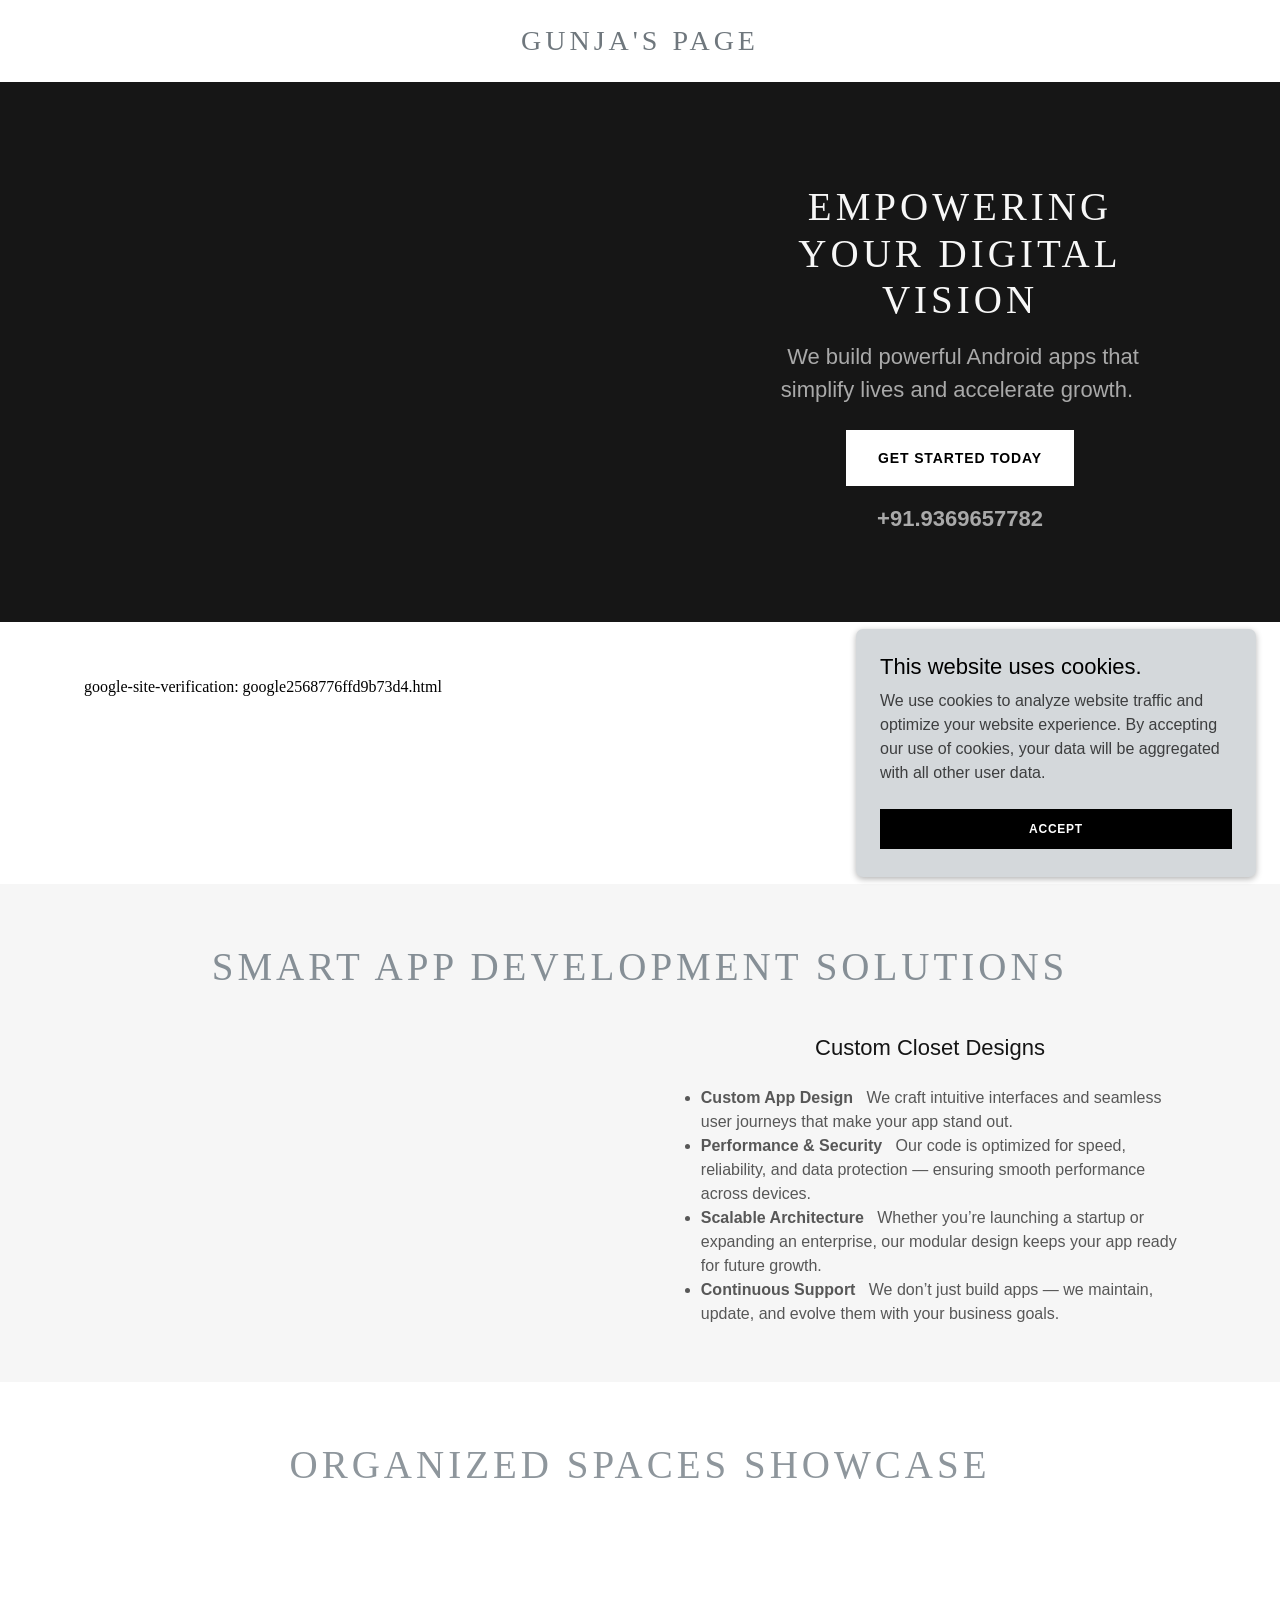
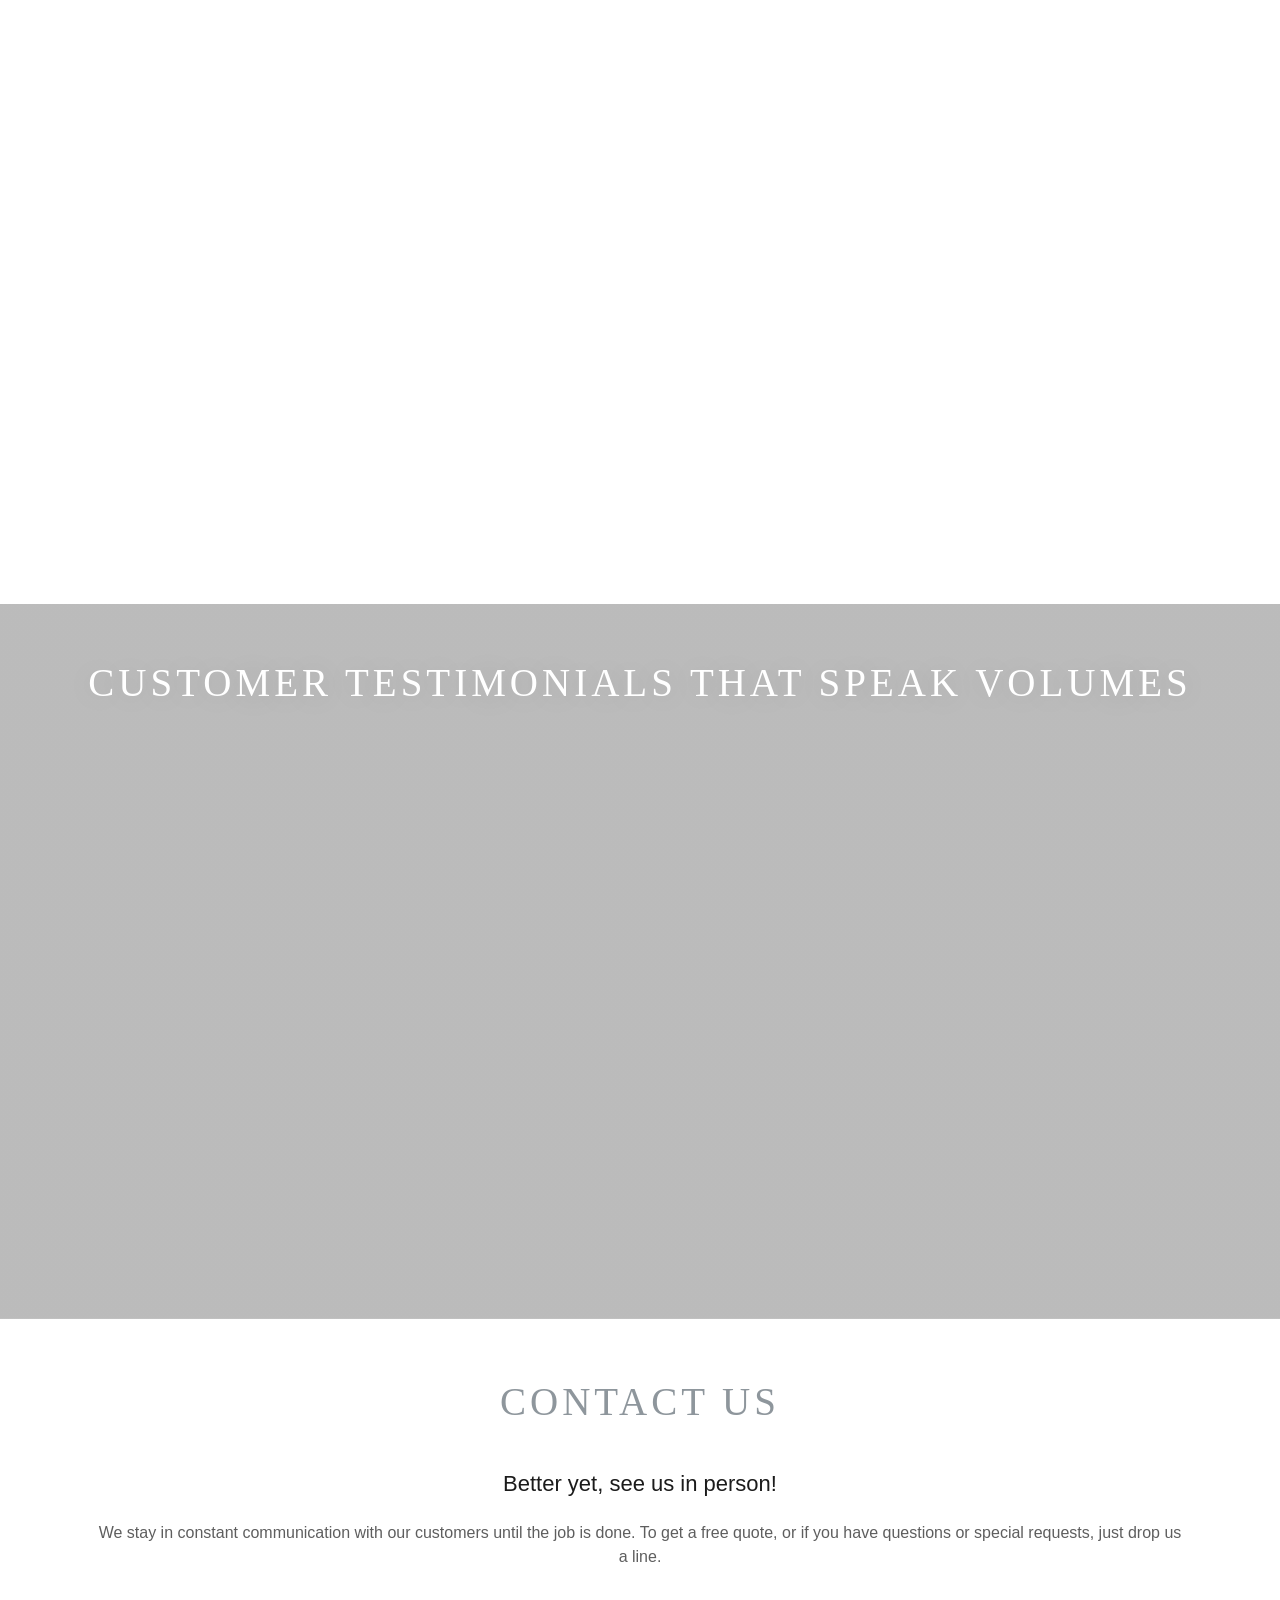
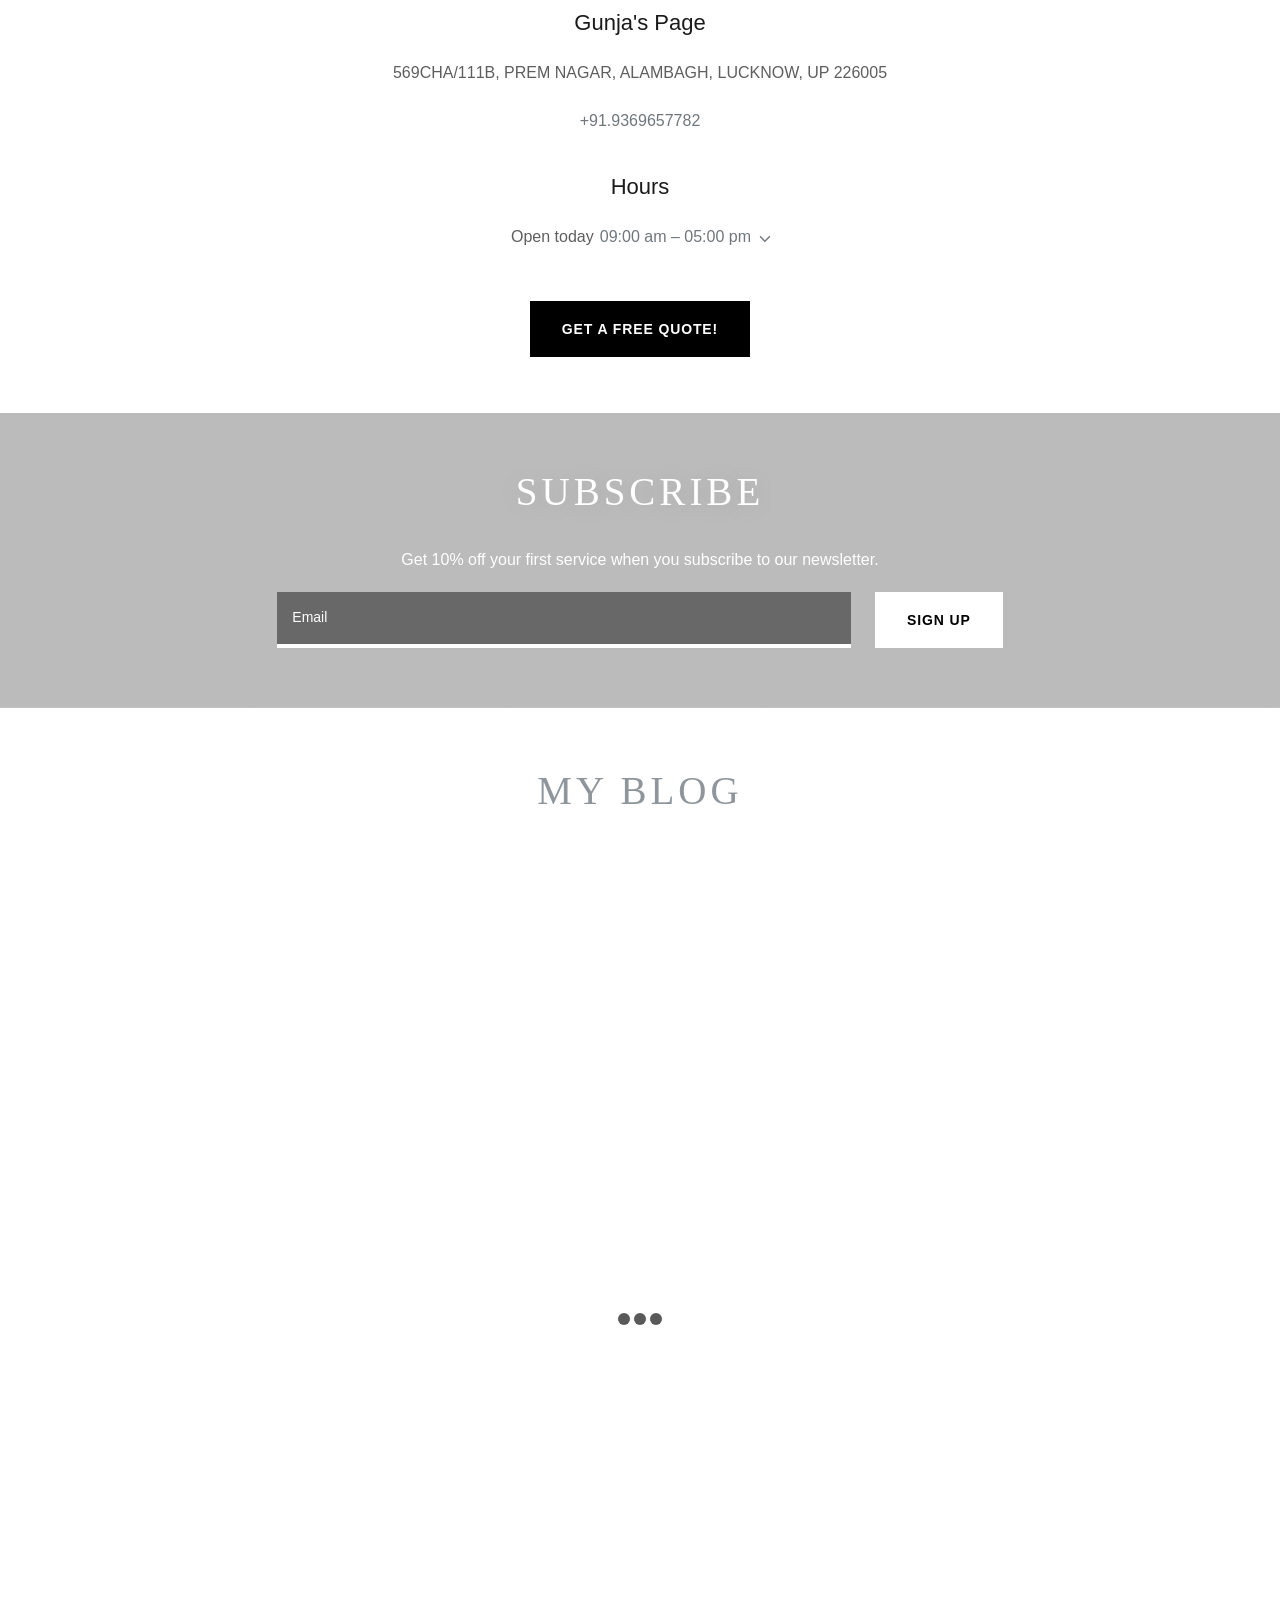
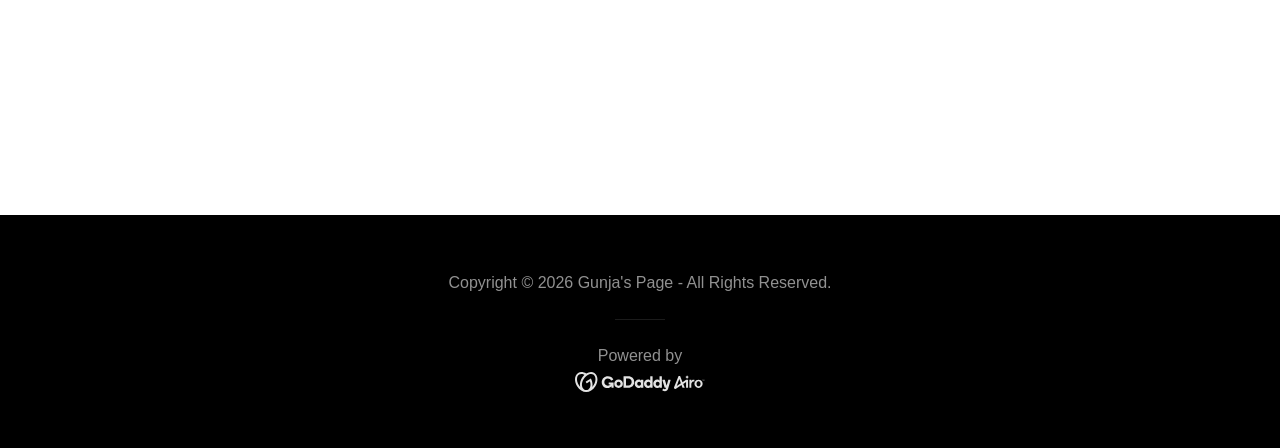
==== gunja-org.godaddysites.com/index.html @ f7f9e07c "Add files via upload" ====
<!DOCTYPE html><html lang="en-IN">
<!-- Mirrored from gunja-org.godaddysites.com/ by HTTrack Website Copier/3.x [XR&CO'2014], Sun, 16 Aug 2026 10:08:35 GMT -->
<!-- Added by HTTrack --><meta http-equiv="content-type" content="text/html;charset=utf-8" /><!-- /Added by HTTrack -->
<head><meta charSet="utf-8"/><meta http-equiv="X-UA-Compatible" content="IE=edge"/><meta name="viewport" content="width=device-width, initial-scale=1"/><title>Gunja&#x27;s Page</title><link rel="alternate" type="application/atom+xml" href="f.atom"/><link rel="alternate" type="application/json" href="f.json"/><link rel="alternate" type="application/rss+xml" href="f.rss"/><meta name="description" content="Leading experts in Android app development, offering custom designs, high performance security, and scalable architecture for your business!"/><meta name="author" content="Gunja&#x27;s Page"/><meta name="generator" content="Starfield Technologies; Go Daddy Website Builder 8.0.0000"/><link rel="canonical" href="index.html"/><link rel="manifest" href="manifest.webmanifest"/><link rel="apple-touch-icon" sizes="57x57" href="http://img1.wsimg.com/isteam/ip/static/pwa-app/logo-default.png/:/rs=w:57,h:57,m"/><link rel="apple-touch-icon" sizes="60x60" href="http://img1.wsimg.com/isteam/ip/static/pwa-app/logo-default.png/:/rs=w:60,h:60,m"/><link rel="apple-touch-icon" sizes="72x72" href="http://img1.wsimg.com/isteam/ip/static/pwa-app/logo-default.png/:/rs=w:72,h:72,m"/><link rel="apple-touch-icon" sizes="114x114" href="http://img1.wsimg.com/isteam/ip/static/pwa-app/logo-default.png/:/rs=w:114,h:114,m"/><link rel="apple-touch-icon" sizes="120x120" href="http://img1.wsimg.com/isteam/ip/static/pwa-app/logo-default.png/:/rs=w:120,h:120,m"/><link rel="apple-touch-icon" sizes="144x144" href="http://img1.wsimg.com/isteam/ip/static/pwa-app/logo-default.png/:/rs=w:144,h:144,m"/><link rel="apple-touch-icon" sizes="152x152" href="http://img1.wsimg.com/isteam/ip/static/pwa-app/logo-default.png/:/rs=w:152,h:152,m"/><link rel="apple-touch-icon" sizes="180x180" href="http://img1.wsimg.com/isteam/ip/static/pwa-app/logo-default.png/:/rs=w:180,h:180,m"/><meta property="og:url" content="index.html"/>
<meta property="og:site_name" content="Gunja&#39;s Page"/>
<meta property="og:title" content="Gunja&#39;s Page"/>
<meta property="og:description" content=" We build powerful Android apps that simplify lives and accelerate growth. "/>
<meta property="og:type" content="website"/>
<meta property="og:image" content="../img1.wsimg.com/isteam/ip/fd985b99-f4fe-48c3-b05a-e1870480cc03/blob-e01c0ff.png"/>
<meta property="og:locale" content="en_IN"/>
<meta name="twitter:card" content="summary"/>
<meta name="twitter:title" content="Gunja&#39;s Page"/>
<meta name="twitter:description" content="Empowering Your Digital Vision"/>
<meta name="twitter:image" content="../img1.wsimg.com/isteam/ip/fd985b99-f4fe-48c3-b05a-e1870480cc03/blob-e01c0ff.png"/>
<meta name="twitter:image:alt" content="Gunja&#39;s Page"/>
<meta name="theme-color" content="#d4d8db"/><style>.x{-ms-text-size-adjust:100%;-webkit-text-size-adjust:100%;-webkit-tap-highlight-color:rgba(0,0,0,0);margin:0;box-sizing:border-box}.x *,.x :after,.x :before{box-sizing:inherit}.x-el a[href^="mailto:"]:not(.x-el),.x-el a[href^="tel:"]:not(.x-el){color:inherit;font-size:inherit;text-decoration:inherit}.x-el-article,.x-el-aside,.x-el-details,.x-el-figcaption,.x-el-figure,.x-el-footer,.x-el-header,.x-el-hgroup,.x-el-main,.x-el-menu,.x-el-nav,.x-el-section,.x-el-summary{display:block}.x-el-audio,.x-el-canvas,.x-el-progress,.x-el-video{display:inline-block;vertical-align:baseline}.x-el-audio:not([controls]){display:none;height:0}.x-el-template{display:none}.x-el-a{background-color:transparent;color:inherit}.x-el-a:active,.x-el-a:hover{outline:0}.x-el-abbr[title]{border-bottom:1px dotted}.x-el-b,.x-el-strong{font-weight:700}.x-el-dfn{font-style:italic}.x-el-mark{background:#ff0;color:#000}.x-el-small{font-size:80%}.x-el-sub,.x-el-sup{font-size:75%;line-height:0;position:relative;vertical-align:baseline}.x-el-sup{top:-.5em}.x-el-sub{bottom:-.25em}.x-el-img{vertical-align:middle;border:0}.x-el-svg:not(:root){overflow:hidden}.x-el-figure{margin:0}.x-el-hr{box-sizing:content-box;height:0}.x-el-pre{overflow:auto}.x-el-code,.x-el-kbd,.x-el-pre,.x-el-samp{font-family:monospace,monospace;font-size:1em}.x-el-button,.x-el-input,.x-el-optgroup,.x-el-select,.x-el-textarea{color:inherit;font:inherit;margin:0}.x-el-button{overflow:visible}.x-el-button,.x-el-select{text-transform:none}.x-el-button,.x-el-input[type=button],.x-el-input[type=reset],.x-el-input[type=submit]{-webkit-appearance:button;cursor:pointer}.x-el-button[disabled],.x-el-input[disabled]{cursor:default}.x-el-button::-moz-focus-inner,.x-el-input::-moz-focus-inner{border:0;padding:0}.x-el-input{line-height:normal}.x-el-input[type=checkbox],.x-el-input[type=radio]{box-sizing:border-box;padding:0}.x-el-input[type=number]::-webkit-inner-spin-button,.x-el-input[type=number]::-webkit-outer-spin-button{height:auto}.x-el-input[type=search]{-webkit-appearance:textfield;box-sizing:content-box}.x-el-input[type=search]::-webkit-search-cancel-button,.x-el-input[type=search]::-webkit-search-decoration{-webkit-appearance:none}.x-el-textarea{border:0}.x-el-fieldset{border:1px solid silver;margin:0 2px;padding:.35em .625em .75em}.x-el-legend{border:0;padding:0}.x-el-textarea{overflow:auto}.x-el-optgroup{font-weight:700}.x-el-table{border-collapse:collapse;border-spacing:0}.x-el-td,.x-el-th{padding:0}.x{-webkit-font-smoothing:antialiased}.x-el-hr{border:0}.x-el-fieldset,.x-el-input,.x-el-select,.x-el-textarea{margin-top:0;margin-bottom:0}.x-el-fieldset,.x-el-input[type=email],.x-el-input[type=text],.x-el-textarea{width:100%}.x-el-input,.x-el-label{vertical-align:middle}.x-el-input{border-style:none;padding:.5em}.x-el-select:not([multiple]){vertical-align:middle}.x-el-textarea{line-height:1.75;padding:.5em}.x-el.d-none{display:none!important}.sideline-footer{margin-top:auto}.disable-scroll{touch-action:none;overflow:hidden;position:fixed;max-width:100vw}@keyframes loaderscale{0%{transform:scale(1);opacity:1}45%{transform:scale(.1);opacity:.7}80%{transform:scale(1);opacity:1}}.x-loader svg{display:inline-block}.x-loader svg:first-child{animation:loaderscale .75s cubic-bezier(.2,.68,.18,1.08) -.24s infinite}.x-loader svg:nth-child(2){animation:loaderscale .75s cubic-bezier(.2,.68,.18,1.08) -.12s infinite}.x-loader svg:nth-child(3){animation:loaderscale .75s cubic-bezier(.2,.68,.18,1.08) 0s infinite}.x-icon>svg{transition:transform .33s ease-in-out}.x-icon>svg.rotate-90{transform:rotate(-90deg)}.x-icon>svg.rotate90{transform:rotate(90deg)}.x-icon>svg.rotate-180{transform:rotate(-180deg)}.x-icon>svg.rotate180{transform:rotate(180deg)}.x-rt ol,.x-rt ul{text-align:left}.x-rt p{margin:0}.mte-inline-block{display:inline-block}@media only screen and (min-device-width:1025px){:root select,_::-webkit-full-page-media,_:future{font-family:sans-serif!important}}

</style>
<style>/*
Copyright (c) 2011 by Brian J. Bonislawsky DBA Astigmatic (AOETI) (astigma@astigmatic.com), with Reserved Font Name "Righteous"

This Font Software is licensed under the SIL Open Font License, Version 1.1.
This license is copied below, and is also available with a FAQ at: http://scripts.sil.org/OFL

—————————————————————————————-
SIL OPEN FONT LICENSE Version 1.1 - 26 February 2007
—————————————————————————————-
*/
/* latin-ext */
@font-face {
  font-family: 'Righteous';
  font-style: normal;
  font-weight: 400;
  font-display: swap;
  src: url(https://img1.wsimg.com/gfonts/s/righteous/v18/1cXxaUPXBpj2rGoU7C9WhnGFucE.woff2) format('woff2');
  unicode-range: U+0100-02BA, U+02BD-02C5, U+02C7-02CC, U+02CE-02D7, U+02DD-02FF, U+0304, U+0308, U+0329, U+1D00-1DBF, U+1E00-1E9F, U+1EF2-1EFF, U+2020, U+20A0-20AB, U+20AD-20C0, U+2113, U+2C60-2C7F, U+A720-A7FF;
}
/* latin */
@font-face {
  font-family: 'Righteous';
  font-style: normal;
  font-weight: 400;
  font-display: swap;
  src: url(https://img1.wsimg.com/gfonts/s/righteous/v18/1cXxaUPXBpj2rGoU7C9WiHGF.woff2) format('woff2');
  unicode-range: U+0000-00FF, U+0131, U+0152-0153, U+02BB-02BC, U+02C6, U+02DA, U+02DC, U+0304, U+0308, U+0329, U+2000-206F, U+20AC, U+2122, U+2191, U+2193, U+2212, U+2215, U+FEFF, U+FFFD;
}


/*
Copyright 2010 The Josefin Sans Project Authors (https://github.com/ThomasJockin/JosefinSansFont-master), with Reserved Font Name "Josefin Sans".

This Font Software is licensed under the SIL Open Font License, Version 1.1.
This license is copied below, and is also available with a FAQ at: http://scripts.sil.org/OFL

—————————————————————————————-
SIL OPEN FONT LICENSE Version 1.1 - 26 February 2007
—————————————————————————————-
*/
/* vietnamese */
@font-face {
  font-family: 'Josefin Sans';
  font-style: normal;
  font-weight: 400;
  font-display: swap;
  src: url(https://img1.wsimg.com/gfonts/s/josefinsans/v34/Qw3aZQNVED7rKGKxtqIqX5EUAnx4RHw.woff2) format('woff2');
  unicode-range: U+0102-0103, U+0110-0111, U+0128-0129, U+0168-0169, U+01A0-01A1, U+01AF-01B0, U+0300-0301, U+0303-0304, U+0308-0309, U+0323, U+0329, U+1EA0-1EF9, U+20AB;
}
/* latin-ext */
@font-face {
  font-family: 'Josefin Sans';
  font-style: normal;
  font-weight: 400;
  font-display: swap;
  src: url(https://img1.wsimg.com/gfonts/s/josefinsans/v34/Qw3aZQNVED7rKGKxtqIqX5EUA3x4RHw.woff2) format('woff2');
  unicode-range: U+0100-02BA, U+02BD-02C5, U+02C7-02CC, U+02CE-02D7, U+02DD-02FF, U+0304, U+0308, U+0329, U+1D00-1DBF, U+1E00-1E9F, U+1EF2-1EFF, U+2020, U+20A0-20AB, U+20AD-20C0, U+2113, U+2C60-2C7F, U+A720-A7FF;
}
/* latin */
@font-face {
  font-family: 'Josefin Sans';
  font-style: normal;
  font-weight: 400;
  font-display: swap;
  src: url(https://img1.wsimg.com/gfonts/s/josefinsans/v34/Qw3aZQNVED7rKGKxtqIqX5EUDXx4.woff2) format('woff2');
  unicode-range: U+0000-00FF, U+0131, U+0152-0153, U+02BB-02BC, U+02C6, U+02DA, U+02DC, U+0304, U+0308, U+0329, U+2000-206F, U+20AC, U+2122, U+2191, U+2193, U+2212, U+2215, U+FEFF, U+FFFD;
}
/* vietnamese */
@font-face {
  font-family: 'Josefin Sans';
  font-style: normal;
  font-weight: 600;
  font-display: swap;
  src: url(https://img1.wsimg.com/gfonts/s/josefinsans/v34/Qw3aZQNVED7rKGKxtqIqX5EUAnx4RHw.woff2) format('woff2');
  unicode-range: U+0102-0103, U+0110-0111, U+0128-0129, U+0168-0169, U+01A0-01A1, U+01AF-01B0, U+0300-0301, U+0303-0304, U+0308-0309, U+0323, U+0329, U+1EA0-1EF9, U+20AB;
}
/* latin-ext */
@font-face {
  font-family: 'Josefin Sans';
  font-style: normal;
  font-weight: 600;
  font-display: swap;
  src: url(https://img1.wsimg.com/gfonts/s/josefinsans/v34/Qw3aZQNVED7rKGKxtqIqX5EUA3x4RHw.woff2) format('woff2');
  unicode-range: U+0100-02BA, U+02BD-02C5, U+02C7-02CC, U+02CE-02D7, U+02DD-02FF, U+0304, U+0308, U+0329, U+1D00-1DBF, U+1E00-1E9F, U+1EF2-1EFF, U+2020, U+20A0-20AB, U+20AD-20C0, U+2113, U+2C60-2C7F, U+A720-A7FF;
}
/* latin */
@font-face {
  font-family: 'Josefin Sans';
  font-style: normal;
  font-weight: 600;
  font-display: swap;
  src: url(https://img1.wsimg.com/gfonts/s/josefinsans/v34/Qw3aZQNVED7rKGKxtqIqX5EUDXx4.woff2) format('woff2');
  unicode-range: U+0000-00FF, U+0131, U+0152-0153, U+02BB-02BC, U+02C6, U+02DA, U+02DC, U+0304, U+0308, U+0329, U+2000-206F, U+20AC, U+2122, U+2191, U+2193, U+2212, U+2215, U+FEFF, U+FFFD;
}
/* vietnamese */
@font-face {
  font-family: 'Josefin Sans';
  font-style: normal;
  font-weight: 700;
  font-display: swap;
  src: url(https://img1.wsimg.com/gfonts/s/josefinsans/v34/Qw3aZQNVED7rKGKxtqIqX5EUAnx4RHw.woff2) format('woff2');
  unicode-range: U+0102-0103, U+0110-0111, U+0128-0129, U+0168-0169, U+01A0-01A1, U+01AF-01B0, U+0300-0301, U+0303-0304, U+0308-0309, U+0323, U+0329, U+1EA0-1EF9, U+20AB;
}
/* latin-ext */
@font-face {
  font-family: 'Josefin Sans';
  font-style: normal;
  font-weight: 700;
  font-display: swap;
  src: url(https://img1.wsimg.com/gfonts/s/josefinsans/v34/Qw3aZQNVED7rKGKxtqIqX5EUA3x4RHw.woff2) format('woff2');
  unicode-range: U+0100-02BA, U+02BD-02C5, U+02C7-02CC, U+02CE-02D7, U+02DD-02FF, U+0304, U+0308, U+0329, U+1D00-1DBF, U+1E00-1E9F, U+1EF2-1EFF, U+2020, U+20A0-20AB, U+20AD-20C0, U+2113, U+2C60-2C7F, U+A720-A7FF;
}
/* latin */
@font-face {
  font-family: 'Josefin Sans';
  font-style: normal;
  font-weight: 700;
  font-display: swap;
  src: url(https://img1.wsimg.com/gfonts/s/josefinsans/v34/Qw3aZQNVED7rKGKxtqIqX5EUDXx4.woff2) format('woff2');
  unicode-range: U+0000-00FF, U+0131, U+0152-0153, U+02BB-02BC, U+02C6, U+02DA, U+02DC, U+0304, U+0308, U+0329, U+2000-206F, U+20AC, U+2122, U+2191, U+2193, U+2212, U+2215, U+FEFF, U+FFFD;
}

</style>
<style data-glamor="cxs-default-sheet">.x .c1-1{letter-spacing:normal}.x .c1-2{text-transform:none}.x .c1-3{background-color:rgb(255, 255, 255)}.x .c1-4{width:100%}.x .c1-5 > div{position:relative}.x .c1-6 > div{overflow:hidden}.x .c1-7 > div{margin-top:auto}.x .c1-8 > div{margin-right:auto}.x .c1-9 > div{margin-bottom:auto}.x .c1-a > div{margin-left:auto}.x .c1-b{font-family:'Josefin Sans', Arial, sans-serif}.x .c1-c{font-size:16px}.x .c1-h{background-color:rgb(22, 22, 22)}.x .c1-i{--wsb-card-bg:#d4d8db}.x .c1-j{--wsb-card-heading:#000000}.x .c1-k{--wsb-card-text:#000000}.x .c1-l{padding-top:56px}.x .c1-m{padding-bottom:56px}.x .c1-n{padding:0px !important}.x .c1-q{display:block}.x .c1-s{position:relative}.x .c1-t{z-index:auto}.x .c1-y{align-items:center}.x .c1-z{flex-wrap:nowrap}.x .c1-10{display:flex}.x .c1-11{margin-top:0px}.x .c1-12{margin-right:0px}.x .c1-13{margin-bottom:0px}.x .c1-14{margin-left:0px}.x .c1-15{padding-top:24px}.x .c1-16{padding-right:24px}.x .c1-17{padding-bottom:24px}.x .c1-18{padding-left:24px}.x .c1-19{[object -object]:0px}.x .c1-1b{width:0px}.x .c1-1c{padding-right:0px}.x .c1-1d{padding-left:0px}.x .c1-1e{text-align:center}.x .c1-1f{justify-content:center}.x .c1-1g{overflow-wrap:break-word}.x .c1-1h{padding-left:8px}.x .c1-1i{padding-right:8px}.x .c1-1j{letter-spacing:4px}.x .c1-1k{text-transform:uppercase}.x .c1-1l{display:inline-block}.x .c1-1m{font-family:'Righteous', serif, system-ui}.x .c1-1n{font-size:14px}.x .c1-1v{letter-spacing:inherit}.x .c1-1w{text-transform:inherit}.x .c1-1x{text-decoration:none}.x .c1-1y{word-wrap:break-word}.x .c1-1z{display:inline}.x .c1-20{cursor:pointer}.x .c1-21{border-top:0px}.x .c1-22{border-right:0px}.x .c1-23{border-bottom:0px}.x .c1-24{border-left:0px}.x .c1-25{max-width:100%}.x .c1-26{color:rgb(111, 119, 125)}.x .c1-27{font-weight:inherit}.x .c1-28:hover{color:rgb(68, 71, 74)}.x .c1-29:active{color:rgb(46, 49, 50)}.x .c1-2a{line-height:1.2}.x .c1-2b{font-size:25px}.x .c1-2c{font-weight:400}.x .c1-2h{word-wrap:normal !important}.x .c1-2i{overflow-wrap:normal !important}.x .c1-2j{display:none}.x .c1-2k{visibility:hidden}.x .c1-2l{position:absolute}.x .c1-2m{width:auto}.x .c1-2n{overflow:visible}.x .c1-2o{left:0px}.x .c1-2p{font-size:28px}.x .c1-2u{font-size:19px}.x .c1-2z{justify-content:flex-end}.x .c1-30{margin-left:auto}.x .c1-31{margin-right:auto}.x .c1-35{padding-left:48px}.x .c1-36{padding-right:48px}.x .c1-37{gap:32px}.x .c1-38{flex-basis:44%}.x .c1-39{max-width:44%}.x .c1-3d{min-height:350px}.x .c1-3h{overflow:hidden}.x .c1-3i{align-self:stretch}.x .c1-3j{flex-grow:1}.x .c1-3k{align-items:stretch}.x .c1-3l{justify-content:stretch}.x .c1-3n{min-height:300px}.x .c1-3o{height:100%}.x .c1-3p{background-position:center}.x .c1-3q{background-size:auto, cover}.x .c1-3r{background-blend-mode:normal}.x .c1-3s{background-repeat:no-repeat}.x .c1-3t{text-shadow:none}.x .c1-4g{box-sizing:border-box}.x .c1-4h{flex-direction:row}.x .c1-4i{flex-wrap:wrap}.x .c1-4j{padding-top:0px}.x .c1-4m{flex-shrink:1}.x .c1-4n{flex-basis:100%}.x .c1-4o{padding-bottom:0px}.x .c1-4p{flex-direction:column}.x .c1-4q alignItems{align-items:center}.x .c1-4y{padding-top:8px}.x .c1-4z > :nth-child(n){margin-bottom:8px}.x .c1-50  > :last-child{margin-bottom:0 !important}.x .c1-53{width:inherit}.x .c1-54{white-space:pre-line}.x .c1-55{color:rgb(247, 247, 247)}.x .c1-56{line-height:1.5}.x .c1-57{margin-top:16px}.x .c1-58{text-wrap:pretty}.x .c1-59 > p{margin-top:0}.x .c1-5a > p{margin-right:0}.x .c1-5b > p{margin-bottom:0}.x .c1-5c > p{margin-left:0}.x .c1-5d{color:rgb(169, 169, 169)}.x .c1-5e{font-size:22px}.x .c1-5j{font-size:inherit !important}.x .c1-5k{color:inherit}.x .c1-5l{font-weight:600}.x .c1-5m{line-height:inherit}.x .c1-5n{font-style:italic}.x .c1-5o{text-decoration:line-through}.x .c1-5p{text-decoration:underline}.x .c1-5q{margin-top:24px}.x .c1-5r{column-gap:24px}.x .c1-5s{row-gap:24px}.x .c1-5t{letter-spacing:0.063em}.x .c1-5u{border-style:none}.x .c1-5v{display:inline-flex}.x .c1-5w{padding-left:32px}.x .c1-5x{padding-right:32px}.x .c1-5y{padding-bottom:8px}.x .c1-5z{min-height:56px}.x .c1-60{border-radius:0px}.x .c1-61{color:rgb(0, 0, 0)}.x .c1-62:hover{background-color:rgb(233, 233, 233)}.x .c1-64{margin-top:8px}.x .c1-65 a{text-decoration:none}.x .c1-66 a{font-weight:inherit}.x .c1-68:hover{color:currentColor}.x .c1-69:active{color:currentColor}.x .c1-6a{margin-right:-12px}.x .c1-6b{margin-left:-12px}.x .c1-6g{flex-basis:0%}.x .c1-6h{padding-right:12px}.x .c1-6i{padding-left:12px}.x .c1-6p{background-color:rgb(246, 246, 246)}.x .c1-6q{line-height:1.4}.x .c1-6r{margin-bottom:40px}.x .c1-6s{color:rgb(134, 143, 150)}.x .c1-6t{font-size:unset}.x .c1-6u{font-family:unset}.x .c1-6v{letter-spacing:unset}.x .c1-6w{text-transform:unset}.x .c1-6x{margin-bottom:-24px}.x .c1-6z{padding-bottom:48px}.x .c1-71{align-self:flex-start}.x .c1-74{margin-bottom:24px}.x .c1-76{border-width:0 !important}.x .c1-77{vertical-align:middle}.x .c1-78{aspect-ratio:2 / 1}.x .c1-79{order:-1}.x .c1-7a{z-index:1}.x .c1-7b{justify-content:flex-start}.x .c1-7c > *{max-width:100%}.x .c1-7d > :nth-child(n){margin-bottom:24px}.x .c1-7g{line-height:1.25}.x .c1-7h{color:rgb(21, 21, 21)}.x .c1-7i > p > ol{text-align:left}.x .c1-7j > p > ol{display:block}.x .c1-7k > p > ol{padding-left:1.3em}.x .c1-7l > p > ol{margin-left:16px}.x .c1-7m > p > ol{margin-right:16px}.x .c1-7n > p > ol{margin-top:auto}.x .c1-7o > p > ol{margin-bottom:auto}.x .c1-7p > p > ol{text-wrap:pretty}.x .c1-7q > p > ul{text-align:left}.x .c1-7r > p > ul{display:block}.x .c1-7s > p > ul{padding-left:1.3em}.x .c1-7t > p > ul{margin-left:16px}.x .c1-7u > p > ul{margin-right:16px}.x .c1-7v > p > ul{margin-top:auto}.x .c1-7w > p > ul{margin-bottom:auto}.x .c1-7x > p > ul{text-wrap:pretty}.x .c1-7y > ul{text-align:left}.x .c1-7z > ul{display:block}.x .c1-80 > ul{padding-left:1.3em}.x .c1-81 > ul{margin-left:16px}.x .c1-82 > ul{margin-right:16px}.x .c1-83 > ul{margin-top:auto}.x .c1-84 > ul{margin-bottom:auto}.x .c1-85 > ul{text-wrap:pretty}.x .c1-86 > ol{text-align:left}.x .c1-87 > ol{display:block}.x .c1-88 > ol{padding-left:1.3em}.x .c1-89 > ol{margin-left:16px}.x .c1-8a > ol{margin-right:16px}.x .c1-8b > ol{margin-top:auto}.x .c1-8c > ol{margin-bottom:auto}.x .c1-8d > ol{text-wrap:pretty}.x .c1-8e{color:rgb(87, 87, 87)}.x .c1-8f{color:rgb(142, 150, 156)}.x .c1-8g{color:white}.x .c1-8h{height:70px}.x .c1-8i{width:50px}.x .c1-8j{background:rgba(0, 0, 0, 0.5)}.x .c1-8k{outline:none}.x .c1-8l{top:0px}.x .c1-8m{right:0px}.x .c1-8n{opacity:0}.x .c1-8o{transition:opacity 0.5s}.x .c1-8p:hover{opacity:1}.x .c1-8q{color:rgb(255, 255, 255)}.x .c1-8r{transform:translateY(-50%)}.x .c1-8s{background-color:rgba(22, 22, 22, 0.25)}.x .c1-8t{margin-top:300px}.x .c1-8u:hover{background-color:rgba(22, 22, 22, 0.5)}.x .c1-8v:active{background-color:rgba(22, 22, 22, 0.5)}.x .c1-90{text-shadow:0px 2px 30px rgba(0, 0, 0, 0.12)}.x .c1-91{background-size:cover}.x .c1-9n{background-color:transparent}.x .c1-9o{padding-top:40px}.x .c1-9p{padding-bottom:40px}.x .c1-9s{margin-top:-4px}.x .c1-9u{margin-bottom:56px}.x .c1-9v{min-height:500px}.x .c1-9w{min-height:300px}.x .c1-a0{flex-shrink:0}.x .c1-aa{color:rgb(27, 27, 27)}.x .c1-ab{color:rgb(94, 94, 94)}.x .c1-ac > :last-child{margin-bottom:0}.x .c1-ad{white-space:nowrap}.x .c1-ae{padding-left:4px}.x .c1-af{margin-top:4px}.x .c1-ag{transition:transform .33s ease-in-out}.x .c1-ah{transform:rotate(0deg)}.x .c1-ai{left:4px}.x .c1-ak{background-color:rgb(0, 0, 0)}.x .c1-al:hover{background-color:rgb(38, 38, 38)}.x .c1-am{height:inherit}.x .c1-an{z-index:2}.x .c1-ao{padding-top:72px}.x .c1-ap{padding-bottom:72px}.x .c1-aq{transform:translate3d(-120%,0,0)}.x .c1-ar{transition:transform .8s ease, opacity .1s}.x .c1-as{align-items:flex-start}.x .c1-at{overflow-y:auto}.x .c1-au{max-width:1200px}.x .c1-ax{border-color:rgb(218, 218, 218)}.x .c1-ay{border-top-width:0px}.x .c1-az{border-right-width:0px}.x .c1-b0{border-bottom-width:4px}.x .c1-b1{border-left-width:0px}.x .c1-b2{padding-left:16px}.x .c1-b3{padding-right:16px}.x .c1-b4{padding-top:23px}.x .c1-b5{padding-bottom:7px}.x .c1-b6{border-style:solid}.x .c1-b7{color:rgb(71, 71, 71)}.x .c1-b8::placeholder{color:inherit}.x .c1-b9:focus{outline:none}.x .c1-ba:focus{box-shadow:inset 0 0 0 1px currentColor}.x .c1-bb:focus + label{font-size:12px}.x .c1-bc:focus + label{top:8px}.x .c1-bd:focus + label{color:rgb(107, 114, 120)}.x .c1-be:not([value=""]) + label{font-size:12px}.x .c1-bf:not([value=""]) + label{top:8px}.x .c1-bg:not([value=""]) + label{color:rgb(107, 114, 120)}.x .c1-bh::-webkit-input-placeholder{color:inherit}.x .c1-bj{top:30%}.x .c1-bk{left:15px}.x .c1-bl{transition:all .15s ease}.x .c1-bm{pointer-events:none}.x .c1-bn{padding-top:16px}.x .c1-bo{padding-bottom:11px}.x .c1-bp{resize:vertical}.x .c1-bq{justify-content:space-between}.x .c1-br{margin-bottom:16px}.x .c1-bs > :nth-child(2){margin-left:.25em}.x .c1-bt{font-size:12px}.x .c1-bu{color:rgb(89, 89, 89)}.x .c1-bz{padding-bottom:16px}.x .c1-c0{width:fit-content}.x .c1-c1:hover{cursor:pointer}.x .c1-c4{margin-bottom:32px}.x .c1-cd{background-color:rgba(22, 22, 22, 0.5)}.x .c1-ce{border-color:rgb(255, 255, 255)}.x .c1-cf:focus + label{color:rgb(255, 255, 255)}.x .c1-cg:not([value=""]) + label{color:rgb(255, 255, 255)}.x .c1-ch:hover{background-color:rgb(255, 255, 255)}.x .c1-cl{height:100vh}.x .c1-cm > svg:nth-child(1){animation:loaderscale 0.75s -0.24s infinite cubic-bezier(0.2, 0.68, 0.18, 1.08);}.x .c1-cn > svg:nth-child(2){animation:loaderscale 0.75s -0.12s infinite cubic-bezier(0.2, 0.68, 0.18, 1.08);}.x .c1-co > svg:nth-child(3){animation:loaderscale 0.75s 0s infinite cubic-bezier(0.2, 0.68, 0.18, 1.08);}.x .c1-cp{top:50%}.x .c1-cq{left:50%}.x .c1-cr{transform:translate(-50%, -50%)}.x .c1-cs{width:1em}.x .c1-ct{height:1em}.x .c1-cu{color:rgb(145, 145, 145)}.x .c1-cv{border-color:rgb(27, 27, 27)}.x .c1-cw{border-bottom-width:1px}.x .c1-cx{width:50px}.x .c1-cy{margin-bottom:4px}.x .c1-cz{color:rgb(212, 216, 219)}.x .c1-d0:hover{color:rgb(212, 216, 219)}.x .c1-d1:active{color:rgb(212, 216, 219)}.x .c1-d2{color:rgb(226, 226, 226)}.x .c1-d3{position:fixed}.x .c1-d4{right:24px}.x .c1-d5{bottom:24px}.x .c1-d6{z-index:9999}.x .c1-d7{width:65px}.x .c1-d8{height:65px}.x .c1-da{z-index:10000}.x .c1-db{height:auto}.x .c1-dc{text-align:left}.x .c1-dd{background-color:rgb(212, 216, 219)}.x .c1-de{transition:all 1s ease-in}.x .c1-df{box-shadow:0 2px 6px 0px rgba(0,0,0,0.3)}.x .c1-dg{contain:content}.x .c1-dh{bottom:-500px}.x .c1-do{max-height:300px}.x .c1-dp{color:rgb(61, 62, 63)}.x .c1-dr{word-break:break-word}.x .c1-ds{flex-basis:50%}.x .c1-dt{padding-top:4px}.x .c1-du{padding-bottom:4px}.x .c1-dv{min-height:40px}.x .c1-dw:nth-child(2){margin-left:24px}.x .c1-dx:hover{background-color:rgb(4, 4, 4)}</style>
<style data-glamor="cxs-media-sheet">@media (max-width: 450px){.x .c1-3u{background-image:linear-gradient(to bottom, rgba(0, 0, 0, 0) 0%, rgba(0, 0, 0, 0) 100%), url("http://img1.wsimg.com/isteam/ip/fd985b99-f4fe-48c3-b05a-e1870480cc03/blob-e01c0ff.png/:/rs=w:450,m")}}@media (max-width: 450px) and (-webkit-min-device-pixel-ratio: 2), (max-width: 450px) and (min-resolution: 192dpi){.x .c1-3v{background-image:linear-gradient(to bottom, rgba(0, 0, 0, 0) 0%, rgba(0, 0, 0, 0) 100%), url("http://img1.wsimg.com/isteam/ip/fd985b99-f4fe-48c3-b05a-e1870480cc03/blob-e01c0ff.png/:/rs=w:900,m")}}@media (max-width: 450px) and (-webkit-min-device-pixel-ratio: 3), (max-width: 450px) and (min-resolution: 288dpi){.x .c1-3w{background-image:linear-gradient(to bottom, rgba(0, 0, 0, 0) 0%, rgba(0, 0, 0, 0) 100%), url("http://img1.wsimg.com/isteam/ip/fd985b99-f4fe-48c3-b05a-e1870480cc03/blob-e01c0ff.png/:/rs=w:1350,m")}}@media (min-width: 451px) and (max-width: 767px){.x .c1-3x{background-image:linear-gradient(to bottom, rgba(0, 0, 0, 0) 0%, rgba(0, 0, 0, 0) 100%), url("http://img1.wsimg.com/isteam/ip/fd985b99-f4fe-48c3-b05a-e1870480cc03/blob-e01c0ff.png/:/rs=w:767,m")}}@media (min-width: 451px) and (max-width: 767px) and (-webkit-min-device-pixel-ratio: 2), (min-width: 451px) and (max-width: 767px) and (min-resolution: 192dpi){.x .c1-3y{background-image:linear-gradient(to bottom, rgba(0, 0, 0, 0) 0%, rgba(0, 0, 0, 0) 100%), url("http://img1.wsimg.com/isteam/ip/fd985b99-f4fe-48c3-b05a-e1870480cc03/blob-e01c0ff.png/:/rs=w:1534,m")}}@media (min-width: 451px) and (max-width: 767px) and (-webkit-min-device-pixel-ratio: 3), (min-width: 451px) and (max-width: 767px) and (min-resolution: 288dpi){.x .c1-3z{background-image:linear-gradient(to bottom, rgba(0, 0, 0, 0) 0%, rgba(0, 0, 0, 0) 100%), url("http://img1.wsimg.com/isteam/ip/fd985b99-f4fe-48c3-b05a-e1870480cc03/blob-e01c0ff.png/:/rs=w:2301,m")}}@media (min-width: 768px) and (max-width: 1023px){.x .c1-40{background-image:linear-gradient(to bottom, rgba(0, 0, 0, 0) 0%, rgba(0, 0, 0, 0) 100%), url("http://img1.wsimg.com/isteam/ip/fd985b99-f4fe-48c3-b05a-e1870480cc03/blob-e01c0ff.png/:/rs=w:1023,m")}}@media (min-width: 768px) and (max-width: 1023px) and (-webkit-min-device-pixel-ratio: 2), (min-width: 768px) and (max-width: 1023px) and (min-resolution: 192dpi){.x .c1-41{background-image:linear-gradient(to bottom, rgba(0, 0, 0, 0) 0%, rgba(0, 0, 0, 0) 100%), url("http://img1.wsimg.com/isteam/ip/fd985b99-f4fe-48c3-b05a-e1870480cc03/blob-e01c0ff.png/:/rs=w:2046,m")}}@media (min-width: 768px) and (max-width: 1023px) and (-webkit-min-device-pixel-ratio: 3), (min-width: 768px) and (max-width: 1023px) and (min-resolution: 288dpi){.x .c1-42{background-image:linear-gradient(to bottom, rgba(0, 0, 0, 0) 0%, rgba(0, 0, 0, 0) 100%), url("http://img1.wsimg.com/isteam/ip/fd985b99-f4fe-48c3-b05a-e1870480cc03/blob-e01c0ff.png/:/rs=w:3069,m")}}@media (min-width: 1024px) and (max-width: 1279px){.x .c1-43{background-image:linear-gradient(to bottom, rgba(0, 0, 0, 0) 0%, rgba(0, 0, 0, 0) 100%), url("http://img1.wsimg.com/isteam/ip/fd985b99-f4fe-48c3-b05a-e1870480cc03/blob-e01c0ff.png/:/rs=w:1279,m")}}@media (min-width: 1024px) and (max-width: 1279px) and (-webkit-min-device-pixel-ratio: 2), (min-width: 1024px) and (max-width: 1279px) and (min-resolution: 192dpi){.x .c1-44{background-image:linear-gradient(to bottom, rgba(0, 0, 0, 0) 0%, rgba(0, 0, 0, 0) 100%), url("http://img1.wsimg.com/isteam/ip/fd985b99-f4fe-48c3-b05a-e1870480cc03/blob-e01c0ff.png/:/rs=w:2558,m")}}@media (min-width: 1024px) and (max-width: 1279px) and (-webkit-min-device-pixel-ratio: 3), (min-width: 1024px) and (max-width: 1279px) and (min-resolution: 288dpi){.x .c1-45{background-image:linear-gradient(to bottom, rgba(0, 0, 0, 0) 0%, rgba(0, 0, 0, 0) 100%), url("http://img1.wsimg.com/isteam/ip/fd985b99-f4fe-48c3-b05a-e1870480cc03/blob-e01c0ff.png/:/rs=w:3837,m")}}@media (min-width: 1280px) and (max-width: 1535px){.x .c1-46{background-image:linear-gradient(to bottom, rgba(0, 0, 0, 0) 0%, rgba(0, 0, 0, 0) 100%), url("http://img1.wsimg.com/isteam/ip/fd985b99-f4fe-48c3-b05a-e1870480cc03/blob-e01c0ff.png/:/rs=w:1535,m")}}@media (min-width: 1280px) and (max-width: 1535px) and (-webkit-min-device-pixel-ratio: 2), (min-width: 1280px) and (max-width: 1535px) and (min-resolution: 192dpi){.x .c1-47{background-image:linear-gradient(to bottom, rgba(0, 0, 0, 0) 0%, rgba(0, 0, 0, 0) 100%), url("http://img1.wsimg.com/isteam/ip/fd985b99-f4fe-48c3-b05a-e1870480cc03/blob-e01c0ff.png/:/rs=w:3070,m")}}@media (min-width: 1280px) and (max-width: 1535px) and (-webkit-min-device-pixel-ratio: 3), (min-width: 1280px) and (max-width: 1535px) and (min-resolution: 288dpi){.x .c1-48{background-image:linear-gradient(to bottom, rgba(0, 0, 0, 0) 0%, rgba(0, 0, 0, 0) 100%), url("http://img1.wsimg.com/isteam/ip/fd985b99-f4fe-48c3-b05a-e1870480cc03/blob-e01c0ff.png/:/rs=w:4605,m")}}@media (min-width: 1536px) and (max-width: 1920px){.x .c1-49{background-image:linear-gradient(to bottom, rgba(0, 0, 0, 0) 0%, rgba(0, 0, 0, 0) 100%), url("http://img1.wsimg.com/isteam/ip/fd985b99-f4fe-48c3-b05a-e1870480cc03/blob-e01c0ff.png/:/rs=w:1920,m")}}@media (min-width: 1536px) and (max-width: 1920px) and (-webkit-min-device-pixel-ratio: 2), (min-width: 1536px) and (max-width: 1920px) and (min-resolution: 192dpi){.x .c1-4a{background-image:linear-gradient(to bottom, rgba(0, 0, 0, 0) 0%, rgba(0, 0, 0, 0) 100%), url("http://img1.wsimg.com/isteam/ip/fd985b99-f4fe-48c3-b05a-e1870480cc03/blob-e01c0ff.png/:/rs=w:3840,m")}}@media (min-width: 1536px) and (max-width: 1920px) and (-webkit-min-device-pixel-ratio: 3), (min-width: 1536px) and (max-width: 1920px) and (min-resolution: 288dpi){.x .c1-4b{background-image:linear-gradient(to bottom, rgba(0, 0, 0, 0) 0%, rgba(0, 0, 0, 0) 100%), url("http://img1.wsimg.com/isteam/ip/fd985b99-f4fe-48c3-b05a-e1870480cc03/blob-e01c0ff.png/:/rs=w:5760,m")}}@media (min-width: 1921px){.x .c1-4c{background-image:linear-gradient(to bottom, rgba(0, 0, 0, 0) 0%, rgba(0, 0, 0, 0) 100%), url("http://img1.wsimg.com/isteam/ip/fd985b99-f4fe-48c3-b05a-e1870480cc03/blob-e01c0ff.png/:/rs=w:100%25")}}@media (min-width: 1921px) and (-webkit-min-device-pixel-ratio: 2), (min-width: 1921px) and (min-resolution: 192dpi){.x .c1-4d{background-image:linear-gradient(to bottom, rgba(0, 0, 0, 0) 0%, rgba(0, 0, 0, 0) 100%), url("http://img1.wsimg.com/isteam/ip/fd985b99-f4fe-48c3-b05a-e1870480cc03/blob-e01c0ff.png/:/rs=w:100%25")}}@media (min-width: 1921px) and (-webkit-min-device-pixel-ratio: 3), (min-width: 1921px) and (min-resolution: 288dpi){.x .c1-4e{background-image:linear-gradient(to bottom, rgba(0, 0, 0, 0) 0%, rgba(0, 0, 0, 0) 100%), url("http://img1.wsimg.com/isteam/ip/fd985b99-f4fe-48c3-b05a-e1870480cc03/blob-e01c0ff.png/:/rs=w:100%25")}}@media (max-width: 450px){.x .c1-92{background-image:linear-gradient(to bottom, rgba(0, 0, 0, 0.24) 0%, rgba(0, 0, 0, 0.24) 100%), url("http://img1.wsimg.com/isteam/getty/1087375122/:/rs=w:450,m")}}@media (max-width: 450px) and (-webkit-min-device-pixel-ratio: 2), (max-width: 450px) and (min-resolution: 192dpi){.x .c1-93{background-image:linear-gradient(to bottom, rgba(0, 0, 0, 0.24) 0%, rgba(0, 0, 0, 0.24) 100%), url("http://img1.wsimg.com/isteam/getty/1087375122/:/rs=w:900,m")}}@media (max-width: 450px) and (-webkit-min-device-pixel-ratio: 3), (max-width: 450px) and (min-resolution: 288dpi){.x .c1-94{background-image:linear-gradient(to bottom, rgba(0, 0, 0, 0.24) 0%, rgba(0, 0, 0, 0.24) 100%), url("http://img1.wsimg.com/isteam/getty/1087375122/:/rs=w:1350,m")}}@media (min-width: 451px) and (max-width: 767px){.x .c1-95{background-image:linear-gradient(to bottom, rgba(0, 0, 0, 0.24) 0%, rgba(0, 0, 0, 0.24) 100%), url("http://img1.wsimg.com/isteam/getty/1087375122/:/rs=w:767,m")}}@media (min-width: 451px) and (max-width: 767px) and (-webkit-min-device-pixel-ratio: 2), (min-width: 451px) and (max-width: 767px) and (min-resolution: 192dpi){.x .c1-96{background-image:linear-gradient(to bottom, rgba(0, 0, 0, 0.24) 0%, rgba(0, 0, 0, 0.24) 100%), url("http://img1.wsimg.com/isteam/getty/1087375122/:/rs=w:1534,m")}}@media (min-width: 451px) and (max-width: 767px) and (-webkit-min-device-pixel-ratio: 3), (min-width: 451px) and (max-width: 767px) and (min-resolution: 288dpi){.x .c1-97{background-image:linear-gradient(to bottom, rgba(0, 0, 0, 0.24) 0%, rgba(0, 0, 0, 0.24) 100%), url("http://img1.wsimg.com/isteam/getty/1087375122/:/rs=w:2301,m")}}@media (min-width: 768px) and (max-width: 1023px){.x .c1-98{background-image:linear-gradient(to bottom, rgba(0, 0, 0, 0.24) 0%, rgba(0, 0, 0, 0.24) 100%), url("http://img1.wsimg.com/isteam/getty/1087375122/:/rs=w:1023,m")}}@media (min-width: 768px) and (max-width: 1023px) and (-webkit-min-device-pixel-ratio: 2), (min-width: 768px) and (max-width: 1023px) and (min-resolution: 192dpi){.x .c1-99{background-image:linear-gradient(to bottom, rgba(0, 0, 0, 0.24) 0%, rgba(0, 0, 0, 0.24) 100%), url("http://img1.wsimg.com/isteam/getty/1087375122/:/rs=w:2046,m")}}@media (min-width: 768px) and (max-width: 1023px) and (-webkit-min-device-pixel-ratio: 3), (min-width: 768px) and (max-width: 1023px) and (min-resolution: 288dpi){.x .c1-9a{background-image:linear-gradient(to bottom, rgba(0, 0, 0, 0.24) 0%, rgba(0, 0, 0, 0.24) 100%), url("http://img1.wsimg.com/isteam/getty/1087375122/:/rs=w:3069,m")}}@media (min-width: 1024px) and (max-width: 1279px){.x .c1-9b{background-image:linear-gradient(to bottom, rgba(0, 0, 0, 0.24) 0%, rgba(0, 0, 0, 0.24) 100%), url("http://img1.wsimg.com/isteam/getty/1087375122/:/rs=w:1279,m")}}@media (min-width: 1024px) and (max-width: 1279px) and (-webkit-min-device-pixel-ratio: 2), (min-width: 1024px) and (max-width: 1279px) and (min-resolution: 192dpi){.x .c1-9c{background-image:linear-gradient(to bottom, rgba(0, 0, 0, 0.24) 0%, rgba(0, 0, 0, 0.24) 100%), url("http://img1.wsimg.com/isteam/getty/1087375122/:/rs=w:2558,m")}}@media (min-width: 1024px) and (max-width: 1279px) and (-webkit-min-device-pixel-ratio: 3), (min-width: 1024px) and (max-width: 1279px) and (min-resolution: 288dpi){.x .c1-9d{background-image:linear-gradient(to bottom, rgba(0, 0, 0, 0.24) 0%, rgba(0, 0, 0, 0.24) 100%), url("http://img1.wsimg.com/isteam/getty/1087375122/:/rs=w:3837,m")}}@media (min-width: 1280px) and (max-width: 1535px){.x .c1-9e{background-image:linear-gradient(to bottom, rgba(0, 0, 0, 0.24) 0%, rgba(0, 0, 0, 0.24) 100%), url("http://img1.wsimg.com/isteam/getty/1087375122/:/rs=w:1535,m")}}@media (min-width: 1280px) and (max-width: 1535px) and (-webkit-min-device-pixel-ratio: 2), (min-width: 1280px) and (max-width: 1535px) and (min-resolution: 192dpi){.x .c1-9f{background-image:linear-gradient(to bottom, rgba(0, 0, 0, 0.24) 0%, rgba(0, 0, 0, 0.24) 100%), url("http://img1.wsimg.com/isteam/getty/1087375122/:/rs=w:3070,m")}}@media (min-width: 1280px) and (max-width: 1535px) and (-webkit-min-device-pixel-ratio: 3), (min-width: 1280px) and (max-width: 1535px) and (min-resolution: 288dpi){.x .c1-9g{background-image:linear-gradient(to bottom, rgba(0, 0, 0, 0.24) 0%, rgba(0, 0, 0, 0.24) 100%), url("http://img1.wsimg.com/isteam/getty/1087375122/:/rs=w:4605,m")}}@media (min-width: 1536px) and (max-width: 1920px){.x .c1-9h{background-image:linear-gradient(to bottom, rgba(0, 0, 0, 0.24) 0%, rgba(0, 0, 0, 0.24) 100%), url("http://img1.wsimg.com/isteam/getty/1087375122/:/rs=w:1920,m")}}@media (min-width: 1536px) and (max-width: 1920px) and (-webkit-min-device-pixel-ratio: 2), (min-width: 1536px) and (max-width: 1920px) and (min-resolution: 192dpi){.x .c1-9i{background-image:linear-gradient(to bottom, rgba(0, 0, 0, 0.24) 0%, rgba(0, 0, 0, 0.24) 100%), url("http://img1.wsimg.com/isteam/getty/1087375122/:/rs=w:3840,m")}}@media (min-width: 1536px) and (max-width: 1920px) and (-webkit-min-device-pixel-ratio: 3), (min-width: 1536px) and (max-width: 1920px) and (min-resolution: 288dpi){.x .c1-9j{background-image:linear-gradient(to bottom, rgba(0, 0, 0, 0.24) 0%, rgba(0, 0, 0, 0.24) 100%), url("http://img1.wsimg.com/isteam/getty/1087375122/:/rs=w:5760,m")}}@media (min-width: 1921px){.x .c1-9k{background-image:linear-gradient(to bottom, rgba(0, 0, 0, 0.24) 0%, rgba(0, 0, 0, 0.24) 100%), url("http://img1.wsimg.com/isteam/getty/1087375122/:/rs=w:100%25")}}@media (min-width: 1921px) and (-webkit-min-device-pixel-ratio: 2), (min-width: 1921px) and (min-resolution: 192dpi){.x .c1-9l{background-image:linear-gradient(to bottom, rgba(0, 0, 0, 0.24) 0%, rgba(0, 0, 0, 0.24) 100%), url("http://img1.wsimg.com/isteam/getty/1087375122/:/rs=w:100%25")}}@media (min-width: 1921px) and (-webkit-min-device-pixel-ratio: 3), (min-width: 1921px) and (min-resolution: 288dpi){.x .c1-9m{background-image:linear-gradient(to bottom, rgba(0, 0, 0, 0.24) 0%, rgba(0, 0, 0, 0.24) 100%), url("http://img1.wsimg.com/isteam/getty/1087375122/:/rs=w:100%25")}}</style>
<style data-glamor="cxs-xs-sheet">@media (max-width: 767px){.x .c1-o{padding-top:40px}}@media (max-width: 767px){.x .c1-p{padding-bottom:40px}}@media (max-width: 767px){.x .c1-1o{justify-content:center}}@media (max-width: 767px){.x .c1-1p{max-width:100%}}@media (max-width: 767px){.x .c1-3a{width:100%}}@media (max-width: 767px){.x .c1-3b{display:flex}}@media (max-width: 767px){.x .c1-3e{min-height:auto}}@media (max-width: 767px){.x .c1-3f{flex-direction:column}}@media (max-width: 767px){.x .c1-7e > :nth-child(n){margin-bottom:16px}}@media (max-width: 767px){.x .c1-7f  > :last-child{margin-bottom:0 !important}}@media (max-width: 767px){.x .c1-bi{font-size:16px}}@media (max-width: 767px){.x .c1-c2{margin-top:24px}}@media (max-width: 767px){.x .c1-ci{margin-top:0px}}@media (max-width: 767px){.x .c1-cj{margin-bottom:0px}}</style>
<style data-glamor="cxs-sm-sheet">@media (min-width: 768px){.x .c1-d{font-size:16px}}@media (min-width: 768px) and (max-width: 1023px){.x .c1-1q{width:auto}}@media (min-width: 768px){.x .c1-1r{font-size:14px}}@media (min-width: 768px){.x .c1-2d{font-size:26px}}@media (min-width: 768px){.x .c1-2q{font-size:33px}}@media (min-width: 768px){.x .c1-2v{font-size:19px}}@media (min-width: 768px) and (max-width: 1023px){.x .c1-3c{width:100%}}@media (min-width: 768px){.x .c1-4u{width:100%}}@media (min-width: 768px){.x .c1-5f{font-size:22px}}@media (min-width: 768px){.x .c1-63{width:auto}}@media (min-width: 768px){.x .c1-6c{margin-top:0}}@media (min-width: 768px){.x .c1-6d{margin-right:-24px}}@media (min-width: 768px){.x .c1-6e{margin-bottom:0}}@media (min-width: 768px){.x .c1-6f{margin-left:-24px}}@media (min-width: 768px){.x .c1-6j{padding-top:0}}@media (min-width: 768px){.x .c1-6k{padding-right:24px}}@media (min-width: 768px){.x .c1-6l{padding-bottom:0}}@media (min-width: 768px){.x .c1-6m{padding-left:24px}}@media (min-width: 768px){.x .c1-6y{margin-bottom:-48px}}@media (min-width: 768px){.x .c1-70{padding-bottom:48px}}@media (min-width: 768px){.x .c1-72{flex-basis:50%}}@media (min-width: 768px){.x .c1-73{max-width:50%}}@media (min-width: 768px){.x .c1-bv{font-size:12px}}@media (min-width: 768px){.x .c1-c3{margin-left:16px}}@media (min-width: 768px){.x .c1-c5{margin-left:8.333333333333332%}}@media (min-width: 768px){.x .c1-c6{flex-basis:83.33333333333334%}}@media (min-width: 768px){.x .c1-c7{max-width:83.33333333333334%}}@media (min-width: 768px){.x .c1-c8{flex-direction:row}}@media (min-width: 768px){.x .c1-c9{margin-top:4px}}@media (min-width: 768px){.x .c1-ca{margin-bottom:4px}}@media (min-width: 768px){.x .c1-cb{margin-right:24px}}@media (min-width: 768px){.x .c1-cc{height:100%}}@media (min-width: 768px){.x .c1-ck{max-width:30%}}@media (min-width: 768px){.x .c1-di{width:400px}}@media (min-width: 768px){.x .c1-dj{max-height:500px}}@media (min-width: 768px){.x .c1-dk{border-radius:7px}}@media (min-width: 768px){.x .c1-dl{margin-top:24px}}@media (min-width: 768px){.x .c1-dm{margin-bottom:24px}}@media (min-width: 768px){.x .c1-dn{margin-left:24px}}@media (min-width: 768px){.x .c1-dq{max-height:200px}}</style>
<style data-glamor="cxs-md-sheet">@media (min-width: 1024px){.x .c1-e{font-size:16px}}@media (min-width: 1024px){.x .c1-r{display:block}}@media (min-width: 1024px){.x .c1-u{padding-top:0px}}@media (min-width: 1024px){.x .c1-v{padding-bottom:0px}}@media (min-width: 1024px){.x .c1-w{padding-left:0px}}@media (min-width: 1024px){.x .c1-x{padding-right:0px}}@media (min-width: 1024px){.x .c1-1a{display:none}}@media (min-width: 1024px){.x .c1-1s{font-size:14px}}@media (min-width: 1024px){.x .c1-2e{font-size:26px}}@media (min-width: 1024px){.x .c1-2r{font-size:33px}}@media (min-width: 1024px){.x .c1-2w{font-size:19px}}@media (min-width: 1024px){.x .c1-32{display:flex}}@media (min-width: 1024px){.x .c1-33{width:100%}}@media (min-width: 1024px){.x .c1-34{flex-direction:column}}@media (min-width: 1024px){.x .c1-3g{flex-direction:row}}@media (min-width: 1024px){.x .c1-3m{width:50%}}@media (min-width: 1024px){.x .c1-4f{min-height:60vh}}@media (min-width: 1024px){.x .c1-4k{min-height:inherit}}@media (min-width: 1024px){.x .c1-4l{flex-grow:1}}@media (min-width: 1024px){.x .c1-4r{margin-left:16.666666666666664%}}@media (min-width: 1024px){.x .c1-4s{flex-basis:66.66666666666666%}}@media (min-width: 1024px){.x .c1-4t{max-width:66.66666666666666%}}@media (min-width: 1024px){.x .c1-4v{width:984px}}@media (min-width: 1024px){.x .c1-51{padding-top:16px}}@media (min-width: 1024px){.x .c1-52{text-align:center}}@media (min-width: 1024px){.x .c1-5g{font-size:22px}}@media (min-width: 1024px){.x .c1-67{margin-top:16px}}@media (min-width: 1024px){.x .c1-6n{flex-basis:125%}}@media (min-width: 1024px){.x .c1-6o{max-width:125%}}@media (min-width: 1024px){.x .c1-75{margin-bottom:0}}@media (min-width: 1024px){.x .c1-8w{padding-top:8px}}@media (min-width: 1024px){.x .c1-8x{padding-bottom:8px}}@media (min-width: 1024px){.x .c1-8y{padding-left:4px}}@media (min-width: 1024px){.x .c1-8z{padding-right:4px}}@media (min-width: 1024px){.x .c1-9q{padding-top:56px}}@media (min-width: 1024px){.x .c1-9r{padding-bottom:56px}}@media (min-width: 1024px){.x .c1-9t{margin-top:0}}@media (min-width: 1024px){.x .c1-9x{flex-wrap:nowrap}}@media (min-width: 1024px){.x .c1-9y{overflow-y:hidden}}@media (min-width: 1024px){.x .c1-9z{min-height:0px}}@media (min-width: 1024px){.x .c1-a1:only-child{flex-basis:100%}}@media (min-width: 1024px){.x .c1-a2:only-child{max-width:100%}}@media (min-width: 1024px){.x .c1-a3:only-child > *{max-width:100%}}@media (min-width: 1024px){.x .c1-a4{flex-basis:100%}}@media (min-width: 1024px){.x .c1-a5{max-width:100%}}@media (min-width: 1024px){.x .c1-a6{justify-content:center}}@media (min-width: 1024px){.x .c1-a7 > *{max-width:70%}}@media (min-width: 1024px){.x .c1-a8{margin-right:auto}}@media (min-width: 1024px){.x .c1-a9{margin-left:auto}}@media (min-width: 1024px){.x .c1-aj{position:static}}@media (min-width: 1024px){.x .c1-av{flex-basis:50%}}@media (min-width: 1024px){.x .c1-aw{max-width:50%}}@media (min-width: 1024px){.x .c1-bw{font-size:12px}}@media (min-width: 1024px){.x .c1-d9{z-index:9999}}</style>
<style data-glamor="cxs-lg-sheet">@media (min-width: 1280px){.x .c1-f{font-size:16px}}@media (min-width: 1280px){.x .c1-1t{font-size:14px}}@media (min-width: 1280px){.x .c1-2f{font-size:28px}}@media (min-width: 1280px){.x .c1-2s{font-size:39px}}@media (min-width: 1280px){.x .c1-2x{font-size:19px}}@media (min-width: 1280px){.x .c1-4w{width:1160px}}@media (min-width: 1280px){.x .c1-5h{font-size:22px}}@media (min-width: 1280px){.x .c1-bx{font-size:12px}}</style>
<style data-glamor="cxs-xl-sheet">@media (min-width: 1536px){.x .c1-g{font-size:18px}}@media (min-width: 1536px){.x .c1-1u{font-size:16px}}@media (min-width: 1536px){.x .c1-2g{font-size:32px}}@media (min-width: 1536px){.x .c1-2t{font-size:42px}}@media (min-width: 1536px){.x .c1-2y{font-size:21px}}@media (min-width: 1536px){.x .c1-4x{width:1280px}}@media (min-width: 1536px){.x .c1-5i{font-size:24px}}@media (min-width: 1536px){.x .c1-by{font-size:14px}}</style>
<style>@keyframes opacity-bounce { 
      0% {opacity: 0;transform: translateY(100%); } 
      60% { transform: translateY(-20%); } 
      100% { opacity: 1; transform: translateY(0); }
    }</style>
<style>.gd-ad-flex-parent {
          animation-name: opacity-bounce; 
          animation-duration: 800ms; 
          animation-delay: 400ms; 
          animation-fill-mode: forwards; 
          animation-timing-function: ease; 
          opacity: 0;</style>
<style id="carousel-stylesheet">.carousel {
  text-align: center;
  position: relative;
  opacity: 0;
  margin: 0 auto;
  transition: opacity 0.5s;
}
.carousel .carousel-container-inner {
  margin: 0 auto;
  position: relative;
}
.carousel .carousel-viewport {
  overflow: hidden;
  white-space: nowrap;
  text-align: left;
}
.carousel .carousel-arrow-default {
  border: 3px solid !important;
  border-radius: 50%;
  color: rgba(255, 255, 255, 0.9);
  height: 32px;
  width: 32px;
  font-weight: 900;
  background: rgba(0, 0, 0, 0.15);
}
.carousel .carousel-arrow {
  position: absolute;
  z-index: 1;
  bottom: 23px;
  padding: 0;
  cursor: pointer;
  border: none;
}
.carousel .carousel-arrow:focus {
  outline: none;
}
.carousel .carousel-arrow:before {
  font-size: 19px;
  display: block;
  margin-top: -2px;
}
.carousel .carousel-arrow:disabled {
  cursor: not-allowed;
  opacity: 0.5;
}
.carousel .carousel-left-arrow {
  left: 23px;
}
.carousel .carousel-right-arrow {
  right: 23px;
}
.carousel .carousel-left-arrow.carousel-arrow-default:before {
  content: '<';
  padding-right: 2px;
}
.carousel .carousel-right-arrow.carousel-arrow-default:before {
  content: '>';
  padding-left: 2px;
}
.carousel .carousel-top-arrow {
  top: 75px;
}
.carousel .carousel-bottom-arrow {
  bottom: 75px;
}
.carousel .carousel-top-arrow.carousel-arrow-default:before {
  content: '\1431';
  padding-bottom: 2px;
}
.carousel .carousel-bottom-arrow.carousel-arrow-default:before {
  content: '\142F';
  padding-top: 2px;
}
.carousel .carousel-track {
  list-style: none;
  padding: 0;
  margin: 0;
  touch-action: pan-y pinch-zoom;
}
.carousel .carousel-track .carousel-slide {
  display: inline-block;
  opacity: 0.7;
  transition: opacity 0.5s ease-in-out;
}
.carousel .carousel-track .carousel-slide > * {
  display: block;
  white-space: normal;
}
.carousel .carousel-track .carousel-slide.carousel-slide-loading {
  background: rgba(204, 204, 204, 0.7);
}
.carousel .carousel-track .carousel-slide.carousel-slide-fade {
  position: absolute;
  left: 50%;
  transform: translateX(-50%);
  opacity: 0;
}
.carousel .carousel-track .carousel-slide.carousel-slide-selected {
  opacity: 1;
  z-index: 1;
}
.carousel.loaded {
  opacity: 1;
}
.carousel .carousel-dots {
  list-style: none;
  padding: 0;
  margin: 0;
  position: absolute;
  left: 0;
  right: 0;
  bottom: -30px;
  text-align: center;
}
.carousel .carousel-dots li {
  display: inline-block;
}
.carousel .carousel-dots button {
  border: 0;
  background: transparent;
  font-size: 1.1em;
  cursor: pointer;
  color: #CCC;
  padding-left: 6px;
  padding-right: 6px;
}
.carousel .carousel-dots button.selected {
  color: black;
}
.carousel .carousel-dots button:focus {
  outline: none;
}
[dir="rtl"] .carousel .carousel-viewport {
  text-align: right;
}
[dir="rtl"] .carousel .carousel-left-arrow {
  left: unset;
  right: 23px;
}
[dir="rtl"] .carousel .carousel-right-arrow {
  right: unset;
  left: 23px;
}
[dir="rtl"] .carousel .carousel-left-arrow.carousel-arrow-default:before {
  padding-left: 2px;
  padding-right: unset;
}
[dir="rtl"] .carousel .carousel-right-arrow.carousel-arrow-default:before {
  padding-right: 2px;
  padding-left: unset;
}</style>
<style>.grecaptcha-badge { visibility: hidden; }</style>
<style>@keyframes loaderscale { 0% { transform: scale(1); opacity: 1; } 45% { transform: scale(0.1); opacity: 0.7; } 80% { transform: scale(1); opacity: 1; }}</style>
<style>.page-inner { background-color: rgb(0, 0, 0); min-height: 100vh; }</style>
<style>@keyframes wavy-shift { 0% { left: 0 } 100% { left: -12px } }</style>
<script>"use strict";

if ('serviceWorker' in navigator) {
  window.addEventListener('load', function () {
    navigator.serviceWorker.register('sw.js');
  });
}
"use strict";window.dataLayer = window.dataLayer || [], window.gtag = window.gtag || function () {window.dataLayer.push(arguments);}, gtag("consent", "default", {ad_storage: "denied",ad_user_data: "denied",ad_personalization: "denied",analytics_storage: "denied",wait_for_update: 500});</script></head>
<body class="x  x-fonts-righteous"><div id="layout-fd-985-b-99-f-4-fe-48-c-3-b-05-a-e-1870480-cc-03" class="layout layout-layout layout-layout-layout-9 locale-en-IN lang-en"><div data-ux="Page" id="page-2888" class="x-el x-el-div x-el c1-1 c1-2 c1-3 c1-4 c1-5 c1-6 c1-7 c1-8 c1-9 c1-a c1-b c1-c c1-d c1-e c1-f c1-g c1-1 c1-2 c1-b c1-c c1-d c1-e c1-f c1-g"><div data-ux="Block" class="x-el x-el-div page-inner c1-1 c1-2 c1-b c1-c c1-d c1-e c1-f c1-g"><div id="2292a50f-74de-461e-87f4-6f16ae733c1d" class="widget widget-header widget-header-header-9"><div data-ux="Header" role="main" data-aid="HEADER_WIDGET" id="n-2889" class="x-el x-el-div x-el x-el c1-1 c1-2 c1-b c1-c c1-d c1-e c1-f c1-g c1-1 c1-2 c1-h c1-b c1-c c1-d c1-e c1-f c1-g c1-1 c1-2 c1-b c1-c c1-d c1-e c1-f c1-g"><div> <div id="freemium-ad-2890"></div><section data-ux="Section" data-aid="HEADER_SECTION" class="x-el x-el-section c1-1 c1-2 c1-h c1-i c1-j c1-k c1-l c1-m c1-n c1-b c1-c c1-o c1-p c1-d c1-e c1-f c1-g"><div data-ux="Block" class="x-el x-el-div c1-1 c1-2 c1-q c1-b c1-c c1-d c1-r c1-e c1-f c1-g"></div><div data-ux="Block" class="x-el x-el-div c1-1 c1-2 c1-s c1-b c1-c c1-d c1-e c1-f c1-g"><nav data-ux="Block" class="x-el x-el-nav c1-1 c1-2 c1-s c1-3 c1-t c1-b c1-c c1-d c1-u c1-v c1-w c1-x c1-e c1-f c1-g"><div data-ux="Block" class="x-el x-el-div c1-1 c1-2 c1-y c1-z c1-4 c1-10 c1-11 c1-12 c1-13 c1-14 c1-15 c1-16 c1-17 c1-18 c1-19 c1-b c1-c c1-d c1-1a c1-e c1-f c1-g"><div data-ux="Block" class="x-el x-el-div c1-1 c1-2 c1-1b c1-1c c1-1d c1-b c1-c c1-d c1-e c1-f c1-g"></div><div data-ux="Block" class="x-el x-el-div c1-1 c1-2 c1-10 c1-4 c1-1e c1-1f c1-1g c1-1h c1-1i c1-b c1-c c1-d c1-e c1-f c1-g"><div data-ux="Block" data-aid="HEADER_LOGO_RENDERED" class="x-el x-el-div c1-1j c1-1k c1-1l c1-1m c1-1n c1-1o c1-1p c1-1q c1-1r c1-1s c1-1t c1-1u"><a rel="" role="link" aria-haspopup="menu" data-ux="Link" data-page="f194c9c7-b3b1-434e-a2f6-60aa94ee392e" title="Gunja&#x27;s Page" href="index.html" data-typography="LinkAlpha" class="x-el x-el-a c1-1v c1-1w c1-1x c1-1y c1-1g c1-1z c1-20 c1-21 c1-22 c1-23 c1-24 c1-25 c1-4 c1-b c1-26 c1-c c1-27 c1-28 c1-29 c1-d c1-e c1-f c1-g" data-tccl="ux2.HEADER.header9.Logo.Default.Link.Default.2893.click,click"><div data-ux="Block" id="logo-container-2894" class="x-el x-el-div c1-1 c1-2 c1-1l c1-4 c1-s c1-b c1-c c1-d c1-e c1-f c1-g"><h3 role="heading" aria-level="3" data-ux="LogoHeading" id="logo-text-2895" data-aid="HEADER_LOGO_TEXT_RENDERED" headerTreatment="Fill" data-typography="LogoAlpha" class="x-el x-el-h3 c1-1j c1-1k c1-1y c1-1g c1-2a c1-14 c1-12 c1-11 c1-13 c1-25 c1-1l c1-1m c1-26 c1-2b c1-2c c1-2d c1-2e c1-2f c1-2g">Gunja&#39;s Page</h3><span role="heading" aria-level="NaN" data-ux="scaler" data-size="xxlarge" data-scaler-id="scaler-logo-container-2894" aria-hidden="true" data-typography="LogoAlpha" class="x-el x-el-span c1-1j c1-1k c1-2h c1-2i c1-2a c1-14 c1-12 c1-11 c1-13 c1-25 c1-2j c1-2k c1-2l c1-2m c1-2n c1-2o c1-2p c1-1m c1-26 c1-2c c1-2q c1-2r c1-2s c1-2t">Gunja&#x27;s Page</span><span role="heading" aria-level="NaN" data-ux="scaler" data-size="xlarge" data-scaler-id="scaler-logo-container-2894" aria-hidden="true" data-typography="LogoAlpha" class="x-el x-el-span c1-1j c1-1k c1-2h c1-2i c1-2a c1-14 c1-12 c1-11 c1-13 c1-25 c1-2j c1-2k c1-2l c1-2m c1-2n c1-2o c1-2b c1-1m c1-26 c1-2c c1-2d c1-2e c1-2f c1-2g">Gunja&#x27;s Page</span><span role="heading" aria-level="NaN" data-ux="scaler" data-size="large" data-scaler-id="scaler-logo-container-2894" aria-hidden="true" data-typography="LogoAlpha" class="x-el x-el-span c1-1j c1-1k c1-2h c1-2i c1-2a c1-14 c1-12 c1-11 c1-13 c1-25 c1-2j c1-2k c1-2l c1-2m c1-2n c1-2o c1-2u c1-1m c1-26 c1-2c c1-2v c1-2w c1-2x c1-2y">Gunja&#x27;s Page</span></div></a></div></div><div data-ux="Block" class="x-el x-el-div c1-1 c1-2 c1-1b c1-1c c1-1d c1-10 c1-2z c1-b c1-c c1-d c1-e c1-f c1-g"></div></div><div data-ux="Container" id="navBarId-2897" class="x-el x-el-div c1-1 c1-2 c1-30 c1-31 c1-1d c1-1c c1-25 c1-2j c1-b c1-c c1-d c1-32 c1-33 c1-34 c1-e c1-f c1-g"><div data-ux="Container" class="x-el x-el-div c1-1 c1-2 c1-30 c1-31 c1-35 c1-36 c1-25 c1-10 c1-4 c1-15 c1-17 c1-1f c1-37 c1-b c1-c c1-d c1-e c1-f c1-g"><div data-ux="Block" class="x-el x-el-div c1-1 c1-2 c1-10 c1-y c1-1f c1-38 c1-39 c1-b c1-c c1-d c1-e c1-f c1-g"><div data-ux="Block" class="x-el x-el-div c1-1 c1-2 c1-10 c1-y c1-1f c1-4 c1-b c1-c c1-d c1-e c1-f c1-g"><div data-ux="Block" data-aid="HEADER_LOGO_RENDERED" class="x-el x-el-div c1-1j c1-1k c1-1l c1-1m c1-1e c1-1n c1-3a c1-3b c1-1o c1-3c c1-1r c1-1s c1-1t c1-1u"><a rel="" role="link" aria-haspopup="menu" data-ux="Link" data-page="f194c9c7-b3b1-434e-a2f6-60aa94ee392e" title="Gunja&#x27;s Page" href="index.html" data-typography="LinkAlpha" class="x-el x-el-a c1-1v c1-1w c1-1x c1-1y c1-1g c1-1z c1-20 c1-21 c1-22 c1-23 c1-24 c1-25 c1-4 c1-b c1-26 c1-c c1-27 c1-28 c1-29 c1-d c1-e c1-f c1-g" data-tccl="ux2.HEADER.header9.Logo.Default.Link.Default.2898.click,click"><div data-ux="Block" id="logo-container-2899" class="x-el x-el-div c1-1 c1-2 c1-1l c1-4 c1-s c1-b c1-c c1-d c1-e c1-f c1-g"><h3 role="heading" aria-level="3" data-ux="LogoHeading" id="logo-text-2900" data-aid="HEADER_LOGO_TEXT_RENDERED" headerTreatment="Fill" data-typography="LogoAlpha" class="x-el x-el-h3 c1-1j c1-1k c1-1y c1-1g c1-2a c1-14 c1-12 c1-11 c1-13 c1-25 c1-1l c1-1m c1-26 c1-2b c1-2c c1-2d c1-2e c1-2f c1-2g">Gunja&#39;s Page</h3><span role="heading" aria-level="NaN" data-ux="scaler" data-size="xxlarge" data-scaler-id="scaler-logo-container-2899" aria-hidden="true" data-typography="LogoAlpha" class="x-el x-el-span c1-1j c1-1k c1-2h c1-2i c1-2a c1-14 c1-12 c1-11 c1-13 c1-25 c1-2j c1-2k c1-2l c1-2m c1-2n c1-2o c1-2p c1-1m c1-26 c1-2c c1-2q c1-2r c1-2s c1-2t">Gunja&#x27;s Page</span><span role="heading" aria-level="NaN" data-ux="scaler" data-size="xlarge" data-scaler-id="scaler-logo-container-2899" aria-hidden="true" data-typography="LogoAlpha" class="x-el x-el-span c1-1j c1-1k c1-2h c1-2i c1-2a c1-14 c1-12 c1-11 c1-13 c1-25 c1-2j c1-2k c1-2l c1-2m c1-2n c1-2o c1-2b c1-1m c1-26 c1-2c c1-2d c1-2e c1-2f c1-2g">Gunja&#x27;s Page</span><span role="heading" aria-level="NaN" data-ux="scaler" data-size="large" data-scaler-id="scaler-logo-container-2899" aria-hidden="true" data-typography="LogoAlpha" class="x-el x-el-span c1-1j c1-1k c1-2h c1-2i c1-2a c1-14 c1-12 c1-11 c1-13 c1-25 c1-2j c1-2k c1-2l c1-2m c1-2n c1-2o c1-2u c1-1m c1-26 c1-2c c1-2v c1-2w c1-2x c1-2y">Gunja&#x27;s Page</span></div></a></div></div></div></div></div></nav></div><div data-ux="Block" class="x-el x-el-div c1-1 c1-2 c1-10 c1-3d c1-b c1-c c1-3e c1-3f c1-d c1-3g c1-e c1-f c1-g"><div data-ux="Block" class="x-el x-el-div c1-1 c1-2 c1-10 c1-3h c1-3i c1-3j c1-3k c1-3l c1-s c1-b c1-c c1-d c1-3m c1-e c1-f c1-g"><div data-ux="Block" class="x-el x-el-div c1-1 c1-2 c1-4 c1-b c1-c c1-d c1-e c1-f c1-g"><div role="img" data-aid="BACKGROUND_IMAGE_RENDERED" data-ux="Background" data-ht="Fill" mediaType="Image" class="x-el x-el-div c1-1 c1-2 c1-4 c1-3n c1-3o c1-s c1-3p c1-3q c1-3r c1-3s c1-3t c1-b c1-c c1-3u c1-3v c1-3w c1-3x c1-3y c1-3z c1-40 c1-41 c1-42 c1-43 c1-44 c1-45 c1-46 c1-47 c1-48 c1-49 c1-4a c1-4b c1-4c c1-4d c1-4e c1-d c1-4f c1-e c1-f c1-g"></div></div></div><div data-ux="Grid" class="x-el x-el-div c1-1 c1-2 c1-10 c1-4g c1-4h c1-4i c1-11 c1-12 c1-13 c1-14 c1-h c1-4j c1-b c1-c c1-d c1-3m c1-4k c1-4l c1-u c1-e c1-f c1-g"><div data-ux="GridCell" class="x-el x-el-div c1-1 c1-2 c1-4g c1-3j c1-4m c1-4n c1-25 c1-4j c1-1c c1-4o c1-1d c1-10 c1-4p c1-4q c1-1f c1-b c1-c c1-d c1-4r c1-4s c1-4t c1-4k c1-u c1-e c1-f c1-g"><div data-ux="Container" class="x-el x-el-div c1-1 c1-2 c1-30 c1-31 c1-18 c1-16 c1-25 c1-b c1-c c1-4u c1-d c1-4v c1-e c1-4w c1-f c1-4x c1-g"><div data-ux="Block" class="x-el x-el-div c1-1 c1-2 c1-4y c1-4o c1-1d c1-1c c1-4z c1-50 c1-b c1-c c1-d c1-51 c1-v c1-e c1-f c1-g"><div data-ux="Hero" class="x-el x-el-div c1-1 c1-2 c1-1e c1-b c1-c c1-d c1-52 c1-e c1-f c1-g"><div data-ux="Container" class="x-el x-el-div c1-1 c1-2 c1-14 c1-12 c1-1d c1-1c c1-25 c1-53 c1-4j c1-4o c1-11 c1-13 c1-19 c1-b c1-c c1-4u c1-d c1-4v c1-e c1-4w c1-f c1-4x c1-g"><div id="tagline-container-2902" defaultFontSize="xxlarge" class="x-el x-el-div c1-1 c1-2 c1-1y c1-1g c1-q c1-s c1-25 c1-2m c1-2a c1-b c1-c c1-d c1-e c1-f c1-g"><h1 role="heading" aria-level="1" data-ux="Tagline" maxLines="4" data-aid="HEADER_TAGLINE_RENDERED" id="dynamic-tagline-2903" containerId="tagline-container-2902" data-typography="HeadingAlpha" class="x-el x-el-h1 c1-1j c1-1k c1-1y c1-1g c1-2a c1-14 c1-12 c1-11 c1-13 c1-54 c1-2p c1-25 c1-1l c1-1m c1-2c c1-55 c1-2q c1-2r c1-2s c1-2t">Empowering Your Digital Vision</h1><span role="heading" aria-level="NaN" data-ux="scaler" data-size="xxlarge" data-scaler-id="scaler-tagline-container-2902" aria-hidden="true" data-typography="HeadingAlpha" class="x-el x-el-span c1-1j c1-1k c1-2h c1-2i c1-2a c1-14 c1-12 c1-11 c1-13 c1-54 c1-25 c1-2j c1-2k c1-2l c1-2m c1-2n c1-2o c1-2p c1-1m c1-2c c1-55 c1-2q c1-2r c1-2s c1-2t">Empowering Your Digital Vision</span><span role="heading" aria-level="NaN" data-ux="scaler" data-size="xlarge" data-scaler-id="scaler-tagline-container-2902" aria-hidden="true" data-typography="HeadingAlpha" class="x-el x-el-span c1-1j c1-1k c1-2h c1-2i c1-2a c1-14 c1-12 c1-11 c1-13 c1-54 c1-25 c1-2j c1-2k c1-2l c1-2m c1-2n c1-2o c1-2b c1-1m c1-2c c1-55 c1-2d c1-2e c1-2f c1-2g">Empowering Your Digital Vision</span><span role="heading" aria-level="NaN" data-ux="scaler" data-size="large" data-scaler-id="scaler-tagline-container-2902" aria-hidden="true" data-typography="HeadingAlpha" class="x-el x-el-span c1-1j c1-1k c1-2h c1-2i c1-2a c1-14 c1-12 c1-11 c1-13 c1-54 c1-25 c1-2j c1-2k c1-2l c1-2m c1-2n c1-2o c1-2u c1-1m c1-2c c1-55 c1-2v c1-2w c1-2x c1-2y">Empowering Your Digital Vision</span></div></div><div data-ux="SubTagline" data-aid="HEADER_TAGLINE2_RENDERED" data-typography="BodyBeta" class="x-el c1-1 c1-2 c1-1y c1-1g c1-56 c1-57 c1-13 c1-58 c1-59 c1-5a c1-5b c1-5c c1-5d c1-b c1-5e c1-2c c1-5f c1-5g c1-5h c1-5i x-rt"><p style="margin:0"><span>&nbsp;We build powerful Android apps that simplify lives and accelerate growth.&nbsp;</span></p></div><div data-ux="Block" class="x-el x-el-div c1-1 c1-2 c1-5q c1-b c1-c c1-d c1-e c1-f c1-g"><div data-ux="Block" class="x-el x-el-div c1-1 c1-2 c1-4 c1-10 c1-4i c1-5r c1-5s c1-1f c1-b c1-c c1-3f c1-d c1-e c1-f c1-g"><div style="max-width:100%"><a data-ux-btn="primary" data-ux="ButtonPrimary" color="HIGHCONTRAST" data-aid="HEADER_CTA_BTN" href="index.html" target="" data-tccl="ux2.header.cta_button.click,click" data-page="f194c9c7-b3b1-434e-a2f6-60aa94ee392e" data-typography="ButtonAlpha" class="x-el x-el-a c1-5t c1-1k c1-20 c1-5u c1-5v c1-y c1-1f c1-1e c1-1x c1-1g c1-1y c1-s c1-25 c1-4 c1-5w c1-5x c1-4y c1-5y c1-5z c1-60 c1-61 c1-3 c1-b c1-5l c1-3t c1-1n c1-62 c1-63 c1-1r c1-1s c1-1t c1-1u">Get Started Today</a></div></div></div><div data-ux="Group" data-aid="GROUP_RENDERED" class="x-el x-el-div c1-1 c1-2 c1-b c1-c c1-d c1-e c1-f c1-g"><p data-ux="Phone" data-aid="HEADER_PHONE_RENDERED" data-tccl="ux2.header.phone_number.click,click" data-typography="BodyBeta" class="x-el x-el-p c1-1 c1-2 c1-1y c1-1g c1-56 c1-64 c1-13 c1-58 c1-65 c1-66 c1-5l c1-5d c1-b c1-5e c1-5f c1-67 c1-5g c1-5h c1-5i"><a rel="" role="link" aria-haspopup="false" data-ux="Link" href="tel:+919369657782" data-typography="LinkAlpha" class="x-el x-el-a c1-1v c1-1w c1-1x c1-1y c1-1g c1-1z c1-20 c1-b c1-5k c1-5e c1-25 c1-27 c1-68 c1-69 c1-5f c1-5g c1-5h c1-5i" data-tccl="ux2.HEADER.header9.Group.Default.Link.Default.2904.click,click">+91.9369657782</a></p></div></div></div></div></div></div></div></section>  </div></div></div><div id="c97e4df1-89f8-4c19-9daa-e62b92a4032f" class="widget widget-html widget-html-html-1"><div data-ux="Widget" role="region" class="x-el x-el-div x-el c1-1 c1-2 c1-3 c1-b c1-c c1-d c1-e c1-f c1-g c1-1 c1-2 c1-b c1-c c1-d c1-e c1-f c1-g"><div> <section data-ux="Section" data-aid="HTML_SECTION_RENDERED" class="x-el x-el-section c1-1 c1-2 c1-3 c1-i c1-j c1-k c1-l c1-m c1-b c1-c c1-o c1-p c1-d c1-e c1-f c1-g"><div data-ux="Container" class="x-el x-el-div c1-1 c1-2 c1-30 c1-31 c1-18 c1-16 c1-25 c1-b c1-c c1-4u c1-d c1-4v c1-e c1-4w c1-f c1-4x c1-g"><div data-ux="Grid" class="x-el x-el-div c1-1 c1-2 c1-10 c1-4g c1-4h c1-4i c1-11 c1-6a c1-13 c1-6b c1-b c1-c c1-6c c1-6d c1-6e c1-6f c1-d c1-e c1-f c1-g"><div data-ux="GridCell" class="x-el x-el-div c1-1 c1-2 c1-4g c1-3j c1-4m c1-6g c1-25 c1-4j c1-6h c1-4o c1-6i c1-b c1-c c1-6j c1-6k c1-6l c1-6m c1-d c1-6n c1-6o c1-e c1-f c1-g"><div data-ux="Element" id="bs-1" class="x-el x-el-div c1-1 c1-2 c1-b c1-c c1-d c1-e c1-f c1-g"><iframe id="iframe-02905" frameBorder="0" sandbox="allow-scripts allow-same-origin allow-forms allow-popups allow-presentation allow-top-navigation" src="javascript: window.frameElement.getAttribute(&quot;srcdoc&quot;);" srcDoc="&lt;script&gt;window.onmessage = function(event) {event.source.postMessage({iframeId: event.data, scrollHeight: document.body.getBoundingClientRect().height || document.body.scrollHeight}, event.origin);};&lt;/script&gt;&lt;body style=&#x27;margin: 0&#x27;&gt;google-site-verification: google2568776ffd9b73d4.html&lt;/body&gt;" style="width:100%;display:block;height:auto;overflow:visible;transition:height 1.5s ease;-webkit-transition:height 1.5s ease;-moz-transition:height .25s ease"></iframe></div></div></div></div></section>  </div></div></div><div id="adfa1ad5-acd3-478a-91c8-cd8e7d73c768" class="widget widget-about widget-about-about-2"><div data-ux="Widget" role="region" id="adfa1ad5-acd3-478a-91c8-cd8e7d73c768" class="x-el x-el-div x-el c1-1 c1-2 c1-6p c1-b c1-c c1-d c1-e c1-f c1-g c1-1 c1-2 c1-b c1-c c1-d c1-e c1-f c1-g"><div> <section data-ux="Section" class="x-el x-el-section c1-1 c1-2 c1-6p c1-i c1-j c1-k c1-l c1-m c1-b c1-c c1-o c1-p c1-d c1-e c1-f c1-g"><div data-ux="Container" class="x-el x-el-div c1-1 c1-2 c1-30 c1-31 c1-18 c1-16 c1-25 c1-b c1-c c1-4u c1-d c1-4v c1-e c1-4w c1-f c1-4x c1-g"><h2 role="heading" aria-level="2" data-ux="SectionHeading" data-aid="ABOUT_SECTION_TITLE_RENDERED" data-typography="HeadingBeta" class="x-el x-el-h2 c1-1j c1-1k c1-1y c1-1g c1-6q c1-14 c1-12 c1-11 c1-6r c1-1e c1-1m c1-2p c1-2c c1-6s c1-2q c1-52 c1-2r c1-2s c1-2t"><span data-ux="Element" class="">Smart App Development Solutions</span></h2><div data-ux="Grid" class="x-el x-el-div c1-1 c1-2 c1-10 c1-4g c1-4h c1-4i c1-11 c1-6a c1-6x c1-6b c1-b c1-c c1-6c c1-6d c1-6y c1-6f c1-d c1-e c1-f c1-g"><div data-ux="GridCell" class="x-el x-el-div c1-1 c1-2 c1-4g c1-3j c1-4m c1-4n c1-25 c1-4j c1-6h c1-6z c1-6i c1-b c1-c c1-6j c1-6k c1-70 c1-6m c1-d c1-e c1-f c1-g"><div data-ux="Grid" class="x-el x-el-div c1-1 c1-2 c1-10 c1-4g c1-4h c1-4i c1-11 c1-6a c1-13 c1-6b c1-1f c1-b c1-c c1-6c c1-6d c1-6e c1-6f c1-d c1-e c1-f c1-g"><div data-ux="GridCell" class="x-el x-el-div c1-1 c1-2 c1-4g c1-3j c1-4m c1-4n c1-25 c1-4j c1-6h c1-4o c1-6i c1-71 c1-1f c1-b c1-c c1-72 c1-73 c1-6j c1-6k c1-6l c1-6m c1-d c1-e c1-f c1-g"><div data-ux="Block" class="x-el x-el-div c1-1 c1-2 c1-74 c1-1e c1-b c1-c c1-d c1-75 c1-e c1-f c1-g"><span data-ux="Element" class="x-el x-el-span c1-1 c1-2 c1-b c1-c c1-d c1-e c1-f c1-g"><picture data-lazyimg="true" class="x-el x-el-picture c1-1 c1-2 c1-4 c1-3o c1-1e c1-76 c1-19 c1-b c1-c c1-d c1-e c1-f c1-g"><source media="(max-width: 450px)" data-lazyimg="true" data-srcsetlazy="//img1.wsimg.com/isteam/getty/2247342278/:/rs=w:403,h:202,cg:true,m/cr=w:403,h:202, //img1.wsimg.com/isteam/getty/2247342278/:/rs=w:806,h:403,cg:true,m/cr=w:806,h:403 2x, //img1.wsimg.com/isteam/getty/2247342278/:/rs=w:1209,h:605,cg:true,m/cr=w:1209,h:605 3x" srcSet="//img1.wsimg.com/isteam/ip/static/transparent_placeholder.png/:/rs=w:451,h:225,cg:true,m,i:true/qt=q:1/ll=n:true 451w, //img1.wsimg.com/isteam/ip/static/transparent_placeholder.png/:/rs=w:600,h:300,cg:true,m,i:true/qt=q:1/ll=n:true 768w, //img1.wsimg.com/isteam/ip/static/transparent_placeholder.png/:/rs=w:600,h:300,cg:true,m,i:true/qt=q:1/ll=n:true 1024w, //img1.wsimg.com/isteam/ip/static/transparent_placeholder.png/:/rs=w:600,h:300,cg:true,m,i:true/qt=q:1/ll=n:true 1280w, //img1.wsimg.com/isteam/ip/static/transparent_placeholder.png/:/rs=w:600,h:300,cg:true,m,i:true/qt=q:1/ll=n:true 1536w" sizes="(min-width: 451px) and (max-width: 767px) 767px, (min-width: 768px) and (max-width: 1023px) 1023px, (min-width: 1024px) and (max-width: 1279px) 1279px, (min-width: 1280px) and (max-width: 1535px) 1535px, (min-width: 1536px) 1536px"/><source media="(min-width: 451px)" data-lazyimg="true" data-srcsetlazy="//img1.wsimg.com/isteam/getty/2247342278/:/rs=w:600,h:300,cg:true,m/cr=w:600,h:300, //img1.wsimg.com/isteam/getty/2247342278/:/rs=w:1200,h:600,cg:true,m/cr=w:1200,h:600 2x, //img1.wsimg.com/isteam/getty/2247342278/:/rs=w:1800,h:900,cg:true,m/cr=w:1800,h:900 3x" srcSet="//img1.wsimg.com/isteam/ip/static/transparent_placeholder.png/:/rs=w:451,h:225,cg:true,m,i:true/qt=q:1/ll=n:true 451w, //img1.wsimg.com/isteam/ip/static/transparent_placeholder.png/:/rs=w:600,h:300,cg:true,m,i:true/qt=q:1/ll=n:true 768w, //img1.wsimg.com/isteam/ip/static/transparent_placeholder.png/:/rs=w:600,h:300,cg:true,m,i:true/qt=q:1/ll=n:true 1024w, //img1.wsimg.com/isteam/ip/static/transparent_placeholder.png/:/rs=w:600,h:300,cg:true,m,i:true/qt=q:1/ll=n:true 1280w, //img1.wsimg.com/isteam/ip/static/transparent_placeholder.png/:/rs=w:600,h:300,cg:true,m,i:true/qt=q:1/ll=n:true 1536w" sizes="(min-width: 451px) and (max-width: 767px) 767px, (min-width: 768px) and (max-width: 1023px) 1023px, (min-width: 1024px) and (max-width: 1279px) 1279px, (min-width: 1280px) and (max-width: 1535px) 1535px, (min-width: 1536px) 1536px"/><img data-ux="Image" data-lazyimg="true" data-srclazy="//img1.wsimg.com/isteam/getty/2247342278/:/rs=w:600,h:300,cg:true,m/cr=w:600,h:300" src="[data-uri]" srcSet="//img1.wsimg.com/isteam/ip/static/transparent_placeholder.png/:/rs=w:451,h:225,cg:true,m,i:true/qt=q:1/ll=n:true 451w, //img1.wsimg.com/isteam/ip/static/transparent_placeholder.png/:/rs=w:600,h:300,cg:true,m,i:true/qt=q:1/ll=n:true 768w, //img1.wsimg.com/isteam/ip/static/transparent_placeholder.png/:/rs=w:600,h:300,cg:true,m,i:true/qt=q:1/ll=n:true 1024w, //img1.wsimg.com/isteam/ip/static/transparent_placeholder.png/:/rs=w:600,h:300,cg:true,m,i:true/qt=q:1/ll=n:true 1280w, //img1.wsimg.com/isteam/ip/static/transparent_placeholder.png/:/rs=w:600,h:300,cg:true,m,i:true/qt=q:1/ll=n:true 1536w" sizes="(min-width: 451px) and (max-width: 767px) 767px, (min-width: 768px) and (max-width: 1023px) 1023px, (min-width: 1024px) and (max-width: 1279px) 1279px, (min-width: 1280px) and (max-width: 1535px) 1535px, (min-width: 1536px) 1536px" data-aid="ABOUT_IMAGE_RENDERED0" class="x-el x-el-img c1-1 c1-2 c1-4 c1-25 c1-30 c1-31 c1-11 c1-13 c1-77 c1-78 c1-79 c1-7a c1-b c1-c c1-d c1-e c1-f c1-g"/></picture></span></div></div><div data-ux="GridCell" class="x-el x-el-div c1-1 c1-2 c1-4g c1-3j c1-4m c1-4n c1-25 c1-4j c1-6h c1-4o c1-6i c1-10 c1-7b c1-y c1-b c1-c c1-72 c1-73 c1-6j c1-6k c1-6l c1-6m c1-d c1-e c1-f c1-g"><div data-ux="ContentBasic" index="0" id="03c296f9-9b78-44e2-a7e7-213382745dce" class="x-el x-el-div x-el c1-1 c1-2 c1-10 c1-4p c1-4 c1-7c c1-y c1-1e c1-7d c1-50 c1-b c1-c c1-7e c1-7f c1-d c1-e c1-f c1-g c1-1 c1-2 c1-b c1-c c1-d c1-e c1-f c1-g"><h4 role="heading" aria-level="4" data-ux="ContentHeading" data-aid="ABOUT_HEADLINE_RENDERED0" data-typography="HeadingDelta" class="x-el x-el-h4 c1-1 c1-2 c1-1y c1-1g c1-7g c1-14 c1-12 c1-11 c1-13 c1-b c1-5e c1-2c c1-7h c1-5f c1-5g c1-5h c1-5i">Custom Closet Designs</h4><div data-ux="ContentText" alignment="center" data-aid="ABOUT_DESCRIPTION_RENDERED0" data-typography="BodyAlpha" class="x-el c1-1 c1-2 c1-1y c1-1g c1-56 c1-11 c1-13 c1-58 c1-7i c1-7j c1-7k c1-7l c1-7m c1-7n c1-7o c1-7p c1-7q c1-7r c1-7s c1-7t c1-7u c1-7v c1-7w c1-7x c1-7y c1-7z c1-80 c1-81 c1-82 c1-83 c1-84 c1-85 c1-86 c1-87 c1-88 c1-89 c1-8a c1-8b c1-8c c1-8d c1-3j c1-b c1-c c1-2c c1-8e c1-d c1-e c1-f c1-g x-rt"><p style="margin:0"><ul>
  <li><strong class="x-el x-el-span c1-1v c1-1w c1-b c1-5j c1-5k c1-5l c1-5m">Custom App Design</strong> &nbsp;&nbsp;We craft intuitive interfaces and seamless user journeys that make your app stand out.</li>
  <li><strong class="x-el x-el-span c1-1v c1-1w c1-b c1-5j c1-5k c1-5l c1-5m">Performance &amp; Security</strong> &nbsp;&nbsp;Our code is optimized for speed, reliability, and data protection — ensuring smooth performance across devices.</li>
  <li><strong class="x-el x-el-span c1-1v c1-1w c1-b c1-5j c1-5k c1-5l c1-5m">Scalable Architecture</strong> &nbsp;&nbsp;Whether you’re launching a startup or expanding an enterprise, our modular design keeps your app ready for future growth.</li>
  <li><strong class="x-el x-el-span c1-1v c1-1w c1-b c1-5j c1-5k c1-5l c1-5m">Continuous Support</strong> &nbsp;&nbsp;We don’t just build apps — we maintain, update, and evolve them with your business goals.</li>
</ul></p></div></div></div></div></div></div></div></section>  </div></div></div><div id="4a0b4673-f976-4d1b-9aa7-80210337b2f8" class="widget widget-gallery widget-gallery-gallery-1"><div data-ux="Widget" role="region" id="4a0b4673-f976-4d1b-9aa7-80210337b2f8" class="x-el x-el-div x-el c1-1 c1-2 c1-3 c1-b c1-c c1-d c1-e c1-f c1-g c1-1 c1-2 c1-b c1-c c1-d c1-e c1-f c1-g"><div> <section data-ux="Section" data-test-radpack="client" class="x-el x-el-section c1-1 c1-2 c1-3 c1-i c1-j c1-k c1-l c1-m c1-b c1-c c1-o c1-p c1-d c1-e c1-f c1-g"><div data-ux="Container" class="x-el x-el-div c1-1 c1-2 c1-30 c1-31 c1-18 c1-16 c1-25 c1-b c1-c c1-4u c1-d c1-4v c1-e c1-4w c1-f c1-4x c1-g"><h2 role="heading" aria-level="2" data-ux="SectionHeading" data-aid="GALLERY_SECTION_TITLE_RENDERED" data-typography="HeadingBeta" class="x-el x-el-h2 c1-1j c1-1k c1-1y c1-1g c1-6q c1-14 c1-12 c1-11 c1-6r c1-1e c1-1m c1-2p c1-2c c1-8f c1-2q c1-52 c1-2r c1-2s c1-2t"><span data-ux="Element" class="">organized spaces showcase</span></h2></div><div data-ux="Element" id="bs-2" class="x-el x-el-div c1-1 c1-2 c1-b c1-c c1-d c1-e c1-f c1-g"><div><div data-ux="Container" data-test-radpack="bootstrap2" class="x-el x-el-div c1-1 c1-2 c1-30 c1-31 c1-18 c1-16 c1-25 c1-b c1-c c1-4u c1-d c1-4v c1-e c1-4w c1-f c1-4x c1-g"><div data-ux="Grid" class="x-el x-el-div c1-1 c1-2 c1-10 c1-4g c1-4h c1-4i c1-11 c1-6a c1-6x c1-6b c1-b c1-c c1-6c c1-6d c1-6y c1-6f c1-d c1-e c1-f c1-g"><div data-ux="GridCell" class="x-el x-el-div c1-1 c1-2 c1-4g c1-3j c1-4m c1-4n c1-25 c1-4j c1-6h c1-17 c1-6i c1-b c1-c c1-6j c1-6k c1-70 c1-6m c1-d c1-e c1-f c1-g"><div data-ux="Carousel" class="x-el x-el-div c1-1 c1-2 c1-b c1-c c1-d c1-e c1-f c1-g"><div class="carousel" style="width:100%;height:auto"><div class="carousel-container-inner" style="width:100%;height:auto;margin-bottom:0"><div class="carousel-viewport" style="width:100%;height:600px"><ul class="carousel-track" style="line-height:0;transform:translateX(NaNpx);transition:none"><li style="margin-left:5px;height:600px;width:inherit;overflow-y:hidden;min-height:600px;overflow-x:hidden;min-width:inherit;opacity:0.3" data-index="-2" class="carousel-slide carousel-slide-loading"></li><li style="margin-left:5px;height:600px;width:inherit;overflow-y:hidden;min-height:600px;overflow-x:hidden;min-width:inherit;opacity:0.3" data-index="-1" class="carousel-slide carousel-slide-loading"></li><li style="margin-left:5px;height:600px;width:inherit;overflow-y:hidden;min-height:600px;overflow-x:hidden;min-width:inherit;opacity:1" data-index="0" class="carousel-slide carousel-slide-selected carousel-slide-loading"></li><li style="margin-left:5px;height:600px;width:inherit;overflow-y:hidden;min-height:600px;overflow-x:hidden;min-width:inherit;opacity:0.3" data-index="1" class="carousel-slide carousel-slide-loading"></li><li style="margin-left:5px;height:600px;width:inherit;overflow-y:hidden;min-height:600px;overflow-x:hidden;min-width:inherit;opacity:0.3" data-index="2" class="carousel-slide carousel-slide-loading"></li><li style="margin-left:5px;height:600px;width:inherit;overflow-y:hidden;min-height:600px;overflow-x:hidden;min-width:inherit;opacity:0.3" data-index="3" class="carousel-slide carousel-slide-loading"></li><li style="margin-left:5px;height:600px;width:inherit;overflow-y:hidden;min-height:600px;overflow-x:hidden;min-width:inherit;opacity:0.3" data-index="4" class="carousel-slide carousel-slide-loading"></li><li style="margin-left:5px;height:600px;width:inherit;overflow-y:hidden;min-height:600px;overflow-x:hidden;min-width:inherit;opacity:0.3" data-index="5" class="carousel-slide carousel-slide-loading"></li><li style="margin-left:5px;height:600px;width:inherit;overflow-y:hidden;min-height:600px;overflow-x:hidden;min-width:inherit;opacity:1" data-index="6" class="carousel-slide  carousel-slide-loading"></li><li style="margin-left:5px;height:600px;width:inherit;overflow-y:hidden;min-height:600px;overflow-x:hidden;min-width:inherit;opacity:0.3" data-index="7" class="carousel-slide carousel-slide-loading"></li></ul></div><div data-ux="Block" class="x-el x-el-div c1-1 c1-2 c1-57 c1-b c1-c c1-d c1-e c1-f c1-g"><div style="overflow:hidden;width:100%"><div data-ux="Block" class="x-el x-el-div c1-1 c1-2 c1-s c1-b c1-c c1-d c1-e c1-f c1-g"><button data-ux="Block" class="x-el x-el-button c1-1 c1-2 c1-2j c1-b c1-c c1-d c1-e c1-f c1-g"><svg viewBox="0 0 24 24" fill="currentColor" width="28" height="28" data-ux="Icon" data-edit-interactive="true" class="x-el x-el-svg c1-1 c1-2 c1-8g c1-1l c1-77 c1-b c1-c c1-d c1-e c1-f c1-g"><path fill-rule="evenodd" d="M15.485 4L7 11.769l.499.484-.002.001L15.463 20l1.48-1.394-6.984-6.794 6.963-6.375z"></path></svg></button><ul style="list-style:none;padding:0;margin:0;text-align:left;white-space:nowrap;transition:margin-left 0.5s;margin-left:0" data-aid="THUMBNAIL_NAV_LIST"></ul><button data-ux="Block" class="x-el x-el-button c1-1 c1-2 c1-q c1-2l c1-7a c1-21 c1-22 c1-23 c1-24 c1-8h c1-8i c1-8j c1-20 c1-8k c1-8l c1-8m c1-4j c1-1c c1-4o c1-1d c1-19 c1-b c1-c c1-d c1-e c1-f c1-g"><svg viewBox="0 0 24 24" fill="currentColor" width="28" height="28" data-ux="Icon" data-edit-interactive="true" class="x-el x-el-svg c1-1 c1-2 c1-8g c1-1l c1-77 c1-b c1-c c1-d c1-e c1-f c1-g"><path fill-rule="evenodd" d="M8.49 4L7 5.395l7.024 6.793-7.001 6.375L8.467 20 17 12.232l-.501-.485z"></path></svg></button></div></div></div><div data-ux="Block" class="x-el x-el-div c1-1 c1-2 c1-8n c1-8o c1-b c1-c c1-8p c1-d c1-e c1-f c1-g"><button data-ux="CarouselButtonPrevious" data-aid="GALLERY_SCROLL_LEFT_ARROW" class="x-el x-el-button c1-1 c1-2 c1-2o c1-20 c1-21 c1-22 c1-23 c1-24 c1-4y c1-5y c1-1d c1-1c c1-8k c1-60 c1-8q c1-1n c1-8l c1-8r c1-2l c1-7a c1-8s c1-8t c1-b c1-8u c1-8v c1-1r c1-8w c1-8x c1-8y c1-8z c1-1s c1-1t c1-1u"><svg viewBox="0 0 24 24" fill="currentColor" width="28" height="28" data-ux="Icon" data-edit-interactive="true" class="x-el x-el-svg c1-1 c1-2 c1-5k c1-1l c1-77 c1-b c1-1n c1-1r c1-1s c1-1t c1-1u"><path fill-rule="evenodd" d="M15.485 4L7 11.769l.499.484-.002.001L15.463 20l1.48-1.394-6.984-6.794 6.963-6.375z"></path></svg></button><button data-ux="CarouselButtonNext" data-aid="GALLERY_SCROLL_RIGHT_ARROW" class="x-el x-el-button c1-1 c1-2 c1-8m c1-20 c1-21 c1-22 c1-23 c1-24 c1-4y c1-5y c1-1d c1-1c c1-8k c1-60 c1-8q c1-1n c1-8l c1-8r c1-2l c1-7a c1-8s c1-8t c1-b c1-8u c1-8v c1-1r c1-8w c1-8x c1-8y c1-8z c1-1s c1-1t c1-1u"><svg viewBox="0 0 24 24" fill="currentColor" width="28" height="28" data-ux="Icon" data-edit-interactive="true" class="x-el x-el-svg c1-1 c1-2 c1-5k c1-1l c1-77 c1-b c1-1n c1-1r c1-1s c1-1t c1-1u"><path fill-rule="evenodd" d="M8.49 4L7 5.395l7.024 6.793-7.001 6.375L8.467 20 17 12.232l-.501-.485z"></path></svg></button></div></div></div></div></div></div></div></div></div></section>  </div></div></div><div id="bb0cd012-5a6a-4b6c-987e-adc5f6805f84" class="widget widget-reviews widget-reviews-reviews-1"><div data-ux="WidgetBanner" role="region" id="bb0cd012-5a6a-4b6c-987e-adc5f6805f84" class="x-el x-el-div x-el c1-1 c1-2 c1-6p c1-b c1-c c1-d c1-e c1-f c1-g c1-1 c1-2 c1-b c1-c c1-d c1-e c1-f c1-g"><div> <div role="img" data-aid="SECTION_BACKGROUND" data-ux="Background" class="x-el x-el-div c1-1 c1-2 c1-90 c1-91 c1-b c1-c c1-d c1-e c1-f c1-g"><div data-ux="Block" data-lazybg="true" class="x-el x-el-div d-none c1-1 c1-2 c1-3p c1-3q c1-3r c1-3s c1-3t c1-b c1-c c1-92 c1-93 c1-94 c1-95 c1-96 c1-97 c1-98 c1-99 c1-9a c1-9b c1-9c c1-9d c1-9e c1-9f c1-9g c1-9h c1-9i c1-9j c1-9k c1-9l c1-9m c1-d c1-e c1-f c1-g"></div><section data-ux="SectionBanner" class="x-el x-el-section c1-1 c1-2 c1-9n c1-i c1-j c1-k c1-9o c1-9p c1-b c1-c c1-o c1-p c1-d c1-9q c1-9r c1-e c1-f c1-g"><div data-ux="Container" class="x-el x-el-div c1-1 c1-2 c1-30 c1-31 c1-1d c1-1c c1-25 c1-b c1-c c1-4u c1-d c1-4v c1-e c1-4w c1-f c1-4x c1-g"><div data-ux="Block" class="x-el x-el-div c1-1 c1-2 c1-9s c1-b c1-c c1-d c1-9t c1-e c1-f c1-g"><h2 role="heading" aria-level="2" data-ux="SectionBannerHeading" data-aid="REVIEWS_SECTION_TITLE_RENDERED" data-typography="HeadingAlpha" class="x-el x-el-h2 c1-1j c1-1k c1-1y c1-1g c1-2a c1-14 c1-12 c1-11 c1-9u c1-1e c1-1m c1-2p c1-2c c1-8q c1-2q c1-2r c1-2s c1-2t">Customer Testimonials That Speak Volumes</h2><div data-ux="Element" id="bs-3" class="x-el x-el-div c1-1 c1-2 c1-b c1-c c1-d c1-e c1-f c1-g"><div data-ux="Container" class="x-el x-el-div c1-1 c1-2 c1-30 c1-31 c1-18 c1-16 c1-25 c1-10 c1-4p c1-9v c1-4 c1-b c1-c c1-4u c1-d c1-4v c1-e c1-4w c1-f c1-4x c1-g"><div data-ux="ZeroStateOverlay" class="x-el x-el-div c1-1 c1-2 c1-11 c1-31 c1-13 c1-30 c1-b c1-c c1-d c1-e c1-f c1-g"></div></div></div></div></div></section></div>  </div></div></div><div id="0287ab4c-afe2-40bb-8181-edfb5edf9400" class="widget widget-contact widget-contact-contact-4"><div data-ux="WidgetSplit" role="region" id="0287ab4c-afe2-40bb-8181-edfb5edf9400" class="x-el x-el-div x-el c1-1 c1-2 c1-3 c1-b c1-c c1-d c1-e c1-f c1-g c1-1 c1-2 c1-b c1-c c1-d c1-e c1-f c1-g"><div> <div data-ux="ContainerSplit" class="x-el x-el-div c1-1 c1-2 c1-14 c1-12 c1-1d c1-1c c1-25 c1-10 c1-4p c1-s c1-3 c1-9w c1-3h c1-b c1-c c1-d c1-9x c1-3g c1-9y c1-9z c1-e c1-f c1-g"><div data-ux="SplitItem" id="form-container2906" class="x-el x-el-div c1-1 c1-2 c1-10 c1-3j c1-a0 c1-25 c1-s c1-b c1-c c1-a1 c1-a2 c1-a3 c1-d c1-a4 c1-a5 c1-a6 c1-a7 c1-e c1-f c1-g"><section data-ux="SectionSplit" data-aid="CONTACT_INFO_CONTAINER_REND" class="x-el x-el-section c1-1 c1-2 c1-3 c1-i c1-j c1-k c1-l c1-m c1-4 c1-b c1-c c1-o c1-p c1-d c1-e c1-f c1-g"><div data-ux="Container" class="x-el x-el-div c1-1 c1-2 c1-30 c1-31 c1-18 c1-16 c1-25 c1-b c1-c c1-4u c1-d c1-4v c1-e c1-4w c1-f c1-4x c1-g"><div data-ux="Block" class="x-el x-el-div c1-1 c1-2 c1-4 c1-b c1-c c1-d c1-9t c1-a8 c1-75 c1-a9 c1-e c1-f c1-g"><h2 role="heading" aria-level="2" data-ux="SectionSplitHeading" data-aid="CONTACT_SECTION_TITLE_REND" data-typography="HeadingBeta" class="x-el x-el-h2 c1-1j c1-1k c1-1y c1-1g c1-6q c1-14 c1-12 c1-11 c1-6r c1-1e c1-1m c1-2p c1-2c c1-8f c1-2q c1-52 c1-2r c1-2s c1-2t"><span data-ux="Element" class="">Contact Us</span></h2><div data-ux="Content" class="x-el x-el-div c1-1 c1-2 c1-1e c1-b c1-c c1-d c1-e c1-f c1-g"><div data-ux="Block" class="x-el x-el-div c1-1 c1-2 c1-6r c1-b c1-c c1-d c1-e c1-f c1-g"><h4 role="heading" aria-level="4" data-ux="ContentHeading" data-aid="CONTACT_INTRO_HEADING_REND" data-typography="HeadingDelta" class="x-el x-el-h4 c1-1 c1-2 c1-1y c1-1g c1-7g c1-14 c1-12 c1-11 c1-74 c1-b c1-5e c1-2c c1-aa c1-5f c1-5g c1-5h c1-5i">Better yet, see us in person!</h4><div data-ux="ContentText" data-aid="CONTACT_INTRO_DESC_REND" data-typography="BodyAlpha" class="x-el c1-1 c1-2 c1-1y c1-1g c1-56 c1-11 c1-74 c1-58 c1-7i c1-7j c1-7k c1-7l c1-7m c1-7n c1-7o c1-7p c1-7q c1-7r c1-7s c1-7t c1-7u c1-7v c1-7w c1-7x c1-7y c1-7z c1-80 c1-81 c1-82 c1-83 c1-84 c1-85 c1-86 c1-87 c1-88 c1-89 c1-8a c1-8b c1-8c c1-8d c1-b c1-c c1-2c c1-ab c1-d c1-e c1-f c1-g x-rt"><p style="margin:0"><span>We stay in constant communication with our customers until the job is done. To get a free quote, or if you have questions or special requests, just drop us a line.</span></p></div></div><div data-ux="Block" class="x-el x-el-div c1-1 c1-2 c1-6r c1-b c1-c c1-d c1-e c1-f c1-g"><h4 role="heading" aria-level="4" data-ux="ContentHeading" data-aid="CONTACT_INFO_BIZ_NAME_REND" data-typography="HeadingDelta" class="x-el x-el-h4 c1-1 c1-2 c1-1y c1-1g c1-7g c1-14 c1-12 c1-11 c1-74 c1-b c1-5e c1-2c c1-aa c1-5f c1-5g c1-5h c1-5i">Gunja&#x27;s Page</h4><p data-ux="ContentText" data-aid="CONTACT_INFO_ADDRESS_REND" data-typography="BodyAlpha" class="x-el x-el-p c1-1 c1-2 c1-1y c1-1g c1-56 c1-11 c1-74 c1-58 c1-b c1-c c1-2c c1-ab c1-d c1-e c1-f c1-g">569CHA/111B, PREM NAGAR, ALAMBAGH, LUCKNOW, UP 226005</p><p data-ux="ContentText" data-typography="BodyAlpha" class="x-el x-el-p c1-1 c1-2 c1-1y c1-1g c1-56 c1-11 c1-74 c1-58 c1-b c1-c c1-2c c1-ab c1-d c1-e c1-f c1-g"><a rel="" role="link" aria-haspopup="false" data-ux="Link" data-aid="CONTACT_INFO_PHONE_REND" href="tel:+919369657782" data-typography="LinkAlpha" class="x-el x-el-a c1-1v c1-1w c1-1x c1-1y c1-1g c1-1z c1-20 c1-b c1-26 c1-c c1-27 c1-28 c1-29 c1-d c1-e c1-f c1-g" data-tccl="ux2.CONTACT.contact4.Content.Default.Link.Default.2908.click,click">+91.9369657782</a></p></div><div data-ux="Block" class="x-el x-el-div c1-1 c1-2 c1-b c1-c c1-d c1-e c1-f c1-g"><div data-ux="Block" class="x-el x-el-div c1-1 c1-2 c1-ac c1-b c1-c c1-d c1-e c1-f c1-g"><h4 role="heading" aria-level="4" data-ux="ContentHeading" data-aid="CONTACT_HOURS_TITLE_REND" data-typography="HeadingDelta" class="x-el x-el-h4 c1-1 c1-2 c1-1y c1-1g c1-7g c1-14 c1-12 c1-11 c1-74 c1-b c1-5e c1-2c c1-aa c1-5f c1-5g c1-5h c1-5i">Hours</h4><div data-ux="Block" data-aid="CONTACT_HOURS_REND" class="x-el x-el-div c1-1 c1-2 c1-74 c1-b c1-c c1-d c1-e c1-f c1-g"><div data-ux="Element" id="bs-4" class="x-el x-el-div c1-1 c1-2 c1-b c1-c c1-d c1-e c1-f c1-g"><table style="border-spacing:0;text-align:left;display:inline-table"><tr data-aid="CONTACT_HOURS_COLLAPSED_REND" style="cursor:pointer"><td style="padding-right:medium"><p data-ux="ContentText" data-aid="CONTACT_HOURS_COLLAPSED_LABEL" data-typography="BodyAlpha" class="x-el x-el-p c1-1 c1-2 c1-1y c1-1g c1-56 c1-11 c1-13 c1-58 c1-b c1-c c1-2c c1-ab c1-d c1-e c1-f c1-g">Open today</p></td><td><p data-ux="ContentText" data-typography="BodyAlpha" class="x-el x-el-p c1-1 c1-2 c1-1y c1-1g c1-56 c1-11 c1-13 c1-ad c1-58 c1-ae c1-b c1-c c1-2c c1-ab c1-d c1-e c1-f c1-g"><span rel="" role="button" aria-haspopup="menu" data-ux="Link" data-aid="CONTACT_HOURS_COLLAPSED_HR_LABEL" data-typography="LinkAlpha" class="x-el x-el-span c1-1v c1-1w c1-1x c1-1y c1-1g c1-1z c1-20 c1-b c1-26 c1-c c1-27 c1-28 c1-29 c1-d c1-e c1-f c1-g" data-tccl="ux2.CONTACT.contact4.Content.Default.Link.Default.2909.click,click">09:00 am – 05:00 pm</span></p></td><td><p data-ux="ContentText" data-aid="CONTACT_HOURS_COLLAPSED_ARROW" data-typography="BodyAlpha" class="x-el x-el-p c1-1 c1-2 c1-1y c1-1g c1-56 c1-11 c1-13 c1-58 c1-b c1-c c1-2c c1-ab c1-d c1-e c1-f c1-g"><span rel="" role="button" aria-haspopup="menu" data-ux="Link" data-typography="LinkAlpha" class="x-el x-el-span c1-1v c1-1w c1-1x c1-1y c1-1g c1-10 c1-20 c1-af c1-b c1-26 c1-c c1-27 c1-28 c1-29 c1-d c1-e c1-f c1-g" data-tccl="ux2.CONTACT.contact4.Group.Default.Link.Default.2910.click,click"><svg viewBox="0 0 24 24" fill="currentColor" width="16" height="16" data-ux="Icon" class="x-el x-el-svg c1-1 c1-2 c1-5k c1-1l c1-ag c1-ah c1-77 c1-s c1-ai c1-b c1-c c1-d c1-e c1-f c1-g"><path fill-rule="evenodd" d="M18.605 7l-6.793 7.024-6.375-7.002L4 8.467 11.768 17l.485-.501L20 8.489z"></path></svg></span></p></td></tr></table></div></div><div data-ux="ContentText" data-aid="CONTACT_HOURS_CUST_MSG_REND" data-typography="BodyAlpha" class="x-el c1-1 c1-2 c1-1y c1-1g c1-56 c1-11 c1-13 c1-58 c1-7i c1-7j c1-7k c1-7l c1-7m c1-7n c1-7o c1-7p c1-7q c1-7r c1-7s c1-7t c1-7u c1-7v c1-7w c1-7x c1-7y c1-7z c1-80 c1-81 c1-82 c1-83 c1-84 c1-85 c1-86 c1-87 c1-88 c1-89 c1-8a c1-8b c1-8c c1-8d c1-b c1-c c1-2c c1-ab c1-d c1-e c1-f c1-g x-rt"></div></div></div><div data-ux="Element" id="bs-5" class="x-el x-el-div c1-1 c1-2 c1-b c1-c c1-d c1-e c1-f c1-g"><div data-ux="Block" class="x-el x-el-div c1-1 c1-2 c1-s c1-b c1-c c1-d c1-aj c1-e c1-f c1-g"><div data-ux="Block" data-aid="CONTACT_FORM_CONTAINER_MOBILE" class="x-el x-el-div c1-1 c1-2 c1-q c1-b c1-c c1-d c1-1a c1-e c1-f c1-g"><button data-ux-btn="primary" data-ux="ButtonPrimary" color="HIGHCONTRAST" data-aid="CONTACT_FORM_REVEAL_BUTTON_REND" data-typography="ButtonAlpha" class="x-el x-el-button c1-5t c1-1k c1-5q c1-20 c1-5u c1-5v c1-y c1-1f c1-1e c1-1x c1-1g c1-1y c1-s c1-25 c1-4 c1-5w c1-5x c1-4y c1-5y c1-5z c1-60 c1-8q c1-ak c1-b c1-5l c1-3t c1-1n c1-al c1-63 c1-1r c1-1s c1-1t c1-1u" data-tccl="ux2.CONTACT.contact4.Content.Default.Button.Primary.2911.click,click">Get a Free Quote!</button></div><div data-ux="Block" data-aid="CONTACT_FORM_CONTAINER_DESKTOP" class="x-el x-el-div c1-1 c1-2 c1-2j c1-am c1-b c1-c c1-d c1-r c1-e c1-f c1-g"><div><div data-ux="Block" id="desktop-form-expanded2907" data-aid="CONTACT_FORM_CONTAINER_REND" class="x-el x-el-div c1-1 c1-2 c1-2l c1-2o c1-8l c1-an c1-ao c1-ap c1-aq c1-8n c1-ar c1-4 c1-3 c1-10 c1-1f c1-as c1-at c1-b c1-c c1-d c1-e c1-f c1-g"><div data-ux="Block" class="x-el x-el-div c1-1 c1-2 c1-4 c1-3 c1-18 c1-16 c1-17 c1-au c1-s c1-10 c1-4p c1-1f c1-b c1-c c1-d c1-e c1-f c1-g"><form aria-live="polite" data-ux="Form" class="x-el x-el-form c1-1 c1-2 c1-13 c1-b c1-c c1-d c1-e c1-f c1-g"><input type="text" name="_app_id" autoComplete="off" tabindex="-1" style="display:none" value=""/><h4 role="heading" aria-level="4" data-ux="HeadingMinor" data-aid="CONTACT_FORM_TITLE_REND" data-typography="HeadingDelta" class="x-el x-el-h4 c1-1 c1-2 c1-1y c1-1g c1-7g c1-14 c1-12 c1-11 c1-74 c1-b c1-5e c1-2c c1-aa c1-5f c1-5g c1-5h c1-5i">Get a Free Quote!</h4><div data-ux="Block" class="x-el x-el-div c1-1 c1-2 c1-b c1-c c1-d c1-e c1-f c1-g"><div data-ux="Grid" class="x-el x-el-div c1-1 c1-2 c1-10 c1-4g c1-4h c1-4i c1-11 c1-6a c1-13 c1-6b c1-b c1-c c1-6c c1-6d c1-6e c1-6f c1-d c1-e c1-f c1-g"><div data-ux="GridCell" data-aid="CONTACT_FORM_COL1" class="x-el x-el-div c1-1 c1-2 c1-4g c1-3j c1-4m c1-4n c1-25 c1-4j c1-6h c1-4o c1-6i c1-b c1-c c1-6j c1-6k c1-6l c1-6m c1-d c1-av c1-aw c1-e c1-f c1-g"><div data-ux="Block" class="x-el x-el-div c1-1 c1-2 c1-17 c1-b c1-c c1-d c1-e c1-f c1-g"><div data-ux="Block" class="x-el x-el-div c1-1 c1-2 c1-b c1-c c1-d c1-e c1-f c1-g"><div data-ux="InputFloatLabel" type="text" data-aid="CONTACT_FORM_NAME" class="x-el x-el-div c1-1 c1-2 c1-s c1-b c1-c c1-d c1-e c1-f c1-g"><input type="text" role="textbox" aria-multiline="false" data-ux="InputFloatLabel" id="input2912" value="" data-aid="CONTACT_FORM_NAME" data-typography="InputAlpha" class="x-el x-el-input c1-1 c1-2 c1-6p c1-ax c1-4 c1-ay c1-az c1-b0 c1-b1 c1-b2 c1-b3 c1-b4 c1-b5 c1-60 c1-b6 c1-b c1-1n c1-2c c1-b7 c1-b8 c1-b9 c1-ba c1-bb c1-bc c1-bd c1-be c1-bf c1-bg c1-bh c1-bi c1-1r c1-1s c1-1t c1-1u"/><label data-ux="InputFloatLabelLabel" for="input2912" data-typography="InputAlpha" class="x-el x-el-label c1-1 c1-2 c1-1l c1-1y c1-1g c1-2l c1-bj c1-bk c1-bl c1-bm c1-b c1-1n c1-2c c1-b7 c1-bi c1-1r c1-1s c1-1t c1-1u">Name</label></div></div></div><div data-ux="Block" class="x-el x-el-div c1-1 c1-2 c1-17 c1-b c1-c c1-d c1-e c1-f c1-g"><div data-ux="Block" class="x-el x-el-div c1-1 c1-2 c1-b c1-c c1-d c1-e c1-f c1-g"><div data-ux="InputFloatLabel" type="text" data-aid="CONTACT_FORM_EMAIL" class="x-el x-el-div c1-1 c1-2 c1-s c1-b c1-c c1-d c1-e c1-f c1-g"><input type="text" role="textbox" aria-multiline="false" data-ux="InputFloatLabel" id="input2913" value="" data-aid="CONTACT_FORM_EMAIL" data-typography="InputAlpha" class="x-el x-el-input c1-1 c1-2 c1-6p c1-ax c1-4 c1-ay c1-az c1-b0 c1-b1 c1-b2 c1-b3 c1-b4 c1-b5 c1-60 c1-b6 c1-b c1-1n c1-2c c1-b7 c1-b8 c1-b9 c1-ba c1-bb c1-bc c1-bd c1-be c1-bf c1-bg c1-bh c1-bi c1-1r c1-1s c1-1t c1-1u"/><label data-ux="InputFloatLabelLabel" for="input2913" data-typography="InputAlpha" class="x-el x-el-label c1-1 c1-2 c1-1l c1-1y c1-1g c1-2l c1-bj c1-bk c1-bl c1-bm c1-b c1-1n c1-2c c1-b7 c1-bi c1-1r c1-1s c1-1t c1-1u">Email*</label></div></div></div><div data-ux="Block" class="x-el x-el-div c1-1 c1-2 c1-17 c1-b c1-c c1-d c1-e c1-f c1-g"><div data-ux="Block" class="x-el x-el-div c1-1 c1-2 c1-b c1-c c1-d c1-e c1-f c1-g"><div data-ux="InputFloatLabel" type="text" data-aid="CONTACT_FORM_PHONE" class="x-el x-el-div c1-1 c1-2 c1-s c1-b c1-c c1-d c1-e c1-f c1-g"><input type="text" role="textbox" aria-multiline="false" data-ux="InputFloatLabel" id="input2914" value="" data-aid="CONTACT_FORM_PHONE" data-typography="InputAlpha" class="x-el x-el-input c1-1 c1-2 c1-6p c1-ax c1-4 c1-ay c1-az c1-b0 c1-b1 c1-b2 c1-b3 c1-b4 c1-b5 c1-60 c1-b6 c1-b c1-1n c1-2c c1-b7 c1-b8 c1-b9 c1-ba c1-bb c1-bc c1-bd c1-be c1-bf c1-bg c1-bh c1-bi c1-1r c1-1s c1-1t c1-1u"/><label data-ux="InputFloatLabelLabel" for="input2914" data-typography="InputAlpha" class="x-el x-el-label c1-1 c1-2 c1-1l c1-1y c1-1g c1-2l c1-bj c1-bk c1-bl c1-bm c1-b c1-1n c1-2c c1-b7 c1-bi c1-1r c1-1s c1-1t c1-1u">Phone</label></div></div></div><div data-ux="Block" class="x-el x-el-div c1-1 c1-2 c1-17 c1-b c1-c c1-d c1-e c1-f c1-g"><div data-ux="Block" class="x-el x-el-div c1-1 c1-2 c1-b c1-c c1-d c1-e c1-f c1-g"><div data-ux="InputFloatLabel" type="text" data-aid="Address (Street, City, Zip Code)" class="x-el x-el-div c1-1 c1-2 c1-s c1-b c1-c c1-d c1-e c1-f c1-g"><input type="text" role="textbox" aria-multiline="false" data-ux="InputFloatLabel" id="input2915" value="" data-aid="Address (Street, City, Zip Code)" data-typography="InputAlpha" class="x-el x-el-input c1-1 c1-2 c1-6p c1-ax c1-4 c1-ay c1-az c1-b0 c1-b1 c1-b2 c1-b3 c1-b4 c1-b5 c1-60 c1-b6 c1-b c1-1n c1-2c c1-b7 c1-b8 c1-b9 c1-ba c1-bb c1-bc c1-bd c1-be c1-bf c1-bg c1-bh c1-bi c1-1r c1-1s c1-1t c1-1u"/><label data-ux="InputFloatLabelLabel" for="input2915" data-typography="InputAlpha" class="x-el x-el-label c1-1 c1-2 c1-1l c1-1y c1-1g c1-2l c1-bj c1-bk c1-bl c1-bm c1-b c1-1n c1-2c c1-b7 c1-bi c1-1r c1-1s c1-1t c1-1u">Address (Street, City, Zip Code)</label></div></div></div></div><div data-ux="GridCell" data-aid="CONTACT_FORM_COL2" class="x-el x-el-div c1-1 c1-2 c1-4g c1-3j c1-4m c1-4n c1-25 c1-4j c1-6h c1-4o c1-6i c1-b c1-c c1-6j c1-6k c1-6l c1-6m c1-d c1-av c1-aw c1-e c1-f c1-g"><div data-ux="Block" class="x-el x-el-div c1-1 c1-2 c1-17 c1-b c1-c c1-d c1-e c1-f c1-g"><div data-ux="Block" class="x-el x-el-div c1-1 c1-2 c1-b c1-c c1-d c1-e c1-f c1-g"><textarea role="textbox" aria-multiline="true" rows="5" aria-label="Let us know the details of what you are looking for, and we&#x27;ll contact you with a quote." data-ux="InputTextArea" placeholder="Let us know the details of what you are looking for, and we&#x27;ll contact you with a quote." data-aid="Let us know the details of what you are looking for, and we&#x27;ll contact you with a quote." data-typography="InputAlpha" class="x-el x-el-textarea c1-1 c1-2 c1-6p c1-ax c1-4 c1-ay c1-az c1-b0 c1-b1 c1-b2 c1-b3 c1-bn c1-bo c1-60 c1-b6 c1-bp c1-b c1-1n c1-2c c1-b7 c1-b8 c1-b9 c1-ba c1-bh c1-bi c1-1r c1-1s c1-1t c1-1u"></textarea></div></div><div data-ux="Block" class="x-el x-el-div c1-1 c1-2 c1-17 c1-b c1-c c1-d c1-e c1-f c1-g"><div data-ux="Block" class="x-el x-el-div c1-1 c1-2 c1-b c1-c c1-d c1-e c1-f c1-g"><div data-ux="Block" class="x-el x-el-div c1-1 c1-2 c1-10 c1-4p c1-b c1-c c1-d c1-e c1-f c1-g"><div data-ux="Block" class="x-el x-el-div c1-1 c1-2 c1-10 c1-bq c1-br c1-b c1-c c1-d c1-e c1-f c1-g"><div data-ux="Block" data-aid="CONTACT_FILE_INPUT_REND" class="x-el x-el-div c1-1 c1-2 c1-10 c1-y c1-b c1-c c1-d c1-e c1-f c1-g"><div data-ux="Block" data-tccl="ux2.contact.upload_file.click,click" class="x-el x-el-div c1-1 c1-2 c1-b c1-c c1-d c1-e c1-f c1-g"><span rel="" role="button" aria-haspopup="menu" data-ux="LinkIcon" data-typography="LinkAlpha" class="x-el x-el-span c1-1v c1-1w c1-1x c1-1y c1-1g c1-1l c1-20 c1-bs c1-b c1-26 c1-c c1-27 c1-28 c1-29 c1-d c1-e c1-f c1-g" data-tccl="ux2.CONTACT.contact4.Form.Default.Link.Icon.2916.click,click"><svg viewBox="0 0 24 24" fill="currentColor" width="1em" height="1em" data-ux="Icon" data-aid="paperclip" class="x-el x-el-svg c1-1 c1-2 c1-5k c1-1l c1-ag c1-ah c1-77 c1-b c1-c c1-d c1-e c1-f c1-g"><path fill-rule="evenodd" clip-rule="evenodd" d="M15.6 11.6L17 13l-5.9 5.9c-1.3 1.3-2.9 1.9-4.6 1.9-1.7 0-3.2-.7-4.5-2-2.5-2.5-2.5-6.6 0-9.2l7.1-7.1.1-.1c1.9-2 5.1-2 7.1 0l.1.1c2 2 2 5.1 0 7.1l-6.9 6.6c-.7.7-1.6 1.1-2.5 1.2h-.3c-.9 0-1.7-.3-2.2-.9-.7-.7-1-1.6-.9-2.6.1-.9.5-1.8 1.2-2.5l5.5-5.8L11.7 7l-5.5 5.9c-.4.4-.6.8-.6 1.3 0 .2 0 .7.3 1 .3.3.7.3 1 .3.4 0 .9-.3 1.3-.6L15 8.2C16.2 7 16.2 5.1 15 4l-.1-.1c-1.2-1.2-3.1-1.2-4.3 0l-.7.7-6.5 6.5c-1.8 1.8-1.8 4.6 0 6.3 1.8 1.7 4.6 1.8 6.3 0l5.9-5.8z"></path></svg></span><span rel="" role="button" aria-haspopup="menu" data-ux="Link" data-typography="LinkAlpha" class="x-el x-el-span c1-1v c1-1w c1-1x c1-1y c1-1g c1-1z c1-20 c1-b c1-26 c1-c c1-27 c1-28 c1-29 c1-d c1-e c1-f c1-g" data-tccl="ux2.CONTACT.contact4.Form.Default.Link.Default.2917.click,click">Attach Files</span></div></div><input type="file" multiple="" accept=".jpg,.jpeg,.jpe,.png,.gif,.mp4,.m4a,.vid,.qt,.mov,.mpeg,.mpga,.mp2,.mp2a,.mp3,.m2a,.m3a,.msvideo,.ogg,.3gpp,.webm,.webp,.flac,.wav,.tiff,.mkv,.mk3d,.mks,.doc,.docx,.dot,.xls,.xlsx,.ppt,.pptx,.odp,.odt,.potx,.ppsx,.pdf,.txt,.text,.conf,.def,.list,.log,.in,.ini,.zip,.otf,.woff,.woff2,.csv,.rtf" style="display:none"/><span data-ux="DetailsMinor" data-aid="CONTACT_ATTACHMENT_COUNT_REND" data-typography="DetailsBeta" class="x-el x-el-span c1-1 c1-2 c1-1y c1-1g c1-56 c1-11 c1-13 c1-58 c1-b c1-bt c1-2c c1-bu c1-bv c1-bw c1-bx c1-by">Attachments (0)</span></div></div></div></div></div></div><div data-ux="Block" class="x-el x-el-div c1-1 c1-2 c1-b c1-c c1-d c1-e c1-f c1-g"><div data-ux="Block" class="x-el x-el-div c1-1 c1-2 c1-4y c1-bz c1-1e c1-b c1-c c1-d c1-e c1-f c1-g"><p data-ux="DetailsMinor" data-typography="DetailsBeta" class="x-el x-el-p c1-1 c1-2 c1-1y c1-1g c1-56 c1-11 c1-13 c1-58 c1-b c1-bt c1-2c c1-bu c1-bv c1-bw c1-bx c1-by">This site is protected by reCAPTCHA and the Google <a rel="noopener" role="link" aria-haspopup="true" data-ux="Link" target="_blank" href="https://policies.google.com/privacy" data-typography="LinkAlpha" class="x-el x-el-a c1-1v c1-1w c1-1x c1-1y c1-1g c1-1z c1-20 c1-b c1-26 c1-bt c1-27 c1-28 c1-29 c1-bv c1-bw c1-bx c1-by" data-tccl="ux2.CONTACT.contact4.Form.Default.Link.Default.2918.click,click">Privacy Policy</a> and <a rel="noopener" role="link" aria-haspopup="true" data-ux="Link" target="_blank" href="https://policies.google.com/terms" data-typography="LinkAlpha" class="x-el x-el-a c1-1v c1-1w c1-1x c1-1y c1-1g c1-1z c1-20 c1-b c1-26 c1-bt c1-27 c1-28 c1-29 c1-bv c1-bw c1-bx c1-by" data-tccl="ux2.CONTACT.contact4.Form.Default.Link.Default.2919.click,click">Terms of Service</a> apply.</p></div><div data-ux="Block" data-aid="CONTACT_FORM_CONTROLS" class="x-el x-el-div controls c1-1 c1-2 c1-10 c1-1f c1-y c1-4i c1-15 c1-b c1-c c1-d c1-e c1-f c1-g"><div data-ux="Block" class="x-el x-el-div c1-1 c1-2 c1-b c1-c c1-d c1-e c1-f c1-g"><button data-ux-btn="primary" data-ux="ButtonPrimary" color="HIGHCONTRAST" type="submit" data-aid="CONTACT_SUBMIT_BUTTON_REND" data-tccl="ux2.contact.submit_form.click,click" state="default" data-typography="ButtonAlpha" class="x-el x-el-button c1-5t c1-1k c1-20 c1-5u c1-5v c1-y c1-1f c1-1e c1-1x c1-1g c1-1y c1-s c1-25 c1-4 c1-5w c1-5x c1-4y c1-5y c1-5z c1-60 c1-8q c1-ak c1-b c1-5l c1-3t c1-1n c1-al c1-63 c1-1r c1-1s c1-1t c1-1u">Send</button></div><span data-ux="Text" data-aid="CONTACT_CANCEL_BUTTON_REND" data-typography="BodyAlpha" class="x-el x-el-span c1-1 c1-2 c1-1y c1-1g c1-56 c1-11 c1-13 c1-58 c1-c0 c1-5p c1-26 c1-1e c1-1z c1-12 c1-14 c1-b c1-c c1-2c c1-19 c1-c1 c1-c2 c1-c3 c1-d c1-e c1-f c1-g">Cancel</span></div></div></div></form></div></div><div data-ux="Block" class="x-el x-el-div c1-1 c1-2 c1-b c1-c c1-d c1-e c1-f c1-g"><button data-ux-btn="primary" data-ux="ButtonPrimary" color="HIGHCONTRAST" data-aid="CONTACT_FORM_REVEAL_BUTTON_REND" data-typography="ButtonAlpha" class="x-el x-el-button c1-5t c1-1k c1-5q c1-20 c1-5u c1-5v c1-y c1-1f c1-1e c1-1x c1-1g c1-1y c1-s c1-25 c1-4 c1-5w c1-5x c1-4y c1-5y c1-5z c1-60 c1-8q c1-ak c1-b c1-5l c1-3t c1-1n c1-al c1-63 c1-1r c1-1s c1-1t c1-1u" data-tccl="ux2.CONTACT.contact4.Content.Default.Button.Primary.2920.click,click">Get a Free Quote!</button></div></div></div></div></div></div></div></div></section></div></div>  </div></div></div><div id="b8711bba-66b1-4e98-a83c-76066a58acc8" class="widget widget-subscribe widget-subscribe-subscribe-3"><div data-ux="WidgetBanner" role="region" id="b8711bba-66b1-4e98-a83c-76066a58acc8" class="x-el x-el-div x-el c1-1 c1-2 c1-6p c1-b c1-c c1-d c1-e c1-f c1-g c1-1 c1-2 c1-b c1-c c1-d c1-e c1-f c1-g"><div> <div role="img" data-aid="SECTION_BACKGROUND" aria-label="" data-ux="Background" class="x-el x-el-div c1-1 c1-2 c1-90 c1-91 c1-b c1-c c1-d c1-e c1-f c1-g"><div data-ux="Block" data-lazybg="true" class="x-el x-el-div d-none c1-1 c1-2 c1-3p c1-3q c1-3r c1-3s c1-3t c1-b c1-c c1-92 c1-93 c1-94 c1-95 c1-96 c1-97 c1-98 c1-99 c1-9a c1-9b c1-9c c1-9d c1-9e c1-9f c1-9g c1-9h c1-9i c1-9j c1-9k c1-9l c1-9m c1-d c1-e c1-f c1-g"></div><section data-ux="SectionBanner" class="x-el x-el-section c1-1 c1-2 c1-9n c1-i c1-j c1-k c1-l c1-m c1-b c1-c c1-o c1-p c1-d c1-e c1-f c1-g"><div data-ux="Container" class="x-el x-el-div c1-1 c1-2 c1-30 c1-31 c1-18 c1-16 c1-25 c1-b c1-c c1-4u c1-d c1-4v c1-e c1-4w c1-f c1-4x c1-g"><div data-ux="Block" class="x-el x-el-div c1-1 c1-2 c1-9s c1-b c1-c c1-d c1-9t c1-e c1-f c1-g"><h2 role="heading" aria-level="2" data-ux="SectionBannerHeading" data-aid="SECTION_TITLE_REND" data-typography="HeadingAlpha" class="x-el x-el-h2 c1-1j c1-1k c1-1y c1-1g c1-2a c1-14 c1-12 c1-11 c1-c4 c1-1e c1-1m c1-2p c1-2c c1-8q c1-2q c1-2r c1-2s c1-2t">Subscribe</h2><div data-ux="Element" id="bs-6" class="x-el x-el-div c1-1 c1-2 c1-b c1-c c1-d c1-e c1-f c1-g"><span data-ux="Element" class="x-el x-el-span c1-1 c1-2 c1-b c1-c c1-d c1-e c1-f c1-g"><div data-ux="Grid" data-aid="SUBSCRIBE_INNER_FORM_REND" class="x-el x-el-div c1-1 c1-2 c1-10 c1-4g c1-4h c1-4i c1-11 c1-6a c1-13 c1-6b c1-b c1-c c1-6c c1-6d c1-6e c1-6f c1-d c1-e c1-f c1-g"><div data-ux="GridCell" class="x-el x-el-div c1-1 c1-2 c1-4g c1-3j c1-4m c1-6g c1-25 c1-4j c1-6h c1-4o c1-6i c1-b c1-c c1-c5 c1-c6 c1-c7 c1-6j c1-6k c1-6l c1-6m c1-d c1-4r c1-4s c1-4t c1-e c1-f c1-g"><p data-ux="Text" data-aid="FORM_DESC_REND" data-typography="BodyAlpha" class="x-el x-el-p c1-1 c1-2 c1-1y c1-1g c1-56 c1-11 c1-br c1-58 c1-1e c1-b c1-c c1-2c c1-8q c1-d c1-e c1-f c1-g">Get 10% off your first service when you subscribe to our newsletter.</p><form aria-live="polite" data-ux="InputGroup" class="x-el x-el-form x-el c1-1 c1-2 c1-b c1-c c1-d c1-e c1-f c1-g c1-1 c1-2 c1-13 c1-b c1-c c1-d c1-e c1-f c1-g"><div data-ux="Block" class="x-el x-el-div c1-1 c1-2 c1-10 c1-4p c1-b c1-c c1-c8 c1-d c1-e c1-f c1-g"><div data-ux="Block" class="x-el x-el-div c1-1 c1-2 c1-10 c1-3j c1-74 c1-b c1-c c1-c9 c1-ca c1-d c1-e c1-f c1-g"> <div data-ux="InputFloatLabel" class="x-el x-el-div c1-1 c1-2 c1-s c1-4 c1-b c1-c c1-cb c1-cc c1-d c1-e c1-f c1-g"><input type="text" role="textbox" aria-multiline="false" data-ux="InputFloatLabel" id="input2921" value="" data-typography="InputAlpha" class="x-el x-el-input c1-1 c1-2 c1-cd c1-ce c1-4 c1-ay c1-az c1-b0 c1-b1 c1-b2 c1-b3 c1-b4 c1-b5 c1-60 c1-b6 c1-b c1-1n c1-2c c1-8q c1-b8 c1-b9 c1-ba c1-bb c1-bc c1-cf c1-be c1-bf c1-cg c1-bh c1-bi c1-cb c1-cc c1-1r c1-1s c1-1t c1-1u"/><label data-ux="InputFloatLabelLabel" for="input2921" data-typography="InputAlpha" class="x-el x-el-label c1-1 c1-2 c1-1l c1-1y c1-1g c1-2l c1-bj c1-bk c1-bl c1-bm c1-b c1-1n c1-2c c1-8q c1-bi c1-1r c1-1s c1-1t c1-1u">Email</label></div> </div><button data-ux-btn="primary" data-ux="ButtonPrimary" color="HIGHCONTRAST" type="submit" data-tccl="ux2.gem-subscribe.submit_form.click,click" data-aid="SUBSCRIBE_SUBMIT_BUTTON_REND" data-typography="ButtonAlpha" class="x-el x-el-button c1-5t c1-1k c1-4 c1-14 c1-12 c1-20 c1-5u c1-5v c1-y c1-1f c1-1e c1-1x c1-1g c1-1y c1-s c1-25 c1-5w c1-5x c1-4y c1-5y c1-5z c1-60 c1-61 c1-3 c1-b c1-5l c1-3t c1-1n c1-ch c1-ci c1-cj c1-c9 c1-ca c1-ck c1-63 c1-1r c1-1s c1-1t c1-1u">Sign up</button></div></form></div></div></span></div></div></div></section></div>  </div></div></div><div id="b729d36e-cfd1-4452-a184-3f2eb99869f9" class="widget widget-rss widget-rss-rss-3"><div data-ux="Widget" role="region" id="b729d36e-cfd1-4452-a184-3f2eb99869f9" class="x-el x-el-div x-el c1-1 c1-2 c1-3 c1-b c1-c c1-d c1-e c1-f c1-g c1-1 c1-2 c1-b c1-c c1-d c1-e c1-f c1-g"><div> <section data-ux="Section" class="x-el x-el-section c1-1 c1-2 c1-3 c1-i c1-j c1-k c1-l c1-m c1-b c1-c c1-o c1-p c1-d c1-e c1-f c1-g"><div data-ux="Container" class="x-el x-el-div c1-1 c1-2 c1-30 c1-31 c1-18 c1-16 c1-25 c1-b c1-c c1-4u c1-d c1-4v c1-e c1-4w c1-f c1-4x c1-g"><div data-ux="Intro" class="x-el x-el-div x-el c1-1 c1-2 c1-6r c1-1e c1-b c1-c c1-d c1-e c1-f c1-g c1-1 c1-2 c1-b c1-c c1-d c1-e c1-f c1-g"><h2 role="heading" aria-level="2" data-ux="SectionHeading" data-aid="RSS_SECTION_TITLE_RENDERED" data-typography="HeadingBeta" class="x-el x-el-h2 c1-1j c1-1k c1-1y c1-1g c1-6q c1-14 c1-12 c1-11 c1-13 c1-1e c1-1m c1-2p c1-2c c1-8f c1-2q c1-52 c1-75 c1-2r c1-2s c1-2t"><span data-ux="Element" class="">My Blog</span></h2></div><div data-ux="Element" id="bs-7" class="x-el x-el-div c1-1 c1-2 c1-b c1-c c1-d c1-e c1-f c1-g"><div data-ux="Block" class="x-el x-el-div c1-1 c1-2 c1-s c1-cl c1-b c1-c c1-d c1-e c1-f c1-g"><div data-loading-indicator="true" data-ux="Loader" class="x-el x-el-div c1-1 c1-2 c1-bu c1-1l c1-cm c1-cn c1-co c1-2l c1-cp c1-cq c1-cr c1-15 c1-b c1-c c1-d c1-e c1-f c1-g"><svg data-ux="SVG" viewBox="0 0 64 64" fill="currentColor" class="x-el x-el-svg c1-1 c1-2 c1-cs c1-ct c1-b c1-c c1-d c1-e c1-f c1-g"><circle cx="32" cy="32" r="24"></circle></svg><svg data-ux="SVG" viewBox="0 0 64 64" fill="currentColor" class="x-el x-el-svg c1-1 c1-2 c1-cs c1-ct c1-b c1-c c1-d c1-e c1-f c1-g"><circle cx="32" cy="32" r="24"></circle></svg><svg data-ux="SVG" viewBox="0 0 64 64" fill="currentColor" class="x-el x-el-svg c1-1 c1-2 c1-cs c1-ct c1-b c1-c c1-d c1-e c1-f c1-g"><circle cx="32" cy="32" r="24"></circle></svg></div></div></div></div></section>  </div></div></div><div id="2a0ab0a6-f320-46d5-918c-1797f2991444" class="widget widget-footer widget-footer-footer-1"><div data-ux="Widget" role="contentinfo" id="2a0ab0a6-f320-46d5-918c-1797f2991444" class="x-el x-el-div x-el c1-1 c1-2 c1-ak c1-b c1-c c1-d c1-e c1-f c1-g c1-1 c1-2 c1-b c1-c c1-d c1-e c1-f c1-g"><div> <section data-ux="Section" class="x-el x-el-section c1-1 c1-2 c1-ak c1-i c1-j c1-k c1-l c1-m c1-b c1-c c1-o c1-p c1-d c1-e c1-f c1-g"><div data-ux="Container" class="x-el x-el-div c1-1 c1-2 c1-30 c1-31 c1-18 c1-16 c1-25 c1-b c1-c c1-4u c1-d c1-4v c1-e c1-4w c1-f c1-4x c1-g"><div data-ux="Layout" class="x-el x-el-div c1-1 c1-2 c1-1e c1-b c1-c c1-d c1-e c1-f c1-g"><div data-ux="FooterDetails" data-aid="FOOTER_COPYRIGHT_RENDERED" data-typography="BodyAlpha" class="x-el c1-1 c1-2 c1-1y c1-1g c1-56 c1-11 c1-74 c1-58 c1-b c1-c c1-2c c1-cu c1-d c1-e c1-f c1-g x-rt"><p style="margin:0"><span>Copyright © 2026 Gunja's Page - All Rights Reserved.</span></p></div><hr aria-hidden="true" role="separator" data-ux="HR" class="x-el x-el-hr c1-1 c1-2 c1-cv c1-cw c1-b6 c1-11 c1-74 c1-cx c1-30 c1-31 c1-b c1-c c1-d c1-e c1-f c1-g"/><div data-ux="Block" class="x-el x-el-div c1-1 c1-2 c1-b c1-c c1-d c1-e c1-f c1-g"><p data-ux="FooterDetails" data-aid="FOOTER_POWERED_BY_AIRO_RENDERED" data-typography="BodyAlpha" class="x-el x-el-p c1-1 c1-2 c1-1y c1-1g c1-56 c1-11 c1-cy c1-58 c1-b c1-c c1-2c c1-cu c1-d c1-e c1-f c1-g"><span>Powered by </span></p><a rel="nofollow noopener" role="link" aria-haspopup="true" data-ux="Link" target="_blank" data-aid="FOOTER_POWERED_BY_AIRO_RENDERED_LINK" href="https://www.godaddy.com/websites/website-builder?isc=pwugc&amp;utm_source=wsb&amp;utm_medium=applications&amp;utm_campaign=en-in_corp_applications_base" data-typography="LinkAlpha" class="x-el x-el-a c1-1v c1-1w c1-1x c1-1y c1-1g c1-1z c1-20 c1-b c1-cz c1-c c1-27 c1-d0 c1-d1 c1-d c1-e c1-f c1-g" data-tccl="ux2.FOOTER.footer1.Layout.Default.Link.Default.2922.click,click"><svg viewBox="0 0 131 20" fill="currentColor" width="131" height="20" data-ux="IconAiro" class="x-el x-el-svg c1-1 c1-2 c1-d2 c1-1l c1-77 c1-b c1-c c1-d c1-e c1-f c1-g"><g><path fill="evenodd" d="M19.3748 0.914408C17.0406 -0.544155 13.967 -0.197654 11.2308 1.52588C8.49389 -0.197654 5.42186 -0.544155 3.08767 0.914408C-0.599906 3.21843 -1.04832 9.15459 2.08731 14.1719C4.39948 17.8717 8.01369 20.0388 11.2308 19.9988C14.448 20.0388 18.063 17.8717 20.3744 14.1719C23.51 9.15459 23.0624 3.21925 19.3748 0.914408ZM3.7823 13.1129C3.12273 12.057 2.636 10.9425 2.33516 9.79949C2.05225 8.72249 1.94626 7.67157 2.02208 6.6761C2.16231 4.82212 2.91646 3.37823 4.14674 2.60941C5.37702 1.84058 7.00598 1.79574 8.73359 2.48222C8.99367 2.58576 9.2513 2.70561 9.50567 2.8385C8.58521 3.67255 7.73893 4.67536 7.01984 5.82656C5.1145 8.87576 4.53482 12.2633 5.19929 14.9693C4.67831 14.4075 4.20381 13.7863 3.78312 13.112L3.7823 13.1129ZM20.1265 9.79949C19.8257 10.9425 19.3389 12.057 18.6794 13.1129C18.2579 13.7871 17.7842 14.4075 17.2632 14.9693C17.8576 12.5462 17.4556 9.57855 15.9971 6.79513C15.8943 6.59946 15.6579 6.53424 15.4704 6.65164L10.9292 9.48886C10.7555 9.5973 10.7025 9.8264 10.811 10.0001L11.4771 11.0656C11.5855 11.2393 11.8146 11.2923 11.9882 11.1839L14.9315 9.34456C15.0301 9.62747 15.1182 9.912 15.194 10.1982C15.4769 11.2752 15.5829 12.3261 15.5071 13.3216C15.3668 15.1755 14.6127 16.6194 13.3824 17.3883C12.7677 17.7723 12.0543 17.9753 11.2781 17.9973C11.261 17.9973 11.2439 17.9973 11.2276 17.9973C11.2129 17.9973 11.1982 17.9973 11.1844 17.9973C10.4082 17.9753 9.69401 17.7723 9.07928 17.3883C7.849 16.6194 7.09403 15.1747 6.95462 13.3216C6.87961 12.3261 6.98478 11.2752 7.26769 10.1982C7.56853 9.05513 8.05526 7.94062 8.71484 6.88481C9.37441 5.82901 10.1628 4.90283 11.0588 4.13156C11.9026 3.40513 12.8011 2.84992 13.7289 2.48059C15.4565 1.79411 17.0855 1.83895 18.3158 2.60778C19.546 3.3766 20.301 4.8213 20.4404 6.67447C20.5154 7.66994 20.4102 8.72086 20.1273 9.79786L20.1265 9.79949Z"></path><path fill="evenodd" d="M43.5589 7.57455C45.9624 7.57455 47.8922 9.43832 47.8922 11.81C47.8922 14.1817 45.9624 15.9957 43.5589 15.9957C41.1554 15.9957 39.2419 14.1646 39.2419 11.81C39.2419 9.45544 41.1717 7.57455 43.5589 7.57455ZM43.5589 13.7838C44.6759 13.7838 45.5132 12.8935 45.5132 11.7929C45.5132 10.6922 44.6759 9.78645 43.5589 9.78645C42.442 9.78645 41.621 10.6931 41.621 11.7929C41.621 12.8927 42.4583 13.7838 43.5589 13.7838ZM59.2338 10.027C59.2338 13.4284 56.7912 15.7666 53.2756 15.7666H48.8828C48.67 15.7666 48.5232 15.6028 48.5232 15.3908V4.68025C48.5232 4.48377 48.67 4.32071 48.8828 4.32071H53.2756C56.7912 4.32071 59.2338 6.60924 59.2338 10.027ZM56.6664 10.0278C56.6664 8.03275 55.3253 6.57745 53.38 6.57745H50.9765V13.5107H53.38C55.3261 13.5107 56.6664 11.9902 56.6664 10.0278ZM63.6951 7.57537C64.7582 7.57537 65.6086 8.03356 65.9844 8.65482V8.16401C65.9844 7.96752 66.1646 7.80447 66.3277 7.80447H67.9794C68.1759 7.80447 68.3227 7.96834 68.3227 8.16401V15.4242C68.3227 15.6207 68.1759 15.7675 67.9794 15.7675H66.3277C66.1475 15.7675 65.9844 15.6207 65.9844 15.4242V14.9171C65.6086 15.5384 64.7419 15.9965 63.6788 15.9965C61.6185 15.9965 59.705 14.3448 59.705 11.7774C59.705 9.21003 61.6348 7.57537 63.6951 7.57537ZM64.137 13.801C65.2319 13.801 66.0521 12.9604 66.0521 11.7945C66.0521 10.6286 65.2311 9.78808 64.137 9.78808C63.0428 9.78808 62.2218 10.6286 62.2218 11.7945C62.2218 12.9604 63.0428 13.801 64.137 13.801ZM72.9177 7.57537C73.9971 7.57537 74.8638 8.03356 75.2396 8.62221V4.66313C75.2396 4.46665 75.4035 4.31989 75.5992 4.31989H77.251C77.4475 4.31989 77.5942 4.46665 77.5942 4.66313V15.4234C77.5942 15.6199 77.4475 15.7666 77.251 15.7666H75.5992C75.4198 15.7666 75.256 15.6199 75.256 15.4234V14.9163C74.8141 15.5375 74.0135 15.9957 72.9503 15.9957C70.8901 15.9957 68.9766 14.3439 68.9766 11.7766C68.9766 9.20922 70.8737 7.57374 72.9177 7.57374M73.4085 13.8205C74.4977 13.8205 75.3155 12.9718 75.3155 11.7929C75.3155 10.614 74.4986 9.76525 73.4085 9.76525C72.3185 9.76525 71.5015 10.614 71.5015 11.7929C71.5015 12.9718 72.3185 13.8205 73.4085 13.8205ZM82.1884 7.57374C83.2679 7.57374 84.1345 8.03193 84.5104 8.62057V4.66313C84.5104 4.46665 84.6742 4.31989 84.8699 4.31989H86.5217C86.7182 4.31989 86.8649 4.46665 86.8649 4.66313V15.4234C86.8649 15.6199 86.7174 15.7666 86.5217 15.7666H84.8699C84.6897 15.7666 84.5267 15.6199 84.5267 15.4234V14.9163C84.0848 15.5375 83.2842 15.9957 82.221 15.9957C80.1608 15.9957 78.2473 14.3439 78.2473 11.7766C78.2473 9.20922 80.1445 7.57374 82.1884 7.57374ZM82.6792 13.8205C83.7685 13.8205 84.5862 12.9718 84.5862 11.7929C84.5862 10.614 83.7693 9.76525 82.6792 9.76525C81.5892 9.76525 80.7722 10.614 80.7722 11.7929C80.7722 12.9718 81.5892 13.8205 82.6792 13.8205ZM95.2511 7.80283H93.6034C93.3416 7.80283 93.2112 7.98301 93.1623 8.17869L91.6409 13.8662L90.012 8.17869C89.9182 7.8754 89.7698 7.80283 89.5579 7.80283H87.8205C87.412 7.80283 87.3362 8.08085 87.4185 8.35887L89.6231 15.4226C89.6883 15.6191 89.8196 15.7658 90.065 15.7658H91.0629L90.8509 16.467C90.6422 17.0727 90.2533 17.2358 89.7454 17.2358C89.31 17.2358 89.0247 17.0638 88.7165 16.8648C88.5983 16.7882 88.5061 16.7523 88.3912 16.7523C88.2428 16.7523 88.1409 16.8192 88.0031 17.023L87.5139 17.756C87.4185 17.9076 87.3672 17.9916 87.3672 18.1538C87.3672 18.4139 87.6272 18.577 87.9387 18.7547C88.4752 19.0612 89.1584 19.2145 89.9093 19.2145C91.5611 19.2145 92.6234 18.3152 93.0979 16.811L95.5625 8.35887C95.6767 8.03193 95.578 7.80283 95.2511 7.80283ZM36.5099 14.2045C35.644 15.2978 34.1398 15.9859 32.4375 15.9859C29.2415 15.9859 26.7426 13.5816 26.7426 10.1582C26.7426 6.7348 29.4396 4.14787 32.8468 4.14787C35.3619 4.14787 37.3733 5.22976 38.2652 7.40497C38.2929 7.4759 38.3068 7.53297 38.3068 7.58597C38.3068 7.68951 38.2391 7.76696 38.0222 7.84278L36.43 8.45589C36.3077 8.49747 36.2033 8.49502 36.1283 8.45996C36.0468 8.42246 35.9971 8.34745 35.9384 8.24228C35.3717 7.15631 34.351 6.41765 32.7864 6.41765C30.7563 6.41765 29.3027 8.0034 29.3027 10.0588C29.3027 12.1141 30.5419 13.6893 32.8435 13.6893C34.055 13.6893 35.022 13.1161 35.472 12.4908H34.0346C33.8235 12.4908 33.6612 12.3285 33.6612 12.1174V10.8904C33.6612 10.6792 33.8235 10.517 34.0346 10.517H38.2465C38.4576 10.517 38.6199 10.6629 38.6199 10.8741V15.3892C38.6199 15.6003 38.4576 15.7626 38.2465 15.7626H36.8833C36.6721 15.7626 36.5099 15.6003 36.5099 15.3892V14.2045Z"></path><path fill="evenodd" d="M129.305 7.81017C129.3 7.80528 129.294 7.80283 129.286 7.80283H129.084C129.074 7.80283 129.066 7.80446 129.061 7.80854C129.054 7.81262 129.049 7.81914 129.046 7.82648L128.858 8.25125L128.671 7.82648C128.668 7.81833 128.663 7.81262 128.656 7.80854C128.65 7.80446 128.642 7.80283 128.633 7.80283H128.426C128.419 7.80283 128.412 7.80528 128.407 7.81017C128.402 7.81506 128.399 7.82159 128.399 7.82892V8.62547C128.399 8.63362 128.402 8.63933 128.407 8.64503C128.412 8.64993 128.417 8.65237 128.425 8.65237H128.546C128.553 8.65237 128.559 8.64993 128.564 8.64503C128.569 8.64014 128.571 8.63362 128.571 8.62628V8.02459L128.768 8.46159C128.772 8.47138 128.778 8.4779 128.783 8.48198C128.788 8.48605 128.796 8.48768 128.807 8.48768H128.904C128.915 8.48768 128.924 8.48605 128.929 8.48198C128.935 8.4779 128.94 8.47138 128.944 8.46159L129.14 8.02459V8.62628C129.14 8.63443 129.143 8.64014 129.148 8.64585C129.153 8.65074 129.159 8.65319 129.167 8.65319H129.287C129.295 8.65319 129.301 8.65074 129.305 8.64585C129.31 8.64096 129.312 8.63443 129.312 8.62628V7.82974C129.312 7.8224 129.31 7.81506 129.305 7.81017ZM128.214 7.81017C128.209 7.80528 128.203 7.80283 128.195 7.80283H127.524C127.516 7.80283 127.509 7.80528 127.504 7.81017C127.499 7.81588 127.497 7.8224 127.497 7.83055V7.93573C127.497 7.94388 127.499 7.9504 127.504 7.9553C127.509 7.96019 127.516 7.96263 127.524 7.96263H127.769V8.62384C127.769 8.63199 127.772 8.6377 127.776 8.6434C127.782 8.6483 127.788 8.65156 127.795 8.65156H127.922C127.929 8.65156 127.935 8.64911 127.941 8.6434C127.947 8.6377 127.949 8.63199 127.949 8.62384V7.96263H128.195C128.203 7.96263 128.209 7.96019 128.214 7.9553C128.219 7.9504 128.222 7.94388 128.222 7.93573V7.83055C128.222 7.8224 128.219 7.81588 128.214 7.81017ZM113.465 4.81315C113.002 4.56856 112.622 4.18863 112.377 3.72554C112.349 3.67337 112.309 3.63097 112.261 3.60162C112.212 3.57227 112.156 3.55596 112.098 3.55596C111.98 3.55596 111.872 3.622 111.818 3.72554C111.573 4.18863 111.193 4.56856 110.729 4.81315C110.626 4.86777 110.56 4.97539 110.56 5.09279C110.56 5.2102 110.626 5.31782 110.729 5.37244C111.193 5.61703 111.573 5.99696 111.818 6.46004C111.846 6.51222 111.886 6.55462 111.934 6.58397C111.983 6.61332 112.039 6.62962 112.098 6.62962C112.215 6.62962 112.323 6.56359 112.377 6.46004C112.622 5.99696 113.002 5.61703 113.465 5.37244C113.569 5.31782 113.634 5.2102 113.634 5.09279C113.634 4.97539 113.568 4.86777 113.465 4.81315ZM127.11 9.69677C126.772 9.07062 126.297 8.57084 125.684 8.19825C125.07 7.82729 124.354 7.64141 123.537 7.64141C122.72 7.64141 122.003 7.82729 121.389 8.19825C120.776 8.57084 120.301 9.07062 119.963 9.69677C119.626 10.3237 119.457 11.02 119.457 11.7847C119.457 12.5495 119.626 13.2449 119.963 13.8719C120.301 14.4989 120.776 14.9978 121.389 15.3696C122.003 15.7414 122.719 15.9272 123.537 15.9272C124.355 15.9272 125.07 15.7414 125.684 15.3696C126.298 14.9978 126.772 14.4989 127.11 13.8719C127.447 13.2449 127.616 12.5495 127.616 11.7847C127.616 11.02 127.447 10.3237 127.11 9.69677ZM125.34 12.9897C125.205 13.3591 124.99 13.655 124.695 13.8776C124.399 14.0994 124.013 14.2102 123.537 14.2102C123.061 14.2102 122.674 14.0994 122.378 13.8776C122.083 13.655 121.868 13.3591 121.733 12.9897C121.599 12.6204 121.532 12.2185 121.532 11.7847C121.532 11.351 121.599 10.9499 121.733 10.5789C121.868 10.2096 122.083 9.91363 122.378 9.69187C122.674 9.4693 123.06 9.35923 123.537 9.35923C124.014 9.35923 124.399 9.4693 124.695 9.69187C124.99 9.91363 125.205 10.2096 125.34 10.5789C125.474 10.9499 125.541 11.3518 125.541 11.7847C125.541 12.2177 125.474 12.6196 125.34 12.9897ZM119.036 7.67728C118.891 7.65364 118.707 7.64304 118.493 7.64304C117.99 7.64304 117.54 7.8012 117.141 8.12406C116.797 8.39963 116.525 8.77793 116.323 9.25406V7.80283H114.397V15.765H116.308V12.481C116.308 11.9201 116.4 11.4203 116.582 10.9833C116.765 10.5463 117.024 10.1998 117.36 9.94869C117.694 9.69513 118.088 9.56795 118.541 9.56795C118.752 9.56795 118.922 9.58099 119.054 9.61279C119.186 9.64214 119.3 9.67638 119.39 9.71307V7.75473C119.301 7.72538 119.181 7.70255 119.036 7.67565V7.67728ZM111.082 7.80365L107.533 10.181L105.089 4.04188H103.572L99.0838 15.3321C98.7544 16.1629 99.3659 17.0646 100.259 17.0646C100.385 17.0646 100.509 17.0458 100.628 17.01C100.747 16.9741 100.86 16.9203 100.965 16.8502L106.532 13.1153L107.494 15.7658H109.758L108.245 11.9657L111.082 10.0628V15.7658H113.057V7.80365H111.082ZM101.737 14.0659L104.31 6.99732L105.87 11.2956L101.737 14.0659Z"></path></g></svg></a></div></div></div></section>  </div></div></div><div id="35f1f796-e3cf-4245-b708-ad9db1d68770" class="widget widget-popup widget-popup-popup-1"></div><div id="9709fa02-c816-4424-ba29-489113881da3" class="widget widget-messaging widget-messaging-messaging-1"><div data-ux="Element" id="bs-8" class="x-el x-el-div c1-1 c1-2 c1-b c1-c c1-d c1-e c1-f c1-g"><div data-ux="Block" class="x-el x-el-div c1-1 c1-2 c1-d3 c1-d4 c1-d5 c1-d6 c1-d7 c1-d8 c1-b c1-c c1-d c1-d9 c1-e c1-f c1-g"><div><div></div></div></div></div></div><div id="e86ee9e3-aff8-480c-999d-a50e67b8627e" class="widget widget-cookie-banner widget-cookie-banner-cookie-1"><div data-ux="Group" data-aid="FOOTER_COOKIE_BANNER_RENDERED" id="e86ee9e3-aff8-480c-999d-a50e67b8627e-banner" class="x-el x-el-div c1-1 c1-2 c1-d3 c1-8m c1-da c1-4 c1-db c1-dc c1-dd c1-60 c1-at c1-de c1-df c1-dg c1-dh c1-15 c1-16 c1-17 c1-18 c1-11 c1-12 c1-13 c1-14 c1-19 c1-b c1-c c1-di c1-dj c1-dk c1-dl c1-cb c1-dm c1-dn c1-d c1-e c1-f c1-g"><h4 role="heading" aria-level="4" data-ux="Heading" data-aid="FOOTER_COOKIE_TITLE_RENDERED" data-typography="HeadingDelta" class="x-el x-el-h4 c1-1 c1-2 c1-1y c1-1g c1-7g c1-14 c1-12 c1-11 c1-13 c1-5y c1-b c1-5e c1-2c c1-61 c1-5f c1-5g c1-5h c1-5i">This website uses cookies.</h4><div data-ux="Text" data-aid="FOOTER_COOKIE_MESSAGE_RENDERED" data-typography="BodyAlpha" class="x-el c1-1 c1-2 c1-1y c1-1g c1-56 c1-11 c1-13 c1-58 c1-do c1-at c1-b c1-c c1-2c c1-dp c1-dq c1-d c1-e c1-f c1-g x-rt"><p style="margin:0"><span>We use cookies to analyze website traffic and optimize your website experience. By accepting our use of cookies, your data will be aggregated with all other user data.</span></p></div><div data-ux="Block" class="x-el x-el-div c1-1 c1-2 c1-10 c1-bq c1-b c1-c c1-d c1-e c1-f c1-g"><a data-ux-btn="primary" data-ux="ButtonPrimary" color="HIGHCONTRAST" href="#" data-aid="FOOTER_COOKIE_CLOSE_RENDERED" id="e86ee9e3-aff8-480c-999d-a50e67b8627e-accept" data-typography="ButtonAlpha" class="x-el x-el-a c1-5t c1-1k c1-10 c1-4p c1-1f c1-20 c1-5q c1-cy c1-dr c1-ds c1-3j c1-5u c1-y c1-1e c1-1x c1-1g c1-1y c1-s c1-25 c1-4 c1-b2 c1-b3 c1-dt c1-du c1-dv c1-60 c1-8q c1-ak c1-b c1-5l c1-3t c1-bt c1-dw c1-dx c1-63 c1-bv c1-bw c1-bx c1-by" data-tccl="ux2.COOKIE_BANNER.cookie1.Group.Default.Button.Primary.2924.click,click">Accept</a></div></div></div></div></div></div>
<script src="../img1.wsimg.com/blobby/go/fd985b99-f4fe-48c3-b05a-e1870480cc03/gpub/f34ec4604c5ceb9d/script.js" crossorigin></script>
<script src="../img1.wsimg.com/ceph-p3-01/website-builder-data-prod/static/widgets/UX.7.1.3.js" crossorigin></script>
<script src="../img1.wsimg.com/blobby/go/fd985b99-f4fe-48c3-b05a-e1870480cc03/gpub/82eab19f4aad59be/script.js" crossorigin></script>
<script defer src="../img1.wsimg.com/signals/js/clients/scc-c2/scc-c2.min.js" crossorigin></script>
<script>"use strict";Core.utils.onAllowCookieTracking(function () {const queryString = window.location.search;const urlParams = new URLSearchParams(queryString);const whiteList = ['gclid', 'fbclid', 'gdan_clid'];const belongToList = list => item => list.includes(item);const belongToWhiteList = belongToList(whiteList);Array.from(urlParams).forEach(param => {const [queryKey, queryResult] = param;if (!belongToWhiteList(queryKey)) return;localStorage.setItem(queryKey, queryResult);});});
"use strict";Core.utils.onAllowCookieTracking(() => {function u() {if (crypto.randomUUID) return crypto.randomUUID();const b = crypto.getRandomValues(new Uint8Array(16));b[6] = b[6] & 15 | 64;b[8] = b[8] & 63 | 128;const h = [...b].map(x => x.toString(16).padStart(2, "0"));return `${h[0]}${h[1]}${h[2]}${h[3]}-${h[4]}${h[5]}-${h[6]}${h[7]}-${h[8]}${h[9]}-${h.slice(10).join("")}`;}if (!document.cookie.includes("x-visitor-id")) {!function (o, i, e = 60) {const t = new Date();t.setTime(t.getTime() + 864e5 * e);const n = `expires=${t.toUTCString()}`;document.cookie = `${o}=${i};${n};path=/`;}("x-visitor-id", u(), 60);}});</script></body>
<!-- Mirrored from gunja-org.godaddysites.com/ by HTTrack Website Copier/3.x [XR&CO'2014], Sun, 16 Aug 2026 10:08:42 GMT -->
</html>
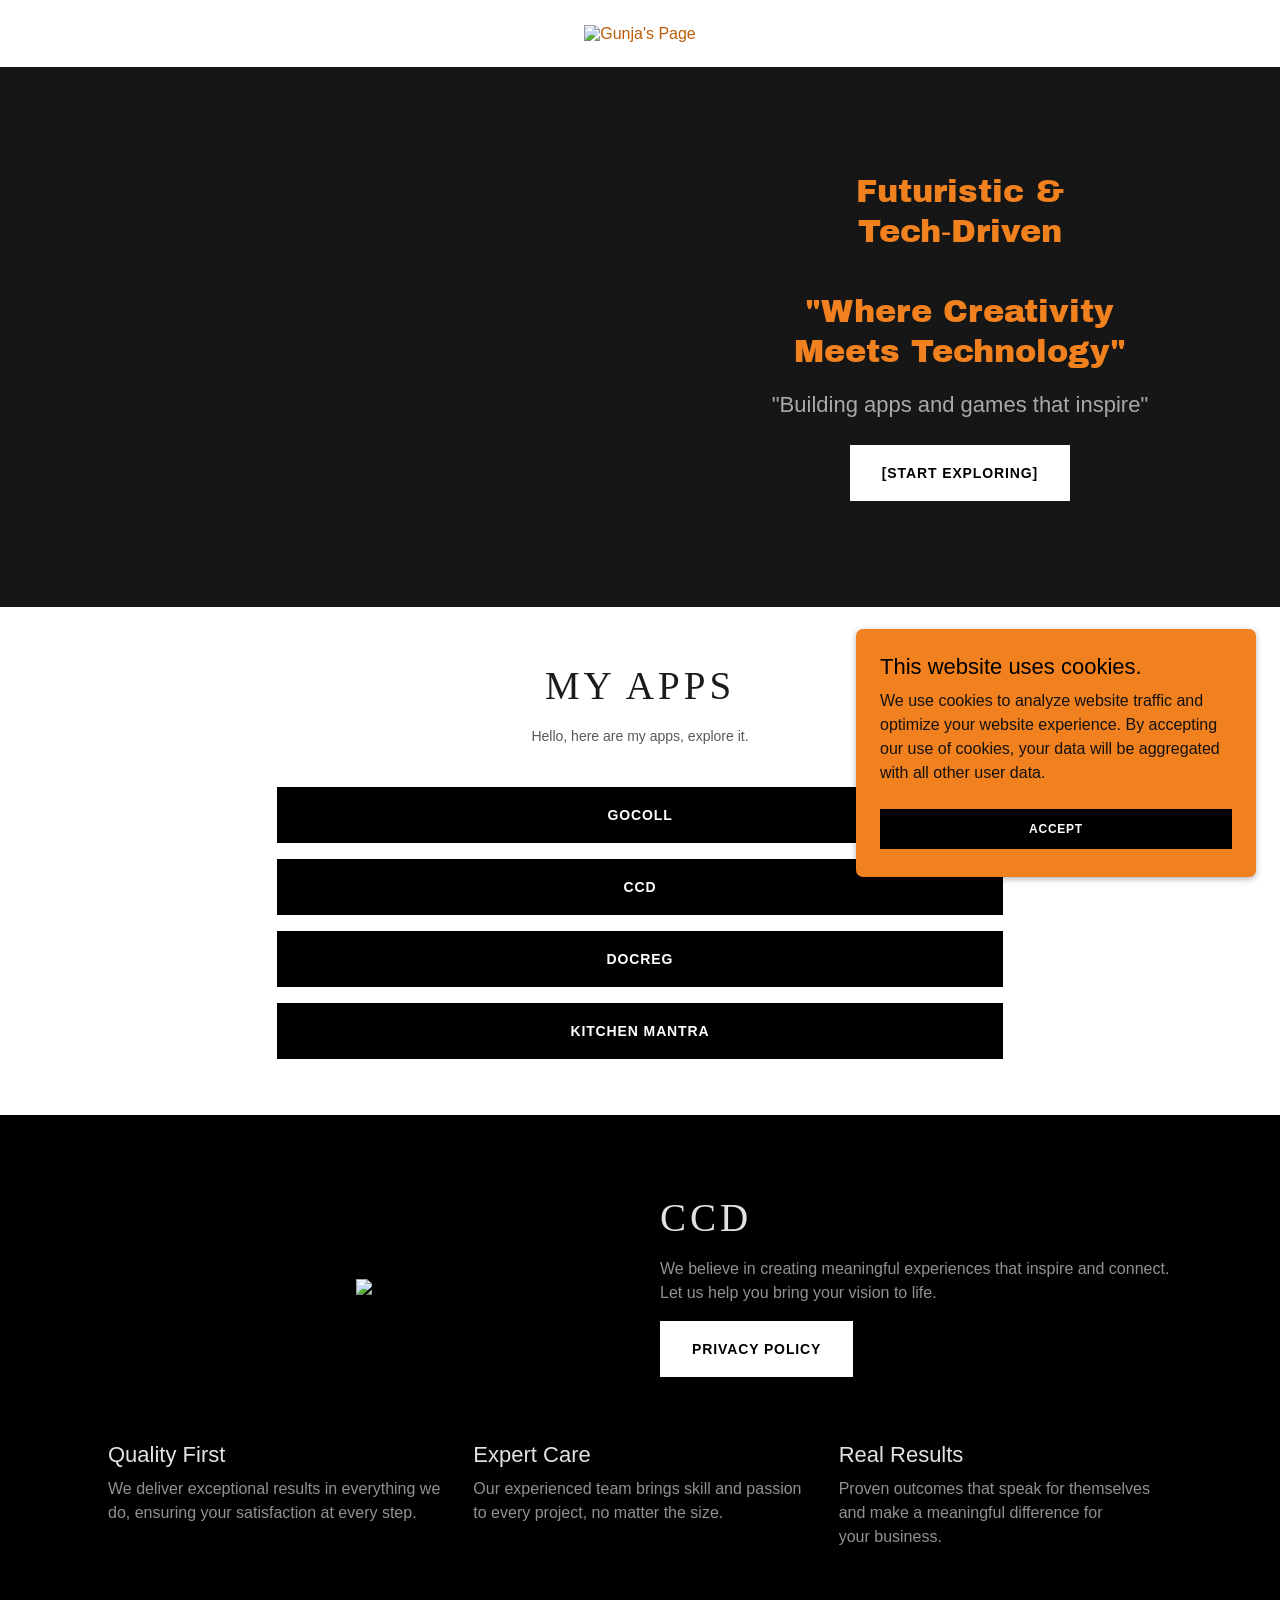
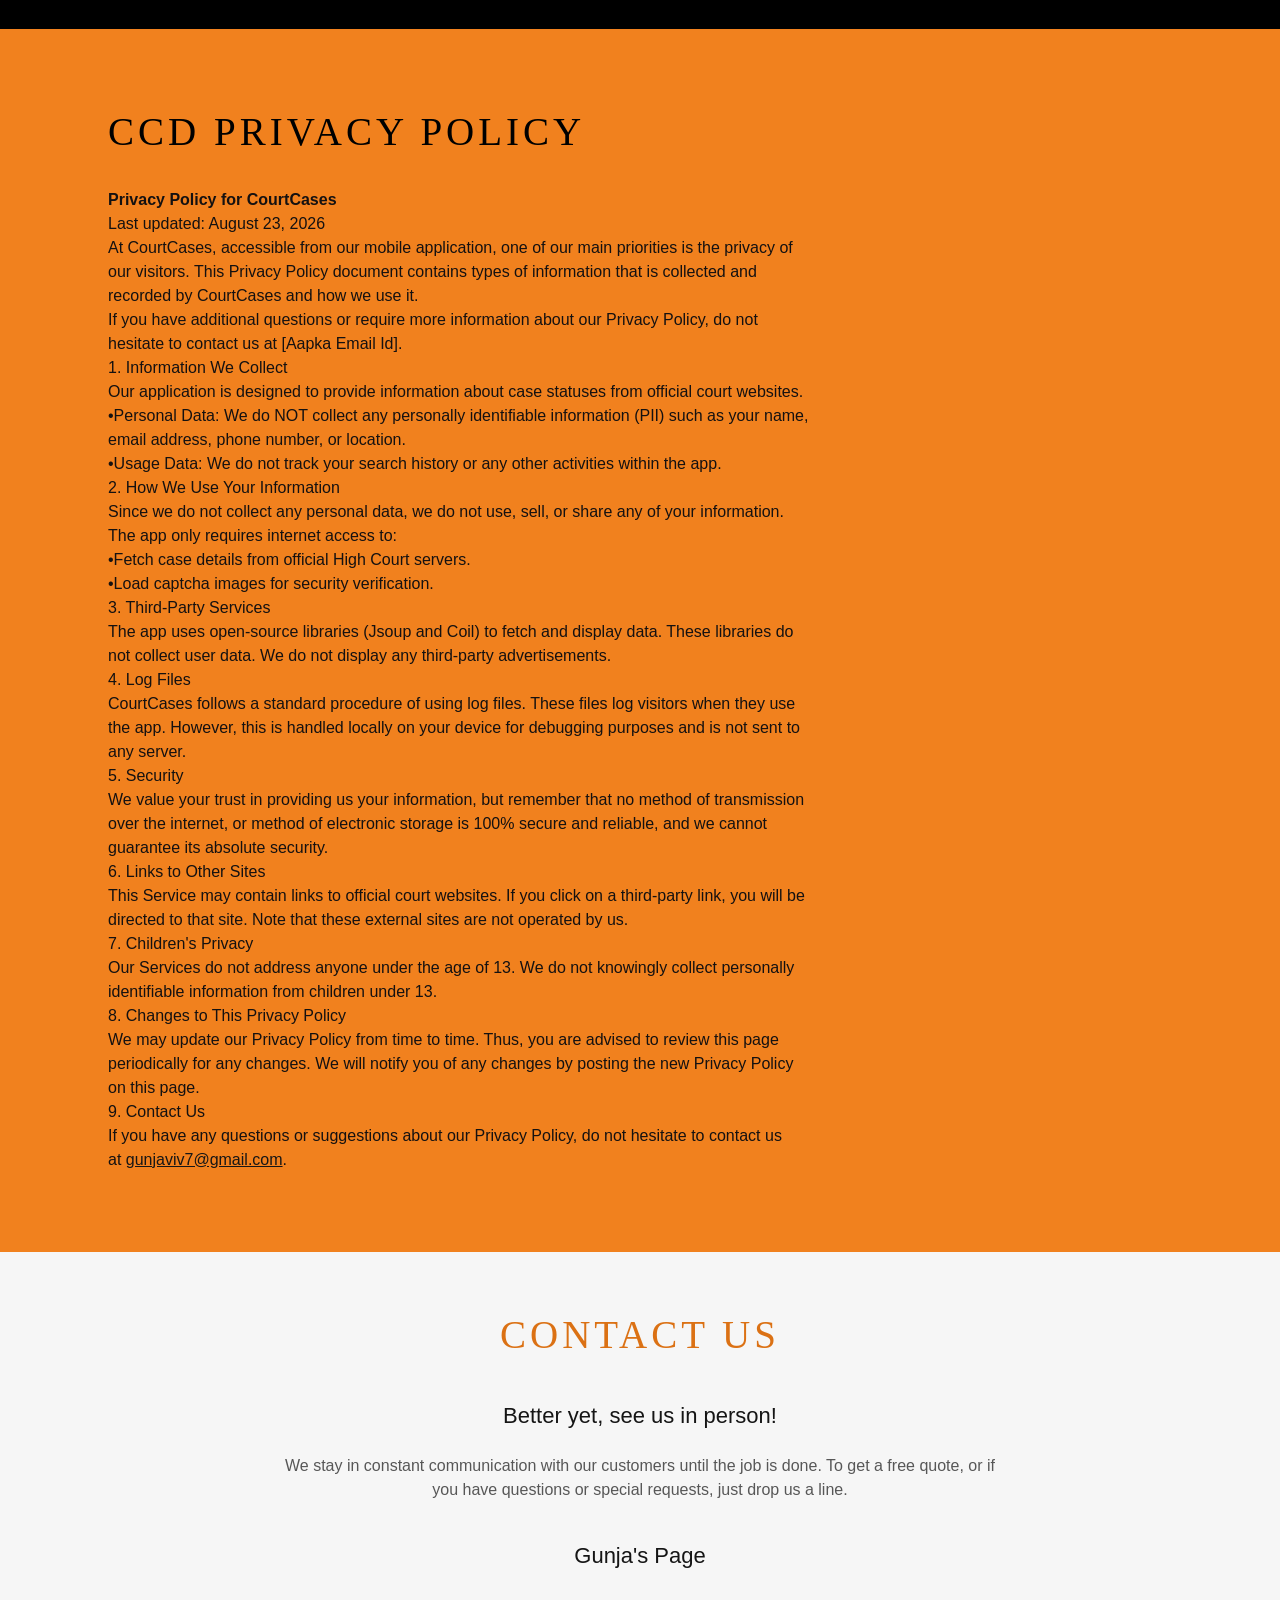
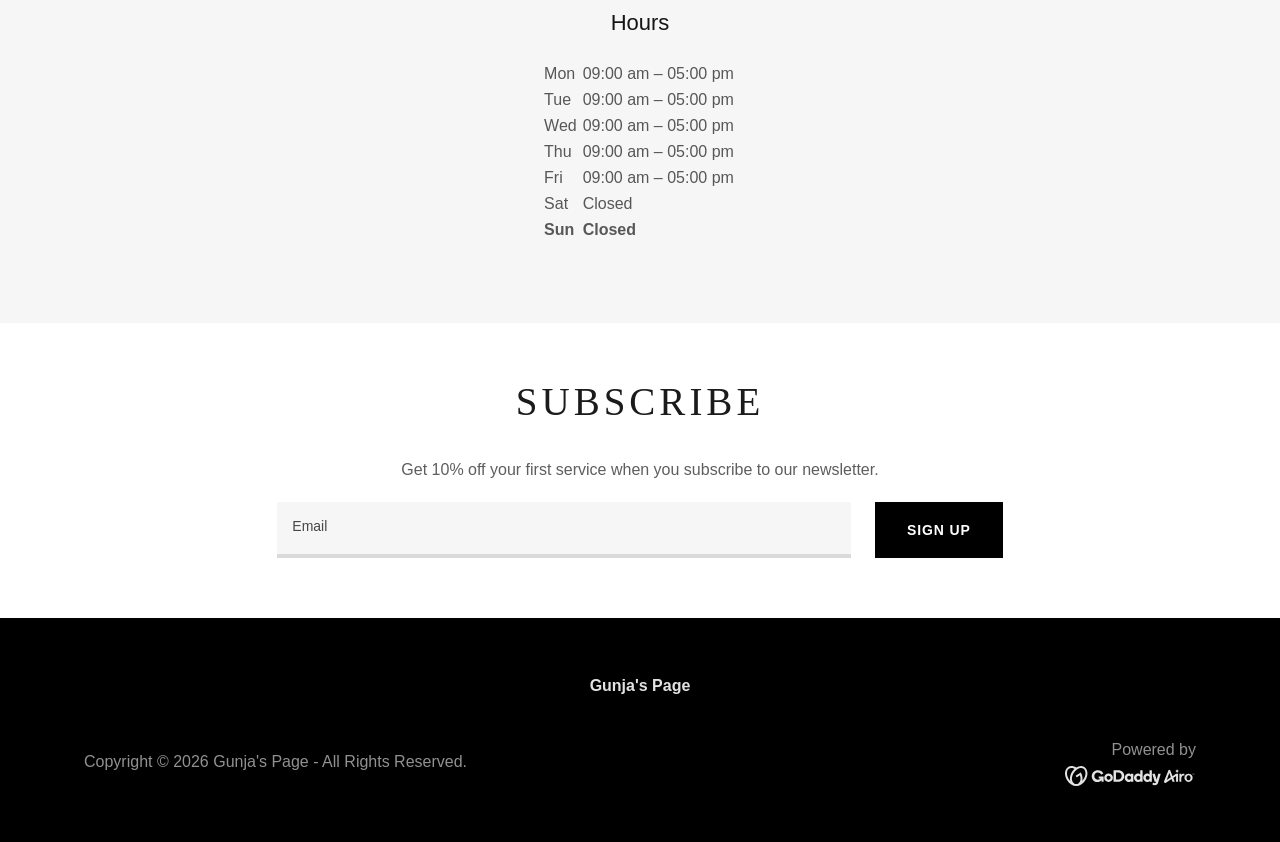
==== commit f42ff5b7: "Add files via upload" ====
--- a/gunja-org.godaddysites.com/index.html
+++ b/gunja-org.godaddysites.com/index.html
@@ -1,19 +1,22 @@
 <!DOCTYPE html><html lang="en-IN">
-<!-- Mirrored from gunja-org.godaddysites.com/ by HTTrack Website Copier/3.x [XR&CO'2014], Sun, 16 Aug 2026 10:08:35 GMT -->
+<!-- Mirrored from gunja-org.godaddysites.com/ by HTTrack Website Copier/3.x [XR&CO'2014], Sun, 23 Aug 2026 14:22:44 GMT -->
 <!-- Added by HTTrack --><meta http-equiv="content-type" content="text/html;charset=utf-8" /><!-- /Added by HTTrack -->
-<head><meta charSet="utf-8"/><meta http-equiv="X-UA-Compatible" content="IE=edge"/><meta name="viewport" content="width=device-width, initial-scale=1"/><title>Gunja&#x27;s Page</title><link rel="alternate" type="application/atom+xml" href="f.atom"/><link rel="alternate" type="application/json" href="f.json"/><link rel="alternate" type="application/rss+xml" href="f.rss"/><meta name="description" content="Leading experts in Android app development, offering custom designs, high performance security, and scalable architecture for your business!"/><meta name="author" content="Gunja&#x27;s Page"/><meta name="generator" content="Starfield Technologies; Go Daddy Website Builder 8.0.0000"/><link rel="canonical" href="index.html"/><link rel="manifest" href="manifest.webmanifest"/><link rel="apple-touch-icon" sizes="57x57" href="http://img1.wsimg.com/isteam/ip/static/pwa-app/logo-default.png/:/rs=w:57,h:57,m"/><link rel="apple-touch-icon" sizes="60x60" href="http://img1.wsimg.com/isteam/ip/static/pwa-app/logo-default.png/:/rs=w:60,h:60,m"/><link rel="apple-touch-icon" sizes="72x72" href="http://img1.wsimg.com/isteam/ip/static/pwa-app/logo-default.png/:/rs=w:72,h:72,m"/><link rel="apple-touch-icon" sizes="114x114" href="http://img1.wsimg.com/isteam/ip/static/pwa-app/logo-default.png/:/rs=w:114,h:114,m"/><link rel="apple-touch-icon" sizes="120x120" href="http://img1.wsimg.com/isteam/ip/static/pwa-app/logo-default.png/:/rs=w:120,h:120,m"/><link rel="apple-touch-icon" sizes="144x144" href="http://img1.wsimg.com/isteam/ip/static/pwa-app/logo-default.png/:/rs=w:144,h:144,m"/><link rel="apple-touch-icon" sizes="152x152" href="http://img1.wsimg.com/isteam/ip/static/pwa-app/logo-default.png/:/rs=w:152,h:152,m"/><link rel="apple-touch-icon" sizes="180x180" href="http://img1.wsimg.com/isteam/ip/static/pwa-app/logo-default.png/:/rs=w:180,h:180,m"/><meta property="og:url" content="index.html"/>
+<head><meta charSet="utf-8"/><meta http-equiv="X-UA-Compatible" content="IE=edge"/><meta name="viewport" content="width=device-width, initial-scale=1"/><title>Gunja&#x27;s Page</title><meta name="description" content="Leading experts in Android app development, offering custom designs, high performance security, and scalable architecture for your business!"/><meta name="author" content="Gunja&#x27;s Page"/><meta name="generator" content="Starfield Technologies; Go Daddy Website Builder 8.0.0000"/><link rel="canonical" href="index.html"/><link rel="manifest" href="manifest.webmanifest"/><link rel="apple-touch-icon" sizes="57x57" href="http://img1.wsimg.com/isteam/ip/fd985b99-f4fe-48c3-b05a-e1870480cc03/Screenshot 2026-08-16 173128.png/:/rs=w:57,h:57,m"/><link rel="apple-touch-icon" sizes="60x60" href="http://img1.wsimg.com/isteam/ip/fd985b99-f4fe-48c3-b05a-e1870480cc03/Screenshot 2026-08-16 173128.png/:/rs=w:60,h:60,m"/><link rel="apple-touch-icon" sizes="72x72" href="http://img1.wsimg.com/isteam/ip/fd985b99-f4fe-48c3-b05a-e1870480cc03/Screenshot 2026-08-16 173128.png/:/rs=w:72,h:72,m"/><link rel="apple-touch-icon" sizes="114x114" href="http://img1.wsimg.com/isteam/ip/fd985b99-f4fe-48c3-b05a-e1870480cc03/Screenshot 2026-08-16 173128.png/:/rs=w:114,h:114,m"/><link rel="apple-touch-icon" sizes="120x120" href="http://img1.wsimg.com/isteam/ip/fd985b99-f4fe-48c3-b05a-e1870480cc03/Screenshot 2026-08-16 173128.png/:/rs=w:120,h:120,m"/><link rel="apple-touch-icon" sizes="144x144" href="http://img1.wsimg.com/isteam/ip/fd985b99-f4fe-48c3-b05a-e1870480cc03/Screenshot 2026-08-16 173128.png/:/rs=w:144,h:144,m"/><link rel="apple-touch-icon" sizes="152x152" href="http://img1.wsimg.com/isteam/ip/fd985b99-f4fe-48c3-b05a-e1870480cc03/Screenshot 2026-08-16 173128.png/:/rs=w:152,h:152,m"/><link rel="apple-touch-icon" sizes="180x180" href="http://img1.wsimg.com/isteam/ip/fd985b99-f4fe-48c3-b05a-e1870480cc03/Screenshot 2026-08-16 173128.png/:/rs=w:180,h:180,m"/><meta property="og:url" content="index.html"/>
 <meta property="og:site_name" content="Gunja&#39;s Page"/>
 <meta property="og:title" content="Gunja&#39;s Page"/>
-<meta property="og:description" content=" We build powerful Android apps that simplify lives and accelerate growth. "/>
+<meta property="og:description" content="&quot;Building apps and games that inspire&quot;"/>
 <meta property="og:type" content="website"/>
 <meta property="og:image" content="../img1.wsimg.com/isteam/ip/fd985b99-f4fe-48c3-b05a-e1870480cc03/blob-e01c0ff.png"/>
 <meta property="og:locale" content="en_IN"/>
 <meta name="twitter:card" content="summary"/>
 <meta name="twitter:title" content="Gunja&#39;s Page"/>
-<meta name="twitter:description" content="Empowering Your Digital Vision"/>
+<meta name="twitter:description" content="Futuristic &amp; Tech‑Driven
+
+&quot;Where Creativity Meets Technology&quot;   
+"/>
 <meta name="twitter:image" content="../img1.wsimg.com/isteam/ip/fd985b99-f4fe-48c3-b05a-e1870480cc03/blob-e01c0ff.png"/>
 <meta name="twitter:image:alt" content="Gunja&#39;s Page"/>
-<meta name="theme-color" content="#d4d8db"/><style>.x{-ms-text-size-adjust:100%;-webkit-text-size-adjust:100%;-webkit-tap-highlight-color:rgba(0,0,0,0);margin:0;box-sizing:border-box}.x *,.x :after,.x :before{box-sizing:inherit}.x-el a[href^="mailto:"]:not(.x-el),.x-el a[href^="tel:"]:not(.x-el){color:inherit;font-size:inherit;text-decoration:inherit}.x-el-article,.x-el-aside,.x-el-details,.x-el-figcaption,.x-el-figure,.x-el-footer,.x-el-header,.x-el-hgroup,.x-el-main,.x-el-menu,.x-el-nav,.x-el-section,.x-el-summary{display:block}.x-el-audio,.x-el-canvas,.x-el-progress,.x-el-video{display:inline-block;vertical-align:baseline}.x-el-audio:not([controls]){display:none;height:0}.x-el-template{display:none}.x-el-a{background-color:transparent;color:inherit}.x-el-a:active,.x-el-a:hover{outline:0}.x-el-abbr[title]{border-bottom:1px dotted}.x-el-b,.x-el-strong{font-weight:700}.x-el-dfn{font-style:italic}.x-el-mark{background:#ff0;color:#000}.x-el-small{font-size:80%}.x-el-sub,.x-el-sup{font-size:75%;line-height:0;position:relative;vertical-align:baseline}.x-el-sup{top:-.5em}.x-el-sub{bottom:-.25em}.x-el-img{vertical-align:middle;border:0}.x-el-svg:not(:root){overflow:hidden}.x-el-figure{margin:0}.x-el-hr{box-sizing:content-box;height:0}.x-el-pre{overflow:auto}.x-el-code,.x-el-kbd,.x-el-pre,.x-el-samp{font-family:monospace,monospace;font-size:1em}.x-el-button,.x-el-input,.x-el-optgroup,.x-el-select,.x-el-textarea{color:inherit;font:inherit;margin:0}.x-el-button{overflow:visible}.x-el-button,.x-el-select{text-transform:none}.x-el-button,.x-el-input[type=button],.x-el-input[type=reset],.x-el-input[type=submit]{-webkit-appearance:button;cursor:pointer}.x-el-button[disabled],.x-el-input[disabled]{cursor:default}.x-el-button::-moz-focus-inner,.x-el-input::-moz-focus-inner{border:0;padding:0}.x-el-input{line-height:normal}.x-el-input[type=checkbox],.x-el-input[type=radio]{box-sizing:border-box;padding:0}.x-el-input[type=number]::-webkit-inner-spin-button,.x-el-input[type=number]::-webkit-outer-spin-button{height:auto}.x-el-input[type=search]{-webkit-appearance:textfield;box-sizing:content-box}.x-el-input[type=search]::-webkit-search-cancel-button,.x-el-input[type=search]::-webkit-search-decoration{-webkit-appearance:none}.x-el-textarea{border:0}.x-el-fieldset{border:1px solid silver;margin:0 2px;padding:.35em .625em .75em}.x-el-legend{border:0;padding:0}.x-el-textarea{overflow:auto}.x-el-optgroup{font-weight:700}.x-el-table{border-collapse:collapse;border-spacing:0}.x-el-td,.x-el-th{padding:0}.x{-webkit-font-smoothing:antialiased}.x-el-hr{border:0}.x-el-fieldset,.x-el-input,.x-el-select,.x-el-textarea{margin-top:0;margin-bottom:0}.x-el-fieldset,.x-el-input[type=email],.x-el-input[type=text],.x-el-textarea{width:100%}.x-el-input,.x-el-label{vertical-align:middle}.x-el-input{border-style:none;padding:.5em}.x-el-select:not([multiple]){vertical-align:middle}.x-el-textarea{line-height:1.75;padding:.5em}.x-el.d-none{display:none!important}.sideline-footer{margin-top:auto}.disable-scroll{touch-action:none;overflow:hidden;position:fixed;max-width:100vw}@keyframes loaderscale{0%{transform:scale(1);opacity:1}45%{transform:scale(.1);opacity:.7}80%{transform:scale(1);opacity:1}}.x-loader svg{display:inline-block}.x-loader svg:first-child{animation:loaderscale .75s cubic-bezier(.2,.68,.18,1.08) -.24s infinite}.x-loader svg:nth-child(2){animation:loaderscale .75s cubic-bezier(.2,.68,.18,1.08) -.12s infinite}.x-loader svg:nth-child(3){animation:loaderscale .75s cubic-bezier(.2,.68,.18,1.08) 0s infinite}.x-icon>svg{transition:transform .33s ease-in-out}.x-icon>svg.rotate-90{transform:rotate(-90deg)}.x-icon>svg.rotate90{transform:rotate(90deg)}.x-icon>svg.rotate-180{transform:rotate(-180deg)}.x-icon>svg.rotate180{transform:rotate(180deg)}.x-rt ol,.x-rt ul{text-align:left}.x-rt p{margin:0}.mte-inline-block{display:inline-block}@media only screen and (min-device-width:1025px){:root select,_::-webkit-full-page-media,_:future{font-family:sans-serif!important}}
+<meta name="theme-color" content="#f1811e"/><style>.x{-ms-text-size-adjust:100%;-webkit-text-size-adjust:100%;-webkit-tap-highlight-color:rgba(0,0,0,0);margin:0;box-sizing:border-box}.x *,.x :after,.x :before{box-sizing:inherit}.x-el a[href^="mailto:"]:not(.x-el),.x-el a[href^="tel:"]:not(.x-el){color:inherit;font-size:inherit;text-decoration:inherit}.x-el-article,.x-el-aside,.x-el-details,.x-el-figcaption,.x-el-figure,.x-el-footer,.x-el-header,.x-el-hgroup,.x-el-main,.x-el-menu,.x-el-nav,.x-el-section,.x-el-summary{display:block}.x-el-audio,.x-el-canvas,.x-el-progress,.x-el-video{display:inline-block;vertical-align:baseline}.x-el-audio:not([controls]){display:none;height:0}.x-el-template{display:none}.x-el-a{background-color:transparent;color:inherit}.x-el-a:active,.x-el-a:hover{outline:0}.x-el-abbr[title]{border-bottom:1px dotted}.x-el-b,.x-el-strong{font-weight:700}.x-el-dfn{font-style:italic}.x-el-mark{background:#ff0;color:#000}.x-el-small{font-size:80%}.x-el-sub,.x-el-sup{font-size:75%;line-height:0;position:relative;vertical-align:baseline}.x-el-sup{top:-.5em}.x-el-sub{bottom:-.25em}.x-el-img{vertical-align:middle;border:0}.x-el-svg:not(:root){overflow:hidden}.x-el-figure{margin:0}.x-el-hr{box-sizing:content-box;height:0}.x-el-pre{overflow:auto}.x-el-code,.x-el-kbd,.x-el-pre,.x-el-samp{font-family:monospace,monospace;font-size:1em}.x-el-button,.x-el-input,.x-el-optgroup,.x-el-select,.x-el-textarea{color:inherit;font:inherit;margin:0}.x-el-button{overflow:visible}.x-el-button,.x-el-select{text-transform:none}.x-el-button,.x-el-input[type=button],.x-el-input[type=reset],.x-el-input[type=submit]{-webkit-appearance:button;cursor:pointer}.x-el-button[disabled],.x-el-input[disabled]{cursor:default}.x-el-button::-moz-focus-inner,.x-el-input::-moz-focus-inner{border:0;padding:0}.x-el-input{line-height:normal}.x-el-input[type=checkbox],.x-el-input[type=radio]{box-sizing:border-box;padding:0}.x-el-input[type=number]::-webkit-inner-spin-button,.x-el-input[type=number]::-webkit-outer-spin-button{height:auto}.x-el-input[type=search]{-webkit-appearance:textfield;box-sizing:content-box}.x-el-input[type=search]::-webkit-search-cancel-button,.x-el-input[type=search]::-webkit-search-decoration{-webkit-appearance:none}.x-el-textarea{border:0}.x-el-fieldset{border:1px solid silver;margin:0 2px;padding:.35em .625em .75em}.x-el-legend{border:0;padding:0}.x-el-textarea{overflow:auto}.x-el-optgroup{font-weight:700}.x-el-table{border-collapse:collapse;border-spacing:0}.x-el-td,.x-el-th{padding:0}.x{-webkit-font-smoothing:antialiased}.x-el-hr{border:0}.x-el-fieldset,.x-el-input,.x-el-select,.x-el-textarea{margin-top:0;margin-bottom:0}.x-el-fieldset,.x-el-input[type=email],.x-el-input[type=text],.x-el-textarea{width:100%}.x-el-input,.x-el-label{vertical-align:middle}.x-el-input{border-style:none;padding:.5em}.x-el-select:not([multiple]){vertical-align:middle}.x-el-textarea{line-height:1.75;padding:.5em}.x-el.d-none{display:none!important}.sideline-footer{margin-top:auto}.disable-scroll{touch-action:none;overflow:hidden;position:fixed;max-width:100vw}@keyframes loaderscale{0%{transform:scale(1);opacity:1}45%{transform:scale(.1);opacity:.7}80%{transform:scale(1);opacity:1}}.x-loader svg{display:inline-block}.x-loader svg:first-child{animation:loaderscale .75s cubic-bezier(.2,.68,.18,1.08) -.24s infinite}.x-loader svg:nth-child(2){animation:loaderscale .75s cubic-bezier(.2,.68,.18,1.08) -.12s infinite}.x-loader svg:nth-child(3){animation:loaderscale .75s cubic-bezier(.2,.68,.18,1.08) 0s infinite}.x-icon>svg{transition:transform .33s ease-in-out}.x-icon>svg.rotate-90{transform:rotate(-90deg)}.x-icon>svg.rotate90{transform:rotate(90deg)}.x-icon>svg.rotate-180{transform:rotate(-180deg)}.x-icon>svg.rotate180{transform:rotate(180deg)}.x-rt ol,.x-rt ul{text-align:left}.x-rt p{margin:0}.mte-inline-block{display:inline-block}@media only screen and (min-device-width:1025px){:root select,_::-webkit-full-page-media,_:future{font-family:sans-serif!important}}
 
 </style>
 <style>/*
@@ -138,14 +141,146 @@
   unicode-range: U+0000-00FF, U+0131, U+0152-0153, U+02BB-02BC, U+02C6, U+02DA, U+02DC, U+0304, U+0308, U+0329, U+2000-206F, U+20AC, U+2122, U+2191, U+2193, U+2212, U+2215, U+FEFF, U+FFFD;
 }
 
+
+/*
+Copyright 2017 The Archivo Black Project Authors (https://github.com/Omnibus-Type/ArchivoBlack)
+
+This Font Software is licensed under the SIL Open Font License, Version 1.1.
+This license is copied below, and is also available with a FAQ at: http://scripts.sil.org/OFL
+
+—————————————————————————————-
+SIL OPEN FONT LICENSE Version 1.1 - 26 February 2007
+—————————————————————————————-
+*/
+/* latin-ext */
+@font-face {
+  font-family: 'Archivo Black';
+  font-style: normal;
+  font-weight: 400;
+  font-display: swap;
+  src: url(https://img1.wsimg.com/gfonts/s/archivoblack/v23/HTxqL289NzCGg4MzN6KJ7eW6CYKF_i7y.woff2) format('woff2');
+  unicode-range: U+0100-02BA, U+02BD-02C5, U+02C7-02CC, U+02CE-02D7, U+02DD-02FF, U+0304, U+0308, U+0329, U+1D00-1DBF, U+1E00-1E9F, U+1EF2-1EFF, U+2020, U+20A0-20AB, U+20AD-20C0, U+2113, U+2C60-2C7F, U+A720-A7FF;
+}
+/* latin */
+@font-face {
+  font-family: 'Archivo Black';
+  font-style: normal;
+  font-weight: 400;
+  font-display: swap;
+  src: url(https://img1.wsimg.com/gfonts/s/archivoblack/v23/HTxqL289NzCGg4MzN6KJ7eW6CYyF_g.woff2) format('woff2');
+  unicode-range: U+0000-00FF, U+0131, U+0152-0153, U+02BB-02BC, U+02C6, U+02DA, U+02DC, U+0304, U+0308, U+0329, U+2000-206F, U+20AC, U+2122, U+2191, U+2193, U+2212, U+2215, U+FEFF, U+FFFD;
+}
+
+
+/*
+Copyright 2011 The Montserrat Project Authors (https://github.com/JulietaUla/Montserrat)
+
+This Font Software is licensed under the SIL Open Font License, Version 1.1.
+This license is copied below, and is also available with a FAQ at: http://scripts.sil.org/OFL
+
+—————————————————————————————-
+SIL OPEN FONT LICENSE Version 1.1 - 26 February 2007
+—————————————————————————————-
+*/
+/* cyrillic-ext */
+@font-face {
+  font-family: 'Montserrat';
+  font-style: normal;
+  font-weight: 400;
+  font-display: swap;
+  src: url(https://img1.wsimg.com/gfonts/s/montserrat/v31/JTUSjIg1_i6t8kCHKm459WRhyzbi.woff2) format('woff2');
+  unicode-range: U+0460-052F, U+1C80-1C8A, U+20B4, U+2DE0-2DFF, U+A640-A69F, U+FE2E-FE2F;
+}
+/* cyrillic */
+@font-face {
+  font-family: 'Montserrat';
+  font-style: normal;
+  font-weight: 400;
+  font-display: swap;
+  src: url(https://img1.wsimg.com/gfonts/s/montserrat/v31/JTUSjIg1_i6t8kCHKm459W1hyzbi.woff2) format('woff2');
+  unicode-range: U+0301, U+0400-045F, U+0490-0491, U+04B0-04B1, U+2116;
+}
+/* vietnamese */
+@font-face {
+  font-family: 'Montserrat';
+  font-style: normal;
+  font-weight: 400;
+  font-display: swap;
+  src: url(https://img1.wsimg.com/gfonts/s/montserrat/v31/JTUSjIg1_i6t8kCHKm459WZhyzbi.woff2) format('woff2');
+  unicode-range: U+0102-0103, U+0110-0111, U+0128-0129, U+0168-0169, U+01A0-01A1, U+01AF-01B0, U+0300-0301, U+0303-0304, U+0308-0309, U+0323, U+0329, U+1EA0-1EF9, U+20AB;
+}
+/* latin-ext */
+@font-face {
+  font-family: 'Montserrat';
+  font-style: normal;
+  font-weight: 400;
+  font-display: swap;
+  src: url(https://img1.wsimg.com/gfonts/s/montserrat/v31/JTUSjIg1_i6t8kCHKm459Wdhyzbi.woff2) format('woff2');
+  unicode-range: U+0100-02BA, U+02BD-02C5, U+02C7-02CC, U+02CE-02D7, U+02DD-02FF, U+0304, U+0308, U+0329, U+1D00-1DBF, U+1E00-1E9F, U+1EF2-1EFF, U+2020, U+20A0-20AB, U+20AD-20C0, U+2113, U+2C60-2C7F, U+A720-A7FF;
+}
+/* latin */
+@font-face {
+  font-family: 'Montserrat';
+  font-style: normal;
+  font-weight: 400;
+  font-display: swap;
+  src: url(https://img1.wsimg.com/gfonts/s/montserrat/v31/JTUSjIg1_i6t8kCHKm459Wlhyw.woff2) format('woff2');
+  unicode-range: U+0000-00FF, U+0131, U+0152-0153, U+02BB-02BC, U+02C6, U+02DA, U+02DC, U+0304, U+0308, U+0329, U+2000-206F, U+20AC, U+2122, U+2191, U+2193, U+2212, U+2215, U+FEFF, U+FFFD;
+}
+/* cyrillic-ext */
+@font-face {
+  font-family: 'Montserrat';
+  font-style: normal;
+  font-weight: 700;
+  font-display: swap;
+  src: url(https://img1.wsimg.com/gfonts/s/montserrat/v31/JTUSjIg1_i6t8kCHKm459WRhyzbi.woff2) format('woff2');
+  unicode-range: U+0460-052F, U+1C80-1C8A, U+20B4, U+2DE0-2DFF, U+A640-A69F, U+FE2E-FE2F;
+}
+/* cyrillic */
+@font-face {
+  font-family: 'Montserrat';
+  font-style: normal;
+  font-weight: 700;
+  font-display: swap;
+  src: url(https://img1.wsimg.com/gfonts/s/montserrat/v31/JTUSjIg1_i6t8kCHKm459W1hyzbi.woff2) format('woff2');
+  unicode-range: U+0301, U+0400-045F, U+0490-0491, U+04B0-04B1, U+2116;
+}
+/* vietnamese */
+@font-face {
+  font-family: 'Montserrat';
+  font-style: normal;
+  font-weight: 700;
+  font-display: swap;
+  src: url(https://img1.wsimg.com/gfonts/s/montserrat/v31/JTUSjIg1_i6t8kCHKm459WZhyzbi.woff2) format('woff2');
+  unicode-range: U+0102-0103, U+0110-0111, U+0128-0129, U+0168-0169, U+01A0-01A1, U+01AF-01B0, U+0300-0301, U+0303-0304, U+0308-0309, U+0323, U+0329, U+1EA0-1EF9, U+20AB;
+}
+/* latin-ext */
+@font-face {
+  font-family: 'Montserrat';
+  font-style: normal;
+  font-weight: 700;
+  font-display: swap;
+  src: url(https://img1.wsimg.com/gfonts/s/montserrat/v31/JTUSjIg1_i6t8kCHKm459Wdhyzbi.woff2) format('woff2');
+  unicode-range: U+0100-02BA, U+02BD-02C5, U+02C7-02CC, U+02CE-02D7, U+02DD-02FF, U+0304, U+0308, U+0329, U+1D00-1DBF, U+1E00-1E9F, U+1EF2-1EFF, U+2020, U+20A0-20AB, U+20AD-20C0, U+2113, U+2C60-2C7F, U+A720-A7FF;
+}
+/* latin */
+@font-face {
+  font-family: 'Montserrat';
+  font-style: normal;
+  font-weight: 700;
+  font-display: swap;
+  src: url(https://img1.wsimg.com/gfonts/s/montserrat/v31/JTUSjIg1_i6t8kCHKm459Wlhyw.woff2) format('woff2');
+  unicode-range: U+0000-00FF, U+0131, U+0152-0153, U+02BB-02BC, U+02C6, U+02DA, U+02DC, U+0304, U+0308, U+0329, U+2000-206F, U+20AC, U+2122, U+2191, U+2193, U+2212, U+2215, U+FEFF, U+FFFD;
+}
+
 </style>
-<style data-glamor="cxs-default-sheet">.x .c1-1{letter-spacing:normal}.x .c1-2{text-transform:none}.x .c1-3{background-color:rgb(255, 255, 255)}.x .c1-4{width:100%}.x .c1-5 > div{position:relative}.x .c1-6 > div{overflow:hidden}.x .c1-7 > div{margin-top:auto}.x .c1-8 > div{margin-right:auto}.x .c1-9 > div{margin-bottom:auto}.x .c1-a > div{margin-left:auto}.x .c1-b{font-family:'Josefin Sans', Arial, sans-serif}.x .c1-c{font-size:16px}.x .c1-h{background-color:rgb(22, 22, 22)}.x .c1-i{--wsb-card-bg:#d4d8db}.x .c1-j{--wsb-card-heading:#000000}.x .c1-k{--wsb-card-text:#000000}.x .c1-l{padding-top:56px}.x .c1-m{padding-bottom:56px}.x .c1-n{padding:0px !important}.x .c1-q{display:block}.x .c1-s{position:relative}.x .c1-t{z-index:auto}.x .c1-y{align-items:center}.x .c1-z{flex-wrap:nowrap}.x .c1-10{display:flex}.x .c1-11{margin-top:0px}.x .c1-12{margin-right:0px}.x .c1-13{margin-bottom:0px}.x .c1-14{margin-left:0px}.x .c1-15{padding-top:24px}.x .c1-16{padding-right:24px}.x .c1-17{padding-bottom:24px}.x .c1-18{padding-left:24px}.x .c1-19{[object -object]:0px}.x .c1-1b{width:0px}.x .c1-1c{padding-right:0px}.x .c1-1d{padding-left:0px}.x .c1-1e{text-align:center}.x .c1-1f{justify-content:center}.x .c1-1g{overflow-wrap:break-word}.x .c1-1h{padding-left:8px}.x .c1-1i{padding-right:8px}.x .c1-1j{letter-spacing:4px}.x .c1-1k{text-transform:uppercase}.x .c1-1l{display:inline-block}.x .c1-1m{font-family:'Righteous', serif, system-ui}.x .c1-1n{font-size:14px}.x .c1-1v{letter-spacing:inherit}.x .c1-1w{text-transform:inherit}.x .c1-1x{text-decoration:none}.x .c1-1y{word-wrap:break-word}.x .c1-1z{display:inline}.x .c1-20{cursor:pointer}.x .c1-21{border-top:0px}.x .c1-22{border-right:0px}.x .c1-23{border-bottom:0px}.x .c1-24{border-left:0px}.x .c1-25{max-width:100%}.x .c1-26{color:rgb(111, 119, 125)}.x .c1-27{font-weight:inherit}.x .c1-28:hover{color:rgb(68, 71, 74)}.x .c1-29:active{color:rgb(46, 49, 50)}.x .c1-2a{line-height:1.2}.x .c1-2b{font-size:25px}.x .c1-2c{font-weight:400}.x .c1-2h{word-wrap:normal !important}.x .c1-2i{overflow-wrap:normal !important}.x .c1-2j{display:none}.x .c1-2k{visibility:hidden}.x .c1-2l{position:absolute}.x .c1-2m{width:auto}.x .c1-2n{overflow:visible}.x .c1-2o{left:0px}.x .c1-2p{font-size:28px}.x .c1-2u{font-size:19px}.x .c1-2z{justify-content:flex-end}.x .c1-30{margin-left:auto}.x .c1-31{margin-right:auto}.x .c1-35{padding-left:48px}.x .c1-36{padding-right:48px}.x .c1-37{gap:32px}.x .c1-38{flex-basis:44%}.x .c1-39{max-width:44%}.x .c1-3d{min-height:350px}.x .c1-3h{overflow:hidden}.x .c1-3i{align-self:stretch}.x .c1-3j{flex-grow:1}.x .c1-3k{align-items:stretch}.x .c1-3l{justify-content:stretch}.x .c1-3n{min-height:300px}.x .c1-3o{height:100%}.x .c1-3p{background-position:center}.x .c1-3q{background-size:auto, cover}.x .c1-3r{background-blend-mode:normal}.x .c1-3s{background-repeat:no-repeat}.x .c1-3t{text-shadow:none}.x .c1-4g{box-sizing:border-box}.x .c1-4h{flex-direction:row}.x .c1-4i{flex-wrap:wrap}.x .c1-4j{padding-top:0px}.x .c1-4m{flex-shrink:1}.x .c1-4n{flex-basis:100%}.x .c1-4o{padding-bottom:0px}.x .c1-4p{flex-direction:column}.x .c1-4q alignItems{align-items:center}.x .c1-4y{padding-top:8px}.x .c1-4z > :nth-child(n){margin-bottom:8px}.x .c1-50  > :last-child{margin-bottom:0 !important}.x .c1-53{width:inherit}.x .c1-54{white-space:pre-line}.x .c1-55{color:rgb(247, 247, 247)}.x .c1-56{line-height:1.5}.x .c1-57{margin-top:16px}.x .c1-58{text-wrap:pretty}.x .c1-59 > p{margin-top:0}.x .c1-5a > p{margin-right:0}.x .c1-5b > p{margin-bottom:0}.x .c1-5c > p{margin-left:0}.x .c1-5d{color:rgb(169, 169, 169)}.x .c1-5e{font-size:22px}.x .c1-5j{font-size:inherit !important}.x .c1-5k{color:inherit}.x .c1-5l{font-weight:600}.x .c1-5m{line-height:inherit}.x .c1-5n{font-style:italic}.x .c1-5o{text-decoration:line-through}.x .c1-5p{text-decoration:underline}.x .c1-5q{margin-top:24px}.x .c1-5r{column-gap:24px}.x .c1-5s{row-gap:24px}.x .c1-5t{letter-spacing:0.063em}.x .c1-5u{border-style:none}.x .c1-5v{display:inline-flex}.x .c1-5w{padding-left:32px}.x .c1-5x{padding-right:32px}.x .c1-5y{padding-bottom:8px}.x .c1-5z{min-height:56px}.x .c1-60{border-radius:0px}.x .c1-61{color:rgb(0, 0, 0)}.x .c1-62:hover{background-color:rgb(233, 233, 233)}.x .c1-64{margin-top:8px}.x .c1-65 a{text-decoration:none}.x .c1-66 a{font-weight:inherit}.x .c1-68:hover{color:currentColor}.x .c1-69:active{color:currentColor}.x .c1-6a{margin-right:-12px}.x .c1-6b{margin-left:-12px}.x .c1-6g{flex-basis:0%}.x .c1-6h{padding-right:12px}.x .c1-6i{padding-left:12px}.x .c1-6p{background-color:rgb(246, 246, 246)}.x .c1-6q{line-height:1.4}.x .c1-6r{margin-bottom:40px}.x .c1-6s{color:rgb(134, 143, 150)}.x .c1-6t{font-size:unset}.x .c1-6u{font-family:unset}.x .c1-6v{letter-spacing:unset}.x .c1-6w{text-transform:unset}.x .c1-6x{margin-bottom:-24px}.x .c1-6z{padding-bottom:48px}.x .c1-71{align-self:flex-start}.x .c1-74{margin-bottom:24px}.x .c1-76{border-width:0 !important}.x .c1-77{vertical-align:middle}.x .c1-78{aspect-ratio:2 / 1}.x .c1-79{order:-1}.x .c1-7a{z-index:1}.x .c1-7b{justify-content:flex-start}.x .c1-7c > *{max-width:100%}.x .c1-7d > :nth-child(n){margin-bottom:24px}.x .c1-7g{line-height:1.25}.x .c1-7h{color:rgb(21, 21, 21)}.x .c1-7i > p > ol{text-align:left}.x .c1-7j > p > ol{display:block}.x .c1-7k > p > ol{padding-left:1.3em}.x .c1-7l > p > ol{margin-left:16px}.x .c1-7m > p > ol{margin-right:16px}.x .c1-7n > p > ol{margin-top:auto}.x .c1-7o > p > ol{margin-bottom:auto}.x .c1-7p > p > ol{text-wrap:pretty}.x .c1-7q > p > ul{text-align:left}.x .c1-7r > p > ul{display:block}.x .c1-7s > p > ul{padding-left:1.3em}.x .c1-7t > p > ul{margin-left:16px}.x .c1-7u > p > ul{margin-right:16px}.x .c1-7v > p > ul{margin-top:auto}.x .c1-7w > p > ul{margin-bottom:auto}.x .c1-7x > p > ul{text-wrap:pretty}.x .c1-7y > ul{text-align:left}.x .c1-7z > ul{display:block}.x .c1-80 > ul{padding-left:1.3em}.x .c1-81 > ul{margin-left:16px}.x .c1-82 > ul{margin-right:16px}.x .c1-83 > ul{margin-top:auto}.x .c1-84 > ul{margin-bottom:auto}.x .c1-85 > ul{text-wrap:pretty}.x .c1-86 > ol{text-align:left}.x .c1-87 > ol{display:block}.x .c1-88 > ol{padding-left:1.3em}.x .c1-89 > ol{margin-left:16px}.x .c1-8a > ol{margin-right:16px}.x .c1-8b > ol{margin-top:auto}.x .c1-8c > ol{margin-bottom:auto}.x .c1-8d > ol{text-wrap:pretty}.x .c1-8e{color:rgb(87, 87, 87)}.x .c1-8f{color:rgb(142, 150, 156)}.x .c1-8g{color:white}.x .c1-8h{height:70px}.x .c1-8i{width:50px}.x .c1-8j{background:rgba(0, 0, 0, 0.5)}.x .c1-8k{outline:none}.x .c1-8l{top:0px}.x .c1-8m{right:0px}.x .c1-8n{opacity:0}.x .c1-8o{transition:opacity 0.5s}.x .c1-8p:hover{opacity:1}.x .c1-8q{color:rgb(255, 255, 255)}.x .c1-8r{transform:translateY(-50%)}.x .c1-8s{background-color:rgba(22, 22, 22, 0.25)}.x .c1-8t{margin-top:300px}.x .c1-8u:hover{background-color:rgba(22, 22, 22, 0.5)}.x .c1-8v:active{background-color:rgba(22, 22, 22, 0.5)}.x .c1-90{text-shadow:0px 2px 30px rgba(0, 0, 0, 0.12)}.x .c1-91{background-size:cover}.x .c1-9n{background-color:transparent}.x .c1-9o{padding-top:40px}.x .c1-9p{padding-bottom:40px}.x .c1-9s{margin-top:-4px}.x .c1-9u{margin-bottom:56px}.x .c1-9v{min-height:500px}.x .c1-9w{min-height:300px}.x .c1-a0{flex-shrink:0}.x .c1-aa{color:rgb(27, 27, 27)}.x .c1-ab{color:rgb(94, 94, 94)}.x .c1-ac > :last-child{margin-bottom:0}.x .c1-ad{white-space:nowrap}.x .c1-ae{padding-left:4px}.x .c1-af{margin-top:4px}.x .c1-ag{transition:transform .33s ease-in-out}.x .c1-ah{transform:rotate(0deg)}.x .c1-ai{left:4px}.x .c1-ak{background-color:rgb(0, 0, 0)}.x .c1-al:hover{background-color:rgb(38, 38, 38)}.x .c1-am{height:inherit}.x .c1-an{z-index:2}.x .c1-ao{padding-top:72px}.x .c1-ap{padding-bottom:72px}.x .c1-aq{transform:translate3d(-120%,0,0)}.x .c1-ar{transition:transform .8s ease, opacity .1s}.x .c1-as{align-items:flex-start}.x .c1-at{overflow-y:auto}.x .c1-au{max-width:1200px}.x .c1-ax{border-color:rgb(218, 218, 218)}.x .c1-ay{border-top-width:0px}.x .c1-az{border-right-width:0px}.x .c1-b0{border-bottom-width:4px}.x .c1-b1{border-left-width:0px}.x .c1-b2{padding-left:16px}.x .c1-b3{padding-right:16px}.x .c1-b4{padding-top:23px}.x .c1-b5{padding-bottom:7px}.x .c1-b6{border-style:solid}.x .c1-b7{color:rgb(71, 71, 71)}.x .c1-b8::placeholder{color:inherit}.x .c1-b9:focus{outline:none}.x .c1-ba:focus{box-shadow:inset 0 0 0 1px currentColor}.x .c1-bb:focus + label{font-size:12px}.x .c1-bc:focus + label{top:8px}.x .c1-bd:focus + label{color:rgb(107, 114, 120)}.x .c1-be:not([value=""]) + label{font-size:12px}.x .c1-bf:not([value=""]) + label{top:8px}.x .c1-bg:not([value=""]) + label{color:rgb(107, 114, 120)}.x .c1-bh::-webkit-input-placeholder{color:inherit}.x .c1-bj{top:30%}.x .c1-bk{left:15px}.x .c1-bl{transition:all .15s ease}.x .c1-bm{pointer-events:none}.x .c1-bn{padding-top:16px}.x .c1-bo{padding-bottom:11px}.x .c1-bp{resize:vertical}.x .c1-bq{justify-content:space-between}.x .c1-br{margin-bottom:16px}.x .c1-bs > :nth-child(2){margin-left:.25em}.x .c1-bt{font-size:12px}.x .c1-bu{color:rgb(89, 89, 89)}.x .c1-bz{padding-bottom:16px}.x .c1-c0{width:fit-content}.x .c1-c1:hover{cursor:pointer}.x .c1-c4{margin-bottom:32px}.x .c1-cd{background-color:rgba(22, 22, 22, 0.5)}.x .c1-ce{border-color:rgb(255, 255, 255)}.x .c1-cf:focus + label{color:rgb(255, 255, 255)}.x .c1-cg:not([value=""]) + label{color:rgb(255, 255, 255)}.x .c1-ch:hover{background-color:rgb(255, 255, 255)}.x .c1-cl{height:100vh}.x .c1-cm > svg:nth-child(1){animation:loaderscale 0.75s -0.24s infinite cubic-bezier(0.2, 0.68, 0.18, 1.08);}.x .c1-cn > svg:nth-child(2){animation:loaderscale 0.75s -0.12s infinite cubic-bezier(0.2, 0.68, 0.18, 1.08);}.x .c1-co > svg:nth-child(3){animation:loaderscale 0.75s 0s infinite cubic-bezier(0.2, 0.68, 0.18, 1.08);}.x .c1-cp{top:50%}.x .c1-cq{left:50%}.x .c1-cr{transform:translate(-50%, -50%)}.x .c1-cs{width:1em}.x .c1-ct{height:1em}.x .c1-cu{color:rgb(145, 145, 145)}.x .c1-cv{border-color:rgb(27, 27, 27)}.x .c1-cw{border-bottom-width:1px}.x .c1-cx{width:50px}.x .c1-cy{margin-bottom:4px}.x .c1-cz{color:rgb(212, 216, 219)}.x .c1-d0:hover{color:rgb(212, 216, 219)}.x .c1-d1:active{color:rgb(212, 216, 219)}.x .c1-d2{color:rgb(226, 226, 226)}.x .c1-d3{position:fixed}.x .c1-d4{right:24px}.x .c1-d5{bottom:24px}.x .c1-d6{z-index:9999}.x .c1-d7{width:65px}.x .c1-d8{height:65px}.x .c1-da{z-index:10000}.x .c1-db{height:auto}.x .c1-dc{text-align:left}.x .c1-dd{background-color:rgb(212, 216, 219)}.x .c1-de{transition:all 1s ease-in}.x .c1-df{box-shadow:0 2px 6px 0px rgba(0,0,0,0.3)}.x .c1-dg{contain:content}.x .c1-dh{bottom:-500px}.x .c1-do{max-height:300px}.x .c1-dp{color:rgb(61, 62, 63)}.x .c1-dr{word-break:break-word}.x .c1-ds{flex-basis:50%}.x .c1-dt{padding-top:4px}.x .c1-du{padding-bottom:4px}.x .c1-dv{min-height:40px}.x .c1-dw:nth-child(2){margin-left:24px}.x .c1-dx:hover{background-color:rgb(4, 4, 4)}</style>
-<style data-glamor="cxs-media-sheet">@media (max-width: 450px){.x .c1-3u{background-image:linear-gradient(to bottom, rgba(0, 0, 0, 0) 0%, rgba(0, 0, 0, 0) 100%), url("http://img1.wsimg.com/isteam/ip/fd985b99-f4fe-48c3-b05a-e1870480cc03/blob-e01c0ff.png/:/rs=w:450,m")}}@media (max-width: 450px) and (-webkit-min-device-pixel-ratio: 2), (max-width: 450px) and (min-resolution: 192dpi){.x .c1-3v{background-image:linear-gradient(to bottom, rgba(0, 0, 0, 0) 0%, rgba(0, 0, 0, 0) 100%), url("http://img1.wsimg.com/isteam/ip/fd985b99-f4fe-48c3-b05a-e1870480cc03/blob-e01c0ff.png/:/rs=w:900,m")}}@media (max-width: 450px) and (-webkit-min-device-pixel-ratio: 3), (max-width: 450px) and (min-resolution: 288dpi){.x .c1-3w{background-image:linear-gradient(to bottom, rgba(0, 0, 0, 0) 0%, rgba(0, 0, 0, 0) 100%), url("http://img1.wsimg.com/isteam/ip/fd985b99-f4fe-48c3-b05a-e1870480cc03/blob-e01c0ff.png/:/rs=w:1350,m")}}@media (min-width: 451px) and (max-width: 767px){.x .c1-3x{background-image:linear-gradient(to bottom, rgba(0, 0, 0, 0) 0%, rgba(0, 0, 0, 0) 100%), url("http://img1.wsimg.com/isteam/ip/fd985b99-f4fe-48c3-b05a-e1870480cc03/blob-e01c0ff.png/:/rs=w:767,m")}}@media (min-width: 451px) and (max-width: 767px) and (-webkit-min-device-pixel-ratio: 2), (min-width: 451px) and (max-width: 767px) and (min-resolution: 192dpi){.x .c1-3y{background-image:linear-gradient(to bottom, rgba(0, 0, 0, 0) 0%, rgba(0, 0, 0, 0) 100%), url("http://img1.wsimg.com/isteam/ip/fd985b99-f4fe-48c3-b05a-e1870480cc03/blob-e01c0ff.png/:/rs=w:1534,m")}}@media (min-width: 451px) and (max-width: 767px) and (-webkit-min-device-pixel-ratio: 3), (min-width: 451px) and (max-width: 767px) and (min-resolution: 288dpi){.x .c1-3z{background-image:linear-gradient(to bottom, rgba(0, 0, 0, 0) 0%, rgba(0, 0, 0, 0) 100%), url("http://img1.wsimg.com/isteam/ip/fd985b99-f4fe-48c3-b05a-e1870480cc03/blob-e01c0ff.png/:/rs=w:2301,m")}}@media (min-width: 768px) and (max-width: 1023px){.x .c1-40{background-image:linear-gradient(to bottom, rgba(0, 0, 0, 0) 0%, rgba(0, 0, 0, 0) 100%), url("http://img1.wsimg.com/isteam/ip/fd985b99-f4fe-48c3-b05a-e1870480cc03/blob-e01c0ff.png/:/rs=w:1023,m")}}@media (min-width: 768px) and (max-width: 1023px) and (-webkit-min-device-pixel-ratio: 2), (min-width: 768px) and (max-width: 1023px) and (min-resolution: 192dpi){.x .c1-41{background-image:linear-gradient(to bottom, rgba(0, 0, 0, 0) 0%, rgba(0, 0, 0, 0) 100%), url("http://img1.wsimg.com/isteam/ip/fd985b99-f4fe-48c3-b05a-e1870480cc03/blob-e01c0ff.png/:/rs=w:2046,m")}}@media (min-width: 768px) and (max-width: 1023px) and (-webkit-min-device-pixel-ratio: 3), (min-width: 768px) and (max-width: 1023px) and (min-resolution: 288dpi){.x .c1-42{background-image:linear-gradient(to bottom, rgba(0, 0, 0, 0) 0%, rgba(0, 0, 0, 0) 100%), url("http://img1.wsimg.com/isteam/ip/fd985b99-f4fe-48c3-b05a-e1870480cc03/blob-e01c0ff.png/:/rs=w:3069,m")}}@media (min-width: 1024px) and (max-width: 1279px){.x .c1-43{background-image:linear-gradient(to bottom, rgba(0, 0, 0, 0) 0%, rgba(0, 0, 0, 0) 100%), url("http://img1.wsimg.com/isteam/ip/fd985b99-f4fe-48c3-b05a-e1870480cc03/blob-e01c0ff.png/:/rs=w:1279,m")}}@media (min-width: 1024px) and (max-width: 1279px) and (-webkit-min-device-pixel-ratio: 2), (min-width: 1024px) and (max-width: 1279px) and (min-resolution: 192dpi){.x .c1-44{background-image:linear-gradient(to bottom, rgba(0, 0, 0, 0) 0%, rgba(0, 0, 0, 0) 100%), url("http://img1.wsimg.com/isteam/ip/fd985b99-f4fe-48c3-b05a-e1870480cc03/blob-e01c0ff.png/:/rs=w:2558,m")}}@media (min-width: 1024px) and (max-width: 1279px) and (-webkit-min-device-pixel-ratio: 3), (min-width: 1024px) and (max-width: 1279px) and (min-resolution: 288dpi){.x .c1-45{background-image:linear-gradient(to bottom, rgba(0, 0, 0, 0) 0%, rgba(0, 0, 0, 0) 100%), url("http://img1.wsimg.com/isteam/ip/fd985b99-f4fe-48c3-b05a-e1870480cc03/blob-e01c0ff.png/:/rs=w:3837,m")}}@media (min-width: 1280px) and (max-width: 1535px){.x .c1-46{background-image:linear-gradient(to bottom, rgba(0, 0, 0, 0) 0%, rgba(0, 0, 0, 0) 100%), url("http://img1.wsimg.com/isteam/ip/fd985b99-f4fe-48c3-b05a-e1870480cc03/blob-e01c0ff.png/:/rs=w:1535,m")}}@media (min-width: 1280px) and (max-width: 1535px) and (-webkit-min-device-pixel-ratio: 2), (min-width: 1280px) and (max-width: 1535px) and (min-resolution: 192dpi){.x .c1-47{background-image:linear-gradient(to bottom, rgba(0, 0, 0, 0) 0%, rgba(0, 0, 0, 0) 100%), url("http://img1.wsimg.com/isteam/ip/fd985b99-f4fe-48c3-b05a-e1870480cc03/blob-e01c0ff.png/:/rs=w:3070,m")}}@media (min-width: 1280px) and (max-width: 1535px) and (-webkit-min-device-pixel-ratio: 3), (min-width: 1280px) and (max-width: 1535px) and (min-resolution: 288dpi){.x .c1-48{background-image:linear-gradient(to bottom, rgba(0, 0, 0, 0) 0%, rgba(0, 0, 0, 0) 100%), url("http://img1.wsimg.com/isteam/ip/fd985b99-f4fe-48c3-b05a-e1870480cc03/blob-e01c0ff.png/:/rs=w:4605,m")}}@media (min-width: 1536px) and (max-width: 1920px){.x .c1-49{background-image:linear-gradient(to bottom, rgba(0, 0, 0, 0) 0%, rgba(0, 0, 0, 0) 100%), url("http://img1.wsimg.com/isteam/ip/fd985b99-f4fe-48c3-b05a-e1870480cc03/blob-e01c0ff.png/:/rs=w:1920,m")}}@media (min-width: 1536px) and (max-width: 1920px) and (-webkit-min-device-pixel-ratio: 2), (min-width: 1536px) and (max-width: 1920px) and (min-resolution: 192dpi){.x .c1-4a{background-image:linear-gradient(to bottom, rgba(0, 0, 0, 0) 0%, rgba(0, 0, 0, 0) 100%), url("http://img1.wsimg.com/isteam/ip/fd985b99-f4fe-48c3-b05a-e1870480cc03/blob-e01c0ff.png/:/rs=w:3840,m")}}@media (min-width: 1536px) and (max-width: 1920px) and (-webkit-min-device-pixel-ratio: 3), (min-width: 1536px) and (max-width: 1920px) and (min-resolution: 288dpi){.x .c1-4b{background-image:linear-gradient(to bottom, rgba(0, 0, 0, 0) 0%, rgba(0, 0, 0, 0) 100%), url("http://img1.wsimg.com/isteam/ip/fd985b99-f4fe-48c3-b05a-e1870480cc03/blob-e01c0ff.png/:/rs=w:5760,m")}}@media (min-width: 1921px){.x .c1-4c{background-image:linear-gradient(to bottom, rgba(0, 0, 0, 0) 0%, rgba(0, 0, 0, 0) 100%), url("http://img1.wsimg.com/isteam/ip/fd985b99-f4fe-48c3-b05a-e1870480cc03/blob-e01c0ff.png/:/rs=w:100%25")}}@media (min-width: 1921px) and (-webkit-min-device-pixel-ratio: 2), (min-width: 1921px) and (min-resolution: 192dpi){.x .c1-4d{background-image:linear-gradient(to bottom, rgba(0, 0, 0, 0) 0%, rgba(0, 0, 0, 0) 100%), url("http://img1.wsimg.com/isteam/ip/fd985b99-f4fe-48c3-b05a-e1870480cc03/blob-e01c0ff.png/:/rs=w:100%25")}}@media (min-width: 1921px) and (-webkit-min-device-pixel-ratio: 3), (min-width: 1921px) and (min-resolution: 288dpi){.x .c1-4e{background-image:linear-gradient(to bottom, rgba(0, 0, 0, 0) 0%, rgba(0, 0, 0, 0) 100%), url("http://img1.wsimg.com/isteam/ip/fd985b99-f4fe-48c3-b05a-e1870480cc03/blob-e01c0ff.png/:/rs=w:100%25")}}@media (max-width: 450px){.x .c1-92{background-image:linear-gradient(to bottom, rgba(0, 0, 0, 0.24) 0%, rgba(0, 0, 0, 0.24) 100%), url("http://img1.wsimg.com/isteam/getty/1087375122/:/rs=w:450,m")}}@media (max-width: 450px) and (-webkit-min-device-pixel-ratio: 2), (max-width: 450px) and (min-resolution: 192dpi){.x .c1-93{background-image:linear-gradient(to bottom, rgba(0, 0, 0, 0.24) 0%, rgba(0, 0, 0, 0.24) 100%), url("http://img1.wsimg.com/isteam/getty/1087375122/:/rs=w:900,m")}}@media (max-width: 450px) and (-webkit-min-device-pixel-ratio: 3), (max-width: 450px) and (min-resolution: 288dpi){.x .c1-94{background-image:linear-gradient(to bottom, rgba(0, 0, 0, 0.24) 0%, rgba(0, 0, 0, 0.24) 100%), url("http://img1.wsimg.com/isteam/getty/1087375122/:/rs=w:1350,m")}}@media (min-width: 451px) and (max-width: 767px){.x .c1-95{background-image:linear-gradient(to bottom, rgba(0, 0, 0, 0.24) 0%, rgba(0, 0, 0, 0.24) 100%), url("http://img1.wsimg.com/isteam/getty/1087375122/:/rs=w:767,m")}}@media (min-width: 451px) and (max-width: 767px) and (-webkit-min-device-pixel-ratio: 2), (min-width: 451px) and (max-width: 767px) and (min-resolution: 192dpi){.x .c1-96{background-image:linear-gradient(to bottom, rgba(0, 0, 0, 0.24) 0%, rgba(0, 0, 0, 0.24) 100%), url("http://img1.wsimg.com/isteam/getty/1087375122/:/rs=w:1534,m")}}@media (min-width: 451px) and (max-width: 767px) and (-webkit-min-device-pixel-ratio: 3), (min-width: 451px) and (max-width: 767px) and (min-resolution: 288dpi){.x .c1-97{background-image:linear-gradient(to bottom, rgba(0, 0, 0, 0.24) 0%, rgba(0, 0, 0, 0.24) 100%), url("http://img1.wsimg.com/isteam/getty/1087375122/:/rs=w:2301,m")}}@media (min-width: 768px) and (max-width: 1023px){.x .c1-98{background-image:linear-gradient(to bottom, rgba(0, 0, 0, 0.24) 0%, rgba(0, 0, 0, 0.24) 100%), url("http://img1.wsimg.com/isteam/getty/1087375122/:/rs=w:1023,m")}}@media (min-width: 768px) and (max-width: 1023px) and (-webkit-min-device-pixel-ratio: 2), (min-width: 768px) and (max-width: 1023px) and (min-resolution: 192dpi){.x .c1-99{background-image:linear-gradient(to bottom, rgba(0, 0, 0, 0.24) 0%, rgba(0, 0, 0, 0.24) 100%), url("http://img1.wsimg.com/isteam/getty/1087375122/:/rs=w:2046,m")}}@media (min-width: 768px) and (max-width: 1023px) and (-webkit-min-device-pixel-ratio: 3), (min-width: 768px) and (max-width: 1023px) and (min-resolution: 288dpi){.x .c1-9a{background-image:linear-gradient(to bottom, rgba(0, 0, 0, 0.24) 0%, rgba(0, 0, 0, 0.24) 100%), url("http://img1.wsimg.com/isteam/getty/1087375122/:/rs=w:3069,m")}}@media (min-width: 1024px) and (max-width: 1279px){.x .c1-9b{background-image:linear-gradient(to bottom, rgba(0, 0, 0, 0.24) 0%, rgba(0, 0, 0, 0.24) 100%), url("http://img1.wsimg.com/isteam/getty/1087375122/:/rs=w:1279,m")}}@media (min-width: 1024px) and (max-width: 1279px) and (-webkit-min-device-pixel-ratio: 2), (min-width: 1024px) and (max-width: 1279px) and (min-resolution: 192dpi){.x .c1-9c{background-image:linear-gradient(to bottom, rgba(0, 0, 0, 0.24) 0%, rgba(0, 0, 0, 0.24) 100%), url("http://img1.wsimg.com/isteam/getty/1087375122/:/rs=w:2558,m")}}@media (min-width: 1024px) and (max-width: 1279px) and (-webkit-min-device-pixel-ratio: 3), (min-width: 1024px) and (max-width: 1279px) and (min-resolution: 288dpi){.x .c1-9d{background-image:linear-gradient(to bottom, rgba(0, 0, 0, 0.24) 0%, rgba(0, 0, 0, 0.24) 100%), url("http://img1.wsimg.com/isteam/getty/1087375122/:/rs=w:3837,m")}}@media (min-width: 1280px) and (max-width: 1535px){.x .c1-9e{background-image:linear-gradient(to bottom, rgba(0, 0, 0, 0.24) 0%, rgba(0, 0, 0, 0.24) 100%), url("http://img1.wsimg.com/isteam/getty/1087375122/:/rs=w:1535,m")}}@media (min-width: 1280px) and (max-width: 1535px) and (-webkit-min-device-pixel-ratio: 2), (min-width: 1280px) and (max-width: 1535px) and (min-resolution: 192dpi){.x .c1-9f{background-image:linear-gradient(to bottom, rgba(0, 0, 0, 0.24) 0%, rgba(0, 0, 0, 0.24) 100%), url("http://img1.wsimg.com/isteam/getty/1087375122/:/rs=w:3070,m")}}@media (min-width: 1280px) and (max-width: 1535px) and (-webkit-min-device-pixel-ratio: 3), (min-width: 1280px) and (max-width: 1535px) and (min-resolution: 288dpi){.x .c1-9g{background-image:linear-gradient(to bottom, rgba(0, 0, 0, 0.24) 0%, rgba(0, 0, 0, 0.24) 100%), url("http://img1.wsimg.com/isteam/getty/1087375122/:/rs=w:4605,m")}}@media (min-width: 1536px) and (max-width: 1920px){.x .c1-9h{background-image:linear-gradient(to bottom, rgba(0, 0, 0, 0.24) 0%, rgba(0, 0, 0, 0.24) 100%), url("http://img1.wsimg.com/isteam/getty/1087375122/:/rs=w:1920,m")}}@media (min-width: 1536px) and (max-width: 1920px) and (-webkit-min-device-pixel-ratio: 2), (min-width: 1536px) and (max-width: 1920px) and (min-resolution: 192dpi){.x .c1-9i{background-image:linear-gradient(to bottom, rgba(0, 0, 0, 0.24) 0%, rgba(0, 0, 0, 0.24) 100%), url("http://img1.wsimg.com/isteam/getty/1087375122/:/rs=w:3840,m")}}@media (min-width: 1536px) and (max-width: 1920px) and (-webkit-min-device-pixel-ratio: 3), (min-width: 1536px) and (max-width: 1920px) and (min-resolution: 288dpi){.x .c1-9j{background-image:linear-gradient(to bottom, rgba(0, 0, 0, 0.24) 0%, rgba(0, 0, 0, 0.24) 100%), url("http://img1.wsimg.com/isteam/getty/1087375122/:/rs=w:5760,m")}}@media (min-width: 1921px){.x .c1-9k{background-image:linear-gradient(to bottom, rgba(0, 0, 0, 0.24) 0%, rgba(0, 0, 0, 0.24) 100%), url("http://img1.wsimg.com/isteam/getty/1087375122/:/rs=w:100%25")}}@media (min-width: 1921px) and (-webkit-min-device-pixel-ratio: 2), (min-width: 1921px) and (min-resolution: 192dpi){.x .c1-9l{background-image:linear-gradient(to bottom, rgba(0, 0, 0, 0.24) 0%, rgba(0, 0, 0, 0.24) 100%), url("http://img1.wsimg.com/isteam/getty/1087375122/:/rs=w:100%25")}}@media (min-width: 1921px) and (-webkit-min-device-pixel-ratio: 3), (min-width: 1921px) and (min-resolution: 288dpi){.x .c1-9m{background-image:linear-gradient(to bottom, rgba(0, 0, 0, 0.24) 0%, rgba(0, 0, 0, 0.24) 100%), url("http://img1.wsimg.com/isteam/getty/1087375122/:/rs=w:100%25")}}</style>
-<style data-glamor="cxs-xs-sheet">@media (max-width: 767px){.x .c1-o{padding-top:40px}}@media (max-width: 767px){.x .c1-p{padding-bottom:40px}}@media (max-width: 767px){.x .c1-1o{justify-content:center}}@media (max-width: 767px){.x .c1-1p{max-width:100%}}@media (max-width: 767px){.x .c1-3a{width:100%}}@media (max-width: 767px){.x .c1-3b{display:flex}}@media (max-width: 767px){.x .c1-3e{min-height:auto}}@media (max-width: 767px){.x .c1-3f{flex-direction:column}}@media (max-width: 767px){.x .c1-7e > :nth-child(n){margin-bottom:16px}}@media (max-width: 767px){.x .c1-7f  > :last-child{margin-bottom:0 !important}}@media (max-width: 767px){.x .c1-bi{font-size:16px}}@media (max-width: 767px){.x .c1-c2{margin-top:24px}}@media (max-width: 767px){.x .c1-ci{margin-top:0px}}@media (max-width: 767px){.x .c1-cj{margin-bottom:0px}}</style>
-<style data-glamor="cxs-sm-sheet">@media (min-width: 768px){.x .c1-d{font-size:16px}}@media (min-width: 768px) and (max-width: 1023px){.x .c1-1q{width:auto}}@media (min-width: 768px){.x .c1-1r{font-size:14px}}@media (min-width: 768px){.x .c1-2d{font-size:26px}}@media (min-width: 768px){.x .c1-2q{font-size:33px}}@media (min-width: 768px){.x .c1-2v{font-size:19px}}@media (min-width: 768px) and (max-width: 1023px){.x .c1-3c{width:100%}}@media (min-width: 768px){.x .c1-4u{width:100%}}@media (min-width: 768px){.x .c1-5f{font-size:22px}}@media (min-width: 768px){.x .c1-63{width:auto}}@media (min-width: 768px){.x .c1-6c{margin-top:0}}@media (min-width: 768px){.x .c1-6d{margin-right:-24px}}@media (min-width: 768px){.x .c1-6e{margin-bottom:0}}@media (min-width: 768px){.x .c1-6f{margin-left:-24px}}@media (min-width: 768px){.x .c1-6j{padding-top:0}}@media (min-width: 768px){.x .c1-6k{padding-right:24px}}@media (min-width: 768px){.x .c1-6l{padding-bottom:0}}@media (min-width: 768px){.x .c1-6m{padding-left:24px}}@media (min-width: 768px){.x .c1-6y{margin-bottom:-48px}}@media (min-width: 768px){.x .c1-70{padding-bottom:48px}}@media (min-width: 768px){.x .c1-72{flex-basis:50%}}@media (min-width: 768px){.x .c1-73{max-width:50%}}@media (min-width: 768px){.x .c1-bv{font-size:12px}}@media (min-width: 768px){.x .c1-c3{margin-left:16px}}@media (min-width: 768px){.x .c1-c5{margin-left:8.333333333333332%}}@media (min-width: 768px){.x .c1-c6{flex-basis:83.33333333333334%}}@media (min-width: 768px){.x .c1-c7{max-width:83.33333333333334%}}@media (min-width: 768px){.x .c1-c8{flex-direction:row}}@media (min-width: 768px){.x .c1-c9{margin-top:4px}}@media (min-width: 768px){.x .c1-ca{margin-bottom:4px}}@media (min-width: 768px){.x .c1-cb{margin-right:24px}}@media (min-width: 768px){.x .c1-cc{height:100%}}@media (min-width: 768px){.x .c1-ck{max-width:30%}}@media (min-width: 768px){.x .c1-di{width:400px}}@media (min-width: 768px){.x .c1-dj{max-height:500px}}@media (min-width: 768px){.x .c1-dk{border-radius:7px}}@media (min-width: 768px){.x .c1-dl{margin-top:24px}}@media (min-width: 768px){.x .c1-dm{margin-bottom:24px}}@media (min-width: 768px){.x .c1-dn{margin-left:24px}}@media (min-width: 768px){.x .c1-dq{max-height:200px}}</style>
-<style data-glamor="cxs-md-sheet">@media (min-width: 1024px){.x .c1-e{font-size:16px}}@media (min-width: 1024px){.x .c1-r{display:block}}@media (min-width: 1024px){.x .c1-u{padding-top:0px}}@media (min-width: 1024px){.x .c1-v{padding-bottom:0px}}@media (min-width: 1024px){.x .c1-w{padding-left:0px}}@media (min-width: 1024px){.x .c1-x{padding-right:0px}}@media (min-width: 1024px){.x .c1-1a{display:none}}@media (min-width: 1024px){.x .c1-1s{font-size:14px}}@media (min-width: 1024px){.x .c1-2e{font-size:26px}}@media (min-width: 1024px){.x .c1-2r{font-size:33px}}@media (min-width: 1024px){.x .c1-2w{font-size:19px}}@media (min-width: 1024px){.x .c1-32{display:flex}}@media (min-width: 1024px){.x .c1-33{width:100%}}@media (min-width: 1024px){.x .c1-34{flex-direction:column}}@media (min-width: 1024px){.x .c1-3g{flex-direction:row}}@media (min-width: 1024px){.x .c1-3m{width:50%}}@media (min-width: 1024px){.x .c1-4f{min-height:60vh}}@media (min-width: 1024px){.x .c1-4k{min-height:inherit}}@media (min-width: 1024px){.x .c1-4l{flex-grow:1}}@media (min-width: 1024px){.x .c1-4r{margin-left:16.666666666666664%}}@media (min-width: 1024px){.x .c1-4s{flex-basis:66.66666666666666%}}@media (min-width: 1024px){.x .c1-4t{max-width:66.66666666666666%}}@media (min-width: 1024px){.x .c1-4v{width:984px}}@media (min-width: 1024px){.x .c1-51{padding-top:16px}}@media (min-width: 1024px){.x .c1-52{text-align:center}}@media (min-width: 1024px){.x .c1-5g{font-size:22px}}@media (min-width: 1024px){.x .c1-67{margin-top:16px}}@media (min-width: 1024px){.x .c1-6n{flex-basis:125%}}@media (min-width: 1024px){.x .c1-6o{max-width:125%}}@media (min-width: 1024px){.x .c1-75{margin-bottom:0}}@media (min-width: 1024px){.x .c1-8w{padding-top:8px}}@media (min-width: 1024px){.x .c1-8x{padding-bottom:8px}}@media (min-width: 1024px){.x .c1-8y{padding-left:4px}}@media (min-width: 1024px){.x .c1-8z{padding-right:4px}}@media (min-width: 1024px){.x .c1-9q{padding-top:56px}}@media (min-width: 1024px){.x .c1-9r{padding-bottom:56px}}@media (min-width: 1024px){.x .c1-9t{margin-top:0}}@media (min-width: 1024px){.x .c1-9x{flex-wrap:nowrap}}@media (min-width: 1024px){.x .c1-9y{overflow-y:hidden}}@media (min-width: 1024px){.x .c1-9z{min-height:0px}}@media (min-width: 1024px){.x .c1-a1:only-child{flex-basis:100%}}@media (min-width: 1024px){.x .c1-a2:only-child{max-width:100%}}@media (min-width: 1024px){.x .c1-a3:only-child > *{max-width:100%}}@media (min-width: 1024px){.x .c1-a4{flex-basis:100%}}@media (min-width: 1024px){.x .c1-a5{max-width:100%}}@media (min-width: 1024px){.x .c1-a6{justify-content:center}}@media (min-width: 1024px){.x .c1-a7 > *{max-width:70%}}@media (min-width: 1024px){.x .c1-a8{margin-right:auto}}@media (min-width: 1024px){.x .c1-a9{margin-left:auto}}@media (min-width: 1024px){.x .c1-aj{position:static}}@media (min-width: 1024px){.x .c1-av{flex-basis:50%}}@media (min-width: 1024px){.x .c1-aw{max-width:50%}}@media (min-width: 1024px){.x .c1-bw{font-size:12px}}@media (min-width: 1024px){.x .c1-d9{z-index:9999}}</style>
-<style data-glamor="cxs-lg-sheet">@media (min-width: 1280px){.x .c1-f{font-size:16px}}@media (min-width: 1280px){.x .c1-1t{font-size:14px}}@media (min-width: 1280px){.x .c1-2f{font-size:28px}}@media (min-width: 1280px){.x .c1-2s{font-size:39px}}@media (min-width: 1280px){.x .c1-2x{font-size:19px}}@media (min-width: 1280px){.x .c1-4w{width:1160px}}@media (min-width: 1280px){.x .c1-5h{font-size:22px}}@media (min-width: 1280px){.x .c1-bx{font-size:12px}}</style>
-<style data-glamor="cxs-xl-sheet">@media (min-width: 1536px){.x .c1-g{font-size:18px}}@media (min-width: 1536px){.x .c1-1u{font-size:16px}}@media (min-width: 1536px){.x .c1-2g{font-size:32px}}@media (min-width: 1536px){.x .c1-2t{font-size:42px}}@media (min-width: 1536px){.x .c1-2y{font-size:21px}}@media (min-width: 1536px){.x .c1-4x{width:1280px}}@media (min-width: 1536px){.x .c1-5i{font-size:24px}}@media (min-width: 1536px){.x .c1-by{font-size:14px}}</style>
+<style data-glamor="cxs-default-sheet">.x .c1-1{letter-spacing:normal}.x .c1-2{text-transform:none}.x .c1-3{background-color:rgb(255, 255, 255)}.x .c1-4{width:100%}.x .c1-5 > div{position:relative}.x .c1-6 > div{overflow:hidden}.x .c1-7 > div{margin-top:auto}.x .c1-8 > div{margin-right:auto}.x .c1-9 > div{margin-bottom:auto}.x .c1-a > div{margin-left:auto}.x .c1-b{font-family:'Josefin Sans', Arial, sans-serif}.x .c1-c{font-size:16px}.x .c1-h{background-color:rgb(22, 22, 22)}.x .c1-i{--wsb-card-bg:#f1811e}.x .c1-j{--wsb-card-heading:#000000}.x .c1-k{--wsb-card-text:#000000}.x .c1-l{padding-top:56px}.x .c1-m{padding-bottom:56px}.x .c1-n{padding:0px !important}.x .c1-q{display:block}.x .c1-s{position:relative}.x .c1-t{z-index:auto}.x .c1-y{align-items:center}.x .c1-z{flex-wrap:nowrap}.x .c1-10{display:flex}.x .c1-11{margin-top:0px}.x .c1-12{margin-right:0px}.x .c1-13{margin-bottom:0px}.x .c1-14{margin-left:0px}.x .c1-15{padding-top:8px}.x .c1-16{padding-right:8px}.x .c1-17{padding-bottom:8px}.x .c1-18{padding-left:8px}.x .c1-19{[object -object]:0px}.x .c1-1b{width:0px}.x .c1-1c{padding-right:0px}.x .c1-1d{padding-left:0px}.x .c1-1e{text-align:center}.x .c1-1f{justify-content:center}.x .c1-1g{overflow-wrap:break-word}.x .c1-1h{letter-spacing:4px}.x .c1-1i{text-transform:uppercase}.x .c1-1j{display:inline-block}.x .c1-1k{font-family:'Righteous', serif, system-ui}.x .c1-1l{font-size:14px}.x .c1-1t{letter-spacing:inherit}.x .c1-1u{text-transform:inherit}.x .c1-1v{text-decoration:none}.x .c1-1w{word-wrap:break-word}.x .c1-1x{display:inline}.x .c1-1y{cursor:pointer}.x .c1-1z{border-top:0px}.x .c1-20{border-right:0px}.x .c1-21{border-bottom:0px}.x .c1-22{border-left:0px}.x .c1-23{max-width:100%}.x .c1-24{width:auto}.x .c1-25{color:rgb(186, 92, 9)}.x .c1-26{font-weight:inherit}.x .c1-27:hover{color:rgb(111, 56, 8)}.x .c1-28:active{color:rgb(78, 38, 4)}.x .c1-29{padding-top:0px}.x .c1-2a{padding-bottom:0px}.x .c1-2c{margin-left:auto}.x .c1-2d{margin-right:auto}.x .c1-2e{vertical-align:middle}.x .c1-2f{aspect-ratio:auto}.x .c1-2g{object-fit:contain}.x .c1-2h{height:80px}.x .c1-2i{background-color:transparent}.x .c1-2j{transition:max-height .5s}.x .c1-2k{border-radius:0px}.x .c1-33{justify-content:flex-end}.x .c1-34{display:none}.x .c1-38{padding-left:48px}.x .c1-39{padding-right:48px}.x .c1-3a{padding-top:24px}.x .c1-3b{padding-bottom:24px}.x .c1-3c{gap:32px}.x .c1-3d{flex-basis:44%}.x .c1-3e{max-width:44%}.x .c1-3i{min-height:350px}.x .c1-3m{overflow:hidden}.x .c1-3n{align-self:stretch}.x .c1-3o{flex-grow:1}.x .c1-3p{align-items:stretch}.x .c1-3q{justify-content:stretch}.x .c1-3s{min-height:300px}.x .c1-3t{height:100%}.x .c1-3u{background-position:center}.x .c1-3v{background-size:auto, cover}.x .c1-3w{background-blend-mode:normal}.x .c1-3x{background-repeat:no-repeat}.x .c1-3y{text-shadow:none}.x .c1-4l{box-sizing:border-box}.x .c1-4m{flex-direction:row}.x .c1-4n{flex-wrap:wrap}.x .c1-4q{flex-shrink:1}.x .c1-4r{flex-basis:100%}.x .c1-4s{flex-direction:column}.x .c1-4t alignItems{align-items:center}.x .c1-4x{padding-left:24px}.x .c1-4y{padding-right:24px}.x .c1-53{padding-top:32px}.x .c1-54{padding-bottom:32px}.x .c1-55 > :nth-child(n){margin-bottom:8px}.x .c1-56  > :last-child{margin-bottom:0 !important}.x .c1-5a{width:inherit}.x .c1-5b{line-height:1.2}.x .c1-5c{line-height:1.25}.x .c1-5d{white-space:pre-line}.x .c1-5e{font-size:32px}.x .c1-5f{font-family:'Archivo Black', arial, sans-serif}.x .c1-5g{font-weight:400}.x .c1-5h{color:rgb(241, 129, 30)}.x .c1-5i  *{font-family:'Archivo Black', arial, sans-serif !important}.x .c1-5j{word-wrap:normal !important}.x .c1-5k{overflow-wrap:normal !important}.x .c1-5l{visibility:hidden}.x .c1-5m{position:absolute}.x .c1-5n{overflow:visible}.x .c1-5o{left:0px}.x .c1-5p{font-size:28px}.x .c1-5q{font-size:22px}.x .c1-5r{line-height:1.5}.x .c1-5s{margin-top:16px}.x .c1-5t{text-wrap:pretty}.x .c1-5u > p{margin-top:0}.x .c1-5v > p{margin-right:0}.x .c1-5w > p{margin-bottom:0}.x .c1-5x > p{margin-left:0}.x .c1-5y{color:rgb(169, 169, 169)}.x .c1-63{font-size:inherit !important}.x .c1-64{color:inherit}.x .c1-65{font-weight:600}.x .c1-66{line-height:inherit}.x .c1-67{font-style:italic}.x .c1-68{text-decoration:line-through}.x .c1-69{text-decoration:underline}.x .c1-6a{margin-top:24px}.x .c1-6b{column-gap:24px}.x .c1-6c{row-gap:24px}.x .c1-6d{letter-spacing:0.063em}.x .c1-6e{border-style:none}.x .c1-6f{display:inline-flex}.x .c1-6g{padding-left:32px}.x .c1-6h{padding-right:32px}.x .c1-6i{min-height:56px}.x .c1-6j{color:rgb(0, 0, 0)}.x .c1-6k:hover{background-color:rgb(233, 233, 233)}.x .c1-6m{margin-right:-12px}.x .c1-6n{margin-left:-12px}.x .c1-6s{flex-basis:0%}.x .c1-6t{padding-right:12px}.x .c1-6u{padding-left:12px}.x .c1-72{margin-bottom:16px}.x .c1-73{color:rgb(27, 27, 27)}.x .c1-7c{margin-bottom:40px}.x .c1-7d{color:rgb(89, 89, 89)}.x .c1-7e{row-gap:16px}.x .c1-7f{color:rgb(255, 255, 255)}.x .c1-7g{background-color:rgb(0, 0, 0)}.x .c1-7h:hover{background-color:rgb(38, 38, 38)}.x .c1-7i{justify-content:flex-start}.x .c1-7j{gap:64px}.x .c1-7k{padding-top:24px}.x .c1-7l{padding-bottom:24px}.x .c1-7m{padding-left:24px}.x .c1-7n{padding-right:24px}.x .c1-7o{margin-right:-20px}.x .c1-7p{margin-bottom:-40px}.x .c1-7q{margin-left:-20px}.x .c1-7r{padding-right:20px}.x .c1-7s{padding-bottom:40px}.x .c1-7t{padding-left:20px}.x .c1-7w{border-width:0 !important}.x .c1-7x{gap:16px}.x .c1-7y{color:rgb(226, 226, 226)}.x .c1-7z{color:rgb(145, 145, 145)}.x .c1-80:hover{background-color:rgb(212, 212, 212)}.x .c1-81{margin-right:-16px}.x .c1-82{margin-bottom:-32px}.x .c1-83{margin-left:-16px}.x .c1-84{align-items:flex-start}.x .c1-85{padding-right:16px}.x .c1-86{padding-left:16px}.x .c1-89{gap:8px}.x .c1-8a{background-color:rgb(241, 129, 30)}.x .c1-8b{--wsb-card-bg:#FFFFFF}.x .c1-8c{margin-bottom:-24px}.x .c1-8d{justify-content:space-between}.x .c1-8e{color:rgb(20, 17, 17)}.x .c1-8f{font-size:unset}.x .c1-8g{color:rgb(22, 22, 22)}.x .c1-8h:hover{color:rgb(48, 48, 48)}.x .c1-8i:active{color:rgb(0, 0, 0)}.x .c1-8j{align-items:flex-end}.x .c1-8k{background-color:rgb(246, 246, 246)}.x .c1-8l{border-bottom-width:1px}.x .c1-8m{line-height:1.4}.x .c1-8n{color:rgb(219, 113, 20)}.x .c1-8o{font-family:unset}.x .c1-8p{letter-spacing:unset}.x .c1-8q{text-transform:unset}.x .c1-8s{margin-bottom:24px}.x .c1-8t{color:rgb(21, 21, 21)}.x .c1-8u > p > ol{text-align:left}.x .c1-8v > p > ol{display:block}.x .c1-8w > p > ol{padding-left:1.3em}.x .c1-8x > p > ol{margin-left:16px}.x .c1-8y > p > ol{margin-right:16px}.x .c1-8z > p > ol{margin-top:auto}.x .c1-90 > p > ol{margin-bottom:auto}.x .c1-91 > p > ol{text-wrap:pretty}.x .c1-92 > p > ul{text-align:left}.x .c1-93 > p > ul{display:block}.x .c1-94 > p > ul{padding-left:1.3em}.x .c1-95 > p > ul{margin-left:16px}.x .c1-96 > p > ul{margin-right:16px}.x .c1-97 > p > ul{margin-top:auto}.x .c1-98 > p > ul{margin-bottom:auto}.x .c1-99 > p > ul{text-wrap:pretty}.x .c1-9a > ul{text-align:left}.x .c1-9b > ul{display:block}.x .c1-9c > ul{padding-left:1.3em}.x .c1-9d > ul{margin-left:16px}.x .c1-9e > ul{margin-right:16px}.x .c1-9f > ul{margin-top:auto}.x .c1-9g > ul{margin-bottom:auto}.x .c1-9h > ul{text-wrap:pretty}.x .c1-9i > ol{text-align:left}.x .c1-9j > ol{display:block}.x .c1-9k > ol{padding-left:1.3em}.x .c1-9l > ol{margin-left:16px}.x .c1-9m > ol{margin-right:16px}.x .c1-9n > ol{margin-top:auto}.x .c1-9o > ol{margin-bottom:auto}.x .c1-9p > ol{text-wrap:pretty}.x .c1-9q{color:rgb(87, 87, 87)}.x .c1-9r > :last-child{margin-bottom:0}.x .c1-9s{word-break:normal}.x .c1-9t{white-space:nowrap}.x .c1-9u{padding-left:4px}.x .c1-9v{margin-top:-4px}.x .c1-9w{margin-bottom:32px}.x .c1-9x{color:rgb(94, 94, 94)}.x .c1-a3{border-color:rgb(218, 218, 218)}.x .c1-a4{border-top-width:0px}.x .c1-a5{border-right-width:0px}.x .c1-a6{border-bottom-width:4px}.x .c1-a7{border-left-width:0px}.x .c1-a8{padding-top:23px}.x .c1-a9{padding-bottom:7px}.x .c1-aa{border-style:solid}.x .c1-ab{color:rgb(71, 71, 71)}.x .c1-ac::placeholder{color:inherit}.x .c1-ad:focus{outline:none}.x .c1-ae:focus{box-shadow:inset 0 0 0 1px currentColor}.x .c1-af:focus + label{font-size:12px}.x .c1-ag:focus + label{top:8px}.x .c1-ah:focus + label{color:rgb(178, 88, 7)}.x .c1-ai:not([value=""]) + label{font-size:12px}.x .c1-aj:not([value=""]) + label{top:8px}.x .c1-ak:not([value=""]) + label{color:rgb(178, 88, 7)}.x .c1-al::-webkit-input-placeholder{color:inherit}.x .c1-an{top:30%}.x .c1-ao{left:15px}.x .c1-ap{transition:all .15s ease}.x .c1-aq{pointer-events:none}.x .c1-aw{margin-top:8px}.x .c1-ay{margin-bottom:4px}.x .c1-az:hover{color:rgb(252, 143, 65)}.x .c1-b0:active{color:rgb(253, 182, 151)}.x .c1-b1{position:fixed}.x .c1-b2{right:24px}.x .c1-b3{bottom:24px}.x .c1-b4{z-index:9999}.x .c1-b5{width:65px}.x .c1-b6{height:65px}.x .c1-b8{right:0px}.x .c1-b9{z-index:10000}.x .c1-ba{height:auto}.x .c1-bb{text-align:left}.x .c1-bc{overflow-y:auto}.x .c1-bd{transition:all 1s ease-in}.x .c1-be{box-shadow:0 2px 6px 0px rgba(0,0,0,0.3)}.x .c1-bf{contain:content}.x .c1-bg{bottom:-500px}.x .c1-bn{max-height:300px}.x .c1-bp{word-break:break-word}.x .c1-bq{flex-basis:50%}.x .c1-br{padding-top:4px}.x .c1-bs{padding-bottom:4px}.x .c1-bt{min-height:40px}.x .c1-bu{font-size:12px}.x .c1-bv:nth-child(2){margin-left:24px}.x .c1-bw:hover{background-color:rgb(0, 0, 0)}</style>
+<style data-glamor="cxs-media-sheet">@media (max-width: 450px){.x .c1-3z{background-image:linear-gradient(to bottom, rgba(0, 0, 0, 0) 0%, rgba(0, 0, 0, 0) 100%), url("http://img1.wsimg.com/isteam/ip/fd985b99-f4fe-48c3-b05a-e1870480cc03/blob-e01c0ff.png/:/rs=w:450,m")}}@media (max-width: 450px) and (-webkit-min-device-pixel-ratio: 2), (max-width: 450px) and (min-resolution: 192dpi){.x .c1-40{background-image:linear-gradient(to bottom, rgba(0, 0, 0, 0) 0%, rgba(0, 0, 0, 0) 100%), url("http://img1.wsimg.com/isteam/ip/fd985b99-f4fe-48c3-b05a-e1870480cc03/blob-e01c0ff.png/:/rs=w:900,m")}}@media (max-width: 450px) and (-webkit-min-device-pixel-ratio: 3), (max-width: 450px) and (min-resolution: 288dpi){.x .c1-41{background-image:linear-gradient(to bottom, rgba(0, 0, 0, 0) 0%, rgba(0, 0, 0, 0) 100%), url("http://img1.wsimg.com/isteam/ip/fd985b99-f4fe-48c3-b05a-e1870480cc03/blob-e01c0ff.png/:/rs=w:1350,m")}}@media (min-width: 451px) and (max-width: 767px){.x .c1-42{background-image:linear-gradient(to bottom, rgba(0, 0, 0, 0) 0%, rgba(0, 0, 0, 0) 100%), url("http://img1.wsimg.com/isteam/ip/fd985b99-f4fe-48c3-b05a-e1870480cc03/blob-e01c0ff.png/:/rs=w:767,m")}}@media (min-width: 451px) and (max-width: 767px) and (-webkit-min-device-pixel-ratio: 2), (min-width: 451px) and (max-width: 767px) and (min-resolution: 192dpi){.x .c1-43{background-image:linear-gradient(to bottom, rgba(0, 0, 0, 0) 0%, rgba(0, 0, 0, 0) 100%), url("http://img1.wsimg.com/isteam/ip/fd985b99-f4fe-48c3-b05a-e1870480cc03/blob-e01c0ff.png/:/rs=w:1534,m")}}@media (min-width: 451px) and (max-width: 767px) and (-webkit-min-device-pixel-ratio: 3), (min-width: 451px) and (max-width: 767px) and (min-resolution: 288dpi){.x .c1-44{background-image:linear-gradient(to bottom, rgba(0, 0, 0, 0) 0%, rgba(0, 0, 0, 0) 100%), url("http://img1.wsimg.com/isteam/ip/fd985b99-f4fe-48c3-b05a-e1870480cc03/blob-e01c0ff.png/:/rs=w:2301,m")}}@media (min-width: 768px) and (max-width: 1023px){.x .c1-45{background-image:linear-gradient(to bottom, rgba(0, 0, 0, 0) 0%, rgba(0, 0, 0, 0) 100%), url("http://img1.wsimg.com/isteam/ip/fd985b99-f4fe-48c3-b05a-e1870480cc03/blob-e01c0ff.png/:/rs=w:1023,m")}}@media (min-width: 768px) and (max-width: 1023px) and (-webkit-min-device-pixel-ratio: 2), (min-width: 768px) and (max-width: 1023px) and (min-resolution: 192dpi){.x .c1-46{background-image:linear-gradient(to bottom, rgba(0, 0, 0, 0) 0%, rgba(0, 0, 0, 0) 100%), url("http://img1.wsimg.com/isteam/ip/fd985b99-f4fe-48c3-b05a-e1870480cc03/blob-e01c0ff.png/:/rs=w:2046,m")}}@media (min-width: 768px) and (max-width: 1023px) and (-webkit-min-device-pixel-ratio: 3), (min-width: 768px) and (max-width: 1023px) and (min-resolution: 288dpi){.x .c1-47{background-image:linear-gradient(to bottom, rgba(0, 0, 0, 0) 0%, rgba(0, 0, 0, 0) 100%), url("http://img1.wsimg.com/isteam/ip/fd985b99-f4fe-48c3-b05a-e1870480cc03/blob-e01c0ff.png/:/rs=w:3069,m")}}@media (min-width: 1024px) and (max-width: 1279px){.x .c1-48{background-image:linear-gradient(to bottom, rgba(0, 0, 0, 0) 0%, rgba(0, 0, 0, 0) 100%), url("http://img1.wsimg.com/isteam/ip/fd985b99-f4fe-48c3-b05a-e1870480cc03/blob-e01c0ff.png/:/rs=w:1279,m")}}@media (min-width: 1024px) and (max-width: 1279px) and (-webkit-min-device-pixel-ratio: 2), (min-width: 1024px) and (max-width: 1279px) and (min-resolution: 192dpi){.x .c1-49{background-image:linear-gradient(to bottom, rgba(0, 0, 0, 0) 0%, rgba(0, 0, 0, 0) 100%), url("http://img1.wsimg.com/isteam/ip/fd985b99-f4fe-48c3-b05a-e1870480cc03/blob-e01c0ff.png/:/rs=w:2558,m")}}@media (min-width: 1024px) and (max-width: 1279px) and (-webkit-min-device-pixel-ratio: 3), (min-width: 1024px) and (max-width: 1279px) and (min-resolution: 288dpi){.x .c1-4a{background-image:linear-gradient(to bottom, rgba(0, 0, 0, 0) 0%, rgba(0, 0, 0, 0) 100%), url("http://img1.wsimg.com/isteam/ip/fd985b99-f4fe-48c3-b05a-e1870480cc03/blob-e01c0ff.png/:/rs=w:3837,m")}}@media (min-width: 1280px) and (max-width: 1535px){.x .c1-4b{background-image:linear-gradient(to bottom, rgba(0, 0, 0, 0) 0%, rgba(0, 0, 0, 0) 100%), url("http://img1.wsimg.com/isteam/ip/fd985b99-f4fe-48c3-b05a-e1870480cc03/blob-e01c0ff.png/:/rs=w:1535,m")}}@media (min-width: 1280px) and (max-width: 1535px) and (-webkit-min-device-pixel-ratio: 2), (min-width: 1280px) and (max-width: 1535px) and (min-resolution: 192dpi){.x .c1-4c{background-image:linear-gradient(to bottom, rgba(0, 0, 0, 0) 0%, rgba(0, 0, 0, 0) 100%), url("http://img1.wsimg.com/isteam/ip/fd985b99-f4fe-48c3-b05a-e1870480cc03/blob-e01c0ff.png/:/rs=w:3070,m")}}@media (min-width: 1280px) and (max-width: 1535px) and (-webkit-min-device-pixel-ratio: 3), (min-width: 1280px) and (max-width: 1535px) and (min-resolution: 288dpi){.x .c1-4d{background-image:linear-gradient(to bottom, rgba(0, 0, 0, 0) 0%, rgba(0, 0, 0, 0) 100%), url("http://img1.wsimg.com/isteam/ip/fd985b99-f4fe-48c3-b05a-e1870480cc03/blob-e01c0ff.png/:/rs=w:4605,m")}}@media (min-width: 1536px) and (max-width: 1920px){.x .c1-4e{background-image:linear-gradient(to bottom, rgba(0, 0, 0, 0) 0%, rgba(0, 0, 0, 0) 100%), url("http://img1.wsimg.com/isteam/ip/fd985b99-f4fe-48c3-b05a-e1870480cc03/blob-e01c0ff.png/:/rs=w:1920,m")}}@media (min-width: 1536px) and (max-width: 1920px) and (-webkit-min-device-pixel-ratio: 2), (min-width: 1536px) and (max-width: 1920px) and (min-resolution: 192dpi){.x .c1-4f{background-image:linear-gradient(to bottom, rgba(0, 0, 0, 0) 0%, rgba(0, 0, 0, 0) 100%), url("http://img1.wsimg.com/isteam/ip/fd985b99-f4fe-48c3-b05a-e1870480cc03/blob-e01c0ff.png/:/rs=w:3840,m")}}@media (min-width: 1536px) and (max-width: 1920px) and (-webkit-min-device-pixel-ratio: 3), (min-width: 1536px) and (max-width: 1920px) and (min-resolution: 288dpi){.x .c1-4g{background-image:linear-gradient(to bottom, rgba(0, 0, 0, 0) 0%, rgba(0, 0, 0, 0) 100%), url("http://img1.wsimg.com/isteam/ip/fd985b99-f4fe-48c3-b05a-e1870480cc03/blob-e01c0ff.png/:/rs=w:5760,m")}}@media (min-width: 1921px){.x .c1-4h{background-image:linear-gradient(to bottom, rgba(0, 0, 0, 0) 0%, rgba(0, 0, 0, 0) 100%), url("http://img1.wsimg.com/isteam/ip/fd985b99-f4fe-48c3-b05a-e1870480cc03/blob-e01c0ff.png/:/rs=w:100%25")}}@media (min-width: 1921px) and (-webkit-min-device-pixel-ratio: 2), (min-width: 1921px) and (min-resolution: 192dpi){.x .c1-4i{background-image:linear-gradient(to bottom, rgba(0, 0, 0, 0) 0%, rgba(0, 0, 0, 0) 100%), url("http://img1.wsimg.com/isteam/ip/fd985b99-f4fe-48c3-b05a-e1870480cc03/blob-e01c0ff.png/:/rs=w:100%25")}}@media (min-width: 1921px) and (-webkit-min-device-pixel-ratio: 3), (min-width: 1921px) and (min-resolution: 288dpi){.x .c1-4j{background-image:linear-gradient(to bottom, rgba(0, 0, 0, 0) 0%, rgba(0, 0, 0, 0) 100%), url("http://img1.wsimg.com/isteam/ip/fd985b99-f4fe-48c3-b05a-e1870480cc03/blob-e01c0ff.png/:/rs=w:100%25")}}</style>
+<style data-glamor="cxs-xs-sheet">@media (max-width: 767px){.x .c1-o{padding-top:40px}}@media (max-width: 767px){.x .c1-p{padding-bottom:40px}}@media (max-width: 767px){.x .c1-1m{justify-content:center}}@media (max-width: 767px){.x .c1-1n{max-width:100%}}@media (max-width: 767px){.x .c1-2l{max-width:224px}}@media (max-width: 767px){.x .c1-2m{display:block}}@media (max-width: 767px){.x .c1-2n{max-height:80px}}@media (max-width: 767px){.x .c1-2o{margin-top:0}}@media (max-width: 767px){.x .c1-2p{margin-right:auto}}@media (max-width: 767px){.x .c1-2q{margin-bottom:0}}@media (max-width: 767px){.x .c1-2r{margin-left:auto}}@media (max-width: 767px){.x .c1-2s{height:70px}}@media (max-width: 767px){.x .c1-2t{width:auto}}@media (max-width: 767px){.x .c1-3f{width:100%}}@media (max-width: 767px){.x .c1-3g{display:flex}}@media (max-width: 767px){.x .c1-3j{min-height:auto}}@media (max-width: 767px){.x .c1-3k{flex-direction:column}}@media (max-width: 767px){.x .c1-am{font-size:16px}}@media (max-width: 767px){.x .c1-as{padding-bottom:32px}}</style>
+<style data-glamor="cxs-sm-sheet">@media (min-width: 768px){.x .c1-d{font-size:16px}}@media (min-width: 768px) and (max-width: 1023px){.x .c1-1o{width:auto}}@media (min-width: 768px){.x .c1-1p{font-size:14px}}@media (min-width: 768px) and (max-width: 1023px){.x .c1-2u{display:block}}@media (min-width: 768px) and (max-width: 1023px){.x .c1-2v{max-height:80px}}@media (min-width: 768px) and (max-width: 1023px){.x .c1-2w{margin-top:0}}@media (min-width: 768px) and (max-width: 1023px){.x .c1-2x{margin-right:auto}}@media (min-width: 768px) and (max-width: 1023px){.x .c1-2y{margin-bottom:0}}@media (min-width: 768px) and (max-width: 1023px){.x .c1-2z{margin-left:auto}}@media (min-width: 768px) and (max-width: 1023px){.x .c1-3h{width:100%}}@media (min-width: 768px){.x .c1-4z{width:100%}}@media (min-width: 768px){.x .c1-5z{font-size:22px}}@media (min-width: 768px){.x .c1-6l{width:auto}}@media (min-width: 768px){.x .c1-6o{margin-top:0}}@media (min-width: 768px){.x .c1-6p{margin-right:-24px}}@media (min-width: 768px){.x .c1-6q{margin-bottom:0}}@media (min-width: 768px){.x .c1-6r{margin-left:-24px}}@media (min-width: 768px){.x .c1-6v{margin-left:8.333333333333332%}}@media (min-width: 768px){.x .c1-6w{flex-basis:83.33333333333334%}}@media (min-width: 768px){.x .c1-6x{max-width:83.33333333333334%}}@media (min-width: 768px){.x .c1-6y{padding-top:0}}@media (min-width: 768px){.x .c1-6z{padding-right:24px}}@media (min-width: 768px){.x .c1-70{padding-bottom:0}}@media (min-width: 768px){.x .c1-71{padding-left:24px}}@media (min-width: 768px){.x .c1-74{font-size:33px}}@media (min-width: 768px){.x .c1-8r{text-align:center}}@media (min-width: 768px){.x .c1-9y{flex-direction:row}}@media (min-width: 768px){.x .c1-9z{margin-top:4px}}@media (min-width: 768px){.x .c1-a0{margin-bottom:4px}}@media (min-width: 768px){.x .c1-a1{margin-right:24px}}@media (min-width: 768px){.x .c1-a2{height:100%}}@media (min-width: 768px){.x .c1-ar{max-width:30%}}@media (min-width: 768px){.x .c1-bh{width:400px}}@media (min-width: 768px){.x .c1-bi{max-height:500px}}@media (min-width: 768px){.x .c1-bj{border-radius:7px}}@media (min-width: 768px){.x .c1-bk{margin-top:24px}}@media (min-width: 768px){.x .c1-bl{margin-bottom:24px}}@media (min-width: 768px){.x .c1-bm{margin-left:24px}}@media (min-width: 768px){.x .c1-bo{max-height:200px}}@media (min-width: 768px){.x .c1-bx{font-size:12px}}</style>
+<style data-glamor="cxs-md-sheet">@media (min-width: 1024px){.x .c1-e{font-size:16px}}@media (min-width: 1024px){.x .c1-r{display:block}}@media (min-width: 1024px){.x .c1-u{padding-top:0px}}@media (min-width: 1024px){.x .c1-v{padding-bottom:0px}}@media (min-width: 1024px){.x .c1-w{padding-left:0px}}@media (min-width: 1024px){.x .c1-x{padding-right:0px}}@media (min-width: 1024px){.x .c1-1a{display:none}}@media (min-width: 1024px){.x .c1-1q{font-size:14px}}@media (min-width: 1024px){.x .c1-2b{display:inline-block}}@media (min-width: 1024px){.x .c1-30{height:70px}}@media (min-width: 1024px){.x .c1-31{width:auto}}@media (min-width: 1024px){.x .c1-32{max-height:70px}}@media (min-width: 1024px){.x .c1-35{display:flex}}@media (min-width: 1024px){.x .c1-36{width:100%}}@media (min-width: 1024px){.x .c1-37{flex-direction:column}}@media (min-width: 1024px){.x .c1-3l{flex-direction:row}}@media (min-width: 1024px){.x .c1-3r{width:50%}}@media (min-width: 1024px){.x .c1-4k{min-height:60vh}}@media (min-width: 1024px){.x .c1-4o{min-height:inherit}}@media (min-width: 1024px){.x .c1-4p{flex-grow:1}}@media (min-width: 1024px){.x .c1-4u{margin-left:16.666666666666664%}}@media (min-width: 1024px){.x .c1-4v{flex-basis:66.66666666666666%}}@media (min-width: 1024px){.x .c1-4w{max-width:66.66666666666666%}}@media (min-width: 1024px){.x .c1-50{width:984px}}@media (min-width: 1024px){.x .c1-57{padding-top:72px}}@media (min-width: 1024px){.x .c1-58{padding-bottom:72px}}@media (min-width: 1024px){.x .c1-59{text-align:center}}@media (min-width: 1024px){.x .c1-60{font-size:22px}}@media (min-width: 1024px){.x .c1-75{margin-bottom:16px}}@media (min-width: 1024px){.x .c1-76{margin-top:0px}}@media (min-width: 1024px){.x .c1-77{margin-right:0px}}@media (min-width: 1024px){.x .c1-78{margin-left:0px}}@media (min-width: 1024px){.x .c1-79{font-size:33px}}@media (min-width: 1024px){.x .c1-7u{flex-basis:50%}}@media (min-width: 1024px){.x .c1-7v{max-width:50%}}@media (min-width: 1024px){.x .c1-87{flex-basis:33.33333333333333%}}@media (min-width: 1024px){.x .c1-88{max-width:33.33333333333333%}}@media (min-width: 1024px){.x .c1-at{flex-basis:0%}}@media (min-width: 1024px){.x .c1-au{max-width:none}}@media (min-width: 1024px){.x .c1-av{text-align:left}}@media (min-width: 1024px){.x .c1-ax{text-align:right}}@media (min-width: 1024px){.x .c1-b7{z-index:9999}}@media (min-width: 1024px){.x .c1-by{font-size:12px}}</style>
+<style data-glamor="cxs-lg-sheet">@media (min-width: 1280px){.x .c1-f{font-size:16px}}@media (min-width: 1280px){.x .c1-1r{font-size:14px}}@media (min-width: 1280px){.x .c1-51{width:1160px}}@media (min-width: 1280px){.x .c1-61{font-size:22px}}@media (min-width: 1280px){.x .c1-7a{font-size:39px}}@media (min-width: 1280px){.x .c1-bz{font-size:12px}}</style>
+<style data-glamor="cxs-xl-sheet">@media (min-width: 1536px){.x .c1-g{font-size:18px}}@media (min-width: 1536px){.x .c1-1s{font-size:16px}}@media (min-width: 1536px){.x .c1-52{width:1280px}}@media (min-width: 1536px){.x .c1-62{font-size:24px}}@media (min-width: 1536px){.x .c1-7b{font-size:42px}}@media (min-width: 1536px){.x .c1-c0{font-size:14px}}</style>
 <style>@keyframes opacity-bounce { 
       0% {opacity: 0;transform: translateY(100%); } 
       60% { transform: translateY(-20%); } 
@@ -158,159 +293,7 @@
           animation-fill-mode: forwards; 
           animation-timing-function: ease; 
           opacity: 0;</style>
-<style id="carousel-stylesheet">.carousel {
-  text-align: center;
-  position: relative;
-  opacity: 0;
-  margin: 0 auto;
-  transition: opacity 0.5s;
-}
-.carousel .carousel-container-inner {
-  margin: 0 auto;
-  position: relative;
-}
-.carousel .carousel-viewport {
-  overflow: hidden;
-  white-space: nowrap;
-  text-align: left;
-}
-.carousel .carousel-arrow-default {
-  border: 3px solid !important;
-  border-radius: 50%;
-  color: rgba(255, 255, 255, 0.9);
-  height: 32px;
-  width: 32px;
-  font-weight: 900;
-  background: rgba(0, 0, 0, 0.15);
-}
-.carousel .carousel-arrow {
-  position: absolute;
-  z-index: 1;
-  bottom: 23px;
-  padding: 0;
-  cursor: pointer;
-  border: none;
-}
-.carousel .carousel-arrow:focus {
-  outline: none;
-}
-.carousel .carousel-arrow:before {
-  font-size: 19px;
-  display: block;
-  margin-top: -2px;
-}
-.carousel .carousel-arrow:disabled {
-  cursor: not-allowed;
-  opacity: 0.5;
-}
-.carousel .carousel-left-arrow {
-  left: 23px;
-}
-.carousel .carousel-right-arrow {
-  right: 23px;
-}
-.carousel .carousel-left-arrow.carousel-arrow-default:before {
-  content: '<';
-  padding-right: 2px;
-}
-.carousel .carousel-right-arrow.carousel-arrow-default:before {
-  content: '>';
-  padding-left: 2px;
-}
-.carousel .carousel-top-arrow {
-  top: 75px;
-}
-.carousel .carousel-bottom-arrow {
-  bottom: 75px;
-}
-.carousel .carousel-top-arrow.carousel-arrow-default:before {
-  content: '\1431';
-  padding-bottom: 2px;
-}
-.carousel .carousel-bottom-arrow.carousel-arrow-default:before {
-  content: '\142F';
-  padding-top: 2px;
-}
-.carousel .carousel-track {
-  list-style: none;
-  padding: 0;
-  margin: 0;
-  touch-action: pan-y pinch-zoom;
-}
-.carousel .carousel-track .carousel-slide {
-  display: inline-block;
-  opacity: 0.7;
-  transition: opacity 0.5s ease-in-out;
-}
-.carousel .carousel-track .carousel-slide > * {
-  display: block;
-  white-space: normal;
-}
-.carousel .carousel-track .carousel-slide.carousel-slide-loading {
-  background: rgba(204, 204, 204, 0.7);
-}
-.carousel .carousel-track .carousel-slide.carousel-slide-fade {
-  position: absolute;
-  left: 50%;
-  transform: translateX(-50%);
-  opacity: 0;
-}
-.carousel .carousel-track .carousel-slide.carousel-slide-selected {
-  opacity: 1;
-  z-index: 1;
-}
-.carousel.loaded {
-  opacity: 1;
-}
-.carousel .carousel-dots {
-  list-style: none;
-  padding: 0;
-  margin: 0;
-  position: absolute;
-  left: 0;
-  right: 0;
-  bottom: -30px;
-  text-align: center;
-}
-.carousel .carousel-dots li {
-  display: inline-block;
-}
-.carousel .carousel-dots button {
-  border: 0;
-  background: transparent;
-  font-size: 1.1em;
-  cursor: pointer;
-  color: #CCC;
-  padding-left: 6px;
-  padding-right: 6px;
-}
-.carousel .carousel-dots button.selected {
-  color: black;
-}
-.carousel .carousel-dots button:focus {
-  outline: none;
-}
-[dir="rtl"] .carousel .carousel-viewport {
-  text-align: right;
-}
-[dir="rtl"] .carousel .carousel-left-arrow {
-  left: unset;
-  right: 23px;
-}
-[dir="rtl"] .carousel .carousel-right-arrow {
-  right: unset;
-  left: 23px;
-}
-[dir="rtl"] .carousel .carousel-left-arrow.carousel-arrow-default:before {
-  padding-left: 2px;
-  padding-right: unset;
-}
-[dir="rtl"] .carousel .carousel-right-arrow.carousel-arrow-default:before {
-  padding-right: 2px;
-  padding-left: unset;
-}</style>
 <style>.grecaptcha-badge { visibility: hidden; }</style>
-<style>@keyframes loaderscale { 0% { transform: scale(1); opacity: 1; } 45% { transform: scale(0.1); opacity: 0.7; } 80% { transform: scale(1); opacity: 1; }}</style>
 <style>.page-inner { background-color: rgb(0, 0, 0); min-height: 100vh; }</style>
 <style>@keyframes wavy-shift { 0% { left: 0 } 100% { left: -12px } }</style>
 <script>"use strict";
@@ -321,17 +304,24 @@
   });
 }
 "use strict";window.dataLayer = window.dataLayer || [], window.gtag = window.gtag || function () {window.dataLayer.push(arguments);}, gtag("consent", "default", {ad_storage: "denied",ad_user_data: "denied",ad_personalization: "denied",analytics_storage: "denied",wait_for_update: 500});</script></head>
-<body class="x  x-fonts-righteous"><div id="layout-fd-985-b-99-f-4-fe-48-c-3-b-05-a-e-1870480-cc-03" class="layout layout-layout layout-layout-layout-9 locale-en-IN lang-en"><div data-ux="Page" id="page-2888" class="x-el x-el-div x-el c1-1 c1-2 c1-3 c1-4 c1-5 c1-6 c1-7 c1-8 c1-9 c1-a c1-b c1-c c1-d c1-e c1-f c1-g c1-1 c1-2 c1-b c1-c c1-d c1-e c1-f c1-g"><div data-ux="Block" class="x-el x-el-div page-inner c1-1 c1-2 c1-b c1-c c1-d c1-e c1-f c1-g"><div id="2292a50f-74de-461e-87f4-6f16ae733c1d" class="widget widget-header widget-header-header-9"><div data-ux="Header" role="main" data-aid="HEADER_WIDGET" id="n-2889" class="x-el x-el-div x-el x-el c1-1 c1-2 c1-b c1-c c1-d c1-e c1-f c1-g c1-1 c1-2 c1-h c1-b c1-c c1-d c1-e c1-f c1-g c1-1 c1-2 c1-b c1-c c1-d c1-e c1-f c1-g"><div> <div id="freemium-ad-2890"></div><section data-ux="Section" data-aid="HEADER_SECTION" class="x-el x-el-section c1-1 c1-2 c1-h c1-i c1-j c1-k c1-l c1-m c1-n c1-b c1-c c1-o c1-p c1-d c1-e c1-f c1-g"><div data-ux="Block" class="x-el x-el-div c1-1 c1-2 c1-q c1-b c1-c c1-d c1-r c1-e c1-f c1-g"></div><div data-ux="Block" class="x-el x-el-div c1-1 c1-2 c1-s c1-b c1-c c1-d c1-e c1-f c1-g"><nav data-ux="Block" class="x-el x-el-nav c1-1 c1-2 c1-s c1-3 c1-t c1-b c1-c c1-d c1-u c1-v c1-w c1-x c1-e c1-f c1-g"><div data-ux="Block" class="x-el x-el-div c1-1 c1-2 c1-y c1-z c1-4 c1-10 c1-11 c1-12 c1-13 c1-14 c1-15 c1-16 c1-17 c1-18 c1-19 c1-b c1-c c1-d c1-1a c1-e c1-f c1-g"><div data-ux="Block" class="x-el x-el-div c1-1 c1-2 c1-1b c1-1c c1-1d c1-b c1-c c1-d c1-e c1-f c1-g"></div><div data-ux="Block" class="x-el x-el-div c1-1 c1-2 c1-10 c1-4 c1-1e c1-1f c1-1g c1-1h c1-1i c1-b c1-c c1-d c1-e c1-f c1-g"><div data-ux="Block" data-aid="HEADER_LOGO_RENDERED" class="x-el x-el-div c1-1j c1-1k c1-1l c1-1m c1-1n c1-1o c1-1p c1-1q c1-1r c1-1s c1-1t c1-1u"><a rel="" role="link" aria-haspopup="menu" data-ux="Link" data-page="f194c9c7-b3b1-434e-a2f6-60aa94ee392e" title="Gunja&#x27;s Page" href="index.html" data-typography="LinkAlpha" class="x-el x-el-a c1-1v c1-1w c1-1x c1-1y c1-1g c1-1z c1-20 c1-21 c1-22 c1-23 c1-24 c1-25 c1-4 c1-b c1-26 c1-c c1-27 c1-28 c1-29 c1-d c1-e c1-f c1-g" data-tccl="ux2.HEADER.header9.Logo.Default.Link.Default.2893.click,click"><div data-ux="Block" id="logo-container-2894" class="x-el x-el-div c1-1 c1-2 c1-1l c1-4 c1-s c1-b c1-c c1-d c1-e c1-f c1-g"><h3 role="heading" aria-level="3" data-ux="LogoHeading" id="logo-text-2895" data-aid="HEADER_LOGO_TEXT_RENDERED" headerTreatment="Fill" data-typography="LogoAlpha" class="x-el x-el-h3 c1-1j c1-1k c1-1y c1-1g c1-2a c1-14 c1-12 c1-11 c1-13 c1-25 c1-1l c1-1m c1-26 c1-2b c1-2c c1-2d c1-2e c1-2f c1-2g">Gunja&#39;s Page</h3><span role="heading" aria-level="NaN" data-ux="scaler" data-size="xxlarge" data-scaler-id="scaler-logo-container-2894" aria-hidden="true" data-typography="LogoAlpha" class="x-el x-el-span c1-1j c1-1k c1-2h c1-2i c1-2a c1-14 c1-12 c1-11 c1-13 c1-25 c1-2j c1-2k c1-2l c1-2m c1-2n c1-2o c1-2p c1-1m c1-26 c1-2c c1-2q c1-2r c1-2s c1-2t">Gunja&#x27;s Page</span><span role="heading" aria-level="NaN" data-ux="scaler" data-size="xlarge" data-scaler-id="scaler-logo-container-2894" aria-hidden="true" data-typography="LogoAlpha" class="x-el x-el-span c1-1j c1-1k c1-2h c1-2i c1-2a c1-14 c1-12 c1-11 c1-13 c1-25 c1-2j c1-2k c1-2l c1-2m c1-2n c1-2o c1-2b c1-1m c1-26 c1-2c c1-2d c1-2e c1-2f c1-2g">Gunja&#x27;s Page</span><span role="heading" aria-level="NaN" data-ux="scaler" data-size="large" data-scaler-id="scaler-logo-container-2894" aria-hidden="true" data-typography="LogoAlpha" class="x-el x-el-span c1-1j c1-1k c1-2h c1-2i c1-2a c1-14 c1-12 c1-11 c1-13 c1-25 c1-2j c1-2k c1-2l c1-2m c1-2n c1-2o c1-2u c1-1m c1-26 c1-2c c1-2v c1-2w c1-2x c1-2y">Gunja&#x27;s Page</span></div></a></div></div><div data-ux="Block" class="x-el x-el-div c1-1 c1-2 c1-1b c1-1c c1-1d c1-10 c1-2z c1-b c1-c c1-d c1-e c1-f c1-g"></div></div><div data-ux="Container" id="navBarId-2897" class="x-el x-el-div c1-1 c1-2 c1-30 c1-31 c1-1d c1-1c c1-25 c1-2j c1-b c1-c c1-d c1-32 c1-33 c1-34 c1-e c1-f c1-g"><div data-ux="Container" class="x-el x-el-div c1-1 c1-2 c1-30 c1-31 c1-35 c1-36 c1-25 c1-10 c1-4 c1-15 c1-17 c1-1f c1-37 c1-b c1-c c1-d c1-e c1-f c1-g"><div data-ux="Block" class="x-el x-el-div c1-1 c1-2 c1-10 c1-y c1-1f c1-38 c1-39 c1-b c1-c c1-d c1-e c1-f c1-g"><div data-ux="Block" class="x-el x-el-div c1-1 c1-2 c1-10 c1-y c1-1f c1-4 c1-b c1-c c1-d c1-e c1-f c1-g"><div data-ux="Block" data-aid="HEADER_LOGO_RENDERED" class="x-el x-el-div c1-1j c1-1k c1-1l c1-1m c1-1e c1-1n c1-3a c1-3b c1-1o c1-3c c1-1r c1-1s c1-1t c1-1u"><a rel="" role="link" aria-haspopup="menu" data-ux="Link" data-page="f194c9c7-b3b1-434e-a2f6-60aa94ee392e" title="Gunja&#x27;s Page" href="index.html" data-typography="LinkAlpha" class="x-el x-el-a c1-1v c1-1w c1-1x c1-1y c1-1g c1-1z c1-20 c1-21 c1-22 c1-23 c1-24 c1-25 c1-4 c1-b c1-26 c1-c c1-27 c1-28 c1-29 c1-d c1-e c1-f c1-g" data-tccl="ux2.HEADER.header9.Logo.Default.Link.Default.2898.click,click"><div data-ux="Block" id="logo-container-2899" class="x-el x-el-div c1-1 c1-2 c1-1l c1-4 c1-s c1-b c1-c c1-d c1-e c1-f c1-g"><h3 role="heading" aria-level="3" data-ux="LogoHeading" id="logo-text-2900" data-aid="HEADER_LOGO_TEXT_RENDERED" headerTreatment="Fill" data-typography="LogoAlpha" class="x-el x-el-h3 c1-1j c1-1k c1-1y c1-1g c1-2a c1-14 c1-12 c1-11 c1-13 c1-25 c1-1l c1-1m c1-26 c1-2b c1-2c c1-2d c1-2e c1-2f c1-2g">Gunja&#39;s Page</h3><span role="heading" aria-level="NaN" data-ux="scaler" data-size="xxlarge" data-scaler-id="scaler-logo-container-2899" aria-hidden="true" data-typography="LogoAlpha" class="x-el x-el-span c1-1j c1-1k c1-2h c1-2i c1-2a c1-14 c1-12 c1-11 c1-13 c1-25 c1-2j c1-2k c1-2l c1-2m c1-2n c1-2o c1-2p c1-1m c1-26 c1-2c c1-2q c1-2r c1-2s c1-2t">Gunja&#x27;s Page</span><span role="heading" aria-level="NaN" data-ux="scaler" data-size="xlarge" data-scaler-id="scaler-logo-container-2899" aria-hidden="true" data-typography="LogoAlpha" class="x-el x-el-span c1-1j c1-1k c1-2h c1-2i c1-2a c1-14 c1-12 c1-11 c1-13 c1-25 c1-2j c1-2k c1-2l c1-2m c1-2n c1-2o c1-2b c1-1m c1-26 c1-2c c1-2d c1-2e c1-2f c1-2g">Gunja&#x27;s Page</span><span role="heading" aria-level="NaN" data-ux="scaler" data-size="large" data-scaler-id="scaler-logo-container-2899" aria-hidden="true" data-typography="LogoAlpha" class="x-el x-el-span c1-1j c1-1k c1-2h c1-2i c1-2a c1-14 c1-12 c1-11 c1-13 c1-25 c1-2j c1-2k c1-2l c1-2m c1-2n c1-2o c1-2u c1-1m c1-26 c1-2c c1-2v c1-2w c1-2x c1-2y">Gunja&#x27;s Page</span></div></a></div></div></div></div></div></nav></div><div data-ux="Block" class="x-el x-el-div c1-1 c1-2 c1-10 c1-3d c1-b c1-c c1-3e c1-3f c1-d c1-3g c1-e c1-f c1-g"><div data-ux="Block" class="x-el x-el-div c1-1 c1-2 c1-10 c1-3h c1-3i c1-3j c1-3k c1-3l c1-s c1-b c1-c c1-d c1-3m c1-e c1-f c1-g"><div data-ux="Block" class="x-el x-el-div c1-1 c1-2 c1-4 c1-b c1-c c1-d c1-e c1-f c1-g"><div role="img" data-aid="BACKGROUND_IMAGE_RENDERED" data-ux="Background" data-ht="Fill" mediaType="Image" class="x-el x-el-div c1-1 c1-2 c1-4 c1-3n c1-3o c1-s c1-3p c1-3q c1-3r c1-3s c1-3t c1-b c1-c c1-3u c1-3v c1-3w c1-3x c1-3y c1-3z c1-40 c1-41 c1-42 c1-43 c1-44 c1-45 c1-46 c1-47 c1-48 c1-49 c1-4a c1-4b c1-4c c1-4d c1-4e c1-d c1-4f c1-e c1-f c1-g"></div></div></div><div data-ux="Grid" class="x-el x-el-div c1-1 c1-2 c1-10 c1-4g c1-4h c1-4i c1-11 c1-12 c1-13 c1-14 c1-h c1-4j c1-b c1-c c1-d c1-3m c1-4k c1-4l c1-u c1-e c1-f c1-g"><div data-ux="GridCell" class="x-el x-el-div c1-1 c1-2 c1-4g c1-3j c1-4m c1-4n c1-25 c1-4j c1-1c c1-4o c1-1d c1-10 c1-4p c1-4q c1-1f c1-b c1-c c1-d c1-4r c1-4s c1-4t c1-4k c1-u c1-e c1-f c1-g"><div data-ux="Container" class="x-el x-el-div c1-1 c1-2 c1-30 c1-31 c1-18 c1-16 c1-25 c1-b c1-c c1-4u c1-d c1-4v c1-e c1-4w c1-f c1-4x c1-g"><div data-ux="Block" class="x-el x-el-div c1-1 c1-2 c1-4y c1-4o c1-1d c1-1c c1-4z c1-50 c1-b c1-c c1-d c1-51 c1-v c1-e c1-f c1-g"><div data-ux="Hero" class="x-el x-el-div c1-1 c1-2 c1-1e c1-b c1-c c1-d c1-52 c1-e c1-f c1-g"><div data-ux="Container" class="x-el x-el-div c1-1 c1-2 c1-14 c1-12 c1-1d c1-1c c1-25 c1-53 c1-4j c1-4o c1-11 c1-13 c1-19 c1-b c1-c c1-4u c1-d c1-4v c1-e c1-4w c1-f c1-4x c1-g"><div id="tagline-container-2902" defaultFontSize="xxlarge" class="x-el x-el-div c1-1 c1-2 c1-1y c1-1g c1-q c1-s c1-25 c1-2m c1-2a c1-b c1-c c1-d c1-e c1-f c1-g"><h1 role="heading" aria-level="1" data-ux="Tagline" maxLines="4" data-aid="HEADER_TAGLINE_RENDERED" id="dynamic-tagline-2903" containerId="tagline-container-2902" data-typography="HeadingAlpha" class="x-el x-el-h1 c1-1j c1-1k c1-1y c1-1g c1-2a c1-14 c1-12 c1-11 c1-13 c1-54 c1-2p c1-25 c1-1l c1-1m c1-2c c1-55 c1-2q c1-2r c1-2s c1-2t">Empowering Your Digital Vision</h1><span role="heading" aria-level="NaN" data-ux="scaler" data-size="xxlarge" data-scaler-id="scaler-tagline-container-2902" aria-hidden="true" data-typography="HeadingAlpha" class="x-el x-el-span c1-1j c1-1k c1-2h c1-2i c1-2a c1-14 c1-12 c1-11 c1-13 c1-54 c1-25 c1-2j c1-2k c1-2l c1-2m c1-2n c1-2o c1-2p c1-1m c1-2c c1-55 c1-2q c1-2r c1-2s c1-2t">Empowering Your Digital Vision</span><span role="heading" aria-level="NaN" data-ux="scaler" data-size="xlarge" data-scaler-id="scaler-tagline-container-2902" aria-hidden="true" data-typography="HeadingAlpha" class="x-el x-el-span c1-1j c1-1k c1-2h c1-2i c1-2a c1-14 c1-12 c1-11 c1-13 c1-54 c1-25 c1-2j c1-2k c1-2l c1-2m c1-2n c1-2o c1-2b c1-1m c1-2c c1-55 c1-2d c1-2e c1-2f c1-2g">Empowering Your Digital Vision</span><span role="heading" aria-level="NaN" data-ux="scaler" data-size="large" data-scaler-id="scaler-tagline-container-2902" aria-hidden="true" data-typography="HeadingAlpha" class="x-el x-el-span c1-1j c1-1k c1-2h c1-2i c1-2a c1-14 c1-12 c1-11 c1-13 c1-54 c1-25 c1-2j c1-2k c1-2l c1-2m c1-2n c1-2o c1-2u c1-1m c1-2c c1-55 c1-2v c1-2w c1-2x c1-2y">Empowering Your Digital Vision</span></div></div><div data-ux="SubTagline" data-aid="HEADER_TAGLINE2_RENDERED" data-typography="BodyBeta" class="x-el c1-1 c1-2 c1-1y c1-1g c1-56 c1-57 c1-13 c1-58 c1-59 c1-5a c1-5b c1-5c c1-5d c1-b c1-5e c1-2c c1-5f c1-5g c1-5h c1-5i x-rt"><p style="margin:0"><span>&nbsp;We build powerful Android apps that simplify lives and accelerate growth.&nbsp;</span></p></div><div data-ux="Block" class="x-el x-el-div c1-1 c1-2 c1-5q c1-b c1-c c1-d c1-e c1-f c1-g"><div data-ux="Block" class="x-el x-el-div c1-1 c1-2 c1-4 c1-10 c1-4i c1-5r c1-5s c1-1f c1-b c1-c c1-3f c1-d c1-e c1-f c1-g"><div style="max-width:100%"><a data-ux-btn="primary" data-ux="ButtonPrimary" color="HIGHCONTRAST" data-aid="HEADER_CTA_BTN" href="index.html" target="" data-tccl="ux2.header.cta_button.click,click" data-page="f194c9c7-b3b1-434e-a2f6-60aa94ee392e" data-typography="ButtonAlpha" class="x-el x-el-a c1-5t c1-1k c1-20 c1-5u c1-5v c1-y c1-1f c1-1e c1-1x c1-1g c1-1y c1-s c1-25 c1-4 c1-5w c1-5x c1-4y c1-5y c1-5z c1-60 c1-61 c1-3 c1-b c1-5l c1-3t c1-1n c1-62 c1-63 c1-1r c1-1s c1-1t c1-1u">Get Started Today</a></div></div></div><div data-ux="Group" data-aid="GROUP_RENDERED" class="x-el x-el-div c1-1 c1-2 c1-b c1-c c1-d c1-e c1-f c1-g"><p data-ux="Phone" data-aid="HEADER_PHONE_RENDERED" data-tccl="ux2.header.phone_number.click,click" data-typography="BodyBeta" class="x-el x-el-p c1-1 c1-2 c1-1y c1-1g c1-56 c1-64 c1-13 c1-58 c1-65 c1-66 c1-5l c1-5d c1-b c1-5e c1-5f c1-67 c1-5g c1-5h c1-5i"><a rel="" role="link" aria-haspopup="false" data-ux="Link" href="tel:+919369657782" data-typography="LinkAlpha" class="x-el x-el-a c1-1v c1-1w c1-1x c1-1y c1-1g c1-1z c1-20 c1-b c1-5k c1-5e c1-25 c1-27 c1-68 c1-69 c1-5f c1-5g c1-5h c1-5i" data-tccl="ux2.HEADER.header9.Group.Default.Link.Default.2904.click,click">+91.9369657782</a></p></div></div></div></div></div></div></div></section>  </div></div></div><div id="c97e4df1-89f8-4c19-9daa-e62b92a4032f" class="widget widget-html widget-html-html-1"><div data-ux="Widget" role="region" class="x-el x-el-div x-el c1-1 c1-2 c1-3 c1-b c1-c c1-d c1-e c1-f c1-g c1-1 c1-2 c1-b c1-c c1-d c1-e c1-f c1-g"><div> <section data-ux="Section" data-aid="HTML_SECTION_RENDERED" class="x-el x-el-section c1-1 c1-2 c1-3 c1-i c1-j c1-k c1-l c1-m c1-b c1-c c1-o c1-p c1-d c1-e c1-f c1-g"><div data-ux="Container" class="x-el x-el-div c1-1 c1-2 c1-30 c1-31 c1-18 c1-16 c1-25 c1-b c1-c c1-4u c1-d c1-4v c1-e c1-4w c1-f c1-4x c1-g"><div data-ux="Grid" class="x-el x-el-div c1-1 c1-2 c1-10 c1-4g c1-4h c1-4i c1-11 c1-6a c1-13 c1-6b c1-b c1-c c1-6c c1-6d c1-6e c1-6f c1-d c1-e c1-f c1-g"><div data-ux="GridCell" class="x-el x-el-div c1-1 c1-2 c1-4g c1-3j c1-4m c1-6g c1-25 c1-4j c1-6h c1-4o c1-6i c1-b c1-c c1-6j c1-6k c1-6l c1-6m c1-d c1-6n c1-6o c1-e c1-f c1-g"><div data-ux="Element" id="bs-1" class="x-el x-el-div c1-1 c1-2 c1-b c1-c c1-d c1-e c1-f c1-g"><iframe id="iframe-02905" frameBorder="0" sandbox="allow-scripts allow-same-origin allow-forms allow-popups allow-presentation allow-top-navigation" src="javascript: window.frameElement.getAttribute(&quot;srcdoc&quot;);" srcDoc="&lt;script&gt;window.onmessage = function(event) {event.source.postMessage({iframeId: event.data, scrollHeight: document.body.getBoundingClientRect().height || document.body.scrollHeight}, event.origin);};&lt;/script&gt;&lt;body style=&#x27;margin: 0&#x27;&gt;google-site-verification: google2568776ffd9b73d4.html&lt;/body&gt;" style="width:100%;display:block;height:auto;overflow:visible;transition:height 1.5s ease;-webkit-transition:height 1.5s ease;-moz-transition:height .25s ease"></iframe></div></div></div></div></section>  </div></div></div><div id="adfa1ad5-acd3-478a-91c8-cd8e7d73c768" class="widget widget-about widget-about-about-2"><div data-ux="Widget" role="region" id="adfa1ad5-acd3-478a-91c8-cd8e7d73c768" class="x-el x-el-div x-el c1-1 c1-2 c1-6p c1-b c1-c c1-d c1-e c1-f c1-g c1-1 c1-2 c1-b c1-c c1-d c1-e c1-f c1-g"><div> <section data-ux="Section" class="x-el x-el-section c1-1 c1-2 c1-6p c1-i c1-j c1-k c1-l c1-m c1-b c1-c c1-o c1-p c1-d c1-e c1-f c1-g"><div data-ux="Container" class="x-el x-el-div c1-1 c1-2 c1-30 c1-31 c1-18 c1-16 c1-25 c1-b c1-c c1-4u c1-d c1-4v c1-e c1-4w c1-f c1-4x c1-g"><h2 role="heading" aria-level="2" data-ux="SectionHeading" data-aid="ABOUT_SECTION_TITLE_RENDERED" data-typography="HeadingBeta" class="x-el x-el-h2 c1-1j c1-1k c1-1y c1-1g c1-6q c1-14 c1-12 c1-11 c1-6r c1-1e c1-1m c1-2p c1-2c c1-6s c1-2q c1-52 c1-2r c1-2s c1-2t"><span data-ux="Element" class="">Smart App Development Solutions</span></h2><div data-ux="Grid" class="x-el x-el-div c1-1 c1-2 c1-10 c1-4g c1-4h c1-4i c1-11 c1-6a c1-6x c1-6b c1-b c1-c c1-6c c1-6d c1-6y c1-6f c1-d c1-e c1-f c1-g"><div data-ux="GridCell" class="x-el x-el-div c1-1 c1-2 c1-4g c1-3j c1-4m c1-4n c1-25 c1-4j c1-6h c1-6z c1-6i c1-b c1-c c1-6j c1-6k c1-70 c1-6m c1-d c1-e c1-f c1-g"><div data-ux="Grid" class="x-el x-el-div c1-1 c1-2 c1-10 c1-4g c1-4h c1-4i c1-11 c1-6a c1-13 c1-6b c1-1f c1-b c1-c c1-6c c1-6d c1-6e c1-6f c1-d c1-e c1-f c1-g"><div data-ux="GridCell" class="x-el x-el-div c1-1 c1-2 c1-4g c1-3j c1-4m c1-4n c1-25 c1-4j c1-6h c1-4o c1-6i c1-71 c1-1f c1-b c1-c c1-72 c1-73 c1-6j c1-6k c1-6l c1-6m c1-d c1-e c1-f c1-g"><div data-ux="Block" class="x-el x-el-div c1-1 c1-2 c1-74 c1-1e c1-b c1-c c1-d c1-75 c1-e c1-f c1-g"><span data-ux="Element" class="x-el x-el-span c1-1 c1-2 c1-b c1-c c1-d c1-e c1-f c1-g"><picture data-lazyimg="true" class="x-el x-el-picture c1-1 c1-2 c1-4 c1-3o c1-1e c1-76 c1-19 c1-b c1-c c1-d c1-e c1-f c1-g"><source media="(max-width: 450px)" data-lazyimg="true" data-srcsetlazy="//img1.wsimg.com/isteam/getty/2247342278/:/rs=w:403,h:202,cg:true,m/cr=w:403,h:202, //img1.wsimg.com/isteam/getty/2247342278/:/rs=w:806,h:403,cg:true,m/cr=w:806,h:403 2x, //img1.wsimg.com/isteam/getty/2247342278/:/rs=w:1209,h:605,cg:true,m/cr=w:1209,h:605 3x" srcSet="//img1.wsimg.com/isteam/ip/static/transparent_placeholder.png/:/rs=w:451,h:225,cg:true,m,i:true/qt=q:1/ll=n:true 451w, //img1.wsimg.com/isteam/ip/static/transparent_placeholder.png/:/rs=w:600,h:300,cg:true,m,i:true/qt=q:1/ll=n:true 768w, //img1.wsimg.com/isteam/ip/static/transparent_placeholder.png/:/rs=w:600,h:300,cg:true,m,i:true/qt=q:1/ll=n:true 1024w, //img1.wsimg.com/isteam/ip/static/transparent_placeholder.png/:/rs=w:600,h:300,cg:true,m,i:true/qt=q:1/ll=n:true 1280w, //img1.wsimg.com/isteam/ip/static/transparent_placeholder.png/:/rs=w:600,h:300,cg:true,m,i:true/qt=q:1/ll=n:true 1536w" sizes="(min-width: 451px) and (max-width: 767px) 767px, (min-width: 768px) and (max-width: 1023px) 1023px, (min-width: 1024px) and (max-width: 1279px) 1279px, (min-width: 1280px) and (max-width: 1535px) 1535px, (min-width: 1536px) 1536px"/><source media="(min-width: 451px)" data-lazyimg="true" data-srcsetlazy="//img1.wsimg.com/isteam/getty/2247342278/:/rs=w:600,h:300,cg:true,m/cr=w:600,h:300, //img1.wsimg.com/isteam/getty/2247342278/:/rs=w:1200,h:600,cg:true,m/cr=w:1200,h:600 2x, //img1.wsimg.com/isteam/getty/2247342278/:/rs=w:1800,h:900,cg:true,m/cr=w:1800,h:900 3x" srcSet="//img1.wsimg.com/isteam/ip/static/transparent_placeholder.png/:/rs=w:451,h:225,cg:true,m,i:true/qt=q:1/ll=n:true 451w, //img1.wsimg.com/isteam/ip/static/transparent_placeholder.png/:/rs=w:600,h:300,cg:true,m,i:true/qt=q:1/ll=n:true 768w, //img1.wsimg.com/isteam/ip/static/transparent_placeholder.png/:/rs=w:600,h:300,cg:true,m,i:true/qt=q:1/ll=n:true 1024w, //img1.wsimg.com/isteam/ip/static/transparent_placeholder.png/:/rs=w:600,h:300,cg:true,m,i:true/qt=q:1/ll=n:true 1280w, //img1.wsimg.com/isteam/ip/static/transparent_placeholder.png/:/rs=w:600,h:300,cg:true,m,i:true/qt=q:1/ll=n:true 1536w" sizes="(min-width: 451px) and (max-width: 767px) 767px, (min-width: 768px) and (max-width: 1023px) 1023px, (min-width: 1024px) and (max-width: 1279px) 1279px, (min-width: 1280px) and (max-width: 1535px) 1535px, (min-width: 1536px) 1536px"/><img data-ux="Image" data-lazyimg="true" data-srclazy="//img1.wsimg.com/isteam/getty/2247342278/:/rs=w:600,h:300,cg:true,m/cr=w:600,h:300" src="[data-uri]" srcSet="//img1.wsimg.com/isteam/ip/static/transparent_placeholder.png/:/rs=w:451,h:225,cg:true,m,i:true/qt=q:1/ll=n:true 451w, //img1.wsimg.com/isteam/ip/static/transparent_placeholder.png/:/rs=w:600,h:300,cg:true,m,i:true/qt=q:1/ll=n:true 768w, //img1.wsimg.com/isteam/ip/static/transparent_placeholder.png/:/rs=w:600,h:300,cg:true,m,i:true/qt=q:1/ll=n:true 1024w, //img1.wsimg.com/isteam/ip/static/transparent_placeholder.png/:/rs=w:600,h:300,cg:true,m,i:true/qt=q:1/ll=n:true 1280w, //img1.wsimg.com/isteam/ip/static/transparent_placeholder.png/:/rs=w:600,h:300,cg:true,m,i:true/qt=q:1/ll=n:true 1536w" sizes="(min-width: 451px) and (max-width: 767px) 767px, (min-width: 768px) and (max-width: 1023px) 1023px, (min-width: 1024px) and (max-width: 1279px) 1279px, (min-width: 1280px) and (max-width: 1535px) 1535px, (min-width: 1536px) 1536px" data-aid="ABOUT_IMAGE_RENDERED0" class="x-el x-el-img c1-1 c1-2 c1-4 c1-25 c1-30 c1-31 c1-11 c1-13 c1-77 c1-78 c1-79 c1-7a c1-b c1-c c1-d c1-e c1-f c1-g"/></picture></span></div></div><div data-ux="GridCell" class="x-el x-el-div c1-1 c1-2 c1-4g c1-3j c1-4m c1-4n c1-25 c1-4j c1-6h c1-4o c1-6i c1-10 c1-7b c1-y c1-b c1-c c1-72 c1-73 c1-6j c1-6k c1-6l c1-6m c1-d c1-e c1-f c1-g"><div data-ux="ContentBasic" index="0" id="03c296f9-9b78-44e2-a7e7-213382745dce" class="x-el x-el-div x-el c1-1 c1-2 c1-10 c1-4p c1-4 c1-7c c1-y c1-1e c1-7d c1-50 c1-b c1-c c1-7e c1-7f c1-d c1-e c1-f c1-g c1-1 c1-2 c1-b c1-c c1-d c1-e c1-f c1-g"><h4 role="heading" aria-level="4" data-ux="ContentHeading" data-aid="ABOUT_HEADLINE_RENDERED0" data-typography="HeadingDelta" class="x-el x-el-h4 c1-1 c1-2 c1-1y c1-1g c1-7g c1-14 c1-12 c1-11 c1-13 c1-b c1-5e c1-2c c1-7h c1-5f c1-5g c1-5h c1-5i">Custom Closet Designs</h4><div data-ux="ContentText" alignment="center" data-aid="ABOUT_DESCRIPTION_RENDERED0" data-typography="BodyAlpha" class="x-el c1-1 c1-2 c1-1y c1-1g c1-56 c1-11 c1-13 c1-58 c1-7i c1-7j c1-7k c1-7l c1-7m c1-7n c1-7o c1-7p c1-7q c1-7r c1-7s c1-7t c1-7u c1-7v c1-7w c1-7x c1-7y c1-7z c1-80 c1-81 c1-82 c1-83 c1-84 c1-85 c1-86 c1-87 c1-88 c1-89 c1-8a c1-8b c1-8c c1-8d c1-3j c1-b c1-c c1-2c c1-8e c1-d c1-e c1-f c1-g x-rt"><p style="margin:0"><ul>
-  <li><strong class="x-el x-el-span c1-1v c1-1w c1-b c1-5j c1-5k c1-5l c1-5m">Custom App Design</strong> &nbsp;&nbsp;We craft intuitive interfaces and seamless user journeys that make your app stand out.</li>
-  <li><strong class="x-el x-el-span c1-1v c1-1w c1-b c1-5j c1-5k c1-5l c1-5m">Performance &amp; Security</strong> &nbsp;&nbsp;Our code is optimized for speed, reliability, and data protection — ensuring smooth performance across devices.</li>
-  <li><strong class="x-el x-el-span c1-1v c1-1w c1-b c1-5j c1-5k c1-5l c1-5m">Scalable Architecture</strong> &nbsp;&nbsp;Whether you’re launching a startup or expanding an enterprise, our modular design keeps your app ready for future growth.</li>
-  <li><strong class="x-el x-el-span c1-1v c1-1w c1-b c1-5j c1-5k c1-5l c1-5m">Continuous Support</strong> &nbsp;&nbsp;We don’t just build apps — we maintain, update, and evolve them with your business goals.</li>
-</ul></p></div></div></div></div></div></div></div></section>  </div></div></div><div id="4a0b4673-f976-4d1b-9aa7-80210337b2f8" class="widget widget-gallery widget-gallery-gallery-1"><div data-ux="Widget" role="region" id="4a0b4673-f976-4d1b-9aa7-80210337b2f8" class="x-el x-el-div x-el c1-1 c1-2 c1-3 c1-b c1-c c1-d c1-e c1-f c1-g c1-1 c1-2 c1-b c1-c c1-d c1-e c1-f c1-g"><div> <section data-ux="Section" data-test-radpack="client" class="x-el x-el-section c1-1 c1-2 c1-3 c1-i c1-j c1-k c1-l c1-m c1-b c1-c c1-o c1-p c1-d c1-e c1-f c1-g"><div data-ux="Container" class="x-el x-el-div c1-1 c1-2 c1-30 c1-31 c1-18 c1-16 c1-25 c1-b c1-c c1-4u c1-d c1-4v c1-e c1-4w c1-f c1-4x c1-g"><h2 role="heading" aria-level="2" data-ux="SectionHeading" data-aid="GALLERY_SECTION_TITLE_RENDERED" data-typography="HeadingBeta" class="x-el x-el-h2 c1-1j c1-1k c1-1y c1-1g c1-6q c1-14 c1-12 c1-11 c1-6r c1-1e c1-1m c1-2p c1-2c c1-8f c1-2q c1-52 c1-2r c1-2s c1-2t"><span data-ux="Element" class="">organized spaces showcase</span></h2></div><div data-ux="Element" id="bs-2" class="x-el x-el-div c1-1 c1-2 c1-b c1-c c1-d c1-e c1-f c1-g"><div><div data-ux="Container" data-test-radpack="bootstrap2" class="x-el x-el-div c1-1 c1-2 c1-30 c1-31 c1-18 c1-16 c1-25 c1-b c1-c c1-4u c1-d c1-4v c1-e c1-4w c1-f c1-4x c1-g"><div data-ux="Grid" class="x-el x-el-div c1-1 c1-2 c1-10 c1-4g c1-4h c1-4i c1-11 c1-6a c1-6x c1-6b c1-b c1-c c1-6c c1-6d c1-6y c1-6f c1-d c1-e c1-f c1-g"><div data-ux="GridCell" class="x-el x-el-div c1-1 c1-2 c1-4g c1-3j c1-4m c1-4n c1-25 c1-4j c1-6h c1-17 c1-6i c1-b c1-c c1-6j c1-6k c1-70 c1-6m c1-d c1-e c1-f c1-g"><div data-ux="Carousel" class="x-el x-el-div c1-1 c1-2 c1-b c1-c c1-d c1-e c1-f c1-g"><div class="carousel" style="width:100%;height:auto"><div class="carousel-container-inner" style="width:100%;height:auto;margin-bottom:0"><div class="carousel-viewport" style="width:100%;height:600px"><ul class="carousel-track" style="line-height:0;transform:translateX(NaNpx);transition:none"><li style="margin-left:5px;height:600px;width:inherit;overflow-y:hidden;min-height:600px;overflow-x:hidden;min-width:inherit;opacity:0.3" data-index="-2" class="carousel-slide carousel-slide-loading"></li><li style="margin-left:5px;height:600px;width:inherit;overflow-y:hidden;min-height:600px;overflow-x:hidden;min-width:inherit;opacity:0.3" data-index="-1" class="carousel-slide carousel-slide-loading"></li><li style="margin-left:5px;height:600px;width:inherit;overflow-y:hidden;min-height:600px;overflow-x:hidden;min-width:inherit;opacity:1" data-index="0" class="carousel-slide carousel-slide-selected carousel-slide-loading"></li><li style="margin-left:5px;height:600px;width:inherit;overflow-y:hidden;min-height:600px;overflow-x:hidden;min-width:inherit;opacity:0.3" data-index="1" class="carousel-slide carousel-slide-loading"></li><li style="margin-left:5px;height:600px;width:inherit;overflow-y:hidden;min-height:600px;overflow-x:hidden;min-width:inherit;opacity:0.3" data-index="2" class="carousel-slide carousel-slide-loading"></li><li style="margin-left:5px;height:600px;width:inherit;overflow-y:hidden;min-height:600px;overflow-x:hidden;min-width:inherit;opacity:0.3" data-index="3" class="carousel-slide carousel-slide-loading"></li><li style="margin-left:5px;height:600px;width:inherit;overflow-y:hidden;min-height:600px;overflow-x:hidden;min-width:inherit;opacity:0.3" data-index="4" class="carousel-slide carousel-slide-loading"></li><li style="margin-left:5px;height:600px;width:inherit;overflow-y:hidden;min-height:600px;overflow-x:hidden;min-width:inherit;opacity:0.3" data-index="5" class="carousel-slide carousel-slide-loading"></li><li style="margin-left:5px;height:600px;width:inherit;overflow-y:hidden;min-height:600px;overflow-x:hidden;min-width:inherit;opacity:1" data-index="6" class="carousel-slide  carousel-slide-loading"></li><li style="margin-left:5px;height:600px;width:inherit;overflow-y:hidden;min-height:600px;overflow-x:hidden;min-width:inherit;opacity:0.3" data-index="7" class="carousel-slide carousel-slide-loading"></li></ul></div><div data-ux="Block" class="x-el x-el-div c1-1 c1-2 c1-57 c1-b c1-c c1-d c1-e c1-f c1-g"><div style="overflow:hidden;width:100%"><div data-ux="Block" class="x-el x-el-div c1-1 c1-2 c1-s c1-b c1-c c1-d c1-e c1-f c1-g"><button data-ux="Block" class="x-el x-el-button c1-1 c1-2 c1-2j c1-b c1-c c1-d c1-e c1-f c1-g"><svg viewBox="0 0 24 24" fill="currentColor" width="28" height="28" data-ux="Icon" data-edit-interactive="true" class="x-el x-el-svg c1-1 c1-2 c1-8g c1-1l c1-77 c1-b c1-c c1-d c1-e c1-f c1-g"><path fill-rule="evenodd" d="M15.485 4L7 11.769l.499.484-.002.001L15.463 20l1.48-1.394-6.984-6.794 6.963-6.375z"></path></svg></button><ul style="list-style:none;padding:0;margin:0;text-align:left;white-space:nowrap;transition:margin-left 0.5s;margin-left:0" data-aid="THUMBNAIL_NAV_LIST"></ul><button data-ux="Block" class="x-el x-el-button c1-1 c1-2 c1-q c1-2l c1-7a c1-21 c1-22 c1-23 c1-24 c1-8h c1-8i c1-8j c1-20 c1-8k c1-8l c1-8m c1-4j c1-1c c1-4o c1-1d c1-19 c1-b c1-c c1-d c1-e c1-f c1-g"><svg viewBox="0 0 24 24" fill="currentColor" width="28" height="28" data-ux="Icon" data-edit-interactive="true" class="x-el x-el-svg c1-1 c1-2 c1-8g c1-1l c1-77 c1-b c1-c c1-d c1-e c1-f c1-g"><path fill-rule="evenodd" d="M8.49 4L7 5.395l7.024 6.793-7.001 6.375L8.467 20 17 12.232l-.501-.485z"></path></svg></button></div></div></div><div data-ux="Block" class="x-el x-el-div c1-1 c1-2 c1-8n c1-8o c1-b c1-c c1-8p c1-d c1-e c1-f c1-g"><button data-ux="CarouselButtonPrevious" data-aid="GALLERY_SCROLL_LEFT_ARROW" class="x-el x-el-button c1-1 c1-2 c1-2o c1-20 c1-21 c1-22 c1-23 c1-24 c1-4y c1-5y c1-1d c1-1c c1-8k c1-60 c1-8q c1-1n c1-8l c1-8r c1-2l c1-7a c1-8s c1-8t c1-b c1-8u c1-8v c1-1r c1-8w c1-8x c1-8y c1-8z c1-1s c1-1t c1-1u"><svg viewBox="0 0 24 24" fill="currentColor" width="28" height="28" data-ux="Icon" data-edit-interactive="true" class="x-el x-el-svg c1-1 c1-2 c1-5k c1-1l c1-77 c1-b c1-1n c1-1r c1-1s c1-1t c1-1u"><path fill-rule="evenodd" d="M15.485 4L7 11.769l.499.484-.002.001L15.463 20l1.48-1.394-6.984-6.794 6.963-6.375z"></path></svg></button><button data-ux="CarouselButtonNext" data-aid="GALLERY_SCROLL_RIGHT_ARROW" class="x-el x-el-button c1-1 c1-2 c1-8m c1-20 c1-21 c1-22 c1-23 c1-24 c1-4y c1-5y c1-1d c1-1c c1-8k c1-60 c1-8q c1-1n c1-8l c1-8r c1-2l c1-7a c1-8s c1-8t c1-b c1-8u c1-8v c1-1r c1-8w c1-8x c1-8y c1-8z c1-1s c1-1t c1-1u"><svg viewBox="0 0 24 24" fill="currentColor" width="28" height="28" data-ux="Icon" data-edit-interactive="true" class="x-el x-el-svg c1-1 c1-2 c1-5k c1-1l c1-77 c1-b c1-1n c1-1r c1-1s c1-1t c1-1u"><path fill-rule="evenodd" d="M8.49 4L7 5.395l7.024 6.793-7.001 6.375L8.467 20 17 12.232l-.501-.485z"></path></svg></button></div></div></div></div></div></div></div></div></div></section>  </div></div></div><div id="bb0cd012-5a6a-4b6c-987e-adc5f6805f84" class="widget widget-reviews widget-reviews-reviews-1"><div data-ux="WidgetBanner" role="region" id="bb0cd012-5a6a-4b6c-987e-adc5f6805f84" class="x-el x-el-div x-el c1-1 c1-2 c1-6p c1-b c1-c c1-d c1-e c1-f c1-g c1-1 c1-2 c1-b c1-c c1-d c1-e c1-f c1-g"><div> <div role="img" data-aid="SECTION_BACKGROUND" data-ux="Background" class="x-el x-el-div c1-1 c1-2 c1-90 c1-91 c1-b c1-c c1-d c1-e c1-f c1-g"><div data-ux="Block" data-lazybg="true" class="x-el x-el-div d-none c1-1 c1-2 c1-3p c1-3q c1-3r c1-3s c1-3t c1-b c1-c c1-92 c1-93 c1-94 c1-95 c1-96 c1-97 c1-98 c1-99 c1-9a c1-9b c1-9c c1-9d c1-9e c1-9f c1-9g c1-9h c1-9i c1-9j c1-9k c1-9l c1-9m c1-d c1-e c1-f c1-g"></div><section data-ux="SectionBanner" class="x-el x-el-section c1-1 c1-2 c1-9n c1-i c1-j c1-k c1-9o c1-9p c1-b c1-c c1-o c1-p c1-d c1-9q c1-9r c1-e c1-f c1-g"><div data-ux="Container" class="x-el x-el-div c1-1 c1-2 c1-30 c1-31 c1-1d c1-1c c1-25 c1-b c1-c c1-4u c1-d c1-4v c1-e c1-4w c1-f c1-4x c1-g"><div data-ux="Block" class="x-el x-el-div c1-1 c1-2 c1-9s c1-b c1-c c1-d c1-9t c1-e c1-f c1-g"><h2 role="heading" aria-level="2" data-ux="SectionBannerHeading" data-aid="REVIEWS_SECTION_TITLE_RENDERED" data-typography="HeadingAlpha" class="x-el x-el-h2 c1-1j c1-1k c1-1y c1-1g c1-2a c1-14 c1-12 c1-11 c1-9u c1-1e c1-1m c1-2p c1-2c c1-8q c1-2q c1-2r c1-2s c1-2t">Customer Testimonials That Speak Volumes</h2><div data-ux="Element" id="bs-3" class="x-el x-el-div c1-1 c1-2 c1-b c1-c c1-d c1-e c1-f c1-g"><div data-ux="Container" class="x-el x-el-div c1-1 c1-2 c1-30 c1-31 c1-18 c1-16 c1-25 c1-10 c1-4p c1-9v c1-4 c1-b c1-c c1-4u c1-d c1-4v c1-e c1-4w c1-f c1-4x c1-g"><div data-ux="ZeroStateOverlay" class="x-el x-el-div c1-1 c1-2 c1-11 c1-31 c1-13 c1-30 c1-b c1-c c1-d c1-e c1-f c1-g"></div></div></div></div></div></section></div>  </div></div></div><div id="0287ab4c-afe2-40bb-8181-edfb5edf9400" class="widget widget-contact widget-contact-contact-4"><div data-ux="WidgetSplit" role="region" id="0287ab4c-afe2-40bb-8181-edfb5edf9400" class="x-el x-el-div x-el c1-1 c1-2 c1-3 c1-b c1-c c1-d c1-e c1-f c1-g c1-1 c1-2 c1-b c1-c c1-d c1-e c1-f c1-g"><div> <div data-ux="ContainerSplit" class="x-el x-el-div c1-1 c1-2 c1-14 c1-12 c1-1d c1-1c c1-25 c1-10 c1-4p c1-s c1-3 c1-9w c1-3h c1-b c1-c c1-d c1-9x c1-3g c1-9y c1-9z c1-e c1-f c1-g"><div data-ux="SplitItem" id="form-container2906" class="x-el x-el-div c1-1 c1-2 c1-10 c1-3j c1-a0 c1-25 c1-s c1-b c1-c c1-a1 c1-a2 c1-a3 c1-d c1-a4 c1-a5 c1-a6 c1-a7 c1-e c1-f c1-g"><section data-ux="SectionSplit" data-aid="CONTACT_INFO_CONTAINER_REND" class="x-el x-el-section c1-1 c1-2 c1-3 c1-i c1-j c1-k c1-l c1-m c1-4 c1-b c1-c c1-o c1-p c1-d c1-e c1-f c1-g"><div data-ux="Container" class="x-el x-el-div c1-1 c1-2 c1-30 c1-31 c1-18 c1-16 c1-25 c1-b c1-c c1-4u c1-d c1-4v c1-e c1-4w c1-f c1-4x c1-g"><div data-ux="Block" class="x-el x-el-div c1-1 c1-2 c1-4 c1-b c1-c c1-d c1-9t c1-a8 c1-75 c1-a9 c1-e c1-f c1-g"><h2 role="heading" aria-level="2" data-ux="SectionSplitHeading" data-aid="CONTACT_SECTION_TITLE_REND" data-typography="HeadingBeta" class="x-el x-el-h2 c1-1j c1-1k c1-1y c1-1g c1-6q c1-14 c1-12 c1-11 c1-6r c1-1e c1-1m c1-2p c1-2c c1-8f c1-2q c1-52 c1-2r c1-2s c1-2t"><span data-ux="Element" class="">Contact Us</span></h2><div data-ux="Content" class="x-el x-el-div c1-1 c1-2 c1-1e c1-b c1-c c1-d c1-e c1-f c1-g"><div data-ux="Block" class="x-el x-el-div c1-1 c1-2 c1-6r c1-b c1-c c1-d c1-e c1-f c1-g"><h4 role="heading" aria-level="4" data-ux="ContentHeading" data-aid="CONTACT_INTRO_HEADING_REND" data-typography="HeadingDelta" class="x-el x-el-h4 c1-1 c1-2 c1-1y c1-1g c1-7g c1-14 c1-12 c1-11 c1-74 c1-b c1-5e c1-2c c1-aa c1-5f c1-5g c1-5h c1-5i">Better yet, see us in person!</h4><div data-ux="ContentText" data-aid="CONTACT_INTRO_DESC_REND" data-typography="BodyAlpha" class="x-el c1-1 c1-2 c1-1y c1-1g c1-56 c1-11 c1-74 c1-58 c1-7i c1-7j c1-7k c1-7l c1-7m c1-7n c1-7o c1-7p c1-7q c1-7r c1-7s c1-7t c1-7u c1-7v c1-7w c1-7x c1-7y c1-7z c1-80 c1-81 c1-82 c1-83 c1-84 c1-85 c1-86 c1-87 c1-88 c1-89 c1-8a c1-8b c1-8c c1-8d c1-b c1-c c1-2c c1-ab c1-d c1-e c1-f c1-g x-rt"><p style="margin:0"><span>We stay in constant communication with our customers until the job is done. To get a free quote, or if you have questions or special requests, just drop us a line.</span></p></div></div><div data-ux="Block" class="x-el x-el-div c1-1 c1-2 c1-6r c1-b c1-c c1-d c1-e c1-f c1-g"><h4 role="heading" aria-level="4" data-ux="ContentHeading" data-aid="CONTACT_INFO_BIZ_NAME_REND" data-typography="HeadingDelta" class="x-el x-el-h4 c1-1 c1-2 c1-1y c1-1g c1-7g c1-14 c1-12 c1-11 c1-74 c1-b c1-5e c1-2c c1-aa c1-5f c1-5g c1-5h c1-5i">Gunja&#x27;s Page</h4><p data-ux="ContentText" data-aid="CONTACT_INFO_ADDRESS_REND" data-typography="BodyAlpha" class="x-el x-el-p c1-1 c1-2 c1-1y c1-1g c1-56 c1-11 c1-74 c1-58 c1-b c1-c c1-2c c1-ab c1-d c1-e c1-f c1-g">569CHA/111B, PREM NAGAR, ALAMBAGH, LUCKNOW, UP 226005</p><p data-ux="ContentText" data-typography="BodyAlpha" class="x-el x-el-p c1-1 c1-2 c1-1y c1-1g c1-56 c1-11 c1-74 c1-58 c1-b c1-c c1-2c c1-ab c1-d c1-e c1-f c1-g"><a rel="" role="link" aria-haspopup="false" data-ux="Link" data-aid="CONTACT_INFO_PHONE_REND" href="tel:+919369657782" data-typography="LinkAlpha" class="x-el x-el-a c1-1v c1-1w c1-1x c1-1y c1-1g c1-1z c1-20 c1-b c1-26 c1-c c1-27 c1-28 c1-29 c1-d c1-e c1-f c1-g" data-tccl="ux2.CONTACT.contact4.Content.Default.Link.Default.2908.click,click">+91.9369657782</a></p></div><div data-ux="Block" class="x-el x-el-div c1-1 c1-2 c1-b c1-c c1-d c1-e c1-f c1-g"><div data-ux="Block" class="x-el x-el-div c1-1 c1-2 c1-ac c1-b c1-c c1-d c1-e c1-f c1-g"><h4 role="heading" aria-level="4" data-ux="ContentHeading" data-aid="CONTACT_HOURS_TITLE_REND" data-typography="HeadingDelta" class="x-el x-el-h4 c1-1 c1-2 c1-1y c1-1g c1-7g c1-14 c1-12 c1-11 c1-74 c1-b c1-5e c1-2c c1-aa c1-5f c1-5g c1-5h c1-5i">Hours</h4><div data-ux="Block" data-aid="CONTACT_HOURS_REND" class="x-el x-el-div c1-1 c1-2 c1-74 c1-b c1-c c1-d c1-e c1-f c1-g"><div data-ux="Element" id="bs-4" class="x-el x-el-div c1-1 c1-2 c1-b c1-c c1-d c1-e c1-f c1-g"><table style="border-spacing:0;text-align:left;display:inline-table"><tr data-aid="CONTACT_HOURS_COLLAPSED_REND" style="cursor:pointer"><td style="padding-right:medium"><p data-ux="ContentText" data-aid="CONTACT_HOURS_COLLAPSED_LABEL" data-typography="BodyAlpha" class="x-el x-el-p c1-1 c1-2 c1-1y c1-1g c1-56 c1-11 c1-13 c1-58 c1-b c1-c c1-2c c1-ab c1-d c1-e c1-f c1-g">Open today</p></td><td><p data-ux="ContentText" data-typography="BodyAlpha" class="x-el x-el-p c1-1 c1-2 c1-1y c1-1g c1-56 c1-11 c1-13 c1-ad c1-58 c1-ae c1-b c1-c c1-2c c1-ab c1-d c1-e c1-f c1-g"><span rel="" role="button" aria-haspopup="menu" data-ux="Link" data-aid="CONTACT_HOURS_COLLAPSED_HR_LABEL" data-typography="LinkAlpha" class="x-el x-el-span c1-1v c1-1w c1-1x c1-1y c1-1g c1-1z c1-20 c1-b c1-26 c1-c c1-27 c1-28 c1-29 c1-d c1-e c1-f c1-g" data-tccl="ux2.CONTACT.contact4.Content.Default.Link.Default.2909.click,click">09:00 am – 05:00 pm</span></p></td><td><p data-ux="ContentText" data-aid="CONTACT_HOURS_COLLAPSED_ARROW" data-typography="BodyAlpha" class="x-el x-el-p c1-1 c1-2 c1-1y c1-1g c1-56 c1-11 c1-13 c1-58 c1-b c1-c c1-2c c1-ab c1-d c1-e c1-f c1-g"><span rel="" role="button" aria-haspopup="menu" data-ux="Link" data-typography="LinkAlpha" class="x-el x-el-span c1-1v c1-1w c1-1x c1-1y c1-1g c1-10 c1-20 c1-af c1-b c1-26 c1-c c1-27 c1-28 c1-29 c1-d c1-e c1-f c1-g" data-tccl="ux2.CONTACT.contact4.Group.Default.Link.Default.2910.click,click"><svg viewBox="0 0 24 24" fill="currentColor" width="16" height="16" data-ux="Icon" class="x-el x-el-svg c1-1 c1-2 c1-5k c1-1l c1-ag c1-ah c1-77 c1-s c1-ai c1-b c1-c c1-d c1-e c1-f c1-g"><path fill-rule="evenodd" d="M18.605 7l-6.793 7.024-6.375-7.002L4 8.467 11.768 17l.485-.501L20 8.489z"></path></svg></span></p></td></tr></table></div></div><div data-ux="ContentText" data-aid="CONTACT_HOURS_CUST_MSG_REND" data-typography="BodyAlpha" class="x-el c1-1 c1-2 c1-1y c1-1g c1-56 c1-11 c1-13 c1-58 c1-7i c1-7j c1-7k c1-7l c1-7m c1-7n c1-7o c1-7p c1-7q c1-7r c1-7s c1-7t c1-7u c1-7v c1-7w c1-7x c1-7y c1-7z c1-80 c1-81 c1-82 c1-83 c1-84 c1-85 c1-86 c1-87 c1-88 c1-89 c1-8a c1-8b c1-8c c1-8d c1-b c1-c c1-2c c1-ab c1-d c1-e c1-f c1-g x-rt"></div></div></div><div data-ux="Element" id="bs-5" class="x-el x-el-div c1-1 c1-2 c1-b c1-c c1-d c1-e c1-f c1-g"><div data-ux="Block" class="x-el x-el-div c1-1 c1-2 c1-s c1-b c1-c c1-d c1-aj c1-e c1-f c1-g"><div data-ux="Block" data-aid="CONTACT_FORM_CONTAINER_MOBILE" class="x-el x-el-div c1-1 c1-2 c1-q c1-b c1-c c1-d c1-1a c1-e c1-f c1-g"><button data-ux-btn="primary" data-ux="ButtonPrimary" color="HIGHCONTRAST" data-aid="CONTACT_FORM_REVEAL_BUTTON_REND" data-typography="ButtonAlpha" class="x-el x-el-button c1-5t c1-1k c1-5q c1-20 c1-5u c1-5v c1-y c1-1f c1-1e c1-1x c1-1g c1-1y c1-s c1-25 c1-4 c1-5w c1-5x c1-4y c1-5y c1-5z c1-60 c1-8q c1-ak c1-b c1-5l c1-3t c1-1n c1-al c1-63 c1-1r c1-1s c1-1t c1-1u" data-tccl="ux2.CONTACT.contact4.Content.Default.Button.Primary.2911.click,click">Get a Free Quote!</button></div><div data-ux="Block" data-aid="CONTACT_FORM_CONTAINER_DESKTOP" class="x-el x-el-div c1-1 c1-2 c1-2j c1-am c1-b c1-c c1-d c1-r c1-e c1-f c1-g"><div><div data-ux="Block" id="desktop-form-expanded2907" data-aid="CONTACT_FORM_CONTAINER_REND" class="x-el x-el-div c1-1 c1-2 c1-2l c1-2o c1-8l c1-an c1-ao c1-ap c1-aq c1-8n c1-ar c1-4 c1-3 c1-10 c1-1f c1-as c1-at c1-b c1-c c1-d c1-e c1-f c1-g"><div data-ux="Block" class="x-el x-el-div c1-1 c1-2 c1-4 c1-3 c1-18 c1-16 c1-17 c1-au c1-s c1-10 c1-4p c1-1f c1-b c1-c c1-d c1-e c1-f c1-g"><form aria-live="polite" data-ux="Form" class="x-el x-el-form c1-1 c1-2 c1-13 c1-b c1-c c1-d c1-e c1-f c1-g"><input type="text" name="_app_id" autoComplete="off" tabindex="-1" style="display:none" value=""/><h4 role="heading" aria-level="4" data-ux="HeadingMinor" data-aid="CONTACT_FORM_TITLE_REND" data-typography="HeadingDelta" class="x-el x-el-h4 c1-1 c1-2 c1-1y c1-1g c1-7g c1-14 c1-12 c1-11 c1-74 c1-b c1-5e c1-2c c1-aa c1-5f c1-5g c1-5h c1-5i">Get a Free Quote!</h4><div data-ux="Block" class="x-el x-el-div c1-1 c1-2 c1-b c1-c c1-d c1-e c1-f c1-g"><div data-ux="Grid" class="x-el x-el-div c1-1 c1-2 c1-10 c1-4g c1-4h c1-4i c1-11 c1-6a c1-13 c1-6b c1-b c1-c c1-6c c1-6d c1-6e c1-6f c1-d c1-e c1-f c1-g"><div data-ux="GridCell" data-aid="CONTACT_FORM_COL1" class="x-el x-el-div c1-1 c1-2 c1-4g c1-3j c1-4m c1-4n c1-25 c1-4j c1-6h c1-4o c1-6i c1-b c1-c c1-6j c1-6k c1-6l c1-6m c1-d c1-av c1-aw c1-e c1-f c1-g"><div data-ux="Block" class="x-el x-el-div c1-1 c1-2 c1-17 c1-b c1-c c1-d c1-e c1-f c1-g"><div data-ux="Block" class="x-el x-el-div c1-1 c1-2 c1-b c1-c c1-d c1-e c1-f c1-g"><div data-ux="InputFloatLabel" type="text" data-aid="CONTACT_FORM_NAME" class="x-el x-el-div c1-1 c1-2 c1-s c1-b c1-c c1-d c1-e c1-f c1-g"><input type="text" role="textbox" aria-multiline="false" data-ux="InputFloatLabel" id="input2912" value="" data-aid="CONTACT_FORM_NAME" data-typography="InputAlpha" class="x-el x-el-input c1-1 c1-2 c1-6p c1-ax c1-4 c1-ay c1-az c1-b0 c1-b1 c1-b2 c1-b3 c1-b4 c1-b5 c1-60 c1-b6 c1-b c1-1n c1-2c c1-b7 c1-b8 c1-b9 c1-ba c1-bb c1-bc c1-bd c1-be c1-bf c1-bg c1-bh c1-bi c1-1r c1-1s c1-1t c1-1u"/><label data-ux="InputFloatLabelLabel" for="input2912" data-typography="InputAlpha" class="x-el x-el-label c1-1 c1-2 c1-1l c1-1y c1-1g c1-2l c1-bj c1-bk c1-bl c1-bm c1-b c1-1n c1-2c c1-b7 c1-bi c1-1r c1-1s c1-1t c1-1u">Name</label></div></div></div><div data-ux="Block" class="x-el x-el-div c1-1 c1-2 c1-17 c1-b c1-c c1-d c1-e c1-f c1-g"><div data-ux="Block" class="x-el x-el-div c1-1 c1-2 c1-b c1-c c1-d c1-e c1-f c1-g"><div data-ux="InputFloatLabel" type="text" data-aid="CONTACT_FORM_EMAIL" class="x-el x-el-div c1-1 c1-2 c1-s c1-b c1-c c1-d c1-e c1-f c1-g"><input type="text" role="textbox" aria-multiline="false" data-ux="InputFloatLabel" id="input2913" value="" data-aid="CONTACT_FORM_EMAIL" data-typography="InputAlpha" class="x-el x-el-input c1-1 c1-2 c1-6p c1-ax c1-4 c1-ay c1-az c1-b0 c1-b1 c1-b2 c1-b3 c1-b4 c1-b5 c1-60 c1-b6 c1-b c1-1n c1-2c c1-b7 c1-b8 c1-b9 c1-ba c1-bb c1-bc c1-bd c1-be c1-bf c1-bg c1-bh c1-bi c1-1r c1-1s c1-1t c1-1u"/><label data-ux="InputFloatLabelLabel" for="input2913" data-typography="InputAlpha" class="x-el x-el-label c1-1 c1-2 c1-1l c1-1y c1-1g c1-2l c1-bj c1-bk c1-bl c1-bm c1-b c1-1n c1-2c c1-b7 c1-bi c1-1r c1-1s c1-1t c1-1u">Email*</label></div></div></div><div data-ux="Block" class="x-el x-el-div c1-1 c1-2 c1-17 c1-b c1-c c1-d c1-e c1-f c1-g"><div data-ux="Block" class="x-el x-el-div c1-1 c1-2 c1-b c1-c c1-d c1-e c1-f c1-g"><div data-ux="InputFloatLabel" type="text" data-aid="CONTACT_FORM_PHONE" class="x-el x-el-div c1-1 c1-2 c1-s c1-b c1-c c1-d c1-e c1-f c1-g"><input type="text" role="textbox" aria-multiline="false" data-ux="InputFloatLabel" id="input2914" value="" data-aid="CONTACT_FORM_PHONE" data-typography="InputAlpha" class="x-el x-el-input c1-1 c1-2 c1-6p c1-ax c1-4 c1-ay c1-az c1-b0 c1-b1 c1-b2 c1-b3 c1-b4 c1-b5 c1-60 c1-b6 c1-b c1-1n c1-2c c1-b7 c1-b8 c1-b9 c1-ba c1-bb c1-bc c1-bd c1-be c1-bf c1-bg c1-bh c1-bi c1-1r c1-1s c1-1t c1-1u"/><label data-ux="InputFloatLabelLabel" for="input2914" data-typography="InputAlpha" class="x-el x-el-label c1-1 c1-2 c1-1l c1-1y c1-1g c1-2l c1-bj c1-bk c1-bl c1-bm c1-b c1-1n c1-2c c1-b7 c1-bi c1-1r c1-1s c1-1t c1-1u">Phone</label></div></div></div><div data-ux="Block" class="x-el x-el-div c1-1 c1-2 c1-17 c1-b c1-c c1-d c1-e c1-f c1-g"><div data-ux="Block" class="x-el x-el-div c1-1 c1-2 c1-b c1-c c1-d c1-e c1-f c1-g"><div data-ux="InputFloatLabel" type="text" data-aid="Address (Street, City, Zip Code)" class="x-el x-el-div c1-1 c1-2 c1-s c1-b c1-c c1-d c1-e c1-f c1-g"><input type="text" role="textbox" aria-multiline="false" data-ux="InputFloatLabel" id="input2915" value="" data-aid="Address (Street, City, Zip Code)" data-typography="InputAlpha" class="x-el x-el-input c1-1 c1-2 c1-6p c1-ax c1-4 c1-ay c1-az c1-b0 c1-b1 c1-b2 c1-b3 c1-b4 c1-b5 c1-60 c1-b6 c1-b c1-1n c1-2c c1-b7 c1-b8 c1-b9 c1-ba c1-bb c1-bc c1-bd c1-be c1-bf c1-bg c1-bh c1-bi c1-1r c1-1s c1-1t c1-1u"/><label data-ux="InputFloatLabelLabel" for="input2915" data-typography="InputAlpha" class="x-el x-el-label c1-1 c1-2 c1-1l c1-1y c1-1g c1-2l c1-bj c1-bk c1-bl c1-bm c1-b c1-1n c1-2c c1-b7 c1-bi c1-1r c1-1s c1-1t c1-1u">Address (Street, City, Zip Code)</label></div></div></div></div><div data-ux="GridCell" data-aid="CONTACT_FORM_COL2" class="x-el x-el-div c1-1 c1-2 c1-4g c1-3j c1-4m c1-4n c1-25 c1-4j c1-6h c1-4o c1-6i c1-b c1-c c1-6j c1-6k c1-6l c1-6m c1-d c1-av c1-aw c1-e c1-f c1-g"><div data-ux="Block" class="x-el x-el-div c1-1 c1-2 c1-17 c1-b c1-c c1-d c1-e c1-f c1-g"><div data-ux="Block" class="x-el x-el-div c1-1 c1-2 c1-b c1-c c1-d c1-e c1-f c1-g"><textarea role="textbox" aria-multiline="true" rows="5" aria-label="Let us know the details of what you are looking for, and we&#x27;ll contact you with a quote." data-ux="InputTextArea" placeholder="Let us know the details of what you are looking for, and we&#x27;ll contact you with a quote." data-aid="Let us know the details of what you are looking for, and we&#x27;ll contact you with a quote." data-typography="InputAlpha" class="x-el x-el-textarea c1-1 c1-2 c1-6p c1-ax c1-4 c1-ay c1-az c1-b0 c1-b1 c1-b2 c1-b3 c1-bn c1-bo c1-60 c1-b6 c1-bp c1-b c1-1n c1-2c c1-b7 c1-b8 c1-b9 c1-ba c1-bh c1-bi c1-1r c1-1s c1-1t c1-1u"></textarea></div></div><div data-ux="Block" class="x-el x-el-div c1-1 c1-2 c1-17 c1-b c1-c c1-d c1-e c1-f c1-g"><div data-ux="Block" class="x-el x-el-div c1-1 c1-2 c1-b c1-c c1-d c1-e c1-f c1-g"><div data-ux="Block" class="x-el x-el-div c1-1 c1-2 c1-10 c1-4p c1-b c1-c c1-d c1-e c1-f c1-g"><div data-ux="Block" class="x-el x-el-div c1-1 c1-2 c1-10 c1-bq c1-br c1-b c1-c c1-d c1-e c1-f c1-g"><div data-ux="Block" data-aid="CONTACT_FILE_INPUT_REND" class="x-el x-el-div c1-1 c1-2 c1-10 c1-y c1-b c1-c c1-d c1-e c1-f c1-g"><div data-ux="Block" data-tccl="ux2.contact.upload_file.click,click" class="x-el x-el-div c1-1 c1-2 c1-b c1-c c1-d c1-e c1-f c1-g"><span rel="" role="button" aria-haspopup="menu" data-ux="LinkIcon" data-typography="LinkAlpha" class="x-el x-el-span c1-1v c1-1w c1-1x c1-1y c1-1g c1-1l c1-20 c1-bs c1-b c1-26 c1-c c1-27 c1-28 c1-29 c1-d c1-e c1-f c1-g" data-tccl="ux2.CONTACT.contact4.Form.Default.Link.Icon.2916.click,click"><svg viewBox="0 0 24 24" fill="currentColor" width="1em" height="1em" data-ux="Icon" data-aid="paperclip" class="x-el x-el-svg c1-1 c1-2 c1-5k c1-1l c1-ag c1-ah c1-77 c1-b c1-c c1-d c1-e c1-f c1-g"><path fill-rule="evenodd" clip-rule="evenodd" d="M15.6 11.6L17 13l-5.9 5.9c-1.3 1.3-2.9 1.9-4.6 1.9-1.7 0-3.2-.7-4.5-2-2.5-2.5-2.5-6.6 0-9.2l7.1-7.1.1-.1c1.9-2 5.1-2 7.1 0l.1.1c2 2 2 5.1 0 7.1l-6.9 6.6c-.7.7-1.6 1.1-2.5 1.2h-.3c-.9 0-1.7-.3-2.2-.9-.7-.7-1-1.6-.9-2.6.1-.9.5-1.8 1.2-2.5l5.5-5.8L11.7 7l-5.5 5.9c-.4.4-.6.8-.6 1.3 0 .2 0 .7.3 1 .3.3.7.3 1 .3.4 0 .9-.3 1.3-.6L15 8.2C16.2 7 16.2 5.1 15 4l-.1-.1c-1.2-1.2-3.1-1.2-4.3 0l-.7.7-6.5 6.5c-1.8 1.8-1.8 4.6 0 6.3 1.8 1.7 4.6 1.8 6.3 0l5.9-5.8z"></path></svg></span><span rel="" role="button" aria-haspopup="menu" data-ux="Link" data-typography="LinkAlpha" class="x-el x-el-span c1-1v c1-1w c1-1x c1-1y c1-1g c1-1z c1-20 c1-b c1-26 c1-c c1-27 c1-28 c1-29 c1-d c1-e c1-f c1-g" data-tccl="ux2.CONTACT.contact4.Form.Default.Link.Default.2917.click,click">Attach Files</span></div></div><input type="file" multiple="" accept=".jpg,.jpeg,.jpe,.png,.gif,.mp4,.m4a,.vid,.qt,.mov,.mpeg,.mpga,.mp2,.mp2a,.mp3,.m2a,.m3a,.msvideo,.ogg,.3gpp,.webm,.webp,.flac,.wav,.tiff,.mkv,.mk3d,.mks,.doc,.docx,.dot,.xls,.xlsx,.ppt,.pptx,.odp,.odt,.potx,.ppsx,.pdf,.txt,.text,.conf,.def,.list,.log,.in,.ini,.zip,.otf,.woff,.woff2,.csv,.rtf" style="display:none"/><span data-ux="DetailsMinor" data-aid="CONTACT_ATTACHMENT_COUNT_REND" data-typography="DetailsBeta" class="x-el x-el-span c1-1 c1-2 c1-1y c1-1g c1-56 c1-11 c1-13 c1-58 c1-b c1-bt c1-2c c1-bu c1-bv c1-bw c1-bx c1-by">Attachments (0)</span></div></div></div></div></div></div><div data-ux="Block" class="x-el x-el-div c1-1 c1-2 c1-b c1-c c1-d c1-e c1-f c1-g"><div data-ux="Block" class="x-el x-el-div c1-1 c1-2 c1-4y c1-bz c1-1e c1-b c1-c c1-d c1-e c1-f c1-g"><p data-ux="DetailsMinor" data-typography="DetailsBeta" class="x-el x-el-p c1-1 c1-2 c1-1y c1-1g c1-56 c1-11 c1-13 c1-58 c1-b c1-bt c1-2c c1-bu c1-bv c1-bw c1-bx c1-by">This site is protected by reCAPTCHA and the Google <a rel="noopener" role="link" aria-haspopup="true" data-ux="Link" target="_blank" href="https://policies.google.com/privacy" data-typography="LinkAlpha" class="x-el x-el-a c1-1v c1-1w c1-1x c1-1y c1-1g c1-1z c1-20 c1-b c1-26 c1-bt c1-27 c1-28 c1-29 c1-bv c1-bw c1-bx c1-by" data-tccl="ux2.CONTACT.contact4.Form.Default.Link.Default.2918.click,click">Privacy Policy</a> and <a rel="noopener" role="link" aria-haspopup="true" data-ux="Link" target="_blank" href="https://policies.google.com/terms" data-typography="LinkAlpha" class="x-el x-el-a c1-1v c1-1w c1-1x c1-1y c1-1g c1-1z c1-20 c1-b c1-26 c1-bt c1-27 c1-28 c1-29 c1-bv c1-bw c1-bx c1-by" data-tccl="ux2.CONTACT.contact4.Form.Default.Link.Default.2919.click,click">Terms of Service</a> apply.</p></div><div data-ux="Block" data-aid="CONTACT_FORM_CONTROLS" class="x-el x-el-div controls c1-1 c1-2 c1-10 c1-1f c1-y c1-4i c1-15 c1-b c1-c c1-d c1-e c1-f c1-g"><div data-ux="Block" class="x-el x-el-div c1-1 c1-2 c1-b c1-c c1-d c1-e c1-f c1-g"><button data-ux-btn="primary" data-ux="ButtonPrimary" color="HIGHCONTRAST" type="submit" data-aid="CONTACT_SUBMIT_BUTTON_REND" data-tccl="ux2.contact.submit_form.click,click" state="default" data-typography="ButtonAlpha" class="x-el x-el-button c1-5t c1-1k c1-20 c1-5u c1-5v c1-y c1-1f c1-1e c1-1x c1-1g c1-1y c1-s c1-25 c1-4 c1-5w c1-5x c1-4y c1-5y c1-5z c1-60 c1-8q c1-ak c1-b c1-5l c1-3t c1-1n c1-al c1-63 c1-1r c1-1s c1-1t c1-1u">Send</button></div><span data-ux="Text" data-aid="CONTACT_CANCEL_BUTTON_REND" data-typography="BodyAlpha" class="x-el x-el-span c1-1 c1-2 c1-1y c1-1g c1-56 c1-11 c1-13 c1-58 c1-c0 c1-5p c1-26 c1-1e c1-1z c1-12 c1-14 c1-b c1-c c1-2c c1-19 c1-c1 c1-c2 c1-c3 c1-d c1-e c1-f c1-g">Cancel</span></div></div></div></form></div></div><div data-ux="Block" class="x-el x-el-div c1-1 c1-2 c1-b c1-c c1-d c1-e c1-f c1-g"><button data-ux-btn="primary" data-ux="ButtonPrimary" color="HIGHCONTRAST" data-aid="CONTACT_FORM_REVEAL_BUTTON_REND" data-typography="ButtonAlpha" class="x-el x-el-button c1-5t c1-1k c1-5q c1-20 c1-5u c1-5v c1-y c1-1f c1-1e c1-1x c1-1g c1-1y c1-s c1-25 c1-4 c1-5w c1-5x c1-4y c1-5y c1-5z c1-60 c1-8q c1-ak c1-b c1-5l c1-3t c1-1n c1-al c1-63 c1-1r c1-1s c1-1t c1-1u" data-tccl="ux2.CONTACT.contact4.Content.Default.Button.Primary.2920.click,click">Get a Free Quote!</button></div></div></div></div></div></div></div></div></section></div></div>  </div></div></div><div id="b8711bba-66b1-4e98-a83c-76066a58acc8" class="widget widget-subscribe widget-subscribe-subscribe-3"><div data-ux="WidgetBanner" role="region" id="b8711bba-66b1-4e98-a83c-76066a58acc8" class="x-el x-el-div x-el c1-1 c1-2 c1-6p c1-b c1-c c1-d c1-e c1-f c1-g c1-1 c1-2 c1-b c1-c c1-d c1-e c1-f c1-g"><div> <div role="img" data-aid="SECTION_BACKGROUND" aria-label="" data-ux="Background" class="x-el x-el-div c1-1 c1-2 c1-90 c1-91 c1-b c1-c c1-d c1-e c1-f c1-g"><div data-ux="Block" data-lazybg="true" class="x-el x-el-div d-none c1-1 c1-2 c1-3p c1-3q c1-3r c1-3s c1-3t c1-b c1-c c1-92 c1-93 c1-94 c1-95 c1-96 c1-97 c1-98 c1-99 c1-9a c1-9b c1-9c c1-9d c1-9e c1-9f c1-9g c1-9h c1-9i c1-9j c1-9k c1-9l c1-9m c1-d c1-e c1-f c1-g"></div><section data-ux="SectionBanner" class="x-el x-el-section c1-1 c1-2 c1-9n c1-i c1-j c1-k c1-l c1-m c1-b c1-c c1-o c1-p c1-d c1-e c1-f c1-g"><div data-ux="Container" class="x-el x-el-div c1-1 c1-2 c1-30 c1-31 c1-18 c1-16 c1-25 c1-b c1-c c1-4u c1-d c1-4v c1-e c1-4w c1-f c1-4x c1-g"><div data-ux="Block" class="x-el x-el-div c1-1 c1-2 c1-9s c1-b c1-c c1-d c1-9t c1-e c1-f c1-g"><h2 role="heading" aria-level="2" data-ux="SectionBannerHeading" data-aid="SECTION_TITLE_REND" data-typography="HeadingAlpha" class="x-el x-el-h2 c1-1j c1-1k c1-1y c1-1g c1-2a c1-14 c1-12 c1-11 c1-c4 c1-1e c1-1m c1-2p c1-2c c1-8q c1-2q c1-2r c1-2s c1-2t">Subscribe</h2><div data-ux="Element" id="bs-6" class="x-el x-el-div c1-1 c1-2 c1-b c1-c c1-d c1-e c1-f c1-g"><span data-ux="Element" class="x-el x-el-span c1-1 c1-2 c1-b c1-c c1-d c1-e c1-f c1-g"><div data-ux="Grid" data-aid="SUBSCRIBE_INNER_FORM_REND" class="x-el x-el-div c1-1 c1-2 c1-10 c1-4g c1-4h c1-4i c1-11 c1-6a c1-13 c1-6b c1-b c1-c c1-6c c1-6d c1-6e c1-6f c1-d c1-e c1-f c1-g"><div data-ux="GridCell" class="x-el x-el-div c1-1 c1-2 c1-4g c1-3j c1-4m c1-6g c1-25 c1-4j c1-6h c1-4o c1-6i c1-b c1-c c1-c5 c1-c6 c1-c7 c1-6j c1-6k c1-6l c1-6m c1-d c1-4r c1-4s c1-4t c1-e c1-f c1-g"><p data-ux="Text" data-aid="FORM_DESC_REND" data-typography="BodyAlpha" class="x-el x-el-p c1-1 c1-2 c1-1y c1-1g c1-56 c1-11 c1-br c1-58 c1-1e c1-b c1-c c1-2c c1-8q c1-d c1-e c1-f c1-g">Get 10% off your first service when you subscribe to our newsletter.</p><form aria-live="polite" data-ux="InputGroup" class="x-el x-el-form x-el c1-1 c1-2 c1-b c1-c c1-d c1-e c1-f c1-g c1-1 c1-2 c1-13 c1-b c1-c c1-d c1-e c1-f c1-g"><div data-ux="Block" class="x-el x-el-div c1-1 c1-2 c1-10 c1-4p c1-b c1-c c1-c8 c1-d c1-e c1-f c1-g"><div data-ux="Block" class="x-el x-el-div c1-1 c1-2 c1-10 c1-3j c1-74 c1-b c1-c c1-c9 c1-ca c1-d c1-e c1-f c1-g"> <div data-ux="InputFloatLabel" class="x-el x-el-div c1-1 c1-2 c1-s c1-4 c1-b c1-c c1-cb c1-cc c1-d c1-e c1-f c1-g"><input type="text" role="textbox" aria-multiline="false" data-ux="InputFloatLabel" id="input2921" value="" data-typography="InputAlpha" class="x-el x-el-input c1-1 c1-2 c1-cd c1-ce c1-4 c1-ay c1-az c1-b0 c1-b1 c1-b2 c1-b3 c1-b4 c1-b5 c1-60 c1-b6 c1-b c1-1n c1-2c c1-8q c1-b8 c1-b9 c1-ba c1-bb c1-bc c1-cf c1-be c1-bf c1-cg c1-bh c1-bi c1-cb c1-cc c1-1r c1-1s c1-1t c1-1u"/><label data-ux="InputFloatLabelLabel" for="input2921" data-typography="InputAlpha" class="x-el x-el-label c1-1 c1-2 c1-1l c1-1y c1-1g c1-2l c1-bj c1-bk c1-bl c1-bm c1-b c1-1n c1-2c c1-8q c1-bi c1-1r c1-1s c1-1t c1-1u">Email</label></div> </div><button data-ux-btn="primary" data-ux="ButtonPrimary" color="HIGHCONTRAST" type="submit" data-tccl="ux2.gem-subscribe.submit_form.click,click" data-aid="SUBSCRIBE_SUBMIT_BUTTON_REND" data-typography="ButtonAlpha" class="x-el x-el-button c1-5t c1-1k c1-4 c1-14 c1-12 c1-20 c1-5u c1-5v c1-y c1-1f c1-1e c1-1x c1-1g c1-1y c1-s c1-25 c1-5w c1-5x c1-4y c1-5y c1-5z c1-60 c1-61 c1-3 c1-b c1-5l c1-3t c1-1n c1-ch c1-ci c1-cj c1-c9 c1-ca c1-ck c1-63 c1-1r c1-1s c1-1t c1-1u">Sign up</button></div></form></div></div></span></div></div></div></section></div>  </div></div></div><div id="b729d36e-cfd1-4452-a184-3f2eb99869f9" class="widget widget-rss widget-rss-rss-3"><div data-ux="Widget" role="region" id="b729d36e-cfd1-4452-a184-3f2eb99869f9" class="x-el x-el-div x-el c1-1 c1-2 c1-3 c1-b c1-c c1-d c1-e c1-f c1-g c1-1 c1-2 c1-b c1-c c1-d c1-e c1-f c1-g"><div> <section data-ux="Section" class="x-el x-el-section c1-1 c1-2 c1-3 c1-i c1-j c1-k c1-l c1-m c1-b c1-c c1-o c1-p c1-d c1-e c1-f c1-g"><div data-ux="Container" class="x-el x-el-div c1-1 c1-2 c1-30 c1-31 c1-18 c1-16 c1-25 c1-b c1-c c1-4u c1-d c1-4v c1-e c1-4w c1-f c1-4x c1-g"><div data-ux="Intro" class="x-el x-el-div x-el c1-1 c1-2 c1-6r c1-1e c1-b c1-c c1-d c1-e c1-f c1-g c1-1 c1-2 c1-b c1-c c1-d c1-e c1-f c1-g"><h2 role="heading" aria-level="2" data-ux="SectionHeading" data-aid="RSS_SECTION_TITLE_RENDERED" data-typography="HeadingBeta" class="x-el x-el-h2 c1-1j c1-1k c1-1y c1-1g c1-6q c1-14 c1-12 c1-11 c1-13 c1-1e c1-1m c1-2p c1-2c c1-8f c1-2q c1-52 c1-75 c1-2r c1-2s c1-2t"><span data-ux="Element" class="">My Blog</span></h2></div><div data-ux="Element" id="bs-7" class="x-el x-el-div c1-1 c1-2 c1-b c1-c c1-d c1-e c1-f c1-g"><div data-ux="Block" class="x-el x-el-div c1-1 c1-2 c1-s c1-cl c1-b c1-c c1-d c1-e c1-f c1-g"><div data-loading-indicator="true" data-ux="Loader" class="x-el x-el-div c1-1 c1-2 c1-bu c1-1l c1-cm c1-cn c1-co c1-2l c1-cp c1-cq c1-cr c1-15 c1-b c1-c c1-d c1-e c1-f c1-g"><svg data-ux="SVG" viewBox="0 0 64 64" fill="currentColor" class="x-el x-el-svg c1-1 c1-2 c1-cs c1-ct c1-b c1-c c1-d c1-e c1-f c1-g"><circle cx="32" cy="32" r="24"></circle></svg><svg data-ux="SVG" viewBox="0 0 64 64" fill="currentColor" class="x-el x-el-svg c1-1 c1-2 c1-cs c1-ct c1-b c1-c c1-d c1-e c1-f c1-g"><circle cx="32" cy="32" r="24"></circle></svg><svg data-ux="SVG" viewBox="0 0 64 64" fill="currentColor" class="x-el x-el-svg c1-1 c1-2 c1-cs c1-ct c1-b c1-c c1-d c1-e c1-f c1-g"><circle cx="32" cy="32" r="24"></circle></svg></div></div></div></div></section>  </div></div></div><div id="2a0ab0a6-f320-46d5-918c-1797f2991444" class="widget widget-footer widget-footer-footer-1"><div data-ux="Widget" role="contentinfo" id="2a0ab0a6-f320-46d5-918c-1797f2991444" class="x-el x-el-div x-el c1-1 c1-2 c1-ak c1-b c1-c c1-d c1-e c1-f c1-g c1-1 c1-2 c1-b c1-c c1-d c1-e c1-f c1-g"><div> <section data-ux="Section" class="x-el x-el-section c1-1 c1-2 c1-ak c1-i c1-j c1-k c1-l c1-m c1-b c1-c c1-o c1-p c1-d c1-e c1-f c1-g"><div data-ux="Container" class="x-el x-el-div c1-1 c1-2 c1-30 c1-31 c1-18 c1-16 c1-25 c1-b c1-c c1-4u c1-d c1-4v c1-e c1-4w c1-f c1-4x c1-g"><div data-ux="Layout" class="x-el x-el-div c1-1 c1-2 c1-1e c1-b c1-c c1-d c1-e c1-f c1-g"><div data-ux="FooterDetails" data-aid="FOOTER_COPYRIGHT_RENDERED" data-typography="BodyAlpha" class="x-el c1-1 c1-2 c1-1y c1-1g c1-56 c1-11 c1-74 c1-58 c1-b c1-c c1-2c c1-cu c1-d c1-e c1-f c1-g x-rt"><p style="margin:0"><span>Copyright © 2026 Gunja's Page - All Rights Reserved.</span></p></div><hr aria-hidden="true" role="separator" data-ux="HR" class="x-el x-el-hr c1-1 c1-2 c1-cv c1-cw c1-b6 c1-11 c1-74 c1-cx c1-30 c1-31 c1-b c1-c c1-d c1-e c1-f c1-g"/><div data-ux="Block" class="x-el x-el-div c1-1 c1-2 c1-b c1-c c1-d c1-e c1-f c1-g"><p data-ux="FooterDetails" data-aid="FOOTER_POWERED_BY_AIRO_RENDERED" data-typography="BodyAlpha" class="x-el x-el-p c1-1 c1-2 c1-1y c1-1g c1-56 c1-11 c1-cy c1-58 c1-b c1-c c1-2c c1-cu c1-d c1-e c1-f c1-g"><span>Powered by </span></p><a rel="nofollow noopener" role="link" aria-haspopup="true" data-ux="Link" target="_blank" data-aid="FOOTER_POWERED_BY_AIRO_RENDERED_LINK" href="https://www.godaddy.com/websites/website-builder?isc=pwugc&amp;utm_source=wsb&amp;utm_medium=applications&amp;utm_campaign=en-in_corp_applications_base" data-typography="LinkAlpha" class="x-el x-el-a c1-1v c1-1w c1-1x c1-1y c1-1g c1-1z c1-20 c1-b c1-cz c1-c c1-27 c1-d0 c1-d1 c1-d c1-e c1-f c1-g" data-tccl="ux2.FOOTER.footer1.Layout.Default.Link.Default.2922.click,click"><svg viewBox="0 0 131 20" fill="currentColor" width="131" height="20" data-ux="IconAiro" class="x-el x-el-svg c1-1 c1-2 c1-d2 c1-1l c1-77 c1-b c1-c c1-d c1-e c1-f c1-g"><g><path fill="evenodd" d="M19.3748 0.914408C17.0406 -0.544155 13.967 -0.197654 11.2308 1.52588C8.49389 -0.197654 5.42186 -0.544155 3.08767 0.914408C-0.599906 3.21843 -1.04832 9.15459 2.08731 14.1719C4.39948 17.8717 8.01369 20.0388 11.2308 19.9988C14.448 20.0388 18.063 17.8717 20.3744 14.1719C23.51 9.15459 23.0624 3.21925 19.3748 0.914408ZM3.7823 13.1129C3.12273 12.057 2.636 10.9425 2.33516 9.79949C2.05225 8.72249 1.94626 7.67157 2.02208 6.6761C2.16231 4.82212 2.91646 3.37823 4.14674 2.60941C5.37702 1.84058 7.00598 1.79574 8.73359 2.48222C8.99367 2.58576 9.2513 2.70561 9.50567 2.8385C8.58521 3.67255 7.73893 4.67536 7.01984 5.82656C5.1145 8.87576 4.53482 12.2633 5.19929 14.9693C4.67831 14.4075 4.20381 13.7863 3.78312 13.112L3.7823 13.1129ZM20.1265 9.79949C19.8257 10.9425 19.3389 12.057 18.6794 13.1129C18.2579 13.7871 17.7842 14.4075 17.2632 14.9693C17.8576 12.5462 17.4556 9.57855 15.9971 6.79513C15.8943 6.59946 15.6579 6.53424 15.4704 6.65164L10.9292 9.48886C10.7555 9.5973 10.7025 9.8264 10.811 10.0001L11.4771 11.0656C11.5855 11.2393 11.8146 11.2923 11.9882 11.1839L14.9315 9.34456C15.0301 9.62747 15.1182 9.912 15.194 10.1982C15.4769 11.2752 15.5829 12.3261 15.5071 13.3216C15.3668 15.1755 14.6127 16.6194 13.3824 17.3883C12.7677 17.7723 12.0543 17.9753 11.2781 17.9973C11.261 17.9973 11.2439 17.9973 11.2276 17.9973C11.2129 17.9973 11.1982 17.9973 11.1844 17.9973C10.4082 17.9753 9.69401 17.7723 9.07928 17.3883C7.849 16.6194 7.09403 15.1747 6.95462 13.3216C6.87961 12.3261 6.98478 11.2752 7.26769 10.1982C7.56853 9.05513 8.05526 7.94062 8.71484 6.88481C9.37441 5.82901 10.1628 4.90283 11.0588 4.13156C11.9026 3.40513 12.8011 2.84992 13.7289 2.48059C15.4565 1.79411 17.0855 1.83895 18.3158 2.60778C19.546 3.3766 20.301 4.8213 20.4404 6.67447C20.5154 7.66994 20.4102 8.72086 20.1273 9.79786L20.1265 9.79949Z"></path><path fill="evenodd" d="M43.5589 7.57455C45.9624 7.57455 47.8922 9.43832 47.8922 11.81C47.8922 14.1817 45.9624 15.9957 43.5589 15.9957C41.1554 15.9957 39.2419 14.1646 39.2419 11.81C39.2419 9.45544 41.1717 7.57455 43.5589 7.57455ZM43.5589 13.7838C44.6759 13.7838 45.5132 12.8935 45.5132 11.7929C45.5132 10.6922 44.6759 9.78645 43.5589 9.78645C42.442 9.78645 41.621 10.6931 41.621 11.7929C41.621 12.8927 42.4583 13.7838 43.5589 13.7838ZM59.2338 10.027C59.2338 13.4284 56.7912 15.7666 53.2756 15.7666H48.8828C48.67 15.7666 48.5232 15.6028 48.5232 15.3908V4.68025C48.5232 4.48377 48.67 4.32071 48.8828 4.32071H53.2756C56.7912 4.32071 59.2338 6.60924 59.2338 10.027ZM56.6664 10.0278C56.6664 8.03275 55.3253 6.57745 53.38 6.57745H50.9765V13.5107H53.38C55.3261 13.5107 56.6664 11.9902 56.6664 10.0278ZM63.6951 7.57537C64.7582 7.57537 65.6086 8.03356 65.9844 8.65482V8.16401C65.9844 7.96752 66.1646 7.80447 66.3277 7.80447H67.9794C68.1759 7.80447 68.3227 7.96834 68.3227 8.16401V15.4242C68.3227 15.6207 68.1759 15.7675 67.9794 15.7675H66.3277C66.1475 15.7675 65.9844 15.6207 65.9844 15.4242V14.9171C65.6086 15.5384 64.7419 15.9965 63.6788 15.9965C61.6185 15.9965 59.705 14.3448 59.705 11.7774C59.705 9.21003 61.6348 7.57537 63.6951 7.57537ZM64.137 13.801C65.2319 13.801 66.0521 12.9604 66.0521 11.7945C66.0521 10.6286 65.2311 9.78808 64.137 9.78808C63.0428 9.78808 62.2218 10.6286 62.2218 11.7945C62.2218 12.9604 63.0428 13.801 64.137 13.801ZM72.9177 7.57537C73.9971 7.57537 74.8638 8.03356 75.2396 8.62221V4.66313C75.2396 4.46665 75.4035 4.31989 75.5992 4.31989H77.251C77.4475 4.31989 77.5942 4.46665 77.5942 4.66313V15.4234C77.5942 15.6199 77.4475 15.7666 77.251 15.7666H75.5992C75.4198 15.7666 75.256 15.6199 75.256 15.4234V14.9163C74.8141 15.5375 74.0135 15.9957 72.9503 15.9957C70.8901 15.9957 68.9766 14.3439 68.9766 11.7766C68.9766 9.20922 70.8737 7.57374 72.9177 7.57374M73.4085 13.8205C74.4977 13.8205 75.3155 12.9718 75.3155 11.7929C75.3155 10.614 74.4986 9.76525 73.4085 9.76525C72.3185 9.76525 71.5015 10.614 71.5015 11.7929C71.5015 12.9718 72.3185 13.8205 73.4085 13.8205ZM82.1884 7.57374C83.2679 7.57374 84.1345 8.03193 84.5104 8.62057V4.66313C84.5104 4.46665 84.6742 4.31989 84.8699 4.31989H86.5217C86.7182 4.31989 86.8649 4.46665 86.8649 4.66313V15.4234C86.8649 15.6199 86.7174 15.7666 86.5217 15.7666H84.8699C84.6897 15.7666 84.5267 15.6199 84.5267 15.4234V14.9163C84.0848 15.5375 83.2842 15.9957 82.221 15.9957C80.1608 15.9957 78.2473 14.3439 78.2473 11.7766C78.2473 9.20922 80.1445 7.57374 82.1884 7.57374ZM82.6792 13.8205C83.7685 13.8205 84.5862 12.9718 84.5862 11.7929C84.5862 10.614 83.7693 9.76525 82.6792 9.76525C81.5892 9.76525 80.7722 10.614 80.7722 11.7929C80.7722 12.9718 81.5892 13.8205 82.6792 13.8205ZM95.2511 7.80283H93.6034C93.3416 7.80283 93.2112 7.98301 93.1623 8.17869L91.6409 13.8662L90.012 8.17869C89.9182 7.8754 89.7698 7.80283 89.5579 7.80283H87.8205C87.412 7.80283 87.3362 8.08085 87.4185 8.35887L89.6231 15.4226C89.6883 15.6191 89.8196 15.7658 90.065 15.7658H91.0629L90.8509 16.467C90.6422 17.0727 90.2533 17.2358 89.7454 17.2358C89.31 17.2358 89.0247 17.0638 88.7165 16.8648C88.5983 16.7882 88.5061 16.7523 88.3912 16.7523C88.2428 16.7523 88.1409 16.8192 88.0031 17.023L87.5139 17.756C87.4185 17.9076 87.3672 17.9916 87.3672 18.1538C87.3672 18.4139 87.6272 18.577 87.9387 18.7547C88.4752 19.0612 89.1584 19.2145 89.9093 19.2145C91.5611 19.2145 92.6234 18.3152 93.0979 16.811L95.5625 8.35887C95.6767 8.03193 95.578 7.80283 95.2511 7.80283ZM36.5099 14.2045C35.644 15.2978 34.1398 15.9859 32.4375 15.9859C29.2415 15.9859 26.7426 13.5816 26.7426 10.1582C26.7426 6.7348 29.4396 4.14787 32.8468 4.14787C35.3619 4.14787 37.3733 5.22976 38.2652 7.40497C38.2929 7.4759 38.3068 7.53297 38.3068 7.58597C38.3068 7.68951 38.2391 7.76696 38.0222 7.84278L36.43 8.45589C36.3077 8.49747 36.2033 8.49502 36.1283 8.45996C36.0468 8.42246 35.9971 8.34745 35.9384 8.24228C35.3717 7.15631 34.351 6.41765 32.7864 6.41765C30.7563 6.41765 29.3027 8.0034 29.3027 10.0588C29.3027 12.1141 30.5419 13.6893 32.8435 13.6893C34.055 13.6893 35.022 13.1161 35.472 12.4908H34.0346C33.8235 12.4908 33.6612 12.3285 33.6612 12.1174V10.8904C33.6612 10.6792 33.8235 10.517 34.0346 10.517H38.2465C38.4576 10.517 38.6199 10.6629 38.6199 10.8741V15.3892C38.6199 15.6003 38.4576 15.7626 38.2465 15.7626H36.8833C36.6721 15.7626 36.5099 15.6003 36.5099 15.3892V14.2045Z"></path><path fill="evenodd" d="M129.305 7.81017C129.3 7.80528 129.294 7.80283 129.286 7.80283H129.084C129.074 7.80283 129.066 7.80446 129.061 7.80854C129.054 7.81262 129.049 7.81914 129.046 7.82648L128.858 8.25125L128.671 7.82648C128.668 7.81833 128.663 7.81262 128.656 7.80854C128.65 7.80446 128.642 7.80283 128.633 7.80283H128.426C128.419 7.80283 128.412 7.80528 128.407 7.81017C128.402 7.81506 128.399 7.82159 128.399 7.82892V8.62547C128.399 8.63362 128.402 8.63933 128.407 8.64503C128.412 8.64993 128.417 8.65237 128.425 8.65237H128.546C128.553 8.65237 128.559 8.64993 128.564 8.64503C128.569 8.64014 128.571 8.63362 128.571 8.62628V8.02459L128.768 8.46159C128.772 8.47138 128.778 8.4779 128.783 8.48198C128.788 8.48605 128.796 8.48768 128.807 8.48768H128.904C128.915 8.48768 128.924 8.48605 128.929 8.48198C128.935 8.4779 128.94 8.47138 128.944 8.46159L129.14 8.02459V8.62628C129.14 8.63443 129.143 8.64014 129.148 8.64585C129.153 8.65074 129.159 8.65319 129.167 8.65319H129.287C129.295 8.65319 129.301 8.65074 129.305 8.64585C129.31 8.64096 129.312 8.63443 129.312 8.62628V7.82974C129.312 7.8224 129.31 7.81506 129.305 7.81017ZM128.214 7.81017C128.209 7.80528 128.203 7.80283 128.195 7.80283H127.524C127.516 7.80283 127.509 7.80528 127.504 7.81017C127.499 7.81588 127.497 7.8224 127.497 7.83055V7.93573C127.497 7.94388 127.499 7.9504 127.504 7.9553C127.509 7.96019 127.516 7.96263 127.524 7.96263H127.769V8.62384C127.769 8.63199 127.772 8.6377 127.776 8.6434C127.782 8.6483 127.788 8.65156 127.795 8.65156H127.922C127.929 8.65156 127.935 8.64911 127.941 8.6434C127.947 8.6377 127.949 8.63199 127.949 8.62384V7.96263H128.195C128.203 7.96263 128.209 7.96019 128.214 7.9553C128.219 7.9504 128.222 7.94388 128.222 7.93573V7.83055C128.222 7.8224 128.219 7.81588 128.214 7.81017ZM113.465 4.81315C113.002 4.56856 112.622 4.18863 112.377 3.72554C112.349 3.67337 112.309 3.63097 112.261 3.60162C112.212 3.57227 112.156 3.55596 112.098 3.55596C111.98 3.55596 111.872 3.622 111.818 3.72554C111.573 4.18863 111.193 4.56856 110.729 4.81315C110.626 4.86777 110.56 4.97539 110.56 5.09279C110.56 5.2102 110.626 5.31782 110.729 5.37244C111.193 5.61703 111.573 5.99696 111.818 6.46004C111.846 6.51222 111.886 6.55462 111.934 6.58397C111.983 6.61332 112.039 6.62962 112.098 6.62962C112.215 6.62962 112.323 6.56359 112.377 6.46004C112.622 5.99696 113.002 5.61703 113.465 5.37244C113.569 5.31782 113.634 5.2102 113.634 5.09279C113.634 4.97539 113.568 4.86777 113.465 4.81315ZM127.11 9.69677C126.772 9.07062 126.297 8.57084 125.684 8.19825C125.07 7.82729 124.354 7.64141 123.537 7.64141C122.72 7.64141 122.003 7.82729 121.389 8.19825C120.776 8.57084 120.301 9.07062 119.963 9.69677C119.626 10.3237 119.457 11.02 119.457 11.7847C119.457 12.5495 119.626 13.2449 119.963 13.8719C120.301 14.4989 120.776 14.9978 121.389 15.3696C122.003 15.7414 122.719 15.9272 123.537 15.9272C124.355 15.9272 125.07 15.7414 125.684 15.3696C126.298 14.9978 126.772 14.4989 127.11 13.8719C127.447 13.2449 127.616 12.5495 127.616 11.7847C127.616 11.02 127.447 10.3237 127.11 9.69677ZM125.34 12.9897C125.205 13.3591 124.99 13.655 124.695 13.8776C124.399 14.0994 124.013 14.2102 123.537 14.2102C123.061 14.2102 122.674 14.0994 122.378 13.8776C122.083 13.655 121.868 13.3591 121.733 12.9897C121.599 12.6204 121.532 12.2185 121.532 11.7847C121.532 11.351 121.599 10.9499 121.733 10.5789C121.868 10.2096 122.083 9.91363 122.378 9.69187C122.674 9.4693 123.06 9.35923 123.537 9.35923C124.014 9.35923 124.399 9.4693 124.695 9.69187C124.99 9.91363 125.205 10.2096 125.34 10.5789C125.474 10.9499 125.541 11.3518 125.541 11.7847C125.541 12.2177 125.474 12.6196 125.34 12.9897ZM119.036 7.67728C118.891 7.65364 118.707 7.64304 118.493 7.64304C117.99 7.64304 117.54 7.8012 117.141 8.12406C116.797 8.39963 116.525 8.77793 116.323 9.25406V7.80283H114.397V15.765H116.308V12.481C116.308 11.9201 116.4 11.4203 116.582 10.9833C116.765 10.5463 117.024 10.1998 117.36 9.94869C117.694 9.69513 118.088 9.56795 118.541 9.56795C118.752 9.56795 118.922 9.58099 119.054 9.61279C119.186 9.64214 119.3 9.67638 119.39 9.71307V7.75473C119.301 7.72538 119.181 7.70255 119.036 7.67565V7.67728ZM111.082 7.80365L107.533 10.181L105.089 4.04188H103.572L99.0838 15.3321C98.7544 16.1629 99.3659 17.0646 100.259 17.0646C100.385 17.0646 100.509 17.0458 100.628 17.01C100.747 16.9741 100.86 16.9203 100.965 16.8502L106.532 13.1153L107.494 15.7658H109.758L108.245 11.9657L111.082 10.0628V15.7658H113.057V7.80365H111.082ZM101.737 14.0659L104.31 6.99732L105.87 11.2956L101.737 14.0659Z"></path></g></svg></a></div></div></div></section>  </div></div></div><div id="35f1f796-e3cf-4245-b708-ad9db1d68770" class="widget widget-popup widget-popup-popup-1"></div><div id="9709fa02-c816-4424-ba29-489113881da3" class="widget widget-messaging widget-messaging-messaging-1"><div data-ux="Element" id="bs-8" class="x-el x-el-div c1-1 c1-2 c1-b c1-c c1-d c1-e c1-f c1-g"><div data-ux="Block" class="x-el x-el-div c1-1 c1-2 c1-d3 c1-d4 c1-d5 c1-d6 c1-d7 c1-d8 c1-b c1-c c1-d c1-d9 c1-e c1-f c1-g"><div><div></div></div></div></div></div><div id="e86ee9e3-aff8-480c-999d-a50e67b8627e" class="widget widget-cookie-banner widget-cookie-banner-cookie-1"><div data-ux="Group" data-aid="FOOTER_COOKIE_BANNER_RENDERED" id="e86ee9e3-aff8-480c-999d-a50e67b8627e-banner" class="x-el x-el-div c1-1 c1-2 c1-d3 c1-8m c1-da c1-4 c1-db c1-dc c1-dd c1-60 c1-at c1-de c1-df c1-dg c1-dh c1-15 c1-16 c1-17 c1-18 c1-11 c1-12 c1-13 c1-14 c1-19 c1-b c1-c c1-di c1-dj c1-dk c1-dl c1-cb c1-dm c1-dn c1-d c1-e c1-f c1-g"><h4 role="heading" aria-level="4" data-ux="Heading" data-aid="FOOTER_COOKIE_TITLE_RENDERED" data-typography="HeadingDelta" class="x-el x-el-h4 c1-1 c1-2 c1-1y c1-1g c1-7g c1-14 c1-12 c1-11 c1-13 c1-5y c1-b c1-5e c1-2c c1-61 c1-5f c1-5g c1-5h c1-5i">This website uses cookies.</h4><div data-ux="Text" data-aid="FOOTER_COOKIE_MESSAGE_RENDERED" data-typography="BodyAlpha" class="x-el c1-1 c1-2 c1-1y c1-1g c1-56 c1-11 c1-13 c1-58 c1-do c1-at c1-b c1-c c1-2c c1-dp c1-dq c1-d c1-e c1-f c1-g x-rt"><p style="margin:0"><span>We use cookies to analyze website traffic and optimize your website experience. By accepting our use of cookies, your data will be aggregated with all other user data.</span></p></div><div data-ux="Block" class="x-el x-el-div c1-1 c1-2 c1-10 c1-bq c1-b c1-c c1-d c1-e c1-f c1-g"><a data-ux-btn="primary" data-ux="ButtonPrimary" color="HIGHCONTRAST" href="#" data-aid="FOOTER_COOKIE_CLOSE_RENDERED" id="e86ee9e3-aff8-480c-999d-a50e67b8627e-accept" data-typography="ButtonAlpha" class="x-el x-el-a c1-5t c1-1k c1-10 c1-4p c1-1f c1-20 c1-5q c1-cy c1-dr c1-ds c1-3j c1-5u c1-y c1-1e c1-1x c1-1g c1-1y c1-s c1-25 c1-4 c1-b2 c1-b3 c1-dt c1-du c1-dv c1-60 c1-8q c1-ak c1-b c1-5l c1-3t c1-bt c1-dw c1-dx c1-63 c1-bv c1-bw c1-bx c1-by" data-tccl="ux2.COOKIE_BANNER.cookie1.Group.Default.Button.Primary.2924.click,click">Accept</a></div></div></div></div></div></div>
-<script src="../img1.wsimg.com/blobby/go/fd985b99-f4fe-48c3-b05a-e1870480cc03/gpub/f34ec4604c5ceb9d/script.js" crossorigin></script>
-<script src="../img1.wsimg.com/ceph-p3-01/website-builder-data-prod/static/widgets/UX.7.1.3.js" crossorigin></script>
-<script src="../img1.wsimg.com/blobby/go/fd985b99-f4fe-48c3-b05a-e1870480cc03/gpub/82eab19f4aad59be/script.js" crossorigin></script>
+<body class="x  x-fonts-righteous  x-fonts-archivo-black"><div id="layout-fd-985-b-99-f-4-fe-48-c-3-b-05-a-e-1870480-cc-03" class="layout layout-layout layout-layout-layout-9 locale-en-IN lang-en"><div data-ux="Page" id="page-134526" class="x-el x-el-div x-el c1-1 c1-2 c1-3 c1-4 c1-5 c1-6 c1-7 c1-8 c1-9 c1-a c1-b c1-c c1-d c1-e c1-f c1-g c1-1 c1-2 c1-b c1-c c1-d c1-e c1-f c1-g"><div data-ux="Block" class="x-el x-el-div page-inner c1-1 c1-2 c1-b c1-c c1-d c1-e c1-f c1-g"><link rel="stylesheet" href="http://fonts.googleapis.com/css?family=Archivo+Black:400&amp;display=swap"/><link rel="stylesheet" href="http://fonts.googleapis.com/css?family=Montserrat:400,700&amp;display=swap"/><div id="a16489ae-3fab-420f-a11b-61c000351e15" class="widget widget-header widget-header-header-9"><div data-ux="Header" role="main" data-aid="HEADER_WIDGET" id="n-134527" class="x-el x-el-div x-el x-el c1-1 c1-2 c1-b c1-c c1-d c1-e c1-f c1-g c1-1 c1-2 c1-h c1-b c1-c c1-d c1-e c1-f c1-g c1-1 c1-2 c1-b c1-c c1-d c1-e c1-f c1-g"><div> <div id="freemium-ad-134528"></div><section data-ux="Section" data-aid="HEADER_SECTION" class="x-el x-el-section c1-1 c1-2 c1-h c1-i c1-j c1-k c1-l c1-m c1-n c1-b c1-c c1-o c1-p c1-d c1-e c1-f c1-g"><div data-ux="Block" class="x-el x-el-div c1-1 c1-2 c1-q c1-b c1-c c1-d c1-r c1-e c1-f c1-g"></div><div data-ux="Block" class="x-el x-el-div c1-1 c1-2 c1-s c1-b c1-c c1-d c1-e c1-f c1-g"><nav data-ux="Block" class="x-el x-el-nav c1-1 c1-2 c1-s c1-3 c1-t c1-b c1-c c1-d c1-u c1-v c1-w c1-x c1-e c1-f c1-g"><div data-ux="Block" class="x-el x-el-div c1-1 c1-2 c1-y c1-z c1-4 c1-10 c1-11 c1-12 c1-13 c1-14 c1-15 c1-16 c1-17 c1-18 c1-19 c1-b c1-c c1-d c1-1a c1-e c1-f c1-g"><div data-ux="Block" class="x-el x-el-div c1-1 c1-2 c1-1b c1-1c c1-1d c1-b c1-c c1-d c1-e c1-f c1-g"></div><div data-ux="Block" class="x-el x-el-div c1-1 c1-2 c1-10 c1-4 c1-1e c1-1f c1-1g c1-18 c1-16 c1-b c1-c c1-d c1-e c1-f c1-g"><div data-ux="Block" data-aid="HEADER_LOGO_RENDERED" class="x-el x-el-div c1-1h c1-1i c1-1j c1-1k c1-1l c1-1m c1-1n c1-1o c1-1p c1-1q c1-1r c1-1s"><a rel="" role="link" aria-haspopup="menu" data-ux="Link" data-page="1c0fd95d-7378-4017-a60b-d0e79fa553bb" title="Gunja&#x27;s Page" href="index.html" data-typography="LinkAlpha" class="x-el x-el-a c1-1t c1-1u c1-1v c1-1w c1-1g c1-1x c1-1y c1-1z c1-20 c1-21 c1-22 c1-23 c1-24 c1-b c1-25 c1-c c1-26 c1-27 c1-28 c1-d c1-e c1-f c1-g" data-tccl="ux2.HEADER.header9.Logo.Default.Link.Default.134531.click,click"><div data-ux="Block" class="x-el x-el-div c1-1 c1-2 c1-29 c1-1c c1-2a c1-1d c1-19 c1-b c1-c c1-d c1-2b c1-e c1-f c1-g"><img src="http://img1.wsimg.com/isteam/ip/fd985b99-f4fe-48c3-b05a-e1870480cc03/Screenshot 2026-08-16 173128.png/:/rs=h:70,cg:true,m/qt=q:95" srcSet="//img1.wsimg.com/isteam/ip/fd985b99-f4fe-48c3-b05a-e1870480cc03/Screenshot%202026-08-16%20173128.png/:/rs=h:70,cg:true,m/qt=q:95, //img1.wsimg.com/isteam/ip/fd985b99-f4fe-48c3-b05a-e1870480cc03/Screenshot%202026-08-16%20173128.png/:/rs=h:140,cg:true,m/qt=q:95 2x, //img1.wsimg.com/isteam/ip/fd985b99-f4fe-48c3-b05a-e1870480cc03/Screenshot%202026-08-16%20173128.png/:/rs=h:210,cg:true,m/qt=q:95 3x" alt="Gunja&#x27;s Page" data-ux="ImageLogo" data-aid="HEADER_LOGO_IMAGE_RENDERED" class="x-el x-el-img c1-1 c1-2 c1-4 c1-23 c1-2c c1-2d c1-11 c1-13 c1-2e c1-2f c1-2g c1-2h c1-2i c1-2j c1-29 c1-1c c1-2a c1-1d c1-2k c1-19 c1-b c1-c c1-2l c1-2m c1-2n c1-2o c1-2p c1-2q c1-2r c1-2s c1-2t c1-2u c1-2v c1-2w c1-2x c1-2y c1-2z c1-d c1-30 c1-31 c1-32 c1-e c1-f c1-g"/></div></a></div></div><div data-ux="Block" class="x-el x-el-div c1-1 c1-2 c1-1b c1-1c c1-1d c1-10 c1-33 c1-b c1-c c1-d c1-e c1-f c1-g"></div></div><div data-ux="Container" id="navBarId-134533" class="x-el x-el-div c1-1 c1-2 c1-2c c1-2d c1-1d c1-1c c1-23 c1-34 c1-b c1-c c1-d c1-35 c1-36 c1-37 c1-e c1-f c1-g"><div data-ux="Container" class="x-el x-el-div c1-1 c1-2 c1-2c c1-2d c1-38 c1-39 c1-23 c1-10 c1-4 c1-3a c1-3b c1-1f c1-3c c1-b c1-c c1-d c1-e c1-f c1-g"><div data-ux="Block" class="x-el x-el-div c1-1 c1-2 c1-10 c1-y c1-1f c1-3d c1-3e c1-b c1-c c1-d c1-e c1-f c1-g"><div data-ux="Block" class="x-el x-el-div c1-1 c1-2 c1-10 c1-y c1-1f c1-4 c1-b c1-c c1-d c1-e c1-f c1-g"><div data-ux="Block" data-aid="HEADER_LOGO_RENDERED" class="x-el x-el-div c1-1h c1-1i c1-1j c1-1k c1-1e c1-1l c1-3f c1-3g c1-1m c1-3h c1-1p c1-1q c1-1r c1-1s"><a rel="" role="link" aria-haspopup="menu" data-ux="Link" data-page="1c0fd95d-7378-4017-a60b-d0e79fa553bb" title="Gunja&#x27;s Page" href="index.html" data-typography="LinkAlpha" class="x-el x-el-a c1-1t c1-1u c1-1v c1-1w c1-1g c1-1x c1-1y c1-1z c1-20 c1-21 c1-22 c1-23 c1-24 c1-b c1-25 c1-c c1-26 c1-27 c1-28 c1-d c1-e c1-f c1-g" data-tccl="ux2.HEADER.header9.Logo.Default.Link.Default.134534.click,click"><div data-ux="Block" class="x-el x-el-div c1-1 c1-2 c1-29 c1-1c c1-2a c1-1d c1-19 c1-b c1-c c1-d c1-2b c1-e c1-f c1-g"><img src="http://img1.wsimg.com/isteam/ip/fd985b99-f4fe-48c3-b05a-e1870480cc03/Screenshot 2026-08-16 173128.png/:/rs=h:70,cg:true,m/qt=q:95" srcSet="//img1.wsimg.com/isteam/ip/fd985b99-f4fe-48c3-b05a-e1870480cc03/Screenshot%202026-08-16%20173128.png/:/rs=h:70,cg:true,m/qt=q:95, //img1.wsimg.com/isteam/ip/fd985b99-f4fe-48c3-b05a-e1870480cc03/Screenshot%202026-08-16%20173128.png/:/rs=h:140,cg:true,m/qt=q:95 2x, //img1.wsimg.com/isteam/ip/fd985b99-f4fe-48c3-b05a-e1870480cc03/Screenshot%202026-08-16%20173128.png/:/rs=h:210,cg:true,m/qt=q:95 3x" alt="Gunja&#x27;s Page" data-ux="ImageLogo" data-aid="HEADER_LOGO_IMAGE_RENDERED" id="logo-134532" class="x-el x-el-img c1-1 c1-2 c1-4 c1-23 c1-2c c1-2d c1-11 c1-13 c1-2e c1-2f c1-2g c1-2h c1-2i c1-2j c1-29 c1-1c c1-2a c1-1d c1-2k c1-19 c1-b c1-c c1-2l c1-2m c1-2n c1-2o c1-2p c1-2q c1-2r c1-2s c1-2t c1-2u c1-2v c1-2w c1-2x c1-2y c1-2z c1-d c1-30 c1-31 c1-32 c1-e c1-f c1-g"/></div></a></div></div></div></div></div></nav></div><div data-ux="Block" class="x-el x-el-div c1-1 c1-2 c1-10 c1-3i c1-b c1-c c1-3j c1-3k c1-d c1-3l c1-e c1-f c1-g"><div data-ux="Block" class="x-el x-el-div c1-1 c1-2 c1-10 c1-3m c1-3n c1-3o c1-3p c1-3q c1-s c1-b c1-c c1-d c1-3r c1-e c1-f c1-g"><div data-ux="Block" class="x-el x-el-div c1-1 c1-2 c1-4 c1-b c1-c c1-d c1-e c1-f c1-g"><div role="img" data-aid="BACKGROUND_IMAGE_RENDERED" data-ux="Background" data-ht="Fill" mediaType="Image" class="x-el x-el-div c1-1 c1-2 c1-4 c1-3s c1-3t c1-s c1-3u c1-3v c1-3w c1-3x c1-3y c1-b c1-c c1-3z c1-40 c1-41 c1-42 c1-43 c1-44 c1-45 c1-46 c1-47 c1-48 c1-49 c1-4a c1-4b c1-4c c1-4d c1-4e c1-4f c1-4g c1-4h c1-4i c1-4j c1-d c1-4k c1-e c1-f c1-g"></div></div></div><div data-ux="Grid" class="x-el x-el-div c1-1 c1-2 c1-10 c1-4l c1-4m c1-4n c1-11 c1-12 c1-13 c1-14 c1-h c1-29 c1-b c1-c c1-d c1-3r c1-4o c1-4p c1-u c1-e c1-f c1-g"><div data-ux="GridCell" class="x-el x-el-div c1-1 c1-2 c1-4l c1-3o c1-4q c1-4r c1-23 c1-29 c1-1c c1-2a c1-1d c1-10 c1-4s c1-4t c1-1f c1-b c1-c c1-d c1-4u c1-4v c1-4w c1-4o c1-u c1-e c1-f c1-g"><div data-ux="Container" class="x-el x-el-div c1-1 c1-2 c1-2c c1-2d c1-4x c1-4y c1-23 c1-b c1-c c1-4z c1-d c1-50 c1-e c1-51 c1-f c1-52 c1-g"><div data-ux="Block" class="x-el x-el-div c1-1 c1-2 c1-53 c1-54 c1-1d c1-1c c1-55 c1-56 c1-b c1-c c1-d c1-57 c1-58 c1-e c1-f c1-g"><div data-ux="Hero" class="x-el x-el-div c1-1 c1-2 c1-1e c1-b c1-c c1-d c1-59 c1-e c1-f c1-g"><div data-ux="Container" class="x-el x-el-div c1-1 c1-2 c1-14 c1-12 c1-1d c1-1c c1-23 c1-5a c1-29 c1-2a c1-11 c1-13 c1-19 c1-b c1-c c1-4z c1-d c1-50 c1-e c1-51 c1-f c1-52 c1-g"><div id="tagline-container-134536" defaultFontSize="xlarge" class="x-el x-el-div c1-1 c1-2 c1-1w c1-1g c1-q c1-s c1-23 c1-24 c1-5b c1-b c1-c c1-d c1-e c1-f c1-g"><h1 role="heading" aria-level="1" data-ux="Tagline" maxLines="4" data-aid="HEADER_TAGLINE_RENDERED" id="dynamic-tagline-134537" containerId="tagline-container-134536" fontPack="archivo-black" data-typography="HeadingBeta" data-font-scaled="true" class="x-el x-el-h1 c1-1w c1-1g c1-5c c1-14 c1-12 c1-11 c1-13 c1-5d c1-5e c1-23 c1-1j c1-5f c1-5g c1-5h c1-1 c1-2 c1-5i">Futuristic &amp; Tech‑Driven
+
+&quot;Where Creativity Meets Technology&quot;   
+</h1><span role="heading" aria-level="NaN" data-ux="scaler" data-size="xlarge" data-scaler-id="scaler-tagline-container-134536" aria-hidden="true" fontPack="archivo-black" data-typography="HeadingBeta" data-font-scaled="true" class="x-el x-el-span c1-5j c1-5k c1-5c c1-14 c1-12 c1-11 c1-13 c1-5d c1-23 c1-34 c1-5l c1-5m c1-24 c1-5n c1-5o c1-5p c1-5f c1-5g c1-5h c1-1 c1-2 c1-5i">Futuristic &amp; Tech‑Driven
+
+&quot;Where Creativity Meets Technology&quot;   
+</span><span role="heading" aria-level="NaN" data-ux="scaler" data-size="xxlarge" data-scaler-id="scaler-tagline-container-134536" aria-hidden="true" fontPack="archivo-black" data-typography="HeadingBeta" data-font-scaled="true" class="x-el x-el-span c1-5j c1-5k c1-5c c1-14 c1-12 c1-11 c1-13 c1-5d c1-23 c1-34 c1-5l c1-5m c1-24 c1-5n c1-5o c1-5e c1-5f c1-5g c1-5h c1-1 c1-2 c1-5i">Futuristic &amp; Tech‑Driven
+
+&quot;Where Creativity Meets Technology&quot;   
+</span><span role="heading" aria-level="NaN" data-ux="scaler" data-size="large" data-scaler-id="scaler-tagline-container-134536" aria-hidden="true" fontPack="archivo-black" data-typography="HeadingBeta" data-font-scaled="true" class="x-el x-el-span c1-5j c1-5k c1-5c c1-14 c1-12 c1-11 c1-13 c1-5d c1-23 c1-34 c1-5l c1-5m c1-24 c1-5n c1-5o c1-5q c1-5f c1-5g c1-5h c1-1 c1-2 c1-5i">Futuristic &amp; Tech‑Driven
+
+&quot;Where Creativity Meets Technology&quot;   
+</span></div></div><div data-ux="SubTagline" data-aid="HEADER_TAGLINE2_RENDERED" data-typography="BodyBeta" class="x-el c1-1 c1-2 c1-1w c1-1g c1-5r c1-5s c1-13 c1-5t c1-5u c1-5v c1-5w c1-5x c1-5y c1-b c1-5q c1-5g c1-5z c1-60 c1-61 c1-62 x-rt"><p style="margin:0"><span>"Building apps and games that inspire"</span></p></div><div data-ux="Block" class="x-el x-el-div c1-1 c1-2 c1-6a c1-b c1-c c1-d c1-e c1-f c1-g"><div data-ux="Block" class="x-el x-el-div c1-1 c1-2 c1-4 c1-10 c1-4n c1-6b c1-6c c1-1f c1-b c1-c c1-3k c1-d c1-e c1-f c1-g"><div style="max-width:100%"><a data-ux-btn="primary" data-ux="ButtonPrimary" color="HIGHCONTRAST" data-aid="HEADER_CTA_BTN" href="index.html#2a9ed4ff-a4d4-47d5-98d0-312ecdbf09b5" target="" data-tccl="ux2.header.cta_button.click,click" data-page="1c0fd95d-7378-4017-a60b-d0e79fa553bb" data-section-jump="2a9ed4ff-a4d4-47d5-98d0-312ecdbf09b5" data-typography="ButtonAlpha" class="x-el x-el-a c1-6d c1-1i c1-1y c1-6e c1-6f c1-y c1-1f c1-1e c1-1v c1-1g c1-1w c1-s c1-23 c1-4 c1-6g c1-6h c1-15 c1-17 c1-6i c1-2k c1-6j c1-3 c1-b c1-65 c1-3y c1-1l c1-6k c1-6l c1-1p c1-1q c1-1r c1-1s">[Start Exploring]</a></div></div></div></div></div></div></div></div></div></section>  </div></div></div><div id="e7ab5751-cbef-480a-86ea-37350ae8ac7d" class="widget widget-buttons widget-buttons-buttons-1"><div data-ux="Widget" role="region" id="e7ab5751-cbef-480a-86ea-37350ae8ac7d" class="x-el x-el-div x-el c1-1 c1-2 c1-3 c1-b c1-c c1-d c1-e c1-f c1-g c1-1 c1-2 c1-b c1-c c1-d c1-e c1-f c1-g"><div> <section data-ux="Section" class="x-el x-el-section c1-1 c1-2 c1-3 c1-i c1-j c1-k c1-l c1-m c1-b c1-c c1-o c1-p c1-d c1-e c1-f c1-g"><div data-ux="Container" class="x-el x-el-div c1-1 c1-2 c1-2c c1-2d c1-4x c1-4y c1-23 c1-b c1-c c1-4z c1-d c1-50 c1-e c1-51 c1-f c1-52 c1-g"><div data-ux="Grid" class="x-el x-el-div c1-1 c1-2 c1-10 c1-4l c1-4m c1-4n c1-11 c1-6m c1-13 c1-6n c1-b c1-c c1-6o c1-6p c1-6q c1-6r c1-d c1-e c1-f c1-g"><div data-ux="GridCell" class="x-el x-el-div c1-1 c1-2 c1-4l c1-3o c1-4q c1-6s c1-23 c1-29 c1-6t c1-2a c1-6u c1-b c1-c c1-6v c1-6w c1-6x c1-6y c1-6z c1-70 c1-71 c1-d c1-4u c1-4v c1-4w c1-e c1-f c1-g"><div data-ux="Group" class="x-el x-el-div c1-1 c1-2 c1-b c1-c c1-d c1-e c1-f c1-g"><h2 role="heading" aria-level="2" data-ux="HeadingMajor" data-aid="SECTION_TITLE_RENDERED" data-typography="HeadingAlpha" class="x-el x-el-h2 c1-1h c1-1i c1-1w c1-1g c1-5b c1-14 c1-12 c1-11 c1-72 c1-1e c1-29 c1-1c c1-2a c1-1d c1-1k c1-5p c1-5g c1-73 c1-19 c1-74 c1-59 c1-75 c1-u c1-x c1-v c1-w c1-76 c1-77 c1-78 c1-79 c1-7a c1-7b">My Apps</h2><h6 data-ux="Details" data-aid="SECONDARY_TITLE_RENDERED" data-typography="DetailsAlpha" class="x-el x-el-h6 c1-1 c1-2 c1-1w c1-1g c1-5r c1-11 c1-7c c1-5t c1-1e c1-b c1-1l c1-5g c1-7d c1-1p c1-1q c1-1r c1-1s">Hello, here are my apps, explore it.</h6></div></div></div><div data-ux="Grid" class="x-el x-el-div c1-1 c1-2 c1-10 c1-4l c1-4m c1-4n c1-11 c1-6m c1-13 c1-6n c1-b c1-c c1-6o c1-6p c1-6q c1-6r c1-d c1-e c1-f c1-g"><div data-ux="GridCell" class="x-el x-el-div c1-1 c1-2 c1-4l c1-3o c1-4q c1-6s c1-23 c1-29 c1-6t c1-2a c1-6u c1-b c1-c c1-6v c1-6w c1-6x c1-6y c1-6z c1-70 c1-71 c1-d c1-4u c1-4v c1-4w c1-e c1-f c1-g"><div data-ux="Block" class="x-el x-el-div c1-1 c1-2 c1-4 c1-23 c1-10 c1-4n c1-6b c1-7e c1-4s c1-1f c1-b c1-c c1-d c1-e c1-f c1-g"><a data-ux-btn="primary" data-ux="ButtonPrimary" color="HIGHCONTRAST" href="#" target="" data-tccl="ux2.buttons.buttons_cta_0.click,click" data-typography="ButtonAlpha" class="x-el x-el-a c1-6d c1-1i c1-1y c1-6e c1-6f c1-y c1-1f c1-1e c1-1v c1-1g c1-1w c1-s c1-23 c1-4 c1-6g c1-6h c1-15 c1-17 c1-6i c1-2k c1-7f c1-7g c1-b c1-65 c1-3y c1-1l c1-7h c1-6l c1-1p c1-1q c1-1r c1-1s">GoColl</a><a data-ux-btn="primary" data-ux="ButtonPrimary" color="HIGHCONTRAST" href="#" target="" data-tccl="ux2.buttons.buttons_cta_1.click,click" data-typography="ButtonAlpha" class="x-el x-el-a c1-6d c1-1i c1-1y c1-6e c1-6f c1-y c1-1f c1-1e c1-1v c1-1g c1-1w c1-s c1-23 c1-4 c1-6g c1-6h c1-15 c1-17 c1-6i c1-2k c1-7f c1-7g c1-b c1-65 c1-3y c1-1l c1-7h c1-6l c1-1p c1-1q c1-1r c1-1s">CCD</a><a data-ux-btn="primary" data-ux="ButtonPrimary" color="HIGHCONTRAST" href="#" target="" data-tccl="ux2.buttons.buttons_cta_2.click,click" data-typography="ButtonAlpha" class="x-el x-el-a c1-6d c1-1i c1-1y c1-6e c1-6f c1-y c1-1f c1-1e c1-1v c1-1g c1-1w c1-s c1-23 c1-4 c1-6g c1-6h c1-15 c1-17 c1-6i c1-2k c1-7f c1-7g c1-b c1-65 c1-3y c1-1l c1-7h c1-6l c1-1p c1-1q c1-1r c1-1s">DocReg</a><a data-ux-btn="primary" data-ux="ButtonPrimary" color="HIGHCONTRAST" href="#" target="" data-tccl="ux2.buttons.buttons_cta_3.click,click" data-typography="ButtonAlpha" class="x-el x-el-a c1-6d c1-1i c1-1y c1-6e c1-6f c1-y c1-1f c1-1e c1-1v c1-1g c1-1w c1-s c1-23 c1-4 c1-6g c1-6h c1-15 c1-17 c1-6i c1-2k c1-7f c1-7g c1-b c1-65 c1-3y c1-1l c1-7h c1-6l c1-1p c1-1q c1-1r c1-1s">Kitchen Mantra</a></div></div></div></div></section>  </div></div></div><div id="f1b69130-e211-46b4-b151-c1a9040c5455" class="widget widget-flex widget-flex-flex-2"><div data-ux="Widget" role="region" id="f1b69130-e211-46b4-b151-c1a9040c5455" class="x-el x-el-div x-el c1-1 c1-2 c1-7g c1-b c1-c c1-d c1-e c1-f c1-g c1-1 c1-2 c1-b c1-c c1-d c1-e c1-f c1-g"><div> <section data-ux="Section" class="x-el x-el-section c1-1 c1-2 c1-7g c1-i c1-j c1-k c1-l c1-m c1-b c1-c c1-o c1-p c1-d c1-e c1-f c1-g"><div data-ux="Container" class="x-el x-el-div c1-1 c1-2 c1-2c c1-2d c1-4x c1-4y c1-23 c1-b c1-c c1-4z c1-d c1-50 c1-e c1-51 c1-f c1-52 c1-g"><div data-ux="Block" class="x-el x-el-div c1-1 c1-2 c1-10 c1-4s c1-7i c1-3p c1-7j c1-4 c1-3t c1-7k c1-7l c1-7m c1-7n c1-b c1-c c1-d c1-e c1-f c1-g"><div data-ux="Block" class="x-el x-el-div c1-1 c1-2 c1-4 c1-b c1-c c1-d c1-e c1-f c1-g"><div data-ux="Grid" class="x-el x-el-div c1-1 c1-2 c1-10 c1-4l c1-4m c1-4n c1-11 c1-7o c1-7p c1-7q c1-y c1-b c1-c c1-d c1-e c1-f c1-g"><div data-ux="GridCell" class="x-el x-el-div c1-1 c1-2 c1-4l c1-3o c1-4q c1-4r c1-23 c1-29 c1-7r c1-7s c1-7t c1-b c1-c c1-d c1-7u c1-7v c1-e c1-f c1-g"><div data-ux="Block" class="x-el x-el-div c1-1 c1-2 c1-10 c1-4 c1-4s c1-7i c1-3p c1-b c1-c c1-d c1-e c1-f c1-g"><picture data-lazyimg="true" class="x-el x-el-picture c1-1 c1-2 c1-4 c1-3t c1-1e c1-7w c1-19 c1-b c1-c c1-d c1-e c1-f c1-g"><source media="(max-width: 450px)" data-lazyimg="true" data-srcsetlazy="//img1.wsimg.com/isteam/stock/21485/:/rs=w:403, //img1.wsimg.com/isteam/stock/21485/:/rs=w:806 2x, //img1.wsimg.com/isteam/stock/21485/:/rs=w:1209 3x"/><source media="(min-width: 451px) and (max-width: 767px)" data-lazyimg="true" data-srcsetlazy="//img1.wsimg.com/isteam/stock/21485/:/rs=w:719, //img1.wsimg.com/isteam/stock/21485/:/rs=w:1438 2x, //img1.wsimg.com/isteam/stock/21485/:/rs=w:2157 3x"/><source media="(min-width: 768px) and (max-width: 1023px)" data-lazyimg="true" data-srcsetlazy="//img1.wsimg.com/isteam/stock/21485/:/rs=w:1023, //img1.wsimg.com/isteam/stock/21485/:/rs=w:2046 2x, //img1.wsimg.com/isteam/stock/21485/:/rs=w:3069 3x"/><source media="(min-width: 1024px) and (max-width: 1279px)" data-lazyimg="true" data-srcsetlazy="//img1.wsimg.com/isteam/stock/21485/:/rs=w:984, //img1.wsimg.com/isteam/stock/21485/:/rs=w:1968 2x, //img1.wsimg.com/isteam/stock/21485/:/rs=w:2952 3x"/><source media="(min-width: 1280px) and (max-width: 1535px)" data-lazyimg="true" data-srcsetlazy="//img1.wsimg.com/isteam/stock/21485/:/rs=w:1160, //img1.wsimg.com/isteam/stock/21485/:/rs=w:2320 2x, //img1.wsimg.com/isteam/stock/21485/:/rs=w:3480 3x"/><source media="(min-width: 1536px)" data-lazyimg="true" data-srcsetlazy="//img1.wsimg.com/isteam/stock/21485/:/rs=w:1280, //img1.wsimg.com/isteam/stock/21485/:/rs=w:2560 2x, //img1.wsimg.com/isteam/stock/21485/:/rs=w:3840 3x"/><img data-ux="Image" data-lazyimg="true" data-srclazy="//img1.wsimg.com/isteam/stock/21485/:/" src="[data-uri]" data-aid="FLEX_IMG" class="x-el x-el-img c1-1 c1-2 c1-4 c1-23 c1-2c c1-2d c1-11 c1-13 c1-2e c1-2f c1-2k c1-b c1-c c1-d c1-e c1-f c1-g"/></picture></div></div><div data-ux="GridCell" class="x-el x-el-div c1-1 c1-2 c1-4l c1-3o c1-4q c1-4r c1-23 c1-29 c1-7r c1-7s c1-7t c1-b c1-c c1-d c1-7u c1-7v c1-e c1-f c1-g"><div data-ux="Block" class="x-el x-el-div c1-1 c1-2 c1-10 c1-4s c1-1f c1-3p c1-7x c1-4 c1-3t c1-b c1-c c1-d c1-e c1-f c1-g"><div data-ux="Block" class="x-el x-el-div c1-1 c1-2 c1-10 c1-4 c1-4m c1-7i c1-3p c1-b c1-c c1-d c1-e c1-f c1-g"><h2 role="heading" aria-level="2" data-ux="HeadingMajor" themeType="HeadingMajor" data-aid="FLEX_HEADING" data-typography="HeadingAlpha" class="x-el x-el-h2 c1-1h c1-1i c1-1w c1-1g c1-5b c1-14 c1-12 c1-11 c1-13 c1-1k c1-5p c1-5g c1-7y c1-74 c1-79 c1-7a c1-7b">CCD</h2></div><div data-ux="Block" class="x-el x-el-div c1-1 c1-2 c1-10 c1-4 c1-4m c1-7i c1-3p c1-b c1-c c1-d c1-e c1-f c1-g"><div data-ux="Text" data-aid="FLEX_RICHTEXT" data-typography="BodyAlpha" class="x-el c1-1 c1-2 c1-1w c1-1g c1-5r c1-11 c1-13 c1-5t c1-b c1-c c1-5g c1-7z c1-d c1-e c1-f c1-g x-rt"><p style="margin:0"><span>We believe in creating meaningful experiences that inspire and connect. Let us help you bring your vision to life.</span></p></div></div><div data-ux="Block" class="x-el x-el-div c1-1 c1-2 c1-10 c1-4 c1-4m c1-7i c1-3p c1-b c1-c c1-d c1-e c1-f c1-g"><a data-ux-btn="primary" data-ux="ButtonPrimary" color="HIGHCONTRAST" data-aid="FLEX_CTA_BTN" href="index.html" target="" data-tccl="ux2.FLEX.flex2.Section.Default.Button.Primary.134538.click,click" data-page="1c0fd95d-7378-4017-a60b-d0e79fa553bb" data-typography="ButtonAlpha" class="x-el x-el-a c1-6d c1-1i c1-1y c1-6e c1-6f c1-y c1-1f c1-1e c1-1v c1-1g c1-1w c1-s c1-23 c1-4 c1-6g c1-6h c1-15 c1-17 c1-6i c1-2k c1-6j c1-3 c1-b c1-65 c1-3y c1-1l c1-80 c1-6l c1-1p c1-1q c1-1r c1-1s">PRIVACY POLICY</a></div></div></div></div></div><div data-ux="Block" class="x-el x-el-div c1-1 c1-2 c1-4 c1-b c1-c c1-d c1-e c1-f c1-g"><div data-ux="Grid" class="x-el x-el-div c1-1 c1-2 c1-10 c1-4l c1-4m c1-4n c1-11 c1-81 c1-82 c1-83 c1-84 c1-b c1-c c1-d c1-e c1-f c1-g"><div data-ux="GridCell" class="x-el x-el-div c1-1 c1-2 c1-4l c1-3o c1-4q c1-4r c1-23 c1-29 c1-85 c1-54 c1-86 c1-b c1-c c1-d c1-87 c1-88 c1-e c1-f c1-g"><div data-ux="Block" class="x-el x-el-div c1-1 c1-2 c1-10 c1-4s c1-7i c1-3p c1-89 c1-4 c1-3t c1-b c1-c c1-d c1-e c1-f c1-g"><div data-ux="Block" class="x-el x-el-div c1-1 c1-2 c1-10 c1-4 c1-4m c1-7i c1-3p c1-b c1-c c1-d c1-e c1-f c1-g"><h4 role="heading" aria-level="4" data-ux="HeadingMinor" themeType="HeadingMinor" data-aid="FLEX_HEADING" data-typography="HeadingDelta" class="x-el x-el-h4 c1-1 c1-2 c1-1w c1-1g c1-5c c1-14 c1-12 c1-11 c1-13 c1-b c1-5q c1-5g c1-7y c1-5z c1-60 c1-61 c1-62">Quality First</h4></div><div data-ux="Block" class="x-el x-el-div c1-1 c1-2 c1-10 c1-4 c1-4m c1-7i c1-3p c1-b c1-c c1-d c1-e c1-f c1-g"><div data-ux="Text" data-aid="FLEX_RICHTEXT" data-typography="BodyAlpha" class="x-el c1-1 c1-2 c1-1w c1-1g c1-5r c1-11 c1-13 c1-5t c1-b c1-c c1-5g c1-7z c1-d c1-e c1-f c1-g x-rt"><p style="margin:0"><span>We deliver exceptional results in everything we do, ensuring your satisfaction at every step.</span></p></div></div></div></div><div data-ux="GridCell" class="x-el x-el-div c1-1 c1-2 c1-4l c1-3o c1-4q c1-4r c1-23 c1-29 c1-85 c1-54 c1-86 c1-b c1-c c1-d c1-87 c1-88 c1-e c1-f c1-g"><div data-ux="Block" class="x-el x-el-div c1-1 c1-2 c1-10 c1-4s c1-7i c1-3p c1-89 c1-4 c1-3t c1-b c1-c c1-d c1-e c1-f c1-g"><div data-ux="Block" class="x-el x-el-div c1-1 c1-2 c1-10 c1-4 c1-4m c1-7i c1-3p c1-b c1-c c1-d c1-e c1-f c1-g"><h4 role="heading" aria-level="4" data-ux="HeadingMinor" themeType="HeadingMinor" data-aid="FLEX_HEADING" data-typography="HeadingDelta" class="x-el x-el-h4 c1-1 c1-2 c1-1w c1-1g c1-5c c1-14 c1-12 c1-11 c1-13 c1-b c1-5q c1-5g c1-7y c1-5z c1-60 c1-61 c1-62">Expert Care</h4></div><div data-ux="Block" class="x-el x-el-div c1-1 c1-2 c1-10 c1-4 c1-4m c1-7i c1-3p c1-b c1-c c1-d c1-e c1-f c1-g"><div data-ux="Text" data-aid="FLEX_RICHTEXT" data-typography="BodyAlpha" class="x-el c1-1 c1-2 c1-1w c1-1g c1-5r c1-11 c1-13 c1-5t c1-b c1-c c1-5g c1-7z c1-d c1-e c1-f c1-g x-rt"><p style="margin:0"><span>Our experienced team brings skill and passion to every project, no matter the size.</span></p></div></div></div></div><div data-ux="GridCell" class="x-el x-el-div c1-1 c1-2 c1-4l c1-3o c1-4q c1-4r c1-23 c1-29 c1-85 c1-54 c1-86 c1-b c1-c c1-d c1-87 c1-88 c1-e c1-f c1-g"><div data-ux="Block" class="x-el x-el-div c1-1 c1-2 c1-10 c1-4s c1-7i c1-3p c1-89 c1-4 c1-3t c1-b c1-c c1-d c1-e c1-f c1-g"><div data-ux="Block" class="x-el x-el-div c1-1 c1-2 c1-10 c1-4 c1-4m c1-7i c1-3p c1-b c1-c c1-d c1-e c1-f c1-g"><h4 role="heading" aria-level="4" data-ux="HeadingMinor" themeType="HeadingMinor" data-aid="FLEX_HEADING" data-typography="HeadingDelta" class="x-el x-el-h4 c1-1 c1-2 c1-1w c1-1g c1-5c c1-14 c1-12 c1-11 c1-13 c1-b c1-5q c1-5g c1-7y c1-5z c1-60 c1-61 c1-62">Real Results</h4></div><div data-ux="Block" class="x-el x-el-div c1-1 c1-2 c1-10 c1-4 c1-4m c1-7i c1-3p c1-b c1-c c1-d c1-e c1-f c1-g"><div data-ux="Text" data-aid="FLEX_RICHTEXT" data-typography="BodyAlpha" class="x-el c1-1 c1-2 c1-1w c1-1g c1-5r c1-11 c1-13 c1-5t c1-b c1-c c1-5g c1-7z c1-d c1-e c1-f c1-g x-rt"><p style="margin:0"><span>Proven outcomes that speak for themselves and make a meaningful difference for your business.</span></p></div></div></div></div></div></div></div></div></section>  </div></div></div><div id="1f755e60-4da1-404c-8593-96c207b7d9e6" class="widget widget-flex widget-flex-flex-3"><div data-ux="Widget" role="region" id="1f755e60-4da1-404c-8593-96c207b7d9e6" class="x-el x-el-div x-el c1-1 c1-2 c1-8a c1-b c1-c c1-d c1-e c1-f c1-g c1-1 c1-2 c1-b c1-c c1-d c1-e c1-f c1-g"><div> <section data-ux="Section" class="x-el x-el-section c1-1 c1-2 c1-8a c1-8b c1-j c1-k c1-l c1-m c1-b c1-c c1-o c1-p c1-d c1-e c1-f c1-g"><div data-ux="Container" class="x-el x-el-div c1-1 c1-2 c1-2c c1-2d c1-4x c1-4y c1-23 c1-b c1-c c1-4z c1-d c1-50 c1-e c1-51 c1-f c1-52 c1-g"><div data-ux="Block" class="x-el x-el-div c1-1 c1-2 c1-4 c1-7k c1-7l c1-7m c1-7n c1-b c1-c c1-d c1-e c1-f c1-g"><div data-ux="Grid" class="x-el x-el-div c1-1 c1-2 c1-10 c1-4l c1-4m c1-4n c1-11 c1-6m c1-8c c1-6n c1-8d c1-y c1-b c1-c c1-d c1-e c1-f c1-g"><div data-ux="GridCell" class="x-el x-el-div c1-1 c1-2 c1-4l c1-3o c1-4q c1-4r c1-23 c1-29 c1-6t c1-3b c1-6u c1-b c1-c c1-d c1-4v c1-4w c1-e c1-f c1-g"><div data-ux="Block" class="x-el x-el-div c1-1 c1-2 c1-10 c1-4s c1-1f c1-84 c1-89 c1-4 c1-3t c1-b c1-c c1-d c1-e c1-f c1-g"><div data-ux="Block" class="x-el x-el-div c1-1 c1-2 c1-10 c1-4 c1-4m c1-7i c1-3p c1-b c1-c c1-d c1-e c1-f c1-g"><h2 role="heading" aria-level="2" data-ux="HeadingMajor" themeType="HeadingMajor" data-aid="FLEX_HEADING" data-typography="HeadingAlpha" class="x-el x-el-h2 c1-1h c1-1i c1-1w c1-1g c1-5b c1-14 c1-12 c1-11 c1-13 c1-1k c1-5p c1-5g c1-6j c1-74 c1-79 c1-7a c1-7b">CCD PRIVACY POLICY</h2></div><div data-ux="Block" class="x-el x-el-div c1-1 c1-2 c1-10 c1-4 c1-4m c1-7i c1-3p c1-b c1-c c1-d c1-e c1-f c1-g"><div data-ux="Text" data-aid="FLEX_RICHTEXT" data-typography="BodyAlpha" class="x-el c1-1 c1-2 c1-1w c1-1g c1-5r c1-11 c1-13 c1-5t c1-b c1-c c1-5g c1-8e c1-d c1-e c1-f c1-g x-rt"><p style="margin:0"><span>&nbsp;&nbsp;</span></p><p style="margin:0"><span><strong class="x-el x-el-span c1-1t c1-1u c1-b c1-63 c1-64 c1-65 c1-66">Privacy Policy for CourtCases</strong></span></p><p style="margin:0"><span>Last updated: August 23, 2026</span></p><p style="margin:0"><span>At CourtCases, accessible from our mobile application, one of our main priorities is the privacy of our visitors. This Privacy Policy document contains types of information that is collected and recorded by CourtCases and how we use it.</span></p><p style="margin:0"><span>If you have additional questions or require more information about our Privacy Policy, do not hesitate to contact us at [Aapka Email Id].</span></p><p style="margin:0"><span>1. Information We Collect</span></p><p style="margin:0"><span>Our application is designed to provide information about case statuses from official court websites.</span></p><p style="margin:0"><span>•Personal Data: We do NOT collect any personally identifiable information (PII) such as your name, email address, phone number, or location.</span></p><p style="margin:0"><span>•Usage Data: We do not track your search history or any other activities within the app.</span></p><p style="margin:0"><span>2. How We Use Your Information</span></p><p style="margin:0"><span>Since we do not collect any personal data, we do not use, sell, or share any of your information. The app only requires internet access to:</span></p><p style="margin:0"><span>•Fetch case details from official High Court servers.</span></p><p style="margin:0"><span>•Load captcha images for security verification.</span></p><p style="margin:0"><span>3. Third-Party Services</span></p><p style="margin:0"><span>The app uses open-source libraries (Jsoup and Coil) to fetch and display data. These libraries do not collect user data. We do not display any third-party advertisements.</span></p><p style="margin:0"><span>4. Log Files</span></p><p style="margin:0"><span>CourtCases follows a standard procedure of using log files. These files log visitors when they use the app. However, this is handled locally on your device for debugging purposes and is not sent to any server.</span></p><p style="margin:0"><span>5. Security</span></p><p style="margin:0"><span>We value your trust in providing us your information, but remember that no method of transmission over the internet, or method of electronic storage is 100% secure and reliable, and we cannot guarantee its absolute security.</span></p><p style="margin:0"><span>6. Links to Other Sites</span></p><p style="margin:0"><span>This Service may contain links to official court websites. If you click on a third-party link, you will be directed to that site. Note that these external sites are not operated by us.</span></p><p style="margin:0"><span>7. Children's Privacy</span></p><p style="margin:0"><span>Our Services do not address anyone under the age of 13. We do not knowingly collect personally identifiable information from children under 13.</span></p><p style="margin:0"><span>8. Changes to This Privacy Policy</span></p><p style="margin:0"><span>We may update our Privacy Policy from time to time. Thus, you are advised to review this page periodically for any changes. We will notify you of any changes by posting the new Privacy Policy on this page.</span></p><p style="margin:0"><span>9. Contact Us</span></p><p style="margin:0"><span>If you have any questions or suggestions about our Privacy Policy, do not hesitate to contact us at <a class="x-el x-el-a c1-1t c1-1u c1-69 c1-1w c1-1g c1-1x c1-1y c1-8f c1-b c1-8g c1-26 c1-8h c1-8i" href="mailto:gunjaviv7@gmail.com" target="_blank">gunjaviv7@gmail.com</a>.</span></p></div></div></div></div><div data-ux="GridCell" class="x-el x-el-div c1-1 c1-2 c1-4l c1-3o c1-4q c1-4r c1-23 c1-29 c1-6t c1-3b c1-6u c1-b c1-c c1-d c1-87 c1-88 c1-e c1-f c1-g"><div data-ux="Block" class="x-el x-el-div c1-1 c1-2 c1-10 c1-4 c1-4s c1-7i c1-8j c1-b c1-c c1-d c1-e c1-f c1-g"></div></div></div></div></div></section>  </div></div></div><div id="2a9ed4ff-a4d4-47d5-98d0-312ecdbf09b5" class="widget widget-contact widget-contact-contact-7"><div data-ux="Widget" role="region" id="2a9ed4ff-a4d4-47d5-98d0-312ecdbf09b5" class="x-el x-el-div x-el c1-1 c1-2 c1-8k c1-b c1-c c1-d c1-e c1-f c1-g c1-1 c1-2 c1-b c1-c c1-d c1-e c1-f c1-g"><div> <section data-ux="Section" class="x-el x-el-section c1-1 c1-2 c1-8k c1-i c1-j c1-k c1-l c1-m c1-8l c1-b c1-c c1-o c1-p c1-d c1-e c1-f c1-g"><div data-ux="Container" class="x-el x-el-div c1-1 c1-2 c1-2c c1-2d c1-4x c1-4y c1-23 c1-b c1-c c1-4z c1-d c1-50 c1-e c1-51 c1-f c1-52 c1-g"><div data-ux="Grid" class="x-el x-el-div c1-1 c1-2 c1-10 c1-4l c1-4m c1-4n c1-11 c1-6m c1-13 c1-6n c1-b c1-c c1-6o c1-6p c1-6q c1-6r c1-d c1-e c1-f c1-g"><div data-ux="GridCell" class="x-el x-el-div c1-1 c1-2 c1-4l c1-3o c1-4q c1-6s c1-23 c1-29 c1-6t c1-2a c1-6u c1-b c1-c c1-6y c1-6z c1-70 c1-71 c1-d c1-e c1-f c1-g"><h2 role="heading" aria-level="2" data-ux="SectionHeading" data-aid="CONTACT_SECTION_TITLE_REND" data-typography="HeadingBeta" class="x-el x-el-h2 c1-1h c1-1i c1-1w c1-1g c1-8m c1-14 c1-12 c1-11 c1-7c c1-1e c1-1k c1-5p c1-5g c1-8n c1-74 c1-59 c1-79 c1-7a c1-7b"><span data-ux="Element" class="">Contact Us</span></h2></div></div><div data-ux="Content" class="x-el x-el-div c1-1 c1-2 c1-b c1-c c1-d c1-e c1-f c1-g"><div data-ux="Grid" class="x-el x-el-div c1-1 c1-2 c1-10 c1-4l c1-4m c1-4n c1-11 c1-6m c1-13 c1-6n c1-b c1-c c1-6o c1-6p c1-6q c1-6r c1-d c1-e c1-f c1-g"><div data-ux="GridCell" class="x-el x-el-div c1-1 c1-2 c1-4l c1-3o c1-4q c1-6s c1-23 c1-29 c1-6t c1-2a c1-6u c1-b c1-c c1-6v c1-6w c1-6x c1-6y c1-6z c1-70 c1-71 c1-d c1-4u c1-4v c1-4w c1-e c1-f c1-g"><div data-ux="Block" data-aid="CONTACT_INFO_CONTAINER_REND" class="x-el x-el-div c1-1 c1-2 c1-1e c1-11 c1-b c1-c c1-8r c1-6o c1-d c1-e c1-f c1-g"><div data-ux="Block" class="x-el x-el-div c1-1 c1-2 c1-7c c1-b c1-c c1-d c1-e c1-f c1-g"><h4 role="heading" aria-level="4" data-ux="ContentHeading" data-aid="CONTACT_INTRO_HEADING_REND" data-typography="HeadingDelta" class="x-el x-el-h4 c1-1 c1-2 c1-1w c1-1g c1-5c c1-14 c1-12 c1-11 c1-8s c1-b c1-5q c1-5g c1-8t c1-5z c1-60 c1-61 c1-62">Better yet, see us in person!</h4><div data-ux="ContentText" data-aid="CONTACT_INTRO_DESC_REND" data-typography="BodyAlpha" class="x-el c1-1 c1-2 c1-1w c1-1g c1-5r c1-11 c1-8s c1-5t c1-8u c1-8v c1-8w c1-8x c1-8y c1-8z c1-90 c1-91 c1-92 c1-93 c1-94 c1-95 c1-96 c1-97 c1-98 c1-99 c1-9a c1-9b c1-9c c1-9d c1-9e c1-9f c1-9g c1-9h c1-9i c1-9j c1-9k c1-9l c1-9m c1-9n c1-9o c1-9p c1-b c1-c c1-5g c1-9q c1-d c1-e c1-f c1-g x-rt"><p style="margin:0"><span>We stay in constant communication with our customers until the job is done. To get a free quote, or if you have questions or special requests, just drop us a line.</span></p></div></div><div data-ux="Block" class="x-el x-el-div c1-1 c1-2 c1-7c c1-b c1-c c1-d c1-e c1-f c1-g"><h4 role="heading" aria-level="4" data-ux="ContentHeading" data-aid="CONTACT_INFO_BIZ_NAME_REND" data-typography="HeadingDelta" class="x-el x-el-h4 c1-1 c1-2 c1-1w c1-1g c1-5c c1-14 c1-12 c1-11 c1-8s c1-b c1-5q c1-5g c1-8t c1-5z c1-60 c1-61 c1-62">Gunja&#x27;s Page</h4></div><div data-ux="Block" class="x-el x-el-div c1-1 c1-2 c1-b c1-c c1-d c1-e c1-f c1-g"><div data-ux="Block" class="x-el x-el-div c1-1 c1-2 c1-9r c1-b c1-c c1-d c1-e c1-f c1-g"><h4 role="heading" aria-level="4" data-ux="ContentHeading" data-aid="CONTACT_HOURS_TITLE_REND" data-typography="HeadingDelta" class="x-el x-el-h4 c1-1 c1-2 c1-1w c1-1g c1-5c c1-14 c1-12 c1-11 c1-8s c1-b c1-5q c1-5g c1-8t c1-5z c1-60 c1-61 c1-62">Hours</h4><div data-ux="Block" data-aid="CONTACT_HOURS_REND" class="x-el x-el-div c1-1 c1-2 c1-8s c1-b c1-c c1-d c1-e c1-f c1-g"><div data-ux="Element" id="bs-1" class="x-el x-el-div c1-1 c1-2 c1-b c1-c c1-d c1-e c1-f c1-g"><table style="border-spacing:0;text-align:left;display:inline-table"><tr data-aid="CONTACT_HOURS_DAY_REND_1" style="cursor:auto"><td style="padding-right:medium"><p data-ux="ContentText" data-typography="BodyAlpha" class="x-el x-el-p c1-1 c1-2 c1-1w c1-1g c1-5r c1-11 c1-13 c1-5t c1-5g c1-9s c1-b c1-c c1-9q c1-d c1-e c1-f c1-g">Mon</p></td><td><p data-ux="ContentText" data-typography="BodyAlpha" class="x-el x-el-p c1-1 c1-2 c1-1w c1-1g c1-5r c1-11 c1-13 c1-9t c1-5t c1-5g c1-9u c1-b c1-c c1-9q c1-d c1-e c1-f c1-g">09:00 am – 05:00 pm</p></td><td></td></tr><tr data-aid="CONTACT_HOURS_DAY_REND_2" style="cursor:auto"><td style="padding-right:medium"><p data-ux="ContentText" data-typography="BodyAlpha" class="x-el x-el-p c1-1 c1-2 c1-1w c1-1g c1-5r c1-11 c1-13 c1-5t c1-5g c1-9s c1-b c1-c c1-9q c1-d c1-e c1-f c1-g">Tue</p></td><td><p data-ux="ContentText" data-typography="BodyAlpha" class="x-el x-el-p c1-1 c1-2 c1-1w c1-1g c1-5r c1-11 c1-13 c1-9t c1-5t c1-5g c1-9u c1-b c1-c c1-9q c1-d c1-e c1-f c1-g">09:00 am – 05:00 pm</p></td><td></td></tr><tr data-aid="CONTACT_HOURS_DAY_REND_3" style="cursor:auto"><td style="padding-right:medium"><p data-ux="ContentText" data-typography="BodyAlpha" class="x-el x-el-p c1-1 c1-2 c1-1w c1-1g c1-5r c1-11 c1-13 c1-5t c1-5g c1-9s c1-b c1-c c1-9q c1-d c1-e c1-f c1-g">Wed</p></td><td><p data-ux="ContentText" data-typography="BodyAlpha" class="x-el x-el-p c1-1 c1-2 c1-1w c1-1g c1-5r c1-11 c1-13 c1-9t c1-5t c1-5g c1-9u c1-b c1-c c1-9q c1-d c1-e c1-f c1-g">09:00 am – 05:00 pm</p></td><td></td></tr><tr data-aid="CONTACT_HOURS_DAY_REND_4" style="cursor:auto"><td style="padding-right:medium"><p data-ux="ContentText" data-typography="BodyAlpha" class="x-el x-el-p c1-1 c1-2 c1-1w c1-1g c1-5r c1-11 c1-13 c1-5t c1-5g c1-9s c1-b c1-c c1-9q c1-d c1-e c1-f c1-g">Thu</p></td><td><p data-ux="ContentText" data-typography="BodyAlpha" class="x-el x-el-p c1-1 c1-2 c1-1w c1-1g c1-5r c1-11 c1-13 c1-9t c1-5t c1-5g c1-9u c1-b c1-c c1-9q c1-d c1-e c1-f c1-g">09:00 am – 05:00 pm</p></td><td></td></tr><tr data-aid="CONTACT_HOURS_DAY_REND_5" style="cursor:auto"><td style="padding-right:medium"><p data-ux="ContentText" data-typography="BodyAlpha" class="x-el x-el-p c1-1 c1-2 c1-1w c1-1g c1-5r c1-11 c1-13 c1-5t c1-5g c1-9s c1-b c1-c c1-9q c1-d c1-e c1-f c1-g">Fri</p></td><td><p data-ux="ContentText" data-typography="BodyAlpha" class="x-el x-el-p c1-1 c1-2 c1-1w c1-1g c1-5r c1-11 c1-13 c1-9t c1-5t c1-5g c1-9u c1-b c1-c c1-9q c1-d c1-e c1-f c1-g">09:00 am – 05:00 pm</p></td><td></td></tr><tr data-aid="CONTACT_HOURS_DAY_REND_6" style="cursor:auto"><td style="padding-right:medium"><p data-ux="ContentText" data-typography="BodyAlpha" class="x-el x-el-p c1-1 c1-2 c1-1w c1-1g c1-5r c1-11 c1-13 c1-5t c1-5g c1-9s c1-b c1-c c1-9q c1-d c1-e c1-f c1-g">Sat</p></td><td><p data-ux="ContentText" data-typography="BodyAlpha" class="x-el x-el-p c1-1 c1-2 c1-1w c1-1g c1-5r c1-11 c1-13 c1-9t c1-5t c1-5g c1-9u c1-b c1-c c1-9q c1-d c1-e c1-f c1-g">Closed</p></td><td></td></tr><tr data-aid="CONTACT_HOURS_DAY_REND_0" style="cursor:auto"><td style="padding-right:medium"><p data-ux="ContentText" data-typography="BodyAlpha" class="x-el x-el-p c1-1 c1-2 c1-1w c1-1g c1-5r c1-11 c1-13 c1-5t c1-65 c1-9s c1-b c1-c c1-9q c1-d c1-e c1-f c1-g">Sun</p></td><td><p data-ux="ContentText" data-typography="BodyAlpha" class="x-el x-el-p c1-1 c1-2 c1-1w c1-1g c1-5r c1-11 c1-13 c1-9t c1-5t c1-65 c1-9u c1-b c1-c c1-9q c1-d c1-e c1-f c1-g">Closed</p></td><td></td></tr></table></div></div><div data-ux="ContentText" data-aid="CONTACT_HOURS_CUST_MSG_REND" data-typography="BodyAlpha" class="x-el c1-1 c1-2 c1-1w c1-1g c1-5r c1-11 c1-13 c1-5t c1-8u c1-8v c1-8w c1-8x c1-8y c1-8z c1-90 c1-91 c1-92 c1-93 c1-94 c1-95 c1-96 c1-97 c1-98 c1-99 c1-9a c1-9b c1-9c c1-9d c1-9e c1-9f c1-9g c1-9h c1-9i c1-9j c1-9k c1-9l c1-9m c1-9n c1-9o c1-9p c1-b c1-c c1-5g c1-9q c1-d c1-e c1-f c1-g x-rt"></div></div></div></div></div></div></div></div></section>  </div></div></div><div id="61fb9faf-f722-4c7b-bbd6-9e1e53236862" class="widget widget-subscribe widget-subscribe-subscribe-1"><div data-ux="Widget" role="region" id="61fb9faf-f722-4c7b-bbd6-9e1e53236862" class="x-el x-el-div x-el c1-1 c1-2 c1-3 c1-b c1-c c1-d c1-e c1-f c1-g c1-1 c1-2 c1-b c1-c c1-d c1-e c1-f c1-g"><div> <section data-ux="Section" class="x-el x-el-section c1-1 c1-2 c1-3 c1-i c1-j c1-k c1-l c1-m c1-b c1-c c1-o c1-p c1-d c1-e c1-f c1-g"><div data-ux="Container" class="x-el x-el-div c1-1 c1-2 c1-2c c1-2d c1-4x c1-4y c1-23 c1-b c1-c c1-4z c1-d c1-50 c1-e c1-51 c1-f c1-52 c1-g"><h2 role="heading" aria-level="2" data-ux="SectionBannerHeading" data-aid="SECTION_TITLE_REND" data-typography="HeadingAlpha" class="x-el x-el-h2 c1-1h c1-1i c1-1w c1-1g c1-5b c1-14 c1-12 c1-9v c1-9w c1-1e c1-1k c1-5p c1-5g c1-73 c1-74 c1-76 c1-79 c1-7a c1-7b">Subscribe</h2><div data-ux="Element" id="bs-2" class="x-el x-el-div c1-1 c1-2 c1-b c1-c c1-d c1-e c1-f c1-g"><span data-ux="Element" class="x-el x-el-span c1-1 c1-2 c1-b c1-c c1-d c1-e c1-f c1-g"><div data-ux="Grid" data-aid="SUBSCRIBE_INNER_FORM_REND" class="x-el x-el-div c1-1 c1-2 c1-10 c1-4l c1-4m c1-4n c1-11 c1-6m c1-13 c1-6n c1-b c1-c c1-6o c1-6p c1-6q c1-6r c1-d c1-e c1-f c1-g"><div data-ux="GridCell" class="x-el x-el-div c1-1 c1-2 c1-4l c1-3o c1-4q c1-6s c1-23 c1-29 c1-6t c1-2a c1-6u c1-b c1-c c1-6v c1-6w c1-6x c1-6y c1-6z c1-70 c1-71 c1-d c1-4u c1-4v c1-4w c1-e c1-f c1-g"><p data-ux="Text" data-aid="FORM_DESC_REND" data-typography="BodyAlpha" class="x-el x-el-p c1-1 c1-2 c1-1w c1-1g c1-5r c1-11 c1-72 c1-5t c1-1e c1-b c1-c c1-5g c1-9x c1-d c1-e c1-f c1-g">Get 10% off your first service when you subscribe to our newsletter.</p><form aria-live="polite" data-ux="InputGroup" class="x-el x-el-form x-el c1-1 c1-2 c1-b c1-c c1-d c1-e c1-f c1-g c1-1 c1-2 c1-13 c1-b c1-c c1-d c1-e c1-f c1-g"><div data-ux="Block" class="x-el x-el-div c1-1 c1-2 c1-10 c1-4s c1-b c1-c c1-9y c1-d c1-e c1-f c1-g"><div data-ux="Block" class="x-el x-el-div c1-1 c1-2 c1-10 c1-3o c1-8s c1-b c1-c c1-9z c1-a0 c1-d c1-e c1-f c1-g"> <div data-ux="InputFloatLabel" class="x-el x-el-div c1-1 c1-2 c1-s c1-4 c1-b c1-c c1-a1 c1-a2 c1-d c1-e c1-f c1-g"><input type="text" role="textbox" aria-multiline="false" data-ux="InputFloatLabel" id="input134540" value="" data-typography="InputAlpha" class="x-el x-el-input c1-1 c1-2 c1-8k c1-a3 c1-4 c1-a4 c1-a5 c1-a6 c1-a7 c1-86 c1-85 c1-a8 c1-a9 c1-2k c1-aa c1-b c1-1l c1-5g c1-ab c1-ac c1-ad c1-ae c1-af c1-ag c1-ah c1-ai c1-aj c1-ak c1-al c1-am c1-a1 c1-a2 c1-1p c1-1q c1-1r c1-1s"/><label data-ux="InputFloatLabelLabel" for="input134540" data-typography="InputAlpha" class="x-el x-el-label c1-1 c1-2 c1-1j c1-1w c1-1g c1-5m c1-an c1-ao c1-ap c1-aq c1-b c1-1l c1-5g c1-ab c1-am c1-1p c1-1q c1-1r c1-1s">Email</label></div> </div><button data-ux-btn="primary" data-ux="ButtonPrimary" color="HIGHCONTRAST" type="submit" data-tccl="ux2.gem-subscribe.submit_form.click,click" data-aid="SUBSCRIBE_SUBMIT_BUTTON_REND" data-typography="ButtonAlpha" class="x-el x-el-button c1-6d c1-1i c1-4 c1-14 c1-12 c1-1y c1-6e c1-6f c1-y c1-1f c1-1e c1-1v c1-1g c1-1w c1-s c1-23 c1-6g c1-6h c1-15 c1-17 c1-6i c1-2k c1-7f c1-7g c1-b c1-65 c1-3y c1-1l c1-7h c1-2o c1-2q c1-9z c1-a0 c1-ar c1-6l c1-1p c1-1q c1-1r c1-1s">Sign up</button></div></form></div></div></span></div></div></section>  </div></div></div><div id="7df96225-33e5-42be-840d-86d349530721" class="widget widget-footer widget-footer-footer-4"><div data-ux="Widget" role="contentinfo" id="7df96225-33e5-42be-840d-86d349530721" class="x-el x-el-div x-el c1-1 c1-2 c1-7g c1-b c1-c c1-d c1-e c1-f c1-g c1-1 c1-2 c1-b c1-c c1-d c1-e c1-f c1-g"><div> <section data-ux="Section" class="x-el x-el-section c1-1 c1-2 c1-7g c1-i c1-j c1-k c1-l c1-m c1-b c1-c c1-o c1-p c1-d c1-e c1-f c1-g"><div data-ux="Container" class="x-el x-el-div c1-1 c1-2 c1-2c c1-2d c1-4x c1-4y c1-23 c1-b c1-c c1-4z c1-d c1-50 c1-e c1-51 c1-f c1-52 c1-g"><div data-ux="Layout" class="x-el x-el-div c1-1 c1-2 c1-1e c1-b c1-c c1-d c1-e c1-f c1-g"><div data-ux="Container" class="x-el x-el-div c1-1 c1-2 c1-2c c1-2d c1-4x c1-4y c1-23 c1-3b c1-b c1-c c1-as c1-4z c1-d c1-50 c1-e c1-51 c1-f c1-52 c1-g"><p data-ux="FooterText" data-aid="FOOTER_BUSINESS_NAME_RENDERED" data-typography="BodyAlpha" class="x-el x-el-p c1-1 c1-2 c1-1w c1-1g c1-5r c1-11 c1-72 c1-5t c1-65 c1-b c1-c c1-7y c1-d c1-e c1-f c1-g">Gunja&#x27;s Page</p></div><div data-ux="Grid" class="x-el x-el-div c1-1 c1-2 c1-10 c1-4l c1-4m c1-4n c1-11 c1-12 c1-13 c1-14 c1-y c1-1e c1-b c1-c c1-d c1-e c1-f c1-g"><div data-ux="GridCell" class="x-el x-el-div c1-1 c1-2 c1-4l c1-3o c1-4q c1-4r c1-23 c1-29 c1-1c c1-2a c1-1d c1-b c1-c c1-d c1-at c1-au c1-e c1-f c1-g"><div data-ux="FooterDetails" data-aid="FOOTER_COPYRIGHT_RENDERED" data-typography="BodyAlpha" class="x-el c1-1 c1-2 c1-1w c1-1g c1-5r c1-11 c1-13 c1-5t c1-b c1-c c1-5g c1-7z c1-d c1-av c1-e c1-f c1-g x-rt"><p style="margin:0"><span>Copyright © 2026 Gunja's Page - All Rights Reserved.</span></p></div></div><div data-ux="GridCell" class="x-el x-el-div c1-1 c1-2 c1-4l c1-3o c1-4q c1-4r c1-23 c1-29 c1-1c c1-2a c1-1d c1-b c1-c c1-d c1-at c1-au c1-e c1-f c1-g"><div data-ux="Block" class="x-el x-el-div c1-1 c1-2 c1-aw c1-b c1-c c1-d c1-ax c1-76 c1-e c1-f c1-g"><p data-ux="FooterDetails" data-aid="FOOTER_POWERED_BY_AIRO_RENDERED" data-typography="BodyAlpha" class="x-el x-el-p c1-1 c1-2 c1-1w c1-1g c1-5r c1-aw c1-ay c1-5t c1-b c1-c c1-5g c1-7z c1-d c1-ax c1-76 c1-e c1-f c1-g"><span>Powered by </span></p><a rel="nofollow noopener" role="link" aria-haspopup="true" data-ux="Link" target="_blank" data-aid="FOOTER_POWERED_BY_AIRO_RENDERED_LINK" href="https://www.godaddy.com/websites/website-builder?isc=pwugc&amp;utm_source=wsb&amp;utm_medium=applications&amp;utm_campaign=en-in_corp_applications_base" data-typography="LinkAlpha" class="x-el x-el-a c1-1t c1-1u c1-1v c1-1w c1-1g c1-1x c1-1y c1-b c1-5h c1-c c1-26 c1-az c1-b0 c1-d c1-e c1-f c1-g" data-tccl="ux2.FOOTER.footer4.Layout.Default.Link.Default.134541.click,click"><svg viewBox="0 0 131 20" fill="currentColor" width="131" height="20" data-ux="IconAiro" class="x-el x-el-svg c1-1 c1-2 c1-7y c1-1j c1-2e c1-b c1-c c1-d c1-e c1-f c1-g"><g><path fill="evenodd" d="M19.3748 0.914408C17.0406 -0.544155 13.967 -0.197654 11.2308 1.52588C8.49389 -0.197654 5.42186 -0.544155 3.08767 0.914408C-0.599906 3.21843 -1.04832 9.15459 2.08731 14.1719C4.39948 17.8717 8.01369 20.0388 11.2308 19.9988C14.448 20.0388 18.063 17.8717 20.3744 14.1719C23.51 9.15459 23.0624 3.21925 19.3748 0.914408ZM3.7823 13.1129C3.12273 12.057 2.636 10.9425 2.33516 9.79949C2.05225 8.72249 1.94626 7.67157 2.02208 6.6761C2.16231 4.82212 2.91646 3.37823 4.14674 2.60941C5.37702 1.84058 7.00598 1.79574 8.73359 2.48222C8.99367 2.58576 9.2513 2.70561 9.50567 2.8385C8.58521 3.67255 7.73893 4.67536 7.01984 5.82656C5.1145 8.87576 4.53482 12.2633 5.19929 14.9693C4.67831 14.4075 4.20381 13.7863 3.78312 13.112L3.7823 13.1129ZM20.1265 9.79949C19.8257 10.9425 19.3389 12.057 18.6794 13.1129C18.2579 13.7871 17.7842 14.4075 17.2632 14.9693C17.8576 12.5462 17.4556 9.57855 15.9971 6.79513C15.8943 6.59946 15.6579 6.53424 15.4704 6.65164L10.9292 9.48886C10.7555 9.5973 10.7025 9.8264 10.811 10.0001L11.4771 11.0656C11.5855 11.2393 11.8146 11.2923 11.9882 11.1839L14.9315 9.34456C15.0301 9.62747 15.1182 9.912 15.194 10.1982C15.4769 11.2752 15.5829 12.3261 15.5071 13.3216C15.3668 15.1755 14.6127 16.6194 13.3824 17.3883C12.7677 17.7723 12.0543 17.9753 11.2781 17.9973C11.261 17.9973 11.2439 17.9973 11.2276 17.9973C11.2129 17.9973 11.1982 17.9973 11.1844 17.9973C10.4082 17.9753 9.69401 17.7723 9.07928 17.3883C7.849 16.6194 7.09403 15.1747 6.95462 13.3216C6.87961 12.3261 6.98478 11.2752 7.26769 10.1982C7.56853 9.05513 8.05526 7.94062 8.71484 6.88481C9.37441 5.82901 10.1628 4.90283 11.0588 4.13156C11.9026 3.40513 12.8011 2.84992 13.7289 2.48059C15.4565 1.79411 17.0855 1.83895 18.3158 2.60778C19.546 3.3766 20.301 4.8213 20.4404 6.67447C20.5154 7.66994 20.4102 8.72086 20.1273 9.79786L20.1265 9.79949Z"></path><path fill="evenodd" d="M43.5589 7.57455C45.9624 7.57455 47.8922 9.43832 47.8922 11.81C47.8922 14.1817 45.9624 15.9957 43.5589 15.9957C41.1554 15.9957 39.2419 14.1646 39.2419 11.81C39.2419 9.45544 41.1717 7.57455 43.5589 7.57455ZM43.5589 13.7838C44.6759 13.7838 45.5132 12.8935 45.5132 11.7929C45.5132 10.6922 44.6759 9.78645 43.5589 9.78645C42.442 9.78645 41.621 10.6931 41.621 11.7929C41.621 12.8927 42.4583 13.7838 43.5589 13.7838ZM59.2338 10.027C59.2338 13.4284 56.7912 15.7666 53.2756 15.7666H48.8828C48.67 15.7666 48.5232 15.6028 48.5232 15.3908V4.68025C48.5232 4.48377 48.67 4.32071 48.8828 4.32071H53.2756C56.7912 4.32071 59.2338 6.60924 59.2338 10.027ZM56.6664 10.0278C56.6664 8.03275 55.3253 6.57745 53.38 6.57745H50.9765V13.5107H53.38C55.3261 13.5107 56.6664 11.9902 56.6664 10.0278ZM63.6951 7.57537C64.7582 7.57537 65.6086 8.03356 65.9844 8.65482V8.16401C65.9844 7.96752 66.1646 7.80447 66.3277 7.80447H67.9794C68.1759 7.80447 68.3227 7.96834 68.3227 8.16401V15.4242C68.3227 15.6207 68.1759 15.7675 67.9794 15.7675H66.3277C66.1475 15.7675 65.9844 15.6207 65.9844 15.4242V14.9171C65.6086 15.5384 64.7419 15.9965 63.6788 15.9965C61.6185 15.9965 59.705 14.3448 59.705 11.7774C59.705 9.21003 61.6348 7.57537 63.6951 7.57537ZM64.137 13.801C65.2319 13.801 66.0521 12.9604 66.0521 11.7945C66.0521 10.6286 65.2311 9.78808 64.137 9.78808C63.0428 9.78808 62.2218 10.6286 62.2218 11.7945C62.2218 12.9604 63.0428 13.801 64.137 13.801ZM72.9177 7.57537C73.9971 7.57537 74.8638 8.03356 75.2396 8.62221V4.66313C75.2396 4.46665 75.4035 4.31989 75.5992 4.31989H77.251C77.4475 4.31989 77.5942 4.46665 77.5942 4.66313V15.4234C77.5942 15.6199 77.4475 15.7666 77.251 15.7666H75.5992C75.4198 15.7666 75.256 15.6199 75.256 15.4234V14.9163C74.8141 15.5375 74.0135 15.9957 72.9503 15.9957C70.8901 15.9957 68.9766 14.3439 68.9766 11.7766C68.9766 9.20922 70.8737 7.57374 72.9177 7.57374M73.4085 13.8205C74.4977 13.8205 75.3155 12.9718 75.3155 11.7929C75.3155 10.614 74.4986 9.76525 73.4085 9.76525C72.3185 9.76525 71.5015 10.614 71.5015 11.7929C71.5015 12.9718 72.3185 13.8205 73.4085 13.8205ZM82.1884 7.57374C83.2679 7.57374 84.1345 8.03193 84.5104 8.62057V4.66313C84.5104 4.46665 84.6742 4.31989 84.8699 4.31989H86.5217C86.7182 4.31989 86.8649 4.46665 86.8649 4.66313V15.4234C86.8649 15.6199 86.7174 15.7666 86.5217 15.7666H84.8699C84.6897 15.7666 84.5267 15.6199 84.5267 15.4234V14.9163C84.0848 15.5375 83.2842 15.9957 82.221 15.9957C80.1608 15.9957 78.2473 14.3439 78.2473 11.7766C78.2473 9.20922 80.1445 7.57374 82.1884 7.57374ZM82.6792 13.8205C83.7685 13.8205 84.5862 12.9718 84.5862 11.7929C84.5862 10.614 83.7693 9.76525 82.6792 9.76525C81.5892 9.76525 80.7722 10.614 80.7722 11.7929C80.7722 12.9718 81.5892 13.8205 82.6792 13.8205ZM95.2511 7.80283H93.6034C93.3416 7.80283 93.2112 7.98301 93.1623 8.17869L91.6409 13.8662L90.012 8.17869C89.9182 7.8754 89.7698 7.80283 89.5579 7.80283H87.8205C87.412 7.80283 87.3362 8.08085 87.4185 8.35887L89.6231 15.4226C89.6883 15.6191 89.8196 15.7658 90.065 15.7658H91.0629L90.8509 16.467C90.6422 17.0727 90.2533 17.2358 89.7454 17.2358C89.31 17.2358 89.0247 17.0638 88.7165 16.8648C88.5983 16.7882 88.5061 16.7523 88.3912 16.7523C88.2428 16.7523 88.1409 16.8192 88.0031 17.023L87.5139 17.756C87.4185 17.9076 87.3672 17.9916 87.3672 18.1538C87.3672 18.4139 87.6272 18.577 87.9387 18.7547C88.4752 19.0612 89.1584 19.2145 89.9093 19.2145C91.5611 19.2145 92.6234 18.3152 93.0979 16.811L95.5625 8.35887C95.6767 8.03193 95.578 7.80283 95.2511 7.80283ZM36.5099 14.2045C35.644 15.2978 34.1398 15.9859 32.4375 15.9859C29.2415 15.9859 26.7426 13.5816 26.7426 10.1582C26.7426 6.7348 29.4396 4.14787 32.8468 4.14787C35.3619 4.14787 37.3733 5.22976 38.2652 7.40497C38.2929 7.4759 38.3068 7.53297 38.3068 7.58597C38.3068 7.68951 38.2391 7.76696 38.0222 7.84278L36.43 8.45589C36.3077 8.49747 36.2033 8.49502 36.1283 8.45996C36.0468 8.42246 35.9971 8.34745 35.9384 8.24228C35.3717 7.15631 34.351 6.41765 32.7864 6.41765C30.7563 6.41765 29.3027 8.0034 29.3027 10.0588C29.3027 12.1141 30.5419 13.6893 32.8435 13.6893C34.055 13.6893 35.022 13.1161 35.472 12.4908H34.0346C33.8235 12.4908 33.6612 12.3285 33.6612 12.1174V10.8904C33.6612 10.6792 33.8235 10.517 34.0346 10.517H38.2465C38.4576 10.517 38.6199 10.6629 38.6199 10.8741V15.3892C38.6199 15.6003 38.4576 15.7626 38.2465 15.7626H36.8833C36.6721 15.7626 36.5099 15.6003 36.5099 15.3892V14.2045Z"></path><path fill="evenodd" d="M129.305 7.81017C129.3 7.80528 129.294 7.80283 129.286 7.80283H129.084C129.074 7.80283 129.066 7.80446 129.061 7.80854C129.054 7.81262 129.049 7.81914 129.046 7.82648L128.858 8.25125L128.671 7.82648C128.668 7.81833 128.663 7.81262 128.656 7.80854C128.65 7.80446 128.642 7.80283 128.633 7.80283H128.426C128.419 7.80283 128.412 7.80528 128.407 7.81017C128.402 7.81506 128.399 7.82159 128.399 7.82892V8.62547C128.399 8.63362 128.402 8.63933 128.407 8.64503C128.412 8.64993 128.417 8.65237 128.425 8.65237H128.546C128.553 8.65237 128.559 8.64993 128.564 8.64503C128.569 8.64014 128.571 8.63362 128.571 8.62628V8.02459L128.768 8.46159C128.772 8.47138 128.778 8.4779 128.783 8.48198C128.788 8.48605 128.796 8.48768 128.807 8.48768H128.904C128.915 8.48768 128.924 8.48605 128.929 8.48198C128.935 8.4779 128.94 8.47138 128.944 8.46159L129.14 8.02459V8.62628C129.14 8.63443 129.143 8.64014 129.148 8.64585C129.153 8.65074 129.159 8.65319 129.167 8.65319H129.287C129.295 8.65319 129.301 8.65074 129.305 8.64585C129.31 8.64096 129.312 8.63443 129.312 8.62628V7.82974C129.312 7.8224 129.31 7.81506 129.305 7.81017ZM128.214 7.81017C128.209 7.80528 128.203 7.80283 128.195 7.80283H127.524C127.516 7.80283 127.509 7.80528 127.504 7.81017C127.499 7.81588 127.497 7.8224 127.497 7.83055V7.93573C127.497 7.94388 127.499 7.9504 127.504 7.9553C127.509 7.96019 127.516 7.96263 127.524 7.96263H127.769V8.62384C127.769 8.63199 127.772 8.6377 127.776 8.6434C127.782 8.6483 127.788 8.65156 127.795 8.65156H127.922C127.929 8.65156 127.935 8.64911 127.941 8.6434C127.947 8.6377 127.949 8.63199 127.949 8.62384V7.96263H128.195C128.203 7.96263 128.209 7.96019 128.214 7.9553C128.219 7.9504 128.222 7.94388 128.222 7.93573V7.83055C128.222 7.8224 128.219 7.81588 128.214 7.81017ZM113.465 4.81315C113.002 4.56856 112.622 4.18863 112.377 3.72554C112.349 3.67337 112.309 3.63097 112.261 3.60162C112.212 3.57227 112.156 3.55596 112.098 3.55596C111.98 3.55596 111.872 3.622 111.818 3.72554C111.573 4.18863 111.193 4.56856 110.729 4.81315C110.626 4.86777 110.56 4.97539 110.56 5.09279C110.56 5.2102 110.626 5.31782 110.729 5.37244C111.193 5.61703 111.573 5.99696 111.818 6.46004C111.846 6.51222 111.886 6.55462 111.934 6.58397C111.983 6.61332 112.039 6.62962 112.098 6.62962C112.215 6.62962 112.323 6.56359 112.377 6.46004C112.622 5.99696 113.002 5.61703 113.465 5.37244C113.569 5.31782 113.634 5.2102 113.634 5.09279C113.634 4.97539 113.568 4.86777 113.465 4.81315ZM127.11 9.69677C126.772 9.07062 126.297 8.57084 125.684 8.19825C125.07 7.82729 124.354 7.64141 123.537 7.64141C122.72 7.64141 122.003 7.82729 121.389 8.19825C120.776 8.57084 120.301 9.07062 119.963 9.69677C119.626 10.3237 119.457 11.02 119.457 11.7847C119.457 12.5495 119.626 13.2449 119.963 13.8719C120.301 14.4989 120.776 14.9978 121.389 15.3696C122.003 15.7414 122.719 15.9272 123.537 15.9272C124.355 15.9272 125.07 15.7414 125.684 15.3696C126.298 14.9978 126.772 14.4989 127.11 13.8719C127.447 13.2449 127.616 12.5495 127.616 11.7847C127.616 11.02 127.447 10.3237 127.11 9.69677ZM125.34 12.9897C125.205 13.3591 124.99 13.655 124.695 13.8776C124.399 14.0994 124.013 14.2102 123.537 14.2102C123.061 14.2102 122.674 14.0994 122.378 13.8776C122.083 13.655 121.868 13.3591 121.733 12.9897C121.599 12.6204 121.532 12.2185 121.532 11.7847C121.532 11.351 121.599 10.9499 121.733 10.5789C121.868 10.2096 122.083 9.91363 122.378 9.69187C122.674 9.4693 123.06 9.35923 123.537 9.35923C124.014 9.35923 124.399 9.4693 124.695 9.69187C124.99 9.91363 125.205 10.2096 125.34 10.5789C125.474 10.9499 125.541 11.3518 125.541 11.7847C125.541 12.2177 125.474 12.6196 125.34 12.9897ZM119.036 7.67728C118.891 7.65364 118.707 7.64304 118.493 7.64304C117.99 7.64304 117.54 7.8012 117.141 8.12406C116.797 8.39963 116.525 8.77793 116.323 9.25406V7.80283H114.397V15.765H116.308V12.481C116.308 11.9201 116.4 11.4203 116.582 10.9833C116.765 10.5463 117.024 10.1998 117.36 9.94869C117.694 9.69513 118.088 9.56795 118.541 9.56795C118.752 9.56795 118.922 9.58099 119.054 9.61279C119.186 9.64214 119.3 9.67638 119.39 9.71307V7.75473C119.301 7.72538 119.181 7.70255 119.036 7.67565V7.67728ZM111.082 7.80365L107.533 10.181L105.089 4.04188H103.572L99.0838 15.3321C98.7544 16.1629 99.3659 17.0646 100.259 17.0646C100.385 17.0646 100.509 17.0458 100.628 17.01C100.747 16.9741 100.86 16.9203 100.965 16.8502L106.532 13.1153L107.494 15.7658H109.758L108.245 11.9657L111.082 10.0628V15.7658H113.057V7.80365H111.082ZM101.737 14.0659L104.31 6.99732L105.87 11.2956L101.737 14.0659Z"></path></g></svg></a></div></div></div></div></div></section>  </div></div></div><div id="3dfb4d78-5e7e-4e8f-8d3a-32b1af5aae50" class="widget widget-messaging widget-messaging-messaging-1"><div data-ux="Element" id="bs-3" class="x-el x-el-div c1-1 c1-2 c1-b c1-c c1-d c1-e c1-f c1-g"><div data-ux="Block" class="x-el x-el-div c1-1 c1-2 c1-b1 c1-b2 c1-b3 c1-b4 c1-b5 c1-b6 c1-b c1-c c1-d c1-b7 c1-e c1-f c1-g"><div><div></div></div></div></div></div><div id="7365391c-6fa6-459e-8f54-e6a7240bf619" class="widget widget-popup widget-popup-popup-1"></div><div id="d06a0f35-1bf9-4653-bdba-eb4d10216db2" class="widget widget-cookie-banner widget-cookie-banner-cookie-1"><div data-ux="Group" data-aid="FOOTER_COOKIE_BANNER_RENDERED" id="d06a0f35-1bf9-4653-bdba-eb4d10216db2-banner" class="x-el x-el-div c1-1 c1-2 c1-b1 c1-b8 c1-b9 c1-4 c1-ba c1-bb c1-8a c1-2k c1-bc c1-bd c1-be c1-bf c1-bg c1-3a c1-4y c1-3b c1-4x c1-11 c1-12 c1-13 c1-14 c1-19 c1-b c1-c c1-bh c1-bi c1-bj c1-bk c1-a1 c1-bl c1-bm c1-d c1-e c1-f c1-g"><h4 role="heading" aria-level="4" data-ux="Heading" data-aid="FOOTER_COOKIE_TITLE_RENDERED" data-typography="HeadingDelta" class="x-el x-el-h4 c1-1 c1-2 c1-1w c1-1g c1-5c c1-14 c1-12 c1-11 c1-13 c1-17 c1-b c1-5q c1-5g c1-6j c1-5z c1-60 c1-61 c1-62">This website uses cookies.</h4><div data-ux="Text" data-aid="FOOTER_COOKIE_MESSAGE_RENDERED" data-typography="BodyAlpha" class="x-el c1-1 c1-2 c1-1w c1-1g c1-5r c1-11 c1-13 c1-5t c1-bn c1-bc c1-b c1-c c1-5g c1-8e c1-bo c1-d c1-e c1-f c1-g x-rt"><p style="margin:0"><span>We use cookies to analyze website traffic and optimize your website experience. By accepting our use of cookies, your data will be aggregated with all other user data.</span></p></div><div data-ux="Block" class="x-el x-el-div c1-1 c1-2 c1-10 c1-8d c1-b c1-c c1-d c1-e c1-f c1-g"><a data-ux-btn="primary" data-ux="ButtonPrimary" color="HIGHCONTRAST" href="#" data-aid="FOOTER_COOKIE_CLOSE_RENDERED" id="d06a0f35-1bf9-4653-bdba-eb4d10216db2-accept" data-typography="ButtonAlpha" class="x-el x-el-a c1-6d c1-1i c1-10 c1-4s c1-1f c1-1y c1-6a c1-ay c1-bp c1-bq c1-3o c1-6e c1-y c1-1e c1-1v c1-1g c1-1w c1-s c1-23 c1-4 c1-86 c1-85 c1-br c1-bs c1-bt c1-2k c1-7f c1-7g c1-b c1-65 c1-3y c1-bu c1-bv c1-bw c1-6l c1-bx c1-by c1-bz c1-c0" data-tccl="ux2.COOKIE_BANNER.cookie1.Group.Default.Button.Primary.134543.click,click">Accept</a></div></div></div></div></div></div>
+<script src="../img1.wsimg.com/blobby/go/fd985b99-f4fe-48c3-b05a-e1870480cc03/gpub/7f1ccd1363e5070b/script.js" crossorigin></script>
+<script src="../img1.wsimg.com/ceph-p3-01/website-builder-data-prod/static/widgets/UX.7.2.0.js" crossorigin></script>
+<script src="../img1.wsimg.com/blobby/go/fd985b99-f4fe-48c3-b05a-e1870480cc03/gpub/f4599e2c036175d8/script.js" crossorigin></script>
 <script defer src="../img1.wsimg.com/signals/js/clients/scc-c2/scc-c2.min.js" crossorigin></script>
 <script>"use strict";Core.utils.onAllowCookieTracking(function () {const queryString = window.location.search;const urlParams = new URLSearchParams(queryString);const whiteList = ['gclid', 'fbclid', 'gdan_clid'];const belongToList = list => item => list.includes(item);const belongToWhiteList = belongToList(whiteList);Array.from(urlParams).forEach(param => {const [queryKey, queryResult] = param;if (!belongToWhiteList(queryKey)) return;localStorage.setItem(queryKey, queryResult);});});
 "use strict";Core.utils.onAllowCookieTracking(() => {function u() {if (crypto.randomUUID) return crypto.randomUUID();const b = crypto.getRandomValues(new Uint8Array(16));b[6] = b[6] & 15 | 64;b[8] = b[8] & 63 | 128;const h = [...b].map(x => x.toString(16).padStart(2, "0"));return `${h[0]}${h[1]}${h[2]}${h[3]}-${h[4]}${h[5]}-${h[6]}${h[7]}-${h[8]}${h[9]}-${h.slice(10).join("")}`;}if (!document.cookie.includes("x-visitor-id")) {!function (o, i, e = 60) {const t = new Date();t.setTime(t.getTime() + 864e5 * e);const n = `expires=${t.toUTCString()}`;document.cookie = `${o}=${i};${n};path=/`;}("x-visitor-id", u(), 60);}});</script></body>
-<!-- Mirrored from gunja-org.godaddysites.com/ by HTTrack Website Copier/3.x [XR&CO'2014], Sun, 16 Aug 2026 10:08:42 GMT -->
+<!-- Mirrored from gunja-org.godaddysites.com/ by HTTrack Website Copier/3.x [XR&CO'2014], Sun, 23 Aug 2026 14:22:50 GMT -->
 </html>
